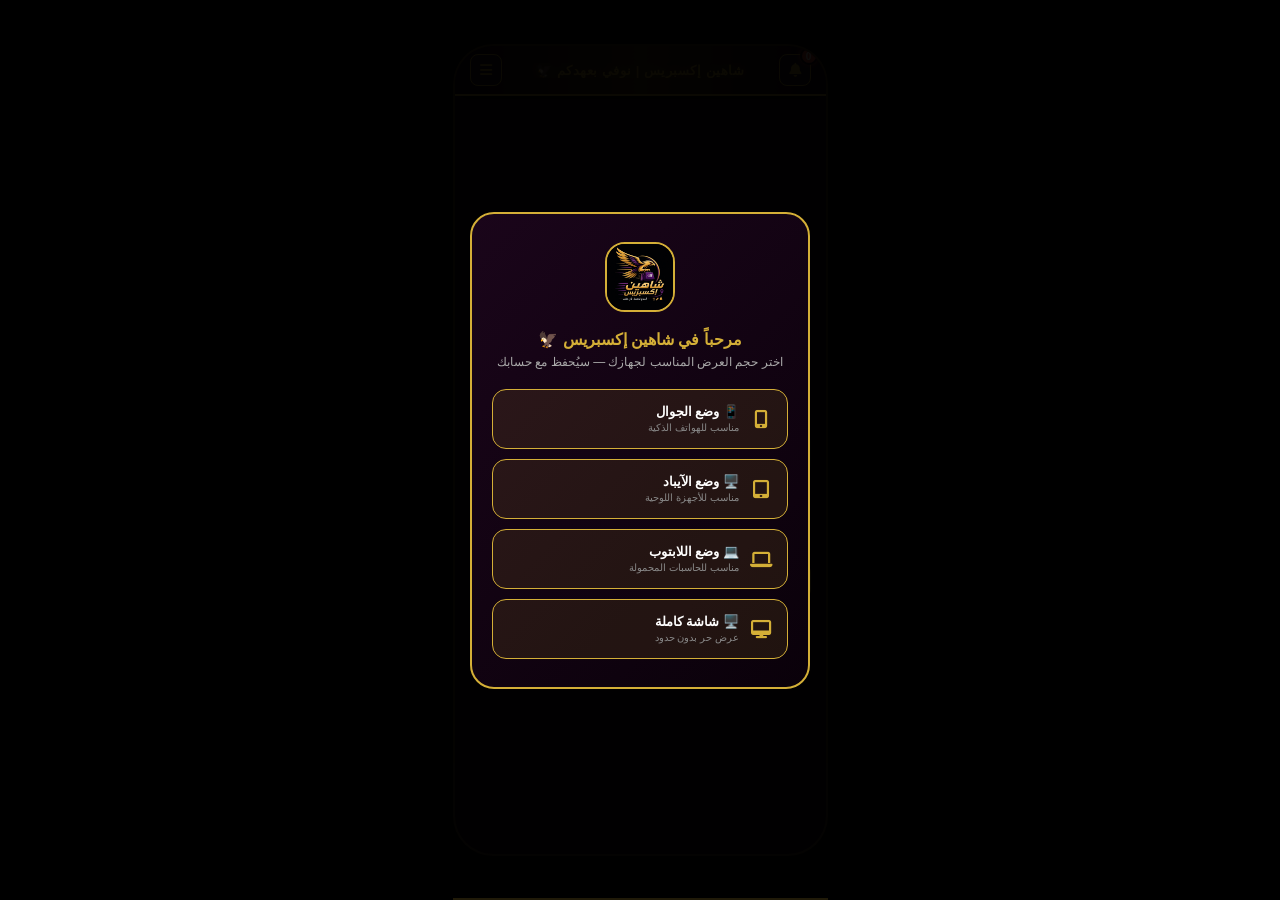
==== index.html @ c613455c "Update index.html" ====
<!DOCTYPE html>
<html lang="ar" dir="rtl">
<head>
    <meta charset="UTF-8">
    <meta name="viewport" content="width=device-width, initial-scale=1.0, maximum-scale=1.0, user-scalable=no">
    <!-- [SEC-PATCH-15] رؤوس أمان إضافية -->
    <meta http-equiv="X-Content-Type-Options" content="nosniff">
    <meta name="referrer" content="no-referrer">
    <title>شاهين إكسبريس | النسخة الكاملة 🦅</title>

    <!-- ===== [PWA-IPHONE] إعدادات PWA لآيفون وسفاري ===== -->
    <meta name="apple-mobile-web-app-capable" content="yes">
    <meta name="apple-mobile-web-app-status-bar-style" content="black-translucent">
    <meta name="apple-mobile-web-app-title" content="شاهين إكسبريس">
    <meta name="mobile-web-app-capable" content="yes">
    <meta name="theme-color" content="#1a051a">
    <meta name="application-name" content="شاهين إكسبريس">
    <!-- أيقونات Apple Touch بجميع الأحجام المطلوبة -->
    <link rel="apple-touch-icon" href="[data-uri]">
    <link rel="apple-touch-icon" sizes="120x120" href="[data-uri]">
    <link rel="apple-touch-icon" sizes="152x152" href="[data-uri]">
    <link rel="apple-touch-icon" sizes="167x167" href="[data-uri]">
    <link rel="apple-touch-icon" sizes="180x180" href="[data-uri]">
    <link rel="shortcut icon" href="[data-uri]">
    <!-- PWA Manifest مدمج -->
    <link rel="manifest" href="data:application/manifest+json,%7B%22name%22%3A%22%D8%B4%D8%A7%D9%87%D9%8A%D9%86%20%D8%A5%D9%83%D8%B3%D8%A8%D8%B1%D9%8A%D8%B3%22%2C%22short_name%22%3A%22%D8%B4%D8%A7%D9%87%D9%8A%D9%86%22%2C%22theme_color%22%3A%22%231a051a%22%2C%22background_color%22%3A%22%23000000%22%2C%22display%22%3A%22standalone%22%2C%22orientation%22%3A%22portrait%22%2C%22start_url%22%3A%22/%22%2C%22icons%22%3A%5B%7B%22src%22%3A%22data%3Aimage/png%3Bbase64%2CiVBORw0KGgoAAAANSUhEUgAAAQAAAAEACAIAAADTED8xAADkuElEQVR42uy9d5ykV3UmfM659w2VqzpU5%2BnJOUgTlLOQhFAAJIIB2xgnvE7frr273vXa3mCz3vWuvQ5rsMGYYEw2SYAEKCGhrBmNRpNT59xdObzh3nu%2BP6p71KMJ6p4gRixF/0ZNddUb7ntPfs5zEFHAub543u%2B42O8yAwAiLvD4sIBzNY7WOPL5vM7nvi7B14llOe19IeKpK8bMZ3k0C3kupz3s%2BdzCBTza/Jf88T6Vn75%2B%2BvrxvgQiXZgN/UYKz%2BnsyVkk6hyE7cRXflLF9Oz3RUSvuz6nriq%2BgQruQh2ffqoDFrjcPzVZi1I6b6InK348y7cAbXShPvOm3F7ztdQZPOCL5xm/KeTtgtz%2BTy3AT1//T78uigBccMv4Yze1r%2BsCXdQrPJOeu1Dq/03hyZx6ka%2B5/YWvxvynSZfgZvrp66evN%2Bz1ahboYmzKs2Vm5v2cxafHs3r2jeOf%2BrFTncU3nbM7f31%2BXNe/kFrNpWOZT/1lITvzpzHAT1//T9vtNygLdKIYiYCAZ3PXflKzOhc2d3EJWi14cxY332gLYFgZowjxzAX1n75%2Bah8ueQE40w2f6X1mBgYAk86mujpatFFEiAzICKDnCwMuwPV/s6QpzqIsT31zIWbhdT%2BzqI3401TEhbQAr7/0CMwQBfro//id7va01oySDGlk%2BZMLOPh/3cO%2B9FfpHAXgVI3F815ndO9RTkzme1uD73zuP3W1RLUKBcmfGF/o3Dz7%2BQ91IQr%2B7O8v0JKczwVfcJN4PrvuTRUDsCFEDXLvK89v7ip97RO/3ZNNaRUK60Toe3rH56fa8ac6/uK9zgsN%2Bhq8yuvUSgGFMMbo7as7Lm%2BbaU/T2%2B6%2B9dldx0YmilJajYPhyQLAc//y2Q67uOu81CRp/t0t/NmfGxCNz2MNz/Mez/28iNxInZ3rdZ5dqC4cHHohz4MEG5Nw5DtvXpYfOdLVRO9%2Bxx2H%2B2YOHB8FIkBm0LjIAHixi3IpmxK84At%2Baa/JApXXRYWmv4ECgMxAwJAve/fesKY1WgsKoy5V3/PetzFEfvT8QWbLkpYx5kIt4unzVJekg7tY0z//w%2Bd/JW%2BwACx2Q5%2BonODCjryoxXwjBQAAWBKVa/6O9e0bl7qh4cCv6fLI3XdtX792/Q%2Bf2V%2Bu1qSUsJhA5ydGAH6MV3IpC8D8uuHCBWARFgDmCcBiMfeLzNkTI4E0rNmW9u3XdnI9J%2B2MDqu5sf6rtyy5586b9h%2BbOD44SUIiIrNBFgiIMIf4Wcx5T/KtL3JtYbExBl8CGxEXDLU6f0nDU073us9u/nfptc//Qj6jBQnABXpISAwMjGBPTObvuWF1k1VhTWRJgSo/OdDSJH7uvbdbEH1y5yGtjS0cQM0nlgv5TeH344/puxfjXJcCpvBiYAHPVwAWe0HzkHfIwEJQxQ%2BaEk03XpYt56ct2yKUlhC13DRXJu%2B8e/N1V12%2Bd9/o8NQMAgjRsIBvhABckIU%2Bn0AWL6aXdZbrvCDNjTj3upTds1Ov8LwEYIHRxhxomRkJABAVAB0Zyt17w6o4loMwQAkgWBAYv16YGNy0LPOz777Njcee393nB0pKCQw8r1aA53HDF08AziGHvSgBuLA58gsubGfaFee7qhcn/DgpCH59X/AMmPsFluUQEYGRmbGhb5BIlmt1A9adV3ZUSzkiRCkMswASiOXJITTFt96547Zbrjp%2BbOLY0CQDSAuZDQIi03xrcCY/jy7gXnm9Q51PdHGe8cnickdnONcb4NtckOs8/5jn1H1y7lmgxVRtNCOBOJHeQWBGSfuOTu3YsHZVVtU93xgUJBqVbsei0KvnxoaWd4j3v%2BfmtraO3Xv6S1VPMEoiAMULWBx8AwXgx6jh3iw18kv2OhchAOdighEBoTmV0GGgtRFCzBkNRoJQwb6j02%2B9YbONVTBglBJSCEHILAXaYGrTM0F58OZrV73r3ht8be/ZdzwwBi2XFoljOXHlr3F2F9VDdGkKwEV5auef9nnDv7ioU/A5C8DiT0ZsdHdb6%2B/91i8%2B98LOehBKKZkNgEBGm3i0UJ0p6Duv7lD1kiCpKbCEABQGiYQgyRiGhfHhTNS77%2B5tt11/xehY5XD/CLOR0gYAAHOmxBou4C7%2BHxGAN/67P5kCcC4nYyQhpvP5X7nv%2Bt/88FufeOKVqUJZSBvBIAOzIUGv9E07TvLqHS2mWicBYagABBFpBiBEEkKIeqVUmuhf0Rl5/3vesm79ioOHxyem88xkS2JkYAAmAIHIZ/cdz9TDcMF15xvv457VBeXXhZG%2B6Zyl8xLseT8XWQAABIFhnhwe%2BL1fuvLtN60cGarv6xthMiQtzcTMguipPWOtTR3XbGvyZypghNKhARa2QCAGBkQiFKiq%2BbFyYXD75o6fe9dtne3N%2Bw4P50tVZpTSAtAI4bmp1DfR5rgYu%2BpSu803QAAWHQOc%2B8kaqR8S49PFK3pja9vz73zbppaW1hdfGql6nrAkMBErI/Hx54dSiezWLal6pQIotVFGayEEEs4CosCSwiIVlCcGhT9287Vr7n/7LfFY/FjfeLFSZSSybTAXDCTTyHFdjMT2G%2B%2BdXwqsSgv/wNll9cTrQjUGXFwBYAQAtIh9TeVyeNe1ywqjr9x27aq333Hd2KS3/9gwsxbkCICQ%2BOEXhpAS12/v1GENA0NsPOUzgxCSkAwog0xElrB04BfGj0Y4f9fNm957362xZPLI0fFSqcLMUlrMszCIedwi5/jMTsP/eskkl95EBupCCcDFuPcL5gKdnnse5nIvRAeHpresWnZ5rxgbOdqVEe%2B6Z8eaFUv7R/IjUznNxpKSkH60Z3RoAq7esqIpEtRDzxihFIRKAc32GzAbw4qAhLB04JUm%2ByNYuOu2Ne955y1CuIeOjVVqNWa0pQBstCEjnFw3mNUcp8BLTuU1%2BOmcgTc4N/Vj8dMuSgxwysUiETDz4eMzb795fZKK9VKpnhvcurnp/e%2B6ZcPyJX2Dk6NTJcMsHWvvsZmnd8/0LG/tzaa15wOHSBxoYxRLIRCJgQ0SgxYEEcfRtXJxeMSF0j1vWfvee29pbcocH5ycKZaZ2UKbkAHC09QNzoCveo0q%2BgnA3L%2BJbMKlLgAL4X7BM2wsZhBCTBQqgbZv2bFUB2XLcGV6QNemrrps2Xvv37Gyp2tgOD82VQCAiWL1oSfHVRjdsCEbdwx7gcVRDdr3A6O1EJJIIHGooVLDdEvcJhOWCuXJwbicuu36le9%2Bx00rViyZmCoNT0wbNiCFIPGqOp5Dl8Iphe2L6/BcSq7LpdBlemGQV68Xob3uWRZtAc5NAAAA2diW9eKh8U1rlq9fFq8GVUGWDiv5iWFZL1yzo%2Be977x%2B9dLukYni2FQxMPqZQxNP76u0dfSuWJoiqIaBYTahCkMVoNIkCaxY35B6fGct3pTq6JDS6HolKE30R7l4/faVH3jXDVds2ZCbqR0bHDfGMKOUssFMMW9T8tm180%2BwAPxkXMMFEICFg%2BFOVRsLwbXzq78QAGtjXnpl4tZrV7RGa5WqARlGREx5lemxQePNXLO57Wfecd01W9cCiNGJYv94/ptPHhuahJVL2ztbgf2AFTAIrU0QaqXC7o54qUr/8%2BOH9o7A8t5sc7PrCA6r%2Bdz48aA4unl1/F33XnnTtZsDLQeHZzzfYzYkpCACYAAzr2pwkuvDZ7jBhfRLwGLW5Bzcp/kNxGem13vVVvMZjnZqfHIWs/Cacy285wHPNRY6I7vUaWmi5/3ymrXiM5z3xEEWjQY9Z38XAdEwWpyveHsPzrzt1o2OykHFCmRFSGEJW9Ur%2BfHBoDK0aXXqXXfveNddW5f2ds3ka4%2B8cPyfv3d8uiJ6lnd3NFl2EBoTCmNzqGu16ZVduH1rz%2Be/e/yPP7NveCZMZ7NLu5sTFgSqXpoaCPMDa7vcd75t/XveeV1bW%2BfEVGFyumCMZmYpXQTRSFSddM1nJfT9scQAeN6plbMfDRfigs%2BnoT2PKz9/aPrrcS8s6P3XCgCetelm0SjfM7yJAMwspDM4Veob1m%2B5aSkGOaUdowGBpWCJjGFYmpwoTfVnY97N13R98L7rb7j6MpL0rcePfeU7RydmsK032dJuEysOFZCsVsIU4r23dxUL8PHvHv7aw30HBkN0U73tiUzaQRFUKrnqeH9KVm%2B5ZunPvfeGG6661hVieHiy4tWZtUQkQTDH1Nh4yPxmEIAF2uozcvidlKxb0EF//OtwhjiNz0NZIKCAE3WfM5/49IR%2B844%2B/wNnMPcMiGhsQJ8EaqXvuXrNn/76ipg3GCoyQCRASkImRDKstdZaWMlkormj127pmanKHzxx9MEf7J8Ynl7dHb1tW3z9UiYCXzOFGgU4mdavPjbzJ594OR8qAbB5dcu7bln19mtaV3aS0rVybtpoEUm1xVvbraZVRyftb//wwNcfePaZZ/c0CsgkLEJiNgBGm9NzcFxSLtBCN9kZRsfiKY7KQgRggc3pr3V7FvldOMO%2BOtPHzOvtPUQ8U6P5gtihz0cjnjLrqvGeEURK6zu29vzph9ek5IxXC4SQTGwJkMJCFGxAA6owADAoZLqtM9PRJTOduRn12JOHX9l5rCnir16qu5tdV/qIlq85EUs8d9T%2B/Y%2B/cGS8BEAApjsRfesNS%2B%2B9sfvqTelMxKtX6tVqjSkSz/bGO5bWVPqlgzNf/96eB37w4uHjg41rlBYRo9FGNwp52HCpmbgRxswLFU47t2uxm2ORn38jU6tvxl7nc7Aqb7AAzKoBZGCLTBhu7W37b796%2Beaugl8eDSkJhoUgKS0iMrOXSGy0Mb5GFJFoqqUl09weGntqWo%2BPFmQ4ExMe%2BkXLIk/rSAQGy12///EDTx0Ykg6pEMBYAOaGLT3vu2PZDdsSK9ujRk3XK7XAd8GGWKYzml1T1Ilndo5947vPff/JvQOjk42rlUIiomIAwwAAjIDmpwJwwa/zNB7EBRp4vpDjLCANeuGCwhOwREEC2DIQkIWjucpDL4w2tXRtXN5qqaofsGHQWhljSIhG9RcAbLAstDgIa7lCbmSinBuMRoJlqzrali2z0kltk6f8IPChbNJuePut3TMVa%2B%2BRacRIRBoDun88952n%2Bh54fHxwLJTxbFM2k0lGpOHazFhx4jh7E%2BuW0jvv3PLed9505bZ1wo7mi6ViqWqMATZSkiAxZ7vOd1MuKqNybgHfBdj6p45kPFcfHc61sf3sxbLTBgPndhbxuh85kwwtWiuwQWz0xGgAtITQzIRCG82s779%2BzW%2B%2BZ0VvJF8tllAYlABMiEAkiCSgQQQ0QEQGDWnURivBIhKNt/REUhmEsDxdLE%2BNqWopIqxIquOzjxc/8k/PVgN2yVaogEiFDKAFiK1rW99%2B08qbLmtZ3%2BPEnGrVrwYeGoFuvCXd2ovJ7HTZfWrn5LceevHhJ18YHJ2atWAkiYjZGDbzIiZ8Db37AnzWRmEEAPmkTvI5D5EBgJHhxC40s4oIEbhRveAG4zw3TsgwB/fAcw00TiMAi05fnjneOAf42mm/chJN0MkfODe7sSAX6IKA7xCYABRg75LuLavbH3zkhdAYALSkRWwUgzaqsyn2K3evvffqZFpM1%2BohGAuBAQ0AA5KURISAwESEBAwGGEgJDVobiDhWOmsRmCBUFV%2BV87Fs09NH3D/4vzsPT%2BQcywqVajQoGANsNABkXWv7lt773rL81h0tnU1M2vM8r%2BobNGwnOqJty%2BxMx1iOn3rh%2BHcf3vP4My/3DYzNOXPCIgRGbZgBGDVAoyfhLBvFzPG7EFIDJYXGMBsNoM95VYWYzeOxMXPPCBkkABMbAMPzVOaCRhCcX/YJLjTp9GkxWudZROMfiwAAADIBMQn%2Bo99%2Bx61b2z/1hWe%2B%2B6Mjo4Vy46%2BO4%2BogUGwuW9X6oTtW3LwuFnUn6tUQlERGxRrRCIlEAoQUghiAAEWIoaVjUdsKsOgVAs1uJI3CCoMAWbmJptGy/d8%2B%2BcpDLw4DxCXVDTMDCkEAoEwIBgBoeXvzLduyb7tx5VWb4i2J0Hiq4uX9QDMkIvF4IttjJXsLNfulQ5Pff3T3g4/s2n9kKNRqbgvaiGSMNmwADfIZXEqUiGCMBlbzgiJoSzjtrbHOlkRHW7q9ScajlErGYhHXQmlJJtKBr%2BshegpKdVWsBNMFf3gsP5X3JmdKhZlaUatXtysJQQQMxjAAz5oTXNymudQEYCHu2QUTgEUdevFSwQCMIInRguAzf3jHLVcm%2B8dKuwdjDzx1/PHn9herAQBJIAWAYK5e1/aua5Zcf4WdtnI6TzWthCRCZjYMhAhIJImELY6NRYbGw97uyJoltk1Kq7pWngeGNOnQSEHotH36%2B9N/8ZVXahqkRK01AAghbWHX/TqAnuNcgU29rddv7Xr79T1b1mYyjkfKL1U8xcpI1422uM0JN91Z0%2BnDA9Uf7Rp96AdPP/fcnulyfc4qEBKBQcPmNQ4Is2ksu03Q2pJes7x96/qezSual7TY2YxMJWzHNjqoG4MIhlATGkMkiaKOsG2DJEAIAAMGjGeqXhhoWfVgqBAcH64eOl56%2BeDYK0cmR6aKas4lk1IyAJtXH9EbYAEuqva8WMH9GygADT8ISYAG1ea4f/Nb23esKKXb2q1EZ9%2B0/OFL0488c%2BixnccLZe%2BEityyNHvPNe03bYn3xDyBuh7UQ20ICEAqbRiUsIQdiR8ckN9%2BsnBwYmpVT%2BaqDS0blye7myOWXQDwwhr7fikWb3r2sPuRT%2B/eMzwDKAiJEJa3renIdIxOjAzNDPpc4YaHDcYisWVF53VbOm65qvWqjR3JmMdhIaz6dS8MwLjJlkRLj9O6BOy2/sHg%2BT2DDz2669Ennh0YnpxbGSmEYDBsTMNPF0JsXLO0q72lKR3NJKMIoVevV4q5Yr5UKIWVuh%2BEYd1XyrAgEiikICSwSDQl3UzaiSfsbHN0SUeytz3Zm3U7W61UVLu2AFQAFmPMC8VUPjg4UN55uPT07oGnXzqem11DKQUBsGGDc9msU%2BOWiy0A852ZS1oA3hjhZmASaJTe0Jn5%2BH%2B4rsMZLxSnE6lsU%2BcyN9NyZMJ/fvfUsy9PPL%2B3/9DAVMPTiFrylss6bt/Wcs0apykeqCCo1wNtNKBGiDCDcBym5A9eDj/6tX19uVJSOptXNK/uTazuifW0x7pbIhHLNDdFhYx/5J%2BO/NODuzxFgtgwbV1y5TVrbvBq9UPDew9PH57yxowJGAm0BgACumJN263XLL9xa/qyVYmErYUJQxXWAqPZGJmMtS5NZrshviSX85587tAPHtv9xFN79h8e1HN%2BjrQlG7Yt2dPZXiqX84WiH%2BgzJ3VefzFbEvHlXZnlXbF1y5u2rs5uXN3e0YIO1YxSBKTI9il2cKj2zEvjP9w5/KMX%2B8ZzRQAAJEugNjjXLUTnECWf6XGf6J67AB0UF2fa5Fmu8McgAI2ynBAQKr2pu%2B1vfu/yFhyu5UskpBWLZVsS0UxWJrM17RydgFcOTj/70uDOvQP7j46GbJbE5C2bOy5bl9m4WnamdcSIUPmB1tpopcNEJF3SrV95Kveph/ZNzqpAlCBScaezKb6k2Vq/NL2sd/lzR/PffGJ3sVIXaCntZ2Odt6y/fV3ThlKpeiR36FBxz2R%2BvOpXFPmGDCgHwLdIrl6aveXy7C1X9O7YGO1oQvSwWs8FSmkVNbYVSaeSbcsg0eEH7r4jk488ufeRJ3Y99/zhQqX6ms2NiCTknCLieRrppPLziappg1as0V3KzMacJD8dLYkd69uv3967fX3ThqWZlqg2XlmDzU5MOcnRaf/RZ8ceeGz/o88cqAcaQFjCZhMyKAO0WBX/BgjARcr6n6MAXCiZPk3KFojYMo5nfLOmI/VHv7J9XdaXtXHp2FoRCCAHI7Foc6o9lm7iSKquxcR0sG8g2HVw9MD%2Bw8MjORmKNV2pLWvl6m5qSTsOGWAVBIEDxo61DhTin39k/CuPvlI2RkpXqXB%2BpiUacZg58EIQthGKQ2NxdH3n%2Bh091ydVpuYXp8z4ZHV8tDw6VZnwVFGD0cAnHIjVHZnbrl5%2B69VdW9c1dzejqZW8mu8p34AAdJymZLqtF1K9AKljg%2BNPPHXwX7713ONP7akGAQBKYSkdIL7%2B5jszm7GDyIwawKCBcM7UWOhsWZt967XLb7966ZaVkViUfa8mjOPEE6FJvHAg/7Xv7/n6o/uOj04DEFkWGm0MX/An%2B7rJyjdTJfjiCcCstmNbSF8p0xSP/KcPbrv7cgqrU0oTAwgCSwAgKhMgCicSjzRlWjLtTrIZHFmphxMThfExb2SkOjw6bZlqd8ZrivrpeBQlgDFR246ls48fgf/1%2BZdfOjoNICyLmA0CGWNp4wMYJMmohLEQSYkAQk66LVu7d6xJrKWAfA48Cop%2BYao6kqtN5urT1bCkUGsQoHUjMb%2B6K3vPDStuvbp1w4pIJgak6jowmkmjMWRZkUysudNuWQLUvGf/yGe/8OSXvvbw8FQeCQEI%2BFx9cWwQ7Blmprm5VEigNLNRABAX9rZN7W%2B/feNbr%2Bte3Z0K/ZJfLTlu3E60DufhGw8d%2BPRXn3vp6CgACGnNi5L5pwJwfsHEYotiwAACwBCh0doh%2BK13X/bzt7bI%2BlAtCIhiiL6FUlqWZq2M4TA0WqOQ0o44iUwiE41lYk40YRTXKqpSCmrlGnIp9OuqXkOtEcJoJpoLsl/6wfRnf3BwuuwhCEmi4UIwMiMwIjFhY3w9odKKWPRmll3eeUWz3RrWVMihDz4wB%2BDnvKnRUv90bapmSmih0ahDBQAEuHlN9u5rl991Xfem9UmXa7V8lQ0YScqwQbYTbemODZDqHh0q/fnfffevP/EvipFQMgfADqM%2B7eY742AIbBTFSJAgIGOM0pqBgQwRCLSMbuCYoDMdv/u2De%2B5Y9PVlzVHqFwu%2B0TReDw6Xba%2B/P2DH/380/uOjwIIy7KVCZk1MTCIhQjkeVajFysSi/r8Yq/zwk2IOZdvNEqaQMLSbD29d%2BjoYLh2%2BfLOZjZ%2BVRlCYBUGWoMgSwpLShsJWSldrpSnZnKjU9NDI4WxsaBSdF1MtcQTmWyiNetmmjgSjUjbVJRQxR2b7Ju2r4IgenQ475sAyEZSyEBsMyIAGwiZDBOjNEiQr%2Bb6Zo5VdSUei0WciBM4MrSksSIy2uy0NkWalTHFegmQkUAKQsOjM9UnXhr%2B3DcP7TtUT7otHV2xZNIH7SOHLqLxiqXckerMQEtL5M53vq2nJfvgw88ZIEAzj9nubEAAPLWuCiiEcGw35iZiTjwiIoJJKaOMYmCUQkhRqnk794380wMvvfjKTCresaK3LR7X1XxFGv/qba3vvmtTRyZ7%2BPhkrlQCNEQWs0Dmsz/I0/DEnEde6CJ9ftECcEEIxF%2B3v/bMCwoMISIQWcfGct97YdyOt6xd0pkQQaB8bRBBGGXCMCAibLBDWEiWQIFILJQyYVCtFItTE5Wp0erMRFAtEIfaUmhFVUhepdzi1K67IrPj8q5yAfvHKpoNSmIwwChIpmJpUKiUAmMYWQiphT9ZHh/LjzLqdLzZkQ4rY0JNSjg60pRoRoGFaq7hAWxZt%2Brea9Z0ZqQt9IEjY599cN/Dz036fnJJT0ssZrRfswFdIU1Q9PIjEHhX3HrjyFDuxZcPCWkx64VsodM272utg0AFQWAM25bTEmvrTHU1ua0OR0JdVypABJI2AB4dmvzi9156%2BPlBITOr13clEmEtV49A/fpr2u%2B986qYTB04MFALjBAOksd8GiKZs3SfvVma/[base64]%2B4LXvHjuabNnZ2pGXfcOmp56e9qtXeGROiyhqJpdCh5/mR5jZhpb7wL48DWWBOals5C5jstGuIIAyY0Hi1sJKvFWp%2Bzbbs1nTb8szqrNsljKz7pZBDlECShscK33ps7xMvjKUz2TXrOi0Lq/lcxlV33LTq%2BuvXDgxPHRucYJZC0lxnCJ6/ACykNeciefYLZDQTgDSfNOd1L3Gx4QwvQIrmRqMigxYIQO7wdP7bz43s6TepRMuStoR0mI0i9hGNb1grY7QyWhkdMgsGwcCApAEIIdQiV3V9jMXj8agrbIss23Jsi0Brb2ZZC96%2BrXdZa3ZyujpRqhoOS16xXKksb1u9fekVq5vWdkQ7o5GEg64KdQi6EuQHi8envWmSGHfjEilUgQrDlJ2O2m4lqFaD%2BqGhqe8/01eswooWd2mz35Eqbl0fX7ey2a/lvVouGYs4FhmykBC1H0m2TRb4U198jFkintECnIk/9ERo2cCWzHIfISIYX3sFb2a8NFar15ORpmXNK5fFlzkYqQd1X3mCSFpiYGT6Kw%2B9/NK%2B6eVLelau6DReoVbM92YT77prR1db9sXdfZW651gOGOR5dTNe2LWdep18csMun7lj60JB7ufzxi3kOk/uCT4fsr7zcOnwpBBPIDUy5WJoqvadF4afPVwtKac1nUkmUhYa0h6EITBrQ0qTNr5SYeDrMAQVCh2AViJfMI/vDD714Mj3dxcOjlD/pD4%2BxXnf9kw0UCwgWL80fds1q5YvXzlTDHOleiWsHJs6WK3WumO9q5s2Lmtevapp9YrM6o5Er2u7xkC%2Blhuq9M9Uhn2sgbRQ2qTDZmptjnUEqHxTqbN4uS//7KESOIlMpr06nXe5uKQrls04AhnRFg1OCmWsWGuA6c985TE/UGdpRMVFr2Hj6REgVFVpvDI2VRw3UvemVyyLr4xT3DeeH9RQsrDkoeMTX/nO7pkCbd60uiUr6%2BWSCINrtq%2B44%2BZ1g/2lg4NjRgginh1OdX7PeiExwwV0sXCRrZuzLZHnmsl5/QtdfAvfLFSTpLAIFNg60AhBUyK6dXX22tXx7cvc1hRbQqGpm9BTTEojG2AgRi2REQVaFovoi4P4z48MP3uggVAQhBQhdqN23CVHmKhjNafTZV/sPjYSsiICHWiLosvbVm/NXt2VarfR1ga19kr14pQ3MVwaGioNF6rTBDruxuKRtm7RkxKR0K4N1cYGC8N1LKkwJMYtvS33XtOxeanKRCCbEp3dLdKNGtYgkP3Qbl1DrVuvvPeP9hwcIUHG4Dmv55kyRUwGEVgxADgi1htd3ptY5jr2uDc2Ujg%2B7Y2HgpkRNG/oavrD3733nW/rxWIuKNcimeY6Nv35p3743z/6PV8LMYebOnu8d9ry06JaIk%2B0NZ69vRbO%2Bt1zEx6BJM7ifV7MLNDpv2tbtGPTch3WytVQa2atADSArAfh8bH843unHns5/9KAN5gXAUTcaDwVjUYcx7HRkoxEZACBjdGsw1Ut9buu7Lxuy3IAZ3Sq4CkVsvFDVagGM5VwvOj3TRRHpvMGNLJgI9Big%2BF0cfLAzL7R8rBvAmGJaMRtcpvbIp2dsa4l0e7WWDZmJyAQlVpprDY45U%2BV/RoKS7pQ82uIwggYy/nP7Z/Oe9El2ebOZifwi44TdRzbMEjA0GB8yZqde8ZfeuWYEPLcHt5ZNSuikQAGEQgszeGMPz5SHfaN7o32Lk9uaHF7QJuqX2BBk8XaV7%2B3e2jE23HZqtZmWS35ZLy3XLdix%2BbVT%2B48mi9WhJQMBoHOLgDnqZVPWICzegdnTpKex56crQMsPNW6wNz/uaIkCMC8587Lfvvnrxs%2Benz/wEz/SOn4SGV4vDKTr1V9T8FJc%2BRTwlnbGentjPe0OZ2tVlsCU1Er6bItNYM0YQAcRGM22pnDQ/zN53IP7hzO12oAQkohWCsgYAPMzGQQcA4gw6RBAYIVlfFsoqUt0dbktKScdMpJunYEgUJPTZUnx/KjE/74VDBZCYpKBCgItZCSbbJK9QoARIX1/hu6f%2Bne3u5OTMZdwcCg68wtG2751uOld/7in5KwjDHnvOYnvT8fho38KmMBEyM3mv3TdmZDevuqxDqJ%2Bmj5yL7CnulwjJC0Niu703/xe/fdc0NPtTTBqh5LdR4cww//0Zee3HmMLBsVm9mO0MaPOC9d%2BeMrjZ166ktLAACYCLU2d13e%2B5HfWN2R8ANFYCfrxi14MF0Ipgp6ulAfzVVK5dp0rlSpeEFA1YrfgD3HycrEqL3Z7miy2tOQiqlsRkZsBvYsGSG3pT%2BPDz5f/P5zfX35KgCBAAECjCA2ihSBjDnxiIwopWtBzdeegWDezcokNWUj7Z2xrp7Ukmy83Q/8Y5NHJrxRn2oz/lQ%2BnFEQJkjecdOGrow93Dd6LFcdG671pCPvv2fFW65Pd7UZ0qFXk3Zzh7v0juvv%2BS8v7usXwnoNvOdcBeDVzM18ai9mwlcpIBSC6Iqu3NK0vYs666q6v7L7lcrOgHwT2japP/yN23/3gzusoODVqk4qUcHUf/zIj/7%2B64%2BiJDRiDtTdwNL9ZAnAoo5xqj%2B3wFt63YYJBEBGlo5R1Q096T/6wOY1nb5fGSVhR5yYG3OduBtNJlw7gsJmsoAsJFJGhNoKFFeDYq1aU3WlfGWUT7pmo0dG%2BSw4rBnfkyTcaGKyEnv0Ze/hF0f29OVqHAIgSiAk0GShlYqk26OdrusaZD/wvKDm%2Bz4DIKFrR5rd1q54T1u83bVdY7joFQ707w88D1we8Qcn/TFNKk7O%2B29Y866rY1CvzAR%2BYGVGh1UmZrZfJpd220aDIatt691f/u7oe3/jL6S0tDbnqHTw1YwoAfNsWxg3gHNzNoAIkQgRBICtRc0oHePI6tSWtYkNNlvD9YH95Vcmw2EjgQO4/4Ytf/lfb%2BtMlqsFYbmOlcz%2B6Sce%2BaO/fhhQEMFcxMI/rv26qK8spEHn0hIAAGZiNCjJCnWQdOzfuG/t/VfHLZ2rVGqsCBGBWBISobSkFMIIiYKEJYmERAEkQVgspGFmzWyAAJmVNnXth7VS3RjfkmTHYgFEjgzTd56b%2BNHeicHp0vw9JUDGZSKbaG9NtKUj6YiMOOi60o07CYssmxwCClkrTxnWHtSPDRyZKU2HsWDcH84F05oAlL52RdMv3Nq5vMlLxHR22ZLJfNUFk0nZTkTokKKdq5Or7vj5X/ubf3rgSUs6Suuz7CqeDyadV0E/Sy%2BlJQURsTGB0qfRM5LIUEe0s8vtbpIZl2igPnS4dLzOFWP05Ss7PvU/f3bDKq7kqpI42tzxiS/t/80//pJGQiA2AlC/MTJwSQjABTRYCzoUATCCYRRgjAHmq1e2fehtSy7vZRvLyveUkgwEYADRMBMKAGA2zMCEjdZEYzQYRCIpZINaQrAmbIzdQDaKwQCh7ZBlxfJ%2B8tA47zpceOXI5NGJUskL2LBmYMMAxoZ4b2LZyuSqJc1L0rFmBGRgw4zErIFDRkAf/eOjRwen%2B8FWZSgN14dDKwDfdCTtD92y4sa1ZEzeitlNyUh7WxMQE1ghi9Z1Nxdw6e3v%2BPd7%2BsaFdI3y5qeked6KzWldRgQGRkACtKSVycSzLemO1nR3d1tbR3NvW7azozmWigrBthWVljTGDwNdq4e5Qn1yOn/0%2BMiRI8de2Xd8eHSGZ6Mp0exmOtz2tmiXEfpQfv9EfVxr09ua/OSfvvPWKzrKM2UNJt3a/Hdf2v8bf/w1liSN0K/alzfCRTl7a/z5n/ESE4D5FoYMoGSlHZBv2dL%2Brtuaty9Dx4dSOedro9gySIgBETVY515D80hEQghE0ECgoFanEF1wjQCLdQNRI1DXyAaMJkOdHClYj748/sAPXyzUPGYQbGfjLata1y9rWpWNdjkyIg0jolZaaRVqrZWRQgoUSilNaqY8NTYxrFV9iqb6awM%2Be75Sgv27t3bds6O9Pa0jdq4jG2lt7dQYGkAd6ezecusL%2B0t3vfcPp0qBkI30L54qAA3yCEJq/H8EMEZ3tLVu2LJ6y8Y1125bf/mmlT0dMYgK8HMQFAEjAA6QAGzkbwSABdIBdIxXGx8f7%2BsbfunlgQcfe%2B65XYdmciUAsGS0K9GzJNlWDotHpo9UgloqZn3iIx98961t9en%2BAOKplszHvnTkt/7kX4xAZLpIPvylKADn/Dp7d8/Z6RYbtl4yGlAs0DCC0Tba161ruv3Klu3L3Zht0FR0UA8UGUZjDCIyz2J0SZAAYmZo0ApxUPHtY1PungFzsL9YqNa1ENJBAtCBZq3KNTVTCwOjAQjJRtbxSKY309sd70yJuKOiDkalYyNJpXXg%2B17d055n2EgpbdfWlpSWjMUiWqvxycGBSt80zUyUJ5FrPkvWYXsq9u4blrxle6YlmutojicSESNQkSuibW2bbn/4kYH7f/m/lDwtpdB6tjbMgERIRMysjQATvMbhIcIGoN9F6OrMLFveefma7rde1XbZCgfACNsRdgTsGLlZYcdJRACEUUW/XlOqZlmQiGfBivaPlh55cv83vvbMd5981jC4IroqvT4SxcnSzGCx37XhH/7kZ953x9LSTEEajLYn//bzB/71f/%[base64]/7Z41N25zO1uEBm0YjJEi3tG86ervPz74s7/251OFmiVdpUMEMHzSdm9rTa1a0blpfe%2BKJdnurrb2tkw6lXAt27alsAgJwnpYKhSiotiZ9rk4ZIIKERG5KC3hJthOkZMEOyqtGBtTrRRqhQkIC4l4Kta2ht2O53b1/cPnvv%2BZLz%2BkFKTd5uVN6w1UD0wcYq5%2B/E8%2B8MG7Oku5vNBWrC35N58/9Nt/%2Bg0hpDEIYP6fEIDX1dZwVmbpM3339NZt/meQ5yb/[base64]/boXaq1kvLl14%2B0v7C584F/97yNDE9KyQJl4InblNZtX9rau6mnbvK5n9arO9ta4iEjAAEIGr668EnsVowPgQCsPlEITGFUL/Zo0KITR4NR1tOz59XpAKB3bsSKOjLmpppZoqgVsGRQm84NHuDLjNLVnOtZA67pHn9z3e3/wsRdfPi4gvrppaSKS2jt5MNAzf/9f3v2L9y6r5GYAIN6y/Pf/6ok//eT3hIyyrvEiWysvVNP9heoevugCcMavnzu3JjfY6oFZm5NmILhCJl2ZjttCEAFIbNA8oGYRs7ArbXe32k1Jtaab2xMm6kS15RZV5qX%2B4Ll9E6/0FQcnCsFJKq1BRsKABlCjAeYGcpaZDRiIy2RveunS9PJWN5u0WqJWPAz9qfz42NSojqgxf%2BhI9YAhtIx6%2B/Ub7r%2BqFfVMoepN5m32vDUr5bq1mZbWJAa%2BZuRItmvDlYMF58O/86mHHt8JhIlI7Pa3XPWvfuGWW29eD5BX00dquTz4NkpPadBgMwkR1NmvmbCKOjAQEKIEaZHlgVepVmcKwcH%2B6sAITOSC4Yl6/2i5GPiZeKynM71qddsV25dds31de0%2B8kuuvD/dJEOw2N/VuKorm3/2Dz37ysw8R0MrUxnSk%2BWhuf1lP/PNf/8r912WC6SGmhEi2fOiPvvP577wshdTG/OQLwEJuhuaC13Pgn1k0pOJE0QcbRR8pBQVBff5BUhal405TMpJtjq/ronVLM8vbrXREMYPRgSQgsowqM6AlIgDOuC/7RsNDA17fSHW06OWKlVItLNc8QNBWJDCEEAAaCJmAmtz0muaNq7PrumJLLLZ8XQkUKGX8eo0N17zqwHS/Z9f7/EMzQQ6EUaG6fXPHB%2B/obJXjDlEsHkukUyREIhZhKxTImsHYdsuKrTK54yN/842P/J8v%2BnPFgRu2rvqZO9bdeEXTsmxAXsXzVMiM0rHcJMZbHScihVShglpdBaUwLClVNWEgDRNKJmFCr%2BLBTAUGxioP78p95bHhyWK9sfzrelLvftuWD77nxp6sCacPoQrqJioy3ane6/7TR7763//6czER25DaYEl3f/EQ2/lvffSXr12L9WLRtu2Stexn/r/PPvz8ESlsbfQbIwCnciHyGRBEizrIpSwAJ%2BNEX/1VGJgtRyIwGF6/sutn7rqiO2m0DpJR6mhOpBPStUKpq8R1BmQApZQf%2BKFX8b1AB4qNRnIAFDKDEUr7JGxfkWaLmbxAGxkLOfrSsPrSw/v6JoqIzBqy8bZNXZtWNK9ottpdE9OBrgfVUjVf8At17aPBhJu0LXuiND6aHw7dcKg%2BWFQFKUQYeGs7mj581%2BotXSWuTqAbz3a2JtNSRhxLIxrFpH1jRVt7Mqu2P/lc9f/7g0%2B9dOCYZUfCoA4Ay9oy99y89q6blm5dHksllFFlv1Y3fhiAxTLhJJtlLG1ZDpE0gKGqcrWA3owJiw1wFIBBEwQq9l%2B/PP3Xn3/%2Btp7ueGvrA7v3Bcrf1JF4z71bP3j30vZ4OWRhDCthp9ff%2B6Hf%2BuRnvvKDFdHVy5xeFLS3cCCTLXztH391WaJc9cKYI8bqTXf84j8cHMwJIRbeX38xBOB8DjLbEnkmU3Jq4zOfKdSYBwFfEJKRCWcnNjbGNs7%2BEM%2Bf3DV7tEZOFICACQBniXLBzP4dRa5QGp%2BYXNEVf8tl8VWZGa711aYHy5NDleJUfnq6MJOfnpws5abDekWpQIfaKDQafRWGIQc%2BlmtBuabqlSD0cqx8V2jLVrm69ciLuW89cWAoVwakhJ3c2Llp05JNLW5rUFPTxdxEfmS0ODxUHBn1xwZrR8Yrw4l4U8xJhCbwtVfzasLYCSvpKa9myo4lJ4rhzv3jwkquXtLmCJgcH5meKge%2BESyJSFiWIPBKU4XRwQ2rOn72A3d5NfP0i/sBwHatmWL1ub3Dn/v23s998%2BCuA9V6QM3ZqBuJgHCMID8Mal5dhYElBLNhrdmExgQqDIxCZmFAKM3xaPy7T8%2B8cGDsg%2BnWP/z9f/vk4LHR8enxcvjYi30v7BxNJBPLOiI2hNqoVw5Nff2xo8f7x3zhaw7jkFzVvPLo%2BNQLr%2By%2B923bHfSV57dkYP2K1V/93ssAyEwMjAtTcAvsJThVSC5GP83rYIEWIgBnD2TPaDGAYI4I%2BdWvzasvIwCgxgYvPyA0gq0GygUNMAI0EkQBMyGQDhWAWdeTed9NS69ebqedulIqUL5WYagYiZAECQFgjAZjOAxDpYANa2MAGJEcskhwRSUO5fiZl6eeP1Kc9gMAgRaBwbh04lZcKwPMgKjYGA5DDkNQQeg3291Xrbo2AU5pplKulcPAJ5SGGSyoivJQpb%2Bsi8YGMIpCs7kr845buy7vlbIehn5FUGhHKZqJZ5vT6YSDBH4IdnNz88orv/ujmT/80y/vPtCPIDOJyNvvueGaa9dF0XQmceOqZDIhjQpBB0aF2qtpv2SCAuga6rnGYUImCUjAHLJJxO3PfHvmw//76T/rXXJdIv7%2Bw4f7A0BQKSkLShDo996y/GfuWLHzYOmvPvN03UBTS2Z8OgcASSu5NNrb1bJ6z7EfvvNdS/78D24Jc9MAKta05L989Ln/%2BvFHyJYYNpQgXwAX9wzw6YWo/MXyk75OU/y5zSo745wmRKRZLg9Eg8gwawJm/53jLTMAhkE38vpzL8Os2ZhZcnJj2Gg2irVgo9hoALIteyLvPbZn9Jl9pf6SNNGmTCoWd9FyosKSzIExISswirXShEIIdFw7Eo%2B58binqFTVk17scz%2BY/uQP%2B45M1mqayGEk2dhIoQqqQaVuqlWu1kw1CAPPhCEorYOeVO%2BNK2%2BXJWd8bGgmmK5T1QDb7KAAMEhaxK04kOfpsiEA4Y4Vqj96uXB4wLMTTkdHNBETGKpawcvNFPOFEmsTs11TU8XJI%2BtWxD7w7hvjiZadu/sK1crkdGHbqo533dW1blkBSyO14oSqTOjSqK6MGH8aw6pQRoIgSSAEo8XCnk03ABsgrWBpT8cDjw/np8s/29uWZXsyrL2zu/uytubdubwB%2BUrfxBcf7vvh7oEdly/95qd/9z/%2Bh1/MZpJ9/UNjuXzBz/me7ulY/b1nX2jPZnZsWxLWKsorXL1j7fO7x44PzwgpDZtTH/qim%2BgX%2BfnXzDY/EzHWBQuCeQHieLpB2eYs6JGGQaRGxVKAFCQtsiVFLXIcRwgiJNdxXFdKC4RAgezYCGhsSybtmG2xsN0fPnfs5aECAFjSDlUAgAJwWWtsRVdiaVu0NR1Nx8m1tGhYFAPacDXEekBT%2BerwWDHw5PXrE1s3UqEq%2BnNi59HS7mO5kclqVZ8%2BwhNCMgrSIhtrWZfZRFWuBOWCKFfCUi2spqxMm%2BhQRqNGZtCk0eZcmJ%2Boj/hQQhIGpNGBBFrVFb9uY8s1ayJdKXBNrRr6nq8kkBWjpmQskUxk2lqzy9e8PGr/ycee%2BJdvPwsAve3J33jfjvfc2bMkDaFfUoEHitigNorZaKO5QRuBApE0NFhBG4UrZcXcnQfcD//x9zcW4f7uDpA84ptPjw4dMso2wtNhNpX4vV%2B6%2Brc%2BdNsX/%2BVpN9H07l%2B5Y3qk9Mf/6xt/84/fRoBmt7k9uaRc7f/KZ%2B7b3IV%2BSVkR3t0X3Pur35rRARjdGGvw6rSCxTe4wMn5e1yMT3927roz7L1FdoQtPlImQBWNutlsSyriRiOReDISi7mONLGIaMm4yZgVExCLUMzhiIPRpONIilgYsUXEgqhrCWJBHCGSkhgNgoFQNUwEIoBwEBSIyERRfvmR8U9//aUDfeOMBoCM4flc5ALQImFJI0gYZi9UgQEA6HSc265c8pbLk9lYlYMZYVluJCbdaK4e2dtXG5j2csUgVwnLNaVDBKWjyXhVwZ6%2BQT/gmJ3KxlvDuqppzzd1P6xHhJ2Nd6W52QoIGQ2yBmYAAiKJRcyNeUMlVQJiQsFMRocApskVa7tSly1PrO1NdzeDwyWjQx2EFoJjOzLqti3tinWue2J34WNf3PXU7oMAsKo3e9%2Bta26/tnVli4zqCoKPONdcbQQAEzUGUUlEZOBG44EyoXQzfTPisw8cOPDiuOcHJtUyXPYHhsYA9DtuXP8ff%2BGyDcv01749/fcPHPj5t697z50ddjwZXXrLX37se7/zR58AgN7kMtC0YmX4lY/dJ70pzyslEq3/4x%2BO/9fPPC6kDUoxGTY2o5kH4Dv35MpiXeuFj2GdE7A3QADASAuj0agtJSKSQCJAZoFsEUuBiMYWwiKQgoAEMUgE2yKywLbQEigFCkZmRgLbEq5A2xa2JYUkmyxpsUYCYbvx9LFx/vzXfxhqBjQ8R7uCc/NUDAOABAgAoDkW2bo6e8XG1LYe0RNjLyiFqoqCQmN5PodezfONgWjEQdeyAWzNUsqIL%2BXOAfPtH43sGxk3CAwIRjMa0OCIRDbW2k2dpB0TGEQTyBA0CmMhIzBo0MoK6lQr6UopLNV0xUiFLBGQlWZQAMJCXtEUWd4eaUpFetqiPS26Oa5dlAQ1Qt3a1uPJ6EPPTnznhcmX%2B6YBYHk6dc9Vyz5wf6I3G0GQAMzGSGp0wDAiN0AiRAJRKBSkPRUG0nLS8eREGPvR0fBrPxj/1g9eanLNf/zFK955U4LUVNmjWr2ld2UqJkNVKIQaPbe5dcOt/%2Bb3v/aXn/qmBLkqu3pkcvAP/81V//Z9K/KT44JitUji7b/6jeePTJFwmOvA4mQE6yUvAGcZk3r2bOvrxyXcCHb1HAnUxUeQkARsWP4ThBzUsKkAnIxF3nHbtit75Yp4ybU1cF75FRVYoClgHRjWISqFDIzMkiUACBEIl3zh7B/jR18s/%2BhongFIOIYMgCHDUZFscVub7RapbREiChlAUA0LgdFNolkooUEZyYH2tdGCBaEJbb%2BEhRl/pm48RGAmQCGN1qaRUWwsFCaEbEk5zSnZ1hLNRIxlKinH2rS6qbu3oxhGosloZ1OYQpO0GCNkmI0xCCxQExKiAG40CaBWHIZKqUAg%2BdqaKIT7j/k/3D/5vWdHpqrBW7f2/vtfXbe6ucwlAQSQCFzHBZ%2B0ZWwRteyIrwI301mSW3bc%2Bfsj04W0lVnSvHKmevi7f3f/2g7lVWtWWj/6gvOuf/fFABwDITIzz8suLjZZefI8mLNs7sb2O5/Uqlxs7e3s75zuZhowXgEoEQ0AMBOeyJpio6zV8BobgTDOLQEDGQBAgwBASDhbDWBmQgYGAwiGkRvxdWNgFhtmwyzn55fmuYhYqwdPvnjANlnqxp5kaBvJyg10zQ8w0ACIwoBAgxZZkhxidJxyxX7pOD%2Byt/hsf4lBkXAkogFGJgut5kS62clKjbV6yTc6pND3dS2oGhMuj62SbIPQSvo5nfe0l7ASjoko1J4JasYLDQPbaBQwmAbYCYwQBonZCMNQZl3OVftyBvryALBjTe%2B7bl55xQ53STYUVpSVVqqslVQmNHUmlJZtWVJqI2p1r1at1cp%2BpVaulqtaoZCRamAdHIGnDld39U%2BPzVQYwJb2v//Fm379nh67PsO%2BTRkiZvBNtVqsqkgsEodYtZafibgpv5BrWlratmn5yGO7aroSNTCjOj/y8ac%2B%2B5G3mHquXrRuuzrzM7dt/vRDe8gSZq6Kt9jZwIvYVxc2DXphU0sLM0/zgnfWTI22DyRD3BAbfDWlho2mkFmUZEOEGkUCRiZ%2BVWNomK0YIJ/UKs3z5bFRuUxa1tYVrZtXNK3Mikw0tKzQEQjABolZaD%2BsBjhehON91aSDmdbYKwPll0f90elSOQznI1YJiIGYNQEQkAbFpAW7y1OrmzmjVL3Mpclg2tP1jmiXyxEPvbzJVbyKZsXEBAQIhg0AMyrUAhGQDBrJhJq1JO7tzl57edc7r%2B%2B4Zo0ds1S9VlGhBhZzuG8mCZawVcDlilfIFUv56nS5rkIlVBiJu9JyB3P2Ewfrzx7I90%2BVFDAigCBWZCOtW5UVvmcLSsRFti26sju9vie6fnnKsu0vfvNYthPeeUWrp4rkJLrXXPsrf/z0P371ESGp11q2tmX9CyNP/tVHbnzX1VaxYpKuu7tf3PwbX/BCjQxmAW2TF3wYxxsNhbhglT%2BmhgEAZMkGABmIEQEMzuZKQbDhObOhG1aFARg06lNmNL6uoKJlCxMqzQjAERQxRyZcTEQjQkgWEIbBTNHPVfys49yxvf3W7U0pa4rDoGYy42XrwGjQN1EbynnFSi0IjdJGs5Gu4yldq4UCSaNqTrQlKV2oT3tBLdSBAViSWGqjU/DyeTUTssJZCWYEzYxgJIF0kFzpOnak4lfLYR4AO1rS77h909uvzW7tMhEzVfV9DTYJi4iAGYWSwmEjKhVvZro0MTFVKdXD0AhybW2jzZCAqWLLgy9MPbJvougpaHBLKwNAEYBsxmqKSoc5lbIMkBdgrc4zNX%2BqFDal3LtvWbps2cr/8/dPvOPKpv/wS8v98lDXhtt//r899S/fex4Fdtjd2zPbJyqTbsfAV/7yFhumDYtYuuM3/2zXJ77xopCW0ebNIQBEciGQ0XM3TGdiOT45qciszgFbSwAOCCJotL6QREuCTWjbwpaWMWwMSCkaTJpEBABSyomZ4mTFA7BIMgOzQTDmNSFKdybxlstb77myqTvllUtF32elBWutlUEmx4mWfLtUD2sKkSgVjRzMWZ9/fP/wTBlRIoAU0gRGgQYgi2Q6krLRKdaKVS4boYAJAZkZDFooXHKTdibpZBI6XuHiVDihsN6ZoVSUlrU6N2zv2brO6k5qS8jQigGGyIwgpLSNUfl8eXhoanI8rxSQEIIEADGHdgwn6k3fe7H2yJ6xsh8CWpbgUCkbxJqOxGXrY9uXZFIxaUIVelRBqAZU9UWoJYdy1Ku/PDB68Oh4d2tLpNk%2BcnD0L35523tvdmqxTW/9zW8cG54gwriVuDJ9XZqaD%2Bdf%2Bs3f6vj5e9rK5ZlYNHJgOHXHr31uutYA0vIbBot4swsAx2KRplTCksK2MBpxUolIPO46gppT0eakK1kLEbQ0xVIx2xEcESLioGUZywIW3NjWiCgkORY5gi0CBFRKARsA0GoWMkGEhDxTkV99dOiL39/fP1ECRGBGZEACxuaYfNv1m25en1zRFDp6qlwthAH6CuqBCZU2Co3yBbEQQEYrtCsmkq%2B5uwbVY3tGZzwQhAxqtq0TDbI112IjAuObufiGAcCgBBm1Y82iNUrxCFoUatsptHR6K5bC0izGLWhtpw3r2rLJRF3V/UZxF5RhsKwIazk%2BPj3QN1ou19kQkd0Im4zRQrJ0M48eNF95emSy5AHYtjSBUgBwzYrsbVe1r%2BhwK4Xg5eHi4f7y8KSXq3olX83z6iAqRTQeKfm%2BXw8JiRGvWZH54p/d/NXHJv/NX/9QSBuNUmw2JbZtjG8J/Uql9aW//9/XN1POVxzPJH/7r/b%2B/VdfktLWWp19Y18KAiAXiC4695OdIbl0cjTQIJ0hZYCUCYKwWMZqPXAkl8vlCYssYinYGmBHkmOJeMyVQgiBUiKbQAp0I65j28JwNBKJR20EzYIFalcYS3IDR2TbUgiBYCzp/9L7r0E3898//m1BtmHNTMwEqIt1f%2Be%2BwZTVojopY4dIEaXroDQZ4wBL1yKwNVNINgo7rEYna%2BXvPF14fnQGAAGsOVxkw6v0AUIhJHPomZAa04FBGG0EQpPd1Gy3WxAlI716OXQmN64VW9fIjhYnIkquhO6lXW2dCYKgUi1raVuGjPHAklLAxGjh8MHRSrluSRLC0oRsiMGQ8dx4ZsqP/vODU08cmiFgIRwECJRqS7jvv3XZtmXNz%2B%2Bb%2Bp%2BP9h0dr/mzDTcNkZwjSEYAgKrGaqGGABKR0THGK/pm/6jzN59/EdBhUMwALPqrfauiq5tkdnqo5cEnBn7p7u76zITnj73v1tWf/eYrng5fd2/jeSjZMxa25iUtT93br0OLcg6FtAsUiIAx%2BmIc2QK0gJAEAAghhEBAIwBJyHIYeEE4rwd3jhrfGAArTrCiI5ZtiXUmrM5WNx0NHemDEoG2Cx4N5739o9VYje68NhON%2BJN5uX%2BodmC8mquGJmA2IQEmkrFiGOTKNUBhEAEZDVlaxqxo1m1NilahbaWCIJxeurR69TZrSYt2jad0PRJ1urq6JQVAYUtrUloiVCrQYSSSKebUkeNj0xM50mhZQtiIygHmUFUJkdLxFwbkFx8eHy77AJIgAAFG84YlmftvXjbYX3ho1%2Bh42QOQgERkZrEnfJLr%2BSoSi5mYDVlswmVtTU3JxM4j/UgRMiHPGk29IbZ5W/yqmu9B27N/8Web4zCtQymTrb/wn1/85tOHpXC00WeZgXCRgtrTCsAZ8/gLcYHegMt%2BNWd8cgURZyfMz5I7MQIAC56df84Aai7T3IiLeS5tytBI5fMcoHQ%2BS7EDoAEVoTjx9lz3GQEhCmNCNd9Cu0ASSSPXDQIoANjW1fy%2BW1p641O2kaGM1%2BsmVFhXoWELHCcUyWOj%2Bhs7j49PFwwioGBmx7hZJ5uW6ajJCIiCyieSU5dv4/VryDU54xkCEJYFyEFY6%2BzO9CxfDraNjiVFnJItD3xppywPWHYAYAiMbTmGlFColDE21TH14PPqgZ0jITIwt2fiVa0q5drGnvZNq9LPvDTcl6s0HjfO1gZwAa4IMxACM2sAQsFkGAAMCALUQjkqelPbrVlaMVh87kO/br379uZyrhxP4rdfsH72P3%2BXydHMxCEjXrKDBOSlcBEN3dvYi4JpjpSYGdggAygAFoa4QXgJYGYNN%2BCr%2BgsbZOEISCCwMVR69g1GQKQ5fYAAoBgYQOKrUS8CoABGAG0MGCKwgQwiMzIze8DAmpCyicj2lenrN8Q2d6GqTHseFSDQ3rgNkYi03SjVFL0yGP7w4NG9g3kFREKAYQROymSz2xIzGSuwNfosyqvXqMs32p1NJV0t%2BcyGbARtsWppji1buay5ZxnYGSfVJpyInck88ezYNx/p%2B6W32uxVUUYDcIenTMoJY5ESxdIHRmJfenrs8HhJyBio6tVrOteu6P7nh3cRWbla7cuPFhVrsiRowxyaOWTiAm0zAAJaSIY0IpBCQDRoEBl9CI97x5PJVsfqeeSRA3fetAydmaBiXbs1tXFZy%2B6%2BaRIW6gUl5t4w%2B/Aadb9Q9X%2BmiWgnDM35zQt71QgbJDgxNQNoTtGDJgWNeaGzRTJEg4DAqBrFMgYAoZnBsHr1Iszcb6/lumd4jeXnebChV7NMDfbmRsKdYzbdffOmWzfGMjxRqVRCHVcEKJjQTNXl0AweHqm80j8%2B1GgyFhHi0JACFq2yo93pIN9g40Ys3bPcSTQHxlQDzwcjwTABpDNu15JUZ2er4yQi8SaKdxhhkS9MGPmzv/z29nVuOhXt85y9Q8HRw96OlaK3TRa87EPP1779wlHPGJKWVvW3buu87/pN/%2B0fnwgCLdAama4AChKaVUMNCzwH4wwGDDDOwtCZQaEBQ4A8Vh7tjUyl3OzxI9bTuyZvvdKqT4nmjH//rat2/8O0haxQmNnHc9HS6AuOIk4D3SeSl4AAvPY2TkgDv9pmo%2BchR0%2BIBzGqRm8NgSAUDekhRElCoCAUEmVjLCkhISGiaFicRtzXAMkgkJjr9wVABPZMfaQ65EEd5%2BsIyRAaFyCbimaTEUsiISrFE6V6oRqUQ60BAbSQ1PiKIUYtO62eLtlN2jVC1bFSwUoZ82023LM9uX1V3fOUViGR39WZXbKsPZ2xDSujgW0303UluxE3lXj46el3/8KfvuemDf2jUzuPFvPV2q/fveT2dYknDlX%2B5amZvpm6sDSESIB3XZ16zxUr//aBo08dn0EpUTHQ68dv5/zsEBEMr0ttWh%2B/vFQcXbMt94f/oQuKM64T25uL3PGb36nWAVGbs3VJvaECcHoXaOF9BqfGxBc8eDhxQCJyHdeWNiAIElGMSWERSUvaFlmWkJawJVoRdgVKAUKglGQREAEQNv4VEiUxEUqcHTQNCMgGkJlmR3YTAyGiAW3YsGFmo1EpCCebRndP7Zypz8yRgyMqCcQeq8FibbBYe%2B0KkSBARtSGAQwCo5ZZqzNrtyGjL6slUy4Gk8WwEHfMW2/p2txdC2raGGVbumdJa09PSzRpM2hEkhYb9oxfJjdeU5E/%2BcuvFurhPzy42wBk4tZ/es%2BWRNT746%2BNvnSsrCAQrqM90xS1P3xT67YN0c89MvzU8RkSrjF%2BoxXm3DKJZ2Kkmv%2BMGlZ3pDbUHV2RcNuOHS4MjVgr2iNBNVjXk7xmQ9v3XhwRhGDwQnks5w%2BgeA227ZKIAc4k%2B6xBgWZgg6aEJUJBJIiEBEEgBDZ0PIqGCkeBKATOTtIzs0A/QUACRaMKhoiiYSVmW3EIABAEIgkWjRXRRisMyCBHjGM50CD%2BmDVyITAQAJCA%2BfFDA/rYAGDOZn0FM2SdbJubrQa1ER6thLkQlNY6bevfuW/tkmilniuHlkxHsaujpb09lYg7inXDHCEYZFKqlsikP/nPu374zH7LcrUJlzSlb9228pljA0/snAiAhWWhdrTnr%2B9I/sItrSs7re886z/w0hgKi7WZm311MQGIzIiyEhbzwXTGbvJL9s4X8yvvS%2BvaTBLVnTcs%2B96LQ0A2aAN4idJoyfmTOeZrizMzEiOfbv4H8iLny74eLQqzqasqqDls4KvdRue/lCdyfXhidxBY%2BKrL26BnYwUakF4DN%2BQGCglO5NoMIEh2GDlEnwwSATMnnVTUio7UhsthOSRlCSJEMPhbb9/UFgvzpbIrLEnYmo1FEzLdlNSoG5ynyBrBGLYi8aaj/YU/%2Bt9fQKRGUakSqC/84EVPaxTCAgrDMCasu6/uuWt7lNl86pHid3ZNGAI0pgERes1yvYZv9PTTZc6qUE99kxg1wKg/tNxZHqXsrgOj9wUpQF2rF7evdpoibs5XSOZENQgX4F3zgpX6OaBBX%2BO8XMIWAOaCz9n0qJhN/Jw8y3YRGPETN37i4c2zsAya54cesycmMKce6dSZcRzIOihKQlq6ougXhUCQMFYZAwRhgWAJIOtB8bfvuawS8K791Ss3Z%2Bulkd6ulmjUamvLoiCjFcJswtAYIaMxmUn/4a9/Y3SyIITU2iBirlhEBCLHaD8Effny1g9e39zTgk8f8b713PSRiQoIB1CBNq/Xd34B7TQgYKGeq8TLUSc1eOR435C/qtvxvFpvR9u6pZmnDoyhEBcpzb5wFpLXSYMuqv2MARqclbNb57whr2e/h5MokPBsuuHViZyvOT7NF5v5UwFfFYOGjaYGRwZjIz8AADyPjgUYXjPQZe4BgFR2xmlujraMVUYQETQElTDmJCxH1vyyMWE1LF69bZ1XE0/tPPBrP9MhcXBpT0vMtdPpWDIVq3tVZiMJ2CAIy1eqc8WOT31lzxcfelYIx5iwcWtE0iBI5MtWLLnzyt6VTf7B4cI/PTZ5YLBag9ASNoACrRTQa5I4J7MPzNKKnYMjjqcg9ZkNINZ0eVJNrLBaoNT2ygFv3YqkrlZSjtmytvWpA2OI4ixM7q8JLxfr07/WgJxDELxorcznyYyKJycmYd5sEzihfPnk9wlfPfssTyLP1slefbxzx2UANnNOHYPWPA/rdrYr1/C6BekTySJqaANjdMpt6pa9roiOegMlXRQgIhhrjmWliBRrOWQM2bQ3tQpDn3xk5797x4oWUXFdp7MtXQ/9ltZMtVouFouZphQbRMQgDJo6Oncd9H73T74pLClAI8oGLQAAC42RGMaS0R88d/QT45OTZQ1A0rUwpFAHc5k9QQhsDAqhDbNRgCSEAACtL3DFnZERmMFMehPLnTUutB0%2BeswLMgCAqn7lZe0f%2B/qeRbAGnZJR/LEVwvDM0rYoepZTA3lqjLGbt9XmV2nPxKqxeBZWEo3RkAKlkIJIIAgCxwLLEpZlOZaUFgpq/I/IgCXAstix0BZoScuyLUEYMgnQsbhjR2Jj0%2BrhZ/cVyr5EViCN8Ry0ejLrmkVTWDdlVSr4M0TUBC2tbocCKHgzwNoiK9Q%2BSfrRS/u297Su72HP9zu6WxnrLZlUpVgbG53IZpuQIUCUrEQ0Ohb2vvuX/zZfrsHJmpOkIIKap57ceRAAQEgSttGB8nzLEutWLUmnksf7xoYncwZYgFAqQLRSiVi1UlWqMXtTGsPIBmfnKvACNyWeol/n3mn8lyb94aqpRN1U/2EczwXtcdcLgs29ibZYbLxaIzoNo/qZZkjTYhOM5%2B8CnXOycpGfRABNZEgggJht2EUUIAWCRWyRAMciAIs47krXsSzLFoKIMB4XUVdGbcsitCRZNrgWSomRCLq2hcCWIAnataTrWBHXEhZIAimREFzJQgAxA%2BuIBEkgCCWhJFsIMevXsUHQhAbRoDSSiEgIx3UsZ7pq7zxW/8HzgwcOj/h%2BwGxCNgJMd2z5pvYtYcnL5XLagbwqhAwt2N5sZ4wK68pDMihIIxmjR2emLbTesj0F9Ypl247jqKBaUWVhO7FYNBaLaRWCUFrbYJof/sG%2BD73vttVreowxo%2BOT%2Bw6O7N47cOj4WDUIT1IEWhmAKzb23nP7FXffumV5dxJ1NZ8v9I2bv/3yc4/9aN%2B//qVbr96Q6mprm8rX9h2Z%2Bs5j%2Bx94bCcKwee3aU6jbEh4oVcISim7tTBDhw96nVdEqtV8JpFZ2pUaP1xdKF/gGw7JkRdv65/erDCkM8lsa1PatWOxqBBCSpGMk2sJ1xLpRDQRswXoqE0xV0rBDZwzEcYTMuZaEgyBJmJgBSawJDgSpEBJYIwyqASCJYUQJEgYrRucDKGvwOhGOtqIRrOwAWY0oTGGSBgwKDQhstGGkdgxOlQaRyYqT%2B%2Bf%2Bcajx360byKcu4Fsc7KjqSPL3UsTa2eG8%2BVCyXadnJ6qBdXWaLZJtPp%2BpRZWyRISUGnNgjUyaLOmLbm23Qsr9UhTW77ol/L5zo72RMxxo9JyhdKMDIRUKfXfdk330g2Xg/IBNHAMaE2xJvvHgsN9U0cH8/1906MjU0qr9Rs7b712zQ3buuMyKE2OTB76EQTFdFRe29Fx4/%2B6792/WV4er2xpnhgfenJFa9eVb1334V/817/5B1/4209/V1iWUeYcrPdZHqwBM6UmljhLKUz3HfFvuMIGw1EZLO2KPnsYEC9KNvb8YZpvbBaIGVHkc7X8TAXmqiPzvb7G/EF6dU3noxJmb/gEjIUABSERCIGORYIQEInQEkIKIhIITIhSUGiYEC1JjiWwgXYjlERAIRsmIikFAAtENECCDHIDUb3r4NRgoXriGpZ3t1532eZWaglnkrqSGDpytBiWvBiVg/KMn0tH01nZUvIrNVWxHHJsp1qrEZFhYxiBeeuqhBX4oaCy780U6kzRRCASRE7EAUI0AlkJgLQtjJ8be/FhRmMYDBuCUNjRnlh63fYW%2B9aVAFtCT6mwhlytV6Zyhw/llMBoOpJIhWU1OT5emM6tTMXWrmr77Bee29a1QSh5fO%2B%2Bwnihq1p6392Xf%2BzT3wXFF3g/MgBC3p8Io1UJ7tSkH2rBRhN7q5c3wWNwyQ7TkBc7VYanyICZbYEXOBvs8lz/Ls75%2Bnjygp1AQ/BcJzDPwSNOyIiaEx9z4S8f5XVbV91/29Zm19n9dCk37NYr1aGJIwg6kN5kfUaBTjiZpJ2qV%2BoCdHu8zXKtmeq0pwLbFlrXjdExx9rQbWujWAeo9WA%2Bc2TA/1fvT9qOksJGJiITaL9aqoPW0q1btkMkpbAYLDKWV62XZ2bG%2B48BYsQVRJLRNloDhLblJKJNmkJmaFvSM4pqcqDPK1cvX7fkb/7uey8c8q5dZfd0tw8NToXh/k07uu646bIHH99tSUudrmsRT/GtF7JDDBtgrIflCtWjMjo1OV0qc4JBe%2BHKjkTjA4JB40kPCM9bo5%2BP%2Bm8EtD%2BuOsD8LplTI9/Zv%2BIZn84JevT57zTMLJ3mG/y6NRJuwB4ZSQhAQ35oAFQ6Hb3nxi3vvXP1xu72px8dfezbk16QyVWqY7kBbUNJ5%2BperSXSDqBChWG5FpGyKdFjDJf8QrlekVIoUIoVsF6VTbckqoFXiCW6nj4u//57R37/vnWZOACAFBgGQaVWKVbKGHLUjSILXVesQ0BPBdoLIF8ZrXiaTZNShOx0ZaVrjQopdSCLujpjzSjlVev11s72latXjw/4hw4du/P6ezas7n34meGlTT1CYq6amcgNNHUdeN891z74%2BO4LrpIRydNeJSwlnVQ%2BryYm6skOo8J6WzoTE1Q1hkHApWcJ5Lne7YK9w7N%2BkhdZPz7r52YTp/MTwwj4aub%2BrAclsJEs1ipQHgCsW9bxc3de9tbrulqj4eTQzD9/9NixvhURuWG8NDBWHak45XytLBCymQ4ZusXilEVOMhqPxtxKuWbZVqVWZWQiUKBDNACwui1mQaVitz72sv7iU0c725quuSxqvJqy5fjomNLacdyWdNYmWa7URseK1UpNBT4xSiSLwEq11LT7xK78w/tzM7na3duyP3dz2gR5DtmgnKnxtOd2tMYKx6eXLFk%2BmE9PHtq3aevYjm1r/vYL3z8%2BpS3XGRia/s37VvYMDFPNBYCFpyYXviUUqGpYgGi3X7bGR/SaHlv5YVvKzqYifbkqoAAIX0cPnTfd%2BWL38KVdCT4fl3S%2Bcj89EIWxwQqNAoC19kH7KVfedO3l733r5ivWWLI2MDn64g8OBLt3d1fLW4J6fczbWzSF8bA/7xeaY9ml9lLt82B1MOkkU27KoBmcGYlEXMl2XflCWsYoTcaAQYCerC2d1u/%2BMP/tPTME%2BIvXt3Q2GeVhMVc0rDOZpEArP52rlwvVuqoEss4uhpbkMJG0daT5sd3eF3949PBkEcAAWZ9%2BcnAsbz5wU1smNuP54Ugh/Wf/cnzj8vQH3tI6PDI9UnIOHfLz44Xh4dGoJf1qfWAkP1bmv/vG8cvX3zw0NN4oFvCFrQkgMJi6rhpmrdzx0RqKCBiTdGUq5kKu%2Bsawoi1WHcuFbCG8YGnQ168FwiKHa%2BAp5yIi27IjFJEkiUhplavl5nEMzaFNkSRCoEGbAACW9rTdf/tl77mlt6spLI/0T%2B8dKtbk07utl/cmvJpl2XuTTTWrKTh2fLAcworkmiSlNPBofSQSsdvc1qIqjpRHQGLMjU3PTKEFYECAACRjOGVhb3fmG09PfHvPJKC1oT1542UO%2B36pWvP9wFdY9YoWlVEm6ipRDOxDA2pmonTVZsdNpl4cxK88c/ylY5MAkoiIhFKhJOt7e4df7pu8ZUv7ktY4utFIwn78wBiEesWKjude3N8RtV8eqP7o6QN3X9V99ep433jwnRcr%2BZL6/Y%2B/PFksIkg2C33Wp26d03/eADDUtMesCO3pQllzlLFoST8TtwAAUJ2JKOIccKkL2WCnAbGc8uGfQAvAzH7ghxCemK03X/cQNFhphdY6AOVIefPVG9739h03b85YtYncyCsTo0WtxbHR7Pefmujv99pbacXGnEiEh4%2BVXj4w4aj08tSqWOgoVH3%2B4cD1OxMrx4pjM7UZgzrjNucKMwEEyBBqZUsbAYBNqjnz1OHqN3YOkhUxYf3uaztTkWq5EoReIl/VwyX7%2BLgYHq/NlCdHK97wRKE7Hvl3P3e5jqpPPtz38M5CzQSC0AADW0qFW7qbb9nWVa7WH9o99fmnhwDIAY0I8UTLkaHwO8%2BUj4/52%2B6%2B/M8%2BuadGthfAQy/mjgzlmlq73aR44eCR5uZs1FU1v46vxfmdf7iJnvZCDglltWLYWMxaCJVOOY2/8hvbH3x%2BleCL0Ah/KtID5yt9PMUaLDLLNA%2BbxArVXAF5FvbcGEygNBqjANTynuy779py3%2B2bV7Vzdfr49OFduh4YbeWr4qV96vjgQGenfc1VaUZ%2BYu/MDx4fyFX0msTatki3NHYgveH6UM5MNjU3H50%2BVlM1khC1o4Hv100dJAcqAGJJEhGI5GSh%2BrUnDhohjeLVLe7NG21VN305e9d%2B7/mj3r7Riemad0JGt69o/%2BDtWw6MjX/r0f5jhRJYLMAxrAiNYf9tG9p/9sY29vPjmaanD%2BeJBJNUGgCMbWQm3fuxLz3f2d366W/v2ts/Q9L52rP9AHD5qt6OlPXAiwc0iBVL165a1v2pr3xOCLlwZMQC9gMjGt/UjTBSRryq5deBtZbou/ZstZhRn9Ybfd02rnNrdnnNt07libj4FuDkbmieD3RtpDPn5394MeHvacNgpLlWV6K5oyECERkDWocAEI86b71p6/1vXXvD9q6EmckN7B55flIrVqHIlcJiuVhT0NMmr7ysc7LGDzw1%2BZ1nh/MhtNnZTameFDRFMJajmf3VfSWVj6IcnxgOpbCtaGgUKA6Mr4UKdKhACaKQFaARSF6gEAWgBvbuv2VD2dC//CD8zp7x4XwVGt3JJCUZw5yORVrbO/78S0/358oAQJIotBgDBNuYYFlr9J3Xt1r%2B4Jhq%2BtvvHjs%2BVZIkQRtGySL062Un5UQirUeHxwCEJEsbn4QggP7xmQPHR7URgGL3rl1vu%2BbWW66/%2BdEnHxPCeg28b8Hseqd/2L72Ag4SFPfr6HvsOiTIRKP266bhLjkLcL75GQRg3WDvPPGWQIEN5k4EIklIBCTRsgQQSoAGd7psjEQSJCyQRGIOEt1geAZEbMyYaah7RBIWgeBqUB0uDPthDRCZiRCQbEZQyjPGAODm9Uve%2BdbL7rt13aoeqz51dPrAD6fLFSLytBgeKRQKVccOsy3prnimbyb82%2B8O/%2BD5cTtib9u0ojzsgpcAtGtYGwyGRiuDPtZRkG98wojRdWN5WrMywAQ%2B1zUbBDIAWutG2yUYQASjeHlHSxUTv/PRVwamqwCEwgLQjfEVSjMAFCr%2Bg0%2B91Nj6zGwa/L8AhkJX831XdbeIEttdX398%2BvhUyZYy1OrEVB0fvP7igBc0WtVYGR/mep/z5UqDeRVQV7X/yCOP3/LWK3703JPKsMATHbuzyWU2DWYNNrjIWA4oNEpzSKT90Hg%2BRyMAbMVcOftng3BOuvwsVD9nMlPzCNBPb0kuaj8ASuKObDYZjbiCANiybNuyIHAk2ZIcC20bHAlSkkRAwQ6hRCREYbNNSIiASALmU2yTMQ1EJBIiIQJDoMI85HP13GR5vFypGAWCJBMwgFIM2gOArrbMHdduuPfOdVdtSMRMsTCy6%2BhTo5LZkTEDYnq6WMx7hM7KNRmbYzuP8BefGdt1NNeRsN93x6alXXbf83gE4qNWbji/TwkvYG0IBBCw1gYEhldtXLu3r78WBopkqH2lAzsilAqMdhSEsw1ijGwkkJksVv/%2BSy/4oIUkNmA4ABZzmgUbo1yIGjT/jd5lbZCBBGh1xeruTUu7Hjt0/Mjg1PNHpkliACYqU0uau8GQICS0DRsVS4bcopXW2mijfa00K8NK6dBoHULIEDy170dHhvebAAycDhFhNeYeyMVXFZGBNRsUGCgOlUFq9KheGF/6/NH/FywInj%2BH/nT%2BGWvNU5O5PCHTPOItAwgCWCAIgwoBkRswZ41AJCShsBoguVnQAzZgx4g4b5YZUuOvREqrQr1QDkoaFEpAi0wwOwajJZW84coVd9%2B6%2BvorejsSYX3mWOHQi0UPgIQtosVyfbxSkEEYi9jNq3qKVfHIzsLXnh4YztXWdzv//t727RsyU1PW179TOp6TeX9cW5NXXdaRijU/vmt/vu4bC9iH9kj0XXcu27M3XynXyZLahEaHG5e2BVIePj4iGhUADbPMLOABcqVeB7IQhTbqVMao2d46QmZgHc6CrgGEQY00ret//bVd%2B0bKHmjCJMhAhOrnbn3v1q5t%2BXxFCkcIlwSSMJqNmZusppC1CRs9%2BggmpECz1obrgedr31NeGARKKaV0GAZa6%2BFc/yvDLyvUeHKP30K8cEMAhpXRhhCYNBOTUEaZ%2BZ2GC5jsi2ceuXuWaUivbStbmJxcJAvADNhgI54DKTSuUb9asKLGYACaex8baZvFaR0EtAAkggJWwGDaMrFrd6y%2B7ca1t%2Bxo72oWqjhSGHtu4FheKCHI8UzoFauh50nbyramScb2DYQPPjb93MtjwhbbVkd/e13zqnY3ZPjeM/nHnp8yIt3Szbf1RtatvXxXf/C5h/ZUAmNYgB/u6El8%2BO4Vz%2B/1njg8Ii2pjATt3bC2e%2Bv67s985yXiqEYPG%2BinRr2BCbXFaBhCMA2%2BHWK2ADXOTvwGZmatGwvQmnLcSGR4vAAkDLBkJ5hwLl9yY6j3HZjavyzSYUdjhyYPdDX1jh8t7Tt6VLhAWlrg2EIAESBhozNANAZkopTCtmzLEo4Tk1Y0I9ho1gYMMTsKHJBCCJLxjdFvvPSl7%2B9/AGkhrJanwasYYEJikEqzNoa1VuGFLDicZaTvBc0CLcQng1cZrU7D/Y9zyeG5C%2BeGuW9MhjTzM0IS4eTxgLO/ixOh81xDGMKrXR0aGDgAALFiSWbLxs47r9588zVLljSFqjKVm9o7PFLWoWHNhi3lVQyX0Xbi6QhwZqLkPPxs/qFn9x0dLK5bmv7AHZ2be6nJMYyif5offK7UNxHsuLx967LaqiXZ4WLqo9848PTxmc62TC1XanGce7a23HN1054B9U9PHpaWq4y2tXnb9vY7r17y8a8fzvs%2BSgsMIpNtCT8IAAQAIyiYHVxDs5zv0hgADlVj6wjAnvambes7Lt/UvXxZx798c9fQeAERjNarmpa8JfsWKe1c8bEENGegxwaH4ODIzOjK2CZFRlAEDGrQnjZgxInHxMyIxGx4FviFRAhADMCGmcEYYNTEZJGFBpvbW7atuO7JAw/XsY4sTmw4c3JH2Ol2W2Ncg2GjQTDCLEMHGFn3GtUDA0yABgAXyN7TMAKNKU/nudHP5Dtd1CzQq0WT15z%2B1L6f12aAZj8RwglWKiYAMGyIMJlwU1E3lXCW9jRdc/nSy9cvWd3rpCN1rFeK008f68%2BjJmIhiElolsZiV7ltBWUNTHkv7a8/tvPYrsNTYPDGy9s%2B8pubN3do9ENwAlY0OFIfGlTbl9N7rpTpjJMLWj/z8MRXn3zFjVq/fOdlypO5qePXb0hfthyHSvb//fr%2BuhQQekvisXdd1XLZ%2BsiTe4deGp4mYTMQmHDTiq6x6fyk7wEKnm0IabBUmNBoYG6Q6XY1RdcvzW5a1bZkSRooOjpRfGHX0Y997tHxmRDISlrxeDzSYjeXS57nlKqqhhDzA%2BPGZISi4zPja3q2kEapZSNDgHgSb49AwcxAAgAIgYiIiNkoZkAkIIGEKCUKAALDU9OT3e0dXenuo/kjjVbSxW44ImrwjLERwAgsy54/F12fo99/cbNACw8sziEEeV1v79UoYlbX04n9PweJa5iS2aZeIcX2q7e%2B/dYrtyyJLG0JWuIFVZsOygWV8zQbm8hOtWgj/MDzQlGu2%2BPT/qGR4suHp/cdKx0ezPmgI4T337zy3bd0r%2B00jh8yB0EKCpNmemoGCTZviLQkLEPNP3jZ/9tv7auF4YduW37L%2BthkrjI6XbvrumhTyqtC1//88r5J30dwr1uXvm9HqsudypVjDz6XM0AChVH1a9YtybY07z02iGRBg4ZBM0BoAAxQPGL3tqXXL2/buLy1rbNjbHqmb2D4sW/07z824RsAgEy8OR7TpVrQm1hKiqKckGgDhtqAhSAAhAHXjg9MDtAKiFGkkWE3wGY2w8GISEgATLN9pLNsk9poNo0RzMhoBJJkyWwYtAblhQHVxdqOdUfzR%2BCU1uGz12sBmQkRCQEYVYOGjMEue3pOqdFF2sevuzPPlC%2BSi92yF%2B8GCEWDChdPTNWeN2hNY6i0YjYqVI9%2B/8nHv/9kPGI1JZ3Opkg6JZMJKxpxSMtQge%2BrcrVeKKuZUm2mFBSrQTCnetqbkj9/35b7buxdkigFtSn2iRJQLofjffmyF8ZjdmcyHo8ndw7x33xz6MDR3D1Xdr7jirgj66X8aMzh7RuclgiWnOx//vjRQ1O1de3pe7c3X9arMZyIpTJfebgwXK1Jy1ZhfUtX%2Bp03rv2rzz%2BpkRAIOARtbCGaM%2BmezmxXaywaiQWBVyzl/%2Bl7o2MTT1SDWTLxTDS2qWdJWybbnul47PknqtUgrCKG4LbGJQtrdhMDA3u1ukAxVZwCCUk3WfHrJLDB7MVs5uJpslEaw0CNQZlGh43pkdQAlQtByA12MGDSSEgCVVmtbFtN%2B61zdTaAmYVkIjTKKMJKXb0Ky7rUKsFnGn13JnzIYmkP8ayY8hOUJAJtW7gWOQ1uQ5yf%2BWlQPoOpmVqNa4BAJJmxVDelerV/orKQ%2B1zanf3gvVvff%2BfS7oQ/PTFSmik6ltRG9Q1MVvNeyor2dsZTyVj/TOTPvzT6racGNy5J/9cPrNnQ5fuVwsBI1ZDubrXaM1Yoe/7H544cGMy/99qem9c4aa7XK7mVy7K7jsW%2BvWe/EJYK/c2d6Q%2B/bcUDT78yXKoLYRmjbcde1tmaTMaJMPC9Z3cfm5opqVdXVEhpG1bbVnW%2B/5pbjh6sjk56R4%2BOBVXWUPdNLWrFbHIt7UiqAoAGHWIAYGwpZyr5uqpHY5FCvYwkG7IxWyQh8HU10CEIAEksQTAYMA0vpdELwFIKITQRg1WvFIRyE26yViw2d/S2RNsmayNEs%2BMG8XX5FZmZQQBYRGDAkgaFIA6qXlgqhgBgWBKr08bViGhO6TZelLtxWhK7syOILiE0KAJpbWqqTuBxo1NsdrTvq5JDQIyMqBiYeXYQNIJgnGP%2BaCDcGFAwEGtvNsN95dalP3/X1rdc19MSmS6N7u4fqVvCsUgUc6WZUkWGdlc26TSJQiH5me/mP/vQnqa4%2B/v3r9zUa9KRer0WDuQqRpjWTDKVSpKT/d9f3v/EK5O/8861V7TVipWpMlhtXe0V0/wPDx6ua8sBde/m9tt32LmZ2hP7JpFEo85qjBkan6r3D5lXMwJEhEjImht7x2izfePywrB3fE%2BVXCuCTQ4lGcd8U41wVLIgI4jFXBsEgmLHiXgcTJemY7G0mlBCkjGGgRFACFHzy1ffvPmuX7zNjTrSlgbZAktpPzB1jWFomJmltIQgBAIQuhp8%2BWMPHX16hIxuYbu3ddnkwPAiIZwsQEqwjDGO4zg2Aeh8LZwp1GepapAvOSzQQiKMVxlwzyEeWkAUxQ3SeUTdIKyZR/7DJzI/rHmWFx3noSle5TxHQiKltAAdAkAyEbn7ps0/e%2BeGazYnpZqYHntuplSXlIzZXKv7hUqNDbWkmt0YDU87P3iw/smHn58q1D5w/bIP3dgcsavRqPADODaYj4DT3uZEkraOJv7gC8ce2Tn5p7%2BwZWu2PDZdsW2RTmFrMvHX3554Zbq0NBN/x5XLtnb6dsR84juDVU1Es%2BztYajCEAAl0jwGPgPQILgGns2kKV3KhzEnixSGhlwRQUANRpkwUIEyIQMDCkIhgIQhm10AHC9MrI1lFWtiA2wENrJs6LrO4YPHKh8PbMcGMEorT9esBGy9cdO9H3g7cABSgBCgNKgwV53OxFvvD%2B/%2B42f%2BmjTVSmpF68oXBp7EWf6ZhUgBArNNtkuuMdp2jGOFwrLGZsxMzUMgYNOYNrDADOaiJ1Kf4etnqh9fQsxwc%2B2/BhoDXPi1uX6YJYqmucCYT6RTG1GC1po1Gw0A5qqtvXfdtP7%2BW5Yv7TTe9MDMsX2alQO2bUXrYc0vhQaCeDrBwj02St95OPeNJw5MFMvrutJ/8sH116/BMKjZjlWYro8MTrWmY/FEhITIQ8%2Bf/9PBp14Z/sgv77ipp3h8Imcn7Y6Y7aQTj%2B2Drz47vKIj/e/vak6oiVg6/uCu6K7xqk2Wmos98AQmqlHcIQEMbIyBEBhwbk4HoVX2K4ociy0HyRUOsMUoFKqQAiNVlSsajQSy0CIGi20CMZobXZXYEOhAsJCIbFQYGgOCQedyhUOv9AOwEEgAStc3b9k4ak9%2B4uV/ZOKGafI93zjmnl9%2Bi9VN09PTXlCzrUgxV%2B7q6HbIDThEXqDvywBgo2OhrbSKxdiSPpE9NO6HACSQTSMIvrSawhZUBzjngNgYs8CYYTbLb14zsOcEhA5n2doQgEAwAoAxWs%2B5FJLk2jXdb7t%2B9e3X9V62UkZMpTp5fHTPlNEKWCpFoa4gaUvasjWZr%2BDj%2B70Hnx56au94rh4A4C/fteHDb1%2BRjVX90hQ57vjY5MxUtbU9G3FNNBobqDf/t0/u23ts/M9%2Bece2ZbWDh8ac5nh7s5u0w0PTqT//%2BsvSEh%2B6oSUWTBpbjHmZLzx1GIkUKGYJwLMzbxrpSNYn1jIiRG9PW8jQNzTNLGxUqIO6Z0tkRMnAjojYIJFBUzAaDA/p/uHJQV/7LaLTFo7SWjJHMTpSGQiNh8IYAwp1vMXq7k0TSGM4DDWYEIGNYSSwXSFYHt5/dLo4pQMCgEAHnue1LEnc/6u3xzD9zHe/YjylLZMrTa3s7uxMLu0rHiS05j%2BUM2piRACICAeFQKNakuhagYHokeFJmC19GARzphTLwjk9zy08OHHe11iGN08/AEsGwxzMxnEAFsKS9qY1q1t3bOq%2BaVvHut5oXHiF6eMTe2dUnW1pkdQkkBAsW9dNYrIS23%2Bw9MTe0Rf2FPqnKhoCALhybcfvfmjbddtSwcxorVRgoOHByboHbZ0Zy8JIpG3/dOQP//HF4bHS//m1qzb11vYf7Is6yc54IiHCUbXkf33p4GSx/uG39Kxqng7y0m7r/ug/Hy%2BGShCDETznQTMzsraAYol4KhXvbE5mmxLd7fHmTOzhZ471DU420ruSSIUgQDQmV1pkIaBirYXz8swrDJwUqXa5JIUZBETBxhhJolApBNq3pGRWXqAuX7v%2Bbb9xI2hEwMAzUDWsjdZGaaVVyGggZjZeswG10caEJgx16LrCZusrH3vgh99/Nh1rMqy9ej3w1PL2lX2FgwvW2gwGbOESSoJiS7MggXXlHB/Jz8%2BM/LiHcV20QthFTp4ygyclrluzbEln5/relvUrM1vXpbpbMcMV1tVqPVfND5S9ENnEYq6KQKCwGkZKFXdkPNwzMPXSwbF9fcWRYq0xLhVAZ6KRX/vglb/zvm3xcHhstN%2BENeZwfCIvhd2esWwHOdL5wLP5v/zqc36g/%2BdvX33N0tz%2BV0YTkUxTq6XJL%2BCyP//i4Rf6c7et67htox0Wg2Tv8o8%2BMLZntIqWBaFq9H80wNiRSCSbjrW2NiNR3avPVGqDY5OPPVUrBwEDCJSGVcQRjuWCloJsZgNAEmyBMuQgHWazssuSthtGSUlAMkI1xmxLKYtewTOeJUQl8NxI5IUndz/zw%2BcaHN5Kq0AHzKyUdl1n9YbeEMLu9R3Xv%2B1GFnVlQoPMaArVmcpU8O0vPyiUA1Iwa0BTyJe6kj0Igk%2Bm2zhbKQAgIhKk0JZee5sggmJN9I1XAAjOqdkXFkxSfQ5pojcDO/RJyyGBuVyo5ez8oPCDan7kOMYdRkvbtpRogYnPFPO5YlCtm5lidXzan8iXp/LeTNVvONiNSalBoID1W7Yt/8hv3bB1tRwZfG6ykHNkxPO4UPKjdtyNaIy4o4Xmv/tq/zef78tE5cd%2B99qbNwW79%2BdjrZkmJ6KoWrNX/tVXBx5%2BeXRFJv6%2BG9OqPJjubPvqM7Xv7csJgVorAEuLoAFJICJjeHymMDQ2E57UgEKCLAZjmACCpOtGLBtZSpIaAm1QghREPnuagqRKC59CEWrAEFiDaviBlrR936%2BHtWg0VvZrBpjQtkk24Au2MLPIzlBnWtLrt24OAl8L/Sf/9s9UPQAAlBBLRt/7G%2B/oWNp209tu/PpfPE6uVOwjQTFfas%2B0xO1UOSwIkAvqBwOKyBgriNjQ3CQIYXjSH52pAQpmc2nuK3kOcnlyG8vpXLSLUynThvtHJvpHJp5ZDFgOyBICBKIJOQjC7mz6P/7SNe%2B7JasqI8f3FwwDYKRc9ZQXxmyynWhI0Qd2Vv7%2B6y8O5cstcedjv3fL9av9Yy8fi8QSbXEXQi/Hy/7yC33fe7lfkv3%2Bm5dk5Hi8uetbu/gzjx4hso1RAKhRg5nNeCilw7AB7bQEWoC6kalsYL6VYSTFGuKOHSNXkA1EaKRgKRqK12hEZBCAWrAVojFGGxOiQUDLgQiAX/SLS%2BIrJ6dyRoICRSIURmqty0HZGJZIwvB4f%2BXTf72/uT0Vkq/ACARpOSGolRuXgkXIslbyhCQm1BoIsVot2bpzeXrly5PPAyEynYgETlcjQgYt0E3JSFAP020qnhDMcvfxgqe1EOK01By4AMTbxR7R%2BybqCW40vMsTmOE531rxPOTLSeJoiBv%2BTggBBPGo8%2BGfuf43fmZ9ayQ/0f%2BS0lK4lql5qhoIkNGE5VnyR4f5n7/d96MDUwbCZdnU3/%2BH69Y2F/bt3R%2BNpVI2RVychM6PfOLYYwdGAOBnr26/sqeGyey3X5L/8OBeQzZDyKfrqKLGgJpGOMzIbADmbAECgQCAWNQWYEu0JVkaUKExmoWQRteBiZDYKGzcN4NhJgQ2WrINQIVqYVVrjBk0hwYMhFKzCq1adlnadt2oG4nYdrVS6drY/Mu//vOKFAsUAFK6ZAsnKoUj8mPF557Y7dgxZRQzI4LWulqt97Yuf3ny%2Bddl1QYAMBwRbsSKhvVaOqNsl8uB/ey%2BsUsw8/P6AnBRRsaf%2BfgLn%2B/HJ8J4c2LSyXw98qqdJWAgCay0UgTw3ru3/Nuf3batVxenDs6Ml4ht0pYq%2B2R0PBavofvsseCrD49%2Bf%2Be4DwEA7ljV%2Bee/u7XHmX7lYF88molERFOy5ZUJ%2Bw//fs%2BuwRyAvGld5/03CHIjn/2%2B/6WnDgI68wntZikc567ZmIYH0KAvl/FotKMpsm5pU1dH8%2Bcfeqlc8QEgHnWILQGORRawZoGIgsgCNMyGmakxpNHMLgYTIGsboy4m85WS6JQgUJvQoBFClSr5DZev/rOP/zG47Lg2IujQhH5Y80tEaBgBjbQtYVsqDCsT/v/f3nuHx3Fd58PnnHun7C4WHSDYmygWkRJFieq9uMiy5BK32Jb9WU6x4xqXxE5ckriXn6scF9mxE1uSm2y5SqLVe6FYxCL2BoLowGLrzNx7zvfH7IILEgABFpVE8%2BCRlruzs1PuufeU97zvdz/7k4H2fL3fHJkIRFgQSfcPDLZNmepjIpBgfBhPHOyndNIlP%2BBsy5RQKbu7P71uxyDACP9ngrHiUfcBw4RFBl5oWaAx1wUcMehjflAEYyzYkq/oZZec9vZXLXzpGSk7tGvf9ry1Yg0aU3J0qNKJvqHUQ2vD3z2668E1XREYQAKBN1%2Bx%2BN%2BuW0i5HTv3Zppqa9Nusuimb7w3vPG3T3UUDYC%2B5OTkJ982tbfPfuWW9sc3d2mtmC0AIigLEuOMh2%2B8IpVMJVrqUzOnNdenXE9RIumhkmJQ2rS7vVQKYh7fRMJnCxo9Qq1IgUatXE0OCLPYqmsEEbDCFHf5i/Kc1EB2wHCEiAGHSBJGKuHVbVvf8bev/0g66WnHYRFrbFiKBCJBASEh1tpX5LBE/R39pV5JJ%2BpDmxfAWOOPSGUymea2mU3Jlv35vaPymx9iAfV%2BLYlDOpox3VFo1m7p7xgqklbAUlW%2BfJ5lgapPhyZQ8R1f82uUFp4JVJQnJHOE1QO9MknE1XXRgEAkyMoygA0BoLk%2B/fKLTn7jlbNPP0lBtnPv5n62oXY8x6/x0o3ZgrdxR%2BbedV2rHu3ecCADYLXjQYS1nnz2/a980%2BXN7Vsfyg/km%2BqnpFPehv3uN/9n211rO0i5YM05C5v%2B6R3LH9m8/7u/3rMvGwJgTL0fX4ijVTKRaGyobahLa6UTCZcIACwazubDnXs7BzPZYtFU6dCjUgQAjpeMAqWUQwqVaEXKc50UJHuAQgoSRGJJEBEVEFtETzQAGC55KtEb7M%2BabqWoaEIPPBEghWBUx5ZeLQoBAVFEDJhywl5ixoocIgqLdrSXcIu2iAgIioVj/E8URqbEM%2Brn78/vLcuXHTIwUASImFiHyE6T1wYlna6z05skG3h3rO6WMi1ZDJCWCT7rw98v%2B70TsZ84/xUzRJV7x8fzZV6QK8BhlyTAwmwBoMZ3zj111ssvOuUVF8%2Bb1lwq9O/NdQ6hBOjWFIJUTy/tPBBt2Nn96MaODbsGQgkBSLu%2BmNBEwanzpn7xAxefNS%2Bzf9s9jptsmrlg%2B17ziz93/%2Bbu3dkQ0CUOw1dcuODVV8654Zatf1izDwB9X9X4bm1NyvNd33UcrXztIoIRyOYL7X09pVJQLAZRNQ2tAuUoBz0RsBBApZinEYOiJVJKEYgmdHzjeeQLAEPcP8lxh1DsXJFSxhix4LpOjx3qK3Rp17UlI%2BggKBFBwkTCJyAoo41EoYaYE46ZKpo78RaaUEQo7iMbDmMIhjKFafUzcb8rzOMNOYYkpRu9qZwtzZzKybTs6OI1z3RUvFZ4TsKAiaw2%2BnihL8ZfOg4P6o%2BFXfQwjTxJeM5ZZ5xx/ukzLzlj9uLZjpah3v6%2BNRu6%2B/vz2SFvx37evm9w485duzoyg0Gp8k3lOJ4VMGHBIfrbV5z%2B9389PcUb%2B/b4jpq/qQN%2B%2BcD%2B2x/ePVgMAUUpTGrvqguXNNV7H/vCwz2FfE062dbckHKchPIKNsjl8/39A8ViWAyjyB6ydGmtXaZILIoFsMZaa6FQCeXLdO%2B%2BcoKSABIRgnYd0n6U9MkHEGaLBGIYaLgJT2LkOEZKizIQ9gbdzd4sMIJaAAgEmYUtI5iDilQxvDwekpXlekQDbhldJSKABNqhzEC%2BtaWtXjcMmG5ANVoNnwUQGFr9ljpsKOK%2Bk2exStKT64s9hQAVjcQ0TtqJn8hQrt6fT7hG2PMzP8R23759t3bu/fXv7o7CsBRZsRCEkC%2BZsCpNBISKiNARBitBFFkF9JrzF7z/bWeeOh/37Gh/urPhye3mz49s2rSzp2QNoFIOsUFX64Wzpzy1de%2B2fT0AoLWKCsV9e6KIq7WeCOIWK40owDaes0UkMiYCABegpT45c2rL3Gm1s6f4p582//4n9t/wq8fQIbDQWFvHvYqIEIEISSlPeS56CGjFIAoQCAIhiUDM%2BBBZy8zCLGB7892tqdlsLSLE/S7lwYwszOUsVFl/jUCYAREo/j9VBlAMXYkZCQAkYlvMFtpMa2vtlIH%2BrrGV9QQFWhLNKpLaWlo4PxlJ6a4n9goglT0ffN6OHT0O9np8Hd%2BjWIxGkJ4PdxWPvc4csufo%2BwgCQimyO/cdqA5nALgyIrUqN1VKPEFYMYDo%2BcnlS09%2B26vOOGtRzY5tO/7lT7ueXNe3tX1wMCrFnjkpR4TZMgCxwOpn9ogIKQ3CbMXE1U1EJF0eWBIf3cZsXOmkl0x4DbV%2BY23N1Nb07JkNUxpr0x67SnLZ/MBg7t4ndj6wuoNQM6NCqHE1WdcjFYt4a0TlYhJ9QrRsAVmIFCixZUBUPgoENGMASAp0ppjRDa4IBlHoKSrLeDILxLrGXGEmhLjZndmilLPJLISIwoAIDsYSoByEoREJoTA0NDS9buaW/vWIFZnayphhERIVd99P8dsgtFNnSttM8/DOwhPbepCUWEGYkP8zYp0/TJHyCDHDUdWg/nexQyNSReugIqutoez8xjwpBzGN8VqfSiQkMDfc%2BMcPt/fkIxk2GPIQDAmXFVEREECCMEBUFEN6q4s/ZQFvJGTtYE0q0ZKuSdfUJH034bsCYRhFQWh2t/ev37p3KFMq5IKC4apqsEuEbK2vES0SOko5iAwgpDCfywKKq1wBQSQSEK6kfTHmObGAgkwu%2BcVi0Sc3pVNBqVTSpVj7DwAEIyKScmaWKoJoQBgrhZWRiLFPhUhxz2QQBNYyaBJtB4YGm9qaHPCMGDx8hkJrWVq8Nl/Xh8X8qfOKjgd/eLAzYlZasZXn%2BcDRz8/k1KSqhofGIeXvjhnPxC/6%2Bvv7%2BvsqeRgHyMZxpgSKUUabLca%2BSSJISIjWcnc2d2AgE5aiUmQOW5EQUIHWSrQgI1jg2GU1rlYu%2BYKeIkcgArAWbOfAAXFQow5sAJpQEMUKCQOTIAtYNiSMViecmkJYUAgeqYKxRiIOWQSIyqqyFa%2BGKtMqqhipWimXx3cMh7uxEQnJhGHIwcBA39Tps5uTrZ3F/UKArOJiBAtj3FyJMtWfbiNOpboWL6K1e3N3ru1E1Gx5sj7CZP3%2BYyfJ%2Bl%2BqDzCBjSgeHigCyIYtSdxWfhQcBAiWgQMpBcXKqCJCjYhYaeJhUSCMAmBEsBi3vaGULSvhOg66oSilYtugTGmoP9ufbEwpVEYKgESoENmAjdUtyv4XoCIn7de2Z/Zkov6mqQ2cjalHKk3x4pRNFInLRTQBABVTSAAiIsfFhQo5MVHs7CALFzmr0E94SU%2B7Iozljp4yzzkCCpNW1Oy1loqDp5xSSE1pufXWbZkgUMqp0uCgCkfjsXvTLzQoBE7e9A/6f8cgF4VHnmDKGQMBtEDVvWZ4dNeFSKCGTzp2v2K6izIrRBkMAVJpb6j45eQRhRaZk6gjrRwA3r9vr0ZkYyzFIa3R1g2II7HDEzoShios4mChlBWS23f%2BqcZtYGuq7iGOWbcZEViVJcQRmHE4zSRAwGIJ1boNUXehnUiLFcZKlw%2BgIIlIq9Pk6jodda9YkdjUkfnjQ/sR9UjwG8ZssCjAJCIilg%2B2gVTOYHKwnwnrl42f0vy/uwJUVZGPl/s3OllUxVzkkLp1JY2IANZxVLEYqdCmkp61smfP7mKukPQSVoSQGKyh0AEPhZC0pchSsWgLJQmDsBhwUcAQqcFgIFPqJ7ACephaTEZxJHE4tqnighYALnPYgUUEITEcVtXrCA9vaEeLYqemF1Axmj0tN%2B/kqZ/76aa%2BQuBobY0clNLWEUeVQoKN10eXBRHM5JIoJ4Ag6HlqAM/PmORYZprx9gfwXEdEF20h05Pr6e0Lg1LC9YvGgrCDWsAGVESPLAQFDgs2WwqHQgkYUIHyyfN0bZLTClwEAYxQnHK6H8qEKDhchKtYJQnFZdr4fUFhFCEQDCyEBsKSLQIfFNThUSgrUdg0OE0tegbmO047I7m2PfP7J3chEVs7zIxPpGwUzWqse%2B01K%2BcvaFWs/nTnmt8/sIHIlZFirUcgHToxI%2Br/9ArwfLCX%2BH/pmrqB3tzeHRsAlNaedhCN9rVnHXEDFwAGw16RvqLNRRIj6kijm6KED34CfMc6LACiBEjAqZBJIoCA5VibFlAwbgSOvZdyQBzvGTEwgwlNVIJSwKVISoAWkPAItoyz0ouSxmuZaqYvaP30Tx4q2Mgh3wIzRihIRNZGV16w5Hufe8PcaQSBAbHvfP35b//IT372u0eUjpVeX8gxwHGBa08623O08cYh36VJZhKqaR4P/%2B7heYnxrwsRyxlagCjvDoSslSbtWGSjFDvhoB08kO/sK/YDqkw0GLdD%2B5R0yXfQccR1rE9AAFDuMMBY7LU8xBHL9MNYpiIGQUEpxwYEJMSGQiNBgMUCFy2HIJEFAERFAEiCIja2pmqFUwQhJMMIDdI8NzHXKQ1ceUnbPev2PbbtgFLaciQx7zexFVkwveknX3hLS31frjMH4FsJ0rV4/esvvOl3j8Z1N5nwAJvsOHkBu0AvgPjhODlpwgiIWzvbaUpNwvcLpjBYyhZMoWBzeVMwEAEBkiYhrbSnPJ%2BTShxiRKGIzDBODIcDCgBlAQBYQERYVVgdcJhwEgHFQDHkUmSDiMMIA4jrb1wuothqflFwAGy10A%2BSIQSx7uz6eakgcdLcXr8t%2BV83r0UikWGaV9bgh1y85qVnTG2lXE/oOg0WSzoAgCC0JQIQGEs174WzApxQZ/1EkzQe3ZGPV6dEObATFFQ5GzzVscEDZSSKIAIUBEVEWjxhsGJE2IopGFuA3DB8qJxXrVT3huNZrtASIwDaKiE2PMhBbCAuEjMQEtawyfkknu87PiUSXl1dTU0yNXP6jPseW9fd3a9wRASAwMJUQ7WzErN12HnWFTO%2B%2BYfbe/IhKRKWQ%2BZoz3HAcVnAslhgx0sZb8aPbv4hoyjCsgc0DsriBCsHv7gCjONMHbLknig7REFBEYpKYECAYsbiMpDBHswiiQCIoD2Y20Ec3ScY9cSx8rqMJqdybgdIbOFL//LWy86d7aJN%2BU7C9z3PbWybccPPHv/9qgeUVmgFoUpZWxQLTqufJkOls15W/3j79jvWtjvatdYe9BMJhSIQfcvvH7vutWcvXDQVigFAXWeW/%2B3ff/uL258GVMZapYhZ8LlLemA1xA8n6ZePr9c7CqZvAr77WOYrEx62cBjX5GRrFFJGn5d5epkJWADNsCLCMcYnMoFchwyXE2AEoaxMLOqpGvZyWNr34PtEZK2d0lSz8Y5PNKVztsggzABapKOQPu3qf%2B8bLJJy2GJZ3CRuGgFbo1vPSZw%2BeyosvqTp3350c9YQACATYAiiUClrQ6gQXkypcV//2vOmT6/taM/%2B5eFNG7d3AWC6xjNBVIwsgEtopaosMNb9ocmSw03gTr24Aoxy3xQzkmIhyzFps6MJhZFPcO1ytKeLR2VuY31QbQyMoAjBAl98zin1aSc7mHEoiSARW6eu5f77dvQNFrXWxo6oXgiCsJrrz65z9MzTmm749e%2BGIkQkEAMojESYsDa3eNb0d739JUsXN3qeu2lr37989ifd2SA%2BwhtecdbbX3fBjJaG0BZ//af1X/7Bn028pD0Xq8AJMYDxs7Z4iBLMyE6LiSO/RyUEhsPYvybvR5Iox9oiAJy2dFZtOrVh066BTAlVAjh6Pvd3Ty7xVs4RAQD81cuXKygo7RAQiCUF4KRvf2ALltnMR9LCMTd6U1pV3ZQldb977N6dPQOkPGaDIAxCpNnkX3HJsh988U1tDdYGObb6vLOXnTz/n1/51i/lo9KnPvCaj/3DJbq0F0zOCq/456szmeCGm1dp7dgjYYeO2K8SY2AnMoqGd3ihrQAj0gZjkVZOlMxy9OFPaG3xghXzPvmBa889dYpL0e4u89nv3Pnfv3mEyHkundWK6CzRQeWo0fapngWq3f%2BRCwMCIhkbzmqrvWDFLJsbIFBsGURcl/r6ivc8skEEK3BOHj44gZrpTEvV6nv2PLxpzx6ltOUQAQQICdiaBTMavvfltzU7XbmuUDkatA3b95x2yryGpHfBqQs%2B8Q%2BX5g5scwisTrHlBO66/PwFN9y8ip%2Bj%2B6pxsv7x8VocqpDfY%2B9MVdMyCgiDBQSqqskj0kEMKFcEUVAYqIo0vWoSgQrIWUaMIRKyyKTQmuiiFSf94oZ3NNbkTX5/yHZ%2BY%2BPX/u3aR9ft2brzgCJ1eHQxjs86%2BkolVOVR8ASsPiZDESFAQGujIwXlCGUxJBQxwjaukVUhgxCAEYlBLj57ydQWr9ArCq0AWxbfSdz3%2BM59B3qIHCtcqSoIK4aI5qVPbkk1re55ur3QjuRwGT0UY03Jij3n3KXTa22uN9B%2BEoisGD%2BJ29q7Oocy/3Tlcg4zICTKZQCIiioxZeuunfG9smNcyZhh4WH1Aa5wWR9hDFft87xeAeTgPUGEWGRbAUjM3YBYFs%2BLc2ixRFt5dUcR4QrUHapulABJLLdEoKuhYjHmXtimEu4XP/HGBn8omxnydEIRFQu9qebUkjkztu7sQEI4Dhj3gz1qZVTokRYWxgiIxLoA5vRlcxy0Sjtx5wpbkcpkQQSlYpjNFvsG8v25YuxdKsezHAFEwAcnBRQQsQhw7cvOkqggImWrJAN%2Bw10PPhR7FDGkuVxhMNjoNs1qmfVM58b2QjsqikVgD8li9PYMgSJSyDZEVo6X1IkpX/7%2BzYGRTH%2BR0o2S6UMoukJuU9tjm4rf/ulfiPTxoY6b/PqsjyJ1eoxx3uERwmHCOWVZAJaD2EqL4SiI2lHnCyBCTRXqNaWUAy4hIREBaXJc8kIpdRc6q6dRRiZy2ETz57SdNKvGFHd7ri%2BMbI2bTPUMqvUbdwBgFcR3OAk5UQpLIop5CmKaExlu1mETI/XHfgAsihBAY%2Bmbn37Dm193FpcGHEpBlQZzWYACiVmKRvdnzdbdnfc9uO62P67bfqAXlQcicrB7ExAUczR9St15p081%2BT5EFkEgdBy3f0itemAjAHJV644A%2BJCa3TZnR8%2BW9sJeUCiHIvuALRPpux/a8J83PfmO15zmAlvQnf3B5z//8//61QOO8r/94z%2BfumjqpefMR1MoFs0f/rL3A5/7ZXvXgCbXskUY7lCrTGpVDv1EhqiMnSkak5U6ZlObuAEcOwzhcKizyOGrHxIoBzytNAAQqoROutrTqB1yPFSaFGnlasdRCU1aK6WVdok0uUSOIuWhU8mVo2KvXCkSQVbgyhMHHlnb/QTiQS0CQUFwhMPZ02ofvPVj0/zBUhgoIi%2BhjW5717/89sZf3aeUE3eTiYBwjLCpGCWqcZv3ARCFRwE/KqLWKa19/YNRGMnoDj0rIqQER9lv/dub3/2W07M9XS7F5aiyiDgAsuXyJEpAIqQdJ5FAN9k9AF/8/l3fuPFPcbf88Ak6RMZGV7/kjNv%2B869LXbuA3JjHvaa%2B8c5HMy/7/76kSFkeHuSCCDPqZ9soPJDdD6jKdCfxcgs0nLNFZZgURnzWabPmTW8dGMyt39re0ZvVnp%2BwnLVMIstPmVWX8rq6Bzft7gRIajeyJq58cFkAbXieQz2cxh2P4OQYUqVH6Ag7wkOdgMd/uPYTHMIKIdKQamlrmJaCpIsJrZSv/YRK%2BOi5ktSkURBB%2BeQSxWq75DApKnf3RcLD7AYKscxJxcjWxoRq1loADSyxv43K6TT7t3Ztg5HlTRQEMERqT0fmk1/%2B/Sff//KmlBtY/cSG3s9/93t/uucZRR6IMQfBW%2Bg52nPdhIctba1bd%2BwLQxmrTICEzPaC5UtPPqWtvsZrSDsJ329N1ja0eXWtc77zX6tu/cO9OMKrjzE7BsFBQmsM2Oy73nzlu687K9u9T2tPYm5ocCFuihexwmQtIAlpQImiMApLwH01Ln3146%2Be31r/vs/fBKCYGUGV/S6Al1%2BwFCGyoBQAEYIJQft/vPchERCF1V4JAXVne0ObU45X7nAQ4YrcJAAhGUElrAGNKP3Yuj2Prdsz/HUTlLLxKkHOUxt3VYzfs1wyYflnFJKfcJMJlUq4TVNm7NyzN9NXBJLYsMfjm5pYFnFUkePnOAaIx27arW1KNrngueA74ChQPnhaNCJatgoUoRgblmugQGHci0EEgBITGSASKhZFikQAUVRFl1tpZQ1zHAqgqBR39bWXIAco1S7QMJIAUf/Xrx%2B%2B4961s6Y3ZQvRru3dBWBSLnOoFb3nndcsndfSkHZr63RDXcp3pLFp2g0/Xf3FZ36qiEYFd8U0DXWu84PPv2nRYgXFAFADCxRKUN/8T1/6yy2/vp3IE1Fw0EURRAOEwNzaUv%2Bx973pwQfu%2B9DfX2yzvZoo3k1YyDVeqhaQIK5XsEBYCotDIuxCjQUN2rCJBjs2vPv6Cx7csPvm2x5WSrEFQIosN9bXXHXxEs4NxMssCGjt9PZHf777cQAQy9VDSxgCjgDEcFB9dR7oVH2iGAbFYlwtVmg1gWloSCUTXspza5JebW2ysTYxZcaMvlzpl7feLejE9K7WRi%2B/bOnb33RJnSNKa09LXY2fSLjJltnfvPGBrdt3gWPA0gkdgXoiGZtJZdMP774dJxJHRCTaO7Br78COqmI9KiACjGlwFCqNGsFTRAiEiC4QACilNCmsqEoSkQKHUKFCTUqV3ydAYAYRUYgkqAN3Z/8OQQuMI5W5D/7DoURHX6GjL1/x3DWwiMiik1o%2B/0%2BXJ2wWbEGsBgOiox0dA9/57s8sM8W60nh4XpWMiZafvmDOTBra1%2BVTymLWsiQ8vW59/zdv/AORLrehVE9qogm15dLMev89bzrrvW%2BYF%2Bb72AiiitWVHMd/ZF3/bX%2B6rycXuslEUmFrU%2Br0ZVPPWt5S54dhbsjRjkFE1BojKRy47q8uvOV3D0usj03ENjx3%2BawZzRjmSwAqTpt66ZrVT3bv2NdL5AjbQ4K0pCOvfNl5s9oaWuq82tpkbW0yXetPmdb2xOaej3/6B0EJASwqlkguOXvBD776NjRByndcjb5nvURtf7bhqrd%2B1kRMRCyCCCL8nrdcfNWVM7m/X5RSXLJhQaWTX7rxj1/65q0AGshBscdrqh11QOpnbaYfJ0gnFQPZbezhAAADc0woI2jFBBAIDIGBY27hihPWgERoFYyegmQjBSIV8%2BdYQLFWKWCGS89a6kU9%2Bc4hSDgEBQ5db0r6zw9tHwyscnyOrALLh3Uhxm701Vec5jsBa8e6IQhAhKo2eccjG0sMWmtrI0AGoYrfL6SUjUrXXLbiy/9yTb5/k2PIdZyQrDVRnOUNo%2BC0RU2laOW/3/DHh556bPjnFs1t%2BdwHrrnqwhYbZEjVGYqAk1yU6VPSvucWSyFVksvXXHG6UkHBgkIgRLYRau/uh59gAU3aVhOSKrImOuu0k2751t9Abi/EGTYGUNQZpN761f%2BXGSzoCgeEAL/mFWfMnSrF7iEAlAhKhcBB%2BfEt9z22YbvSLltDSJajGS21p85rCtt3heIKkuYIVaJ3wP3eTx9AVKREjMgJrr7T%2BBmb6u3o6vnDVGYwRp6kzFImgEzIhIxoEZlQFLFCUACEQASaUBOo8ov4jxxCj9Al0kgqFlAk0gqd%2BE0iRaRIKVJKKUdrx3E8Ii2Wq1MihxmJEgFmZgEUReJZEQfx6otO4aiIjguEjFopa43/%2BzufwNhFQLYjMzkIrEGslYYa/%2BoLTw6yIWHIYsWiZsmHydvuXDOcA0Ap6wGAKCJtTfiuN1zyi2%2B%2BfXZLxNYyUWAMm9DGmkmMYo0DmZecV3P/rR/70N%2B%2BSiE6vuso/5ldPf/8pd/mSkCOh8A6nkswMKWAbbk4YWzYVJt6yblzbbGgSRAtCzpk%2Bofwj/esjycgIUEoRzXxILz87IWc2Zvp3pvt7x4a6iz09gnzr/7wxJZ9vcrRlg0gSMR16dRLzl4Q9WXYklgEUUrpEP1V9%2B%2BIExEIjKQA4Irzl81o04F4pIkIIgSvpmbNpp5dnb1IxDZG/o3JGYVjY7MquYERfv%2BoY5jgebBVn5yUiRqk8oIrf2UbqryIoy9mjBiNgAUso4AFbfyOMAlrEK1AiRVrI2PCKArYmGTCdx13YitJSGTFyvKTZ6w8vS2fyyAasFYk1K7esTv35NqdAlTtMFTP/UgKJLrw7EXzZ6WDoACggV2G0El665/pWbtxF6Iept0kYQAi8qwN3nTVWV/7j9dF%2BV0mG/msrc2Qj44/vbZ2lp/SjEMKRMQtDA0We7d84Z%2BuvfzcpVEpRGAiGgqCbClCpSF2q8Sg1nv2Z4IoJIr5P/mCM0%2BeNa22UCwONyy7qbqHn2rfvG2/Ii3MUNV0bq14Sl9y/hwTDSqdIO1ppcm1Abl/vmttmfhWkNARkPNXzJ0zoyYMgjJNrY1839mwreeRp7YgKsuWkdiSRnztK87gMB8XJJDFMqOb%2BsuDG0TirO%2BzQRtBk3BgDgq44yF2duwAoVFtG4f/sOpF%2BVer2KlEhBEsAZNYFDuMAiAkZAkiGyrEk%2BdMufLCU//xb668%2Bbvv/c5X3q%2BVTOwOS3yTrrjo5PpkiFYDWBIAa3VN%2Bs77tw4WS1o7Yzl3VggArrniNAcLALZMgwKoaupW3ftMYIxSSg5WPwRIsZTmT6//4sevwdwuLSWlyZjASTY9sjH/mnd9/58%2B/8c1O0Gnp4EIokUiMEM62vX3b78EAePw4KQ5U5ob0lEQAaKgCESoE3c9/EycdY1/7pIz5xEPWbZxPlesAbfujoe2MVREOCrOR1xOXrFoxpKF6aCQi1MPYkkl1PZ9hUfW7ERxwFqstA%2B/%2BoqlGvOGDYthsMYGOtlw7yP7MkFEqAEESbOEi%2Be2nLu8LcjmkSJkRhHtOD394R/vXhdndY/XlDr%2B2DvKGCDmmjyq2hkewo2Aw/ieSvt1BaMwWnPhoWgocjihUHva8ZSr0EECcDhTGCiERSQBiGbOqP/g9S9fsXjGojk19SlRHOqmKV/6xn2FUqC1V4EVjBUwIYIylrXSV12xRIKSxlqkAAUAHCPuPQ89HXu9Y9m8ZdPWVHfFhYuiXI/jOACi0BJ6oVH3P7YJyu26leCDhAjZhu%2B67oqZU2yhK3KcmhBDnfY27LJv%2BPvvdQ2Wfn//xv%2B8%2BZ4ff%2BlvXnV5azHbB9oDUhKV5s1MJD2vEBoAOGfZnBqf8wW2xMJWE2aL0cNPbIkvyjInPffis%2BfbUtZxHAJiMESYK/L9jz9TuXA%2BCJxABIBrrjo9nYBSxhfPIhJb5STTDz6xZyBbcLRnbYToWBu0tta%2B7MKlpjCoHUWAAkIOmchdde9GAEAwsdqNhfAll53aVAulLlZOpBiEMVlbe899257Z3UXksDxLvcJ6Qrj/w7I6Mi4ephoDMwK/WR7VXB7zUk54V2rthICEqEhr1ITkoKdRK1KaHAe0Aq2V9rSbUL7vJDzyHXQ97SulHXQ0aRAxHPVR14O77wcA0saE/PevveiD7zwz19khUVc0yCXLQeT88vdPVZxvHOt642VEERk2CxfOWD5/SpDvVEoDonDkKGfzzsL9T21FUFKN5BomWwZxUAKwl6xcOLMxyHb2KeURYWiN67tr1wQPrd%2BlQFWDYZWANdZ3nAtPbQ37uwUkjFjAUrL%2By//5u67BgufWMHC2VPjCN3//0gvfTSwcBCLGEIJNKBQBdojOO31KcWBvVHIhDASipJt6clv/hm0diDq%2B2eefOmNu89BgX047CYMUmqgmkXpsQ%2B/m7R2Imnm4eYwVoLEm5dGV5y/gQlEpw9YyRyDKlJpuu%2BupsmITECkEIxecNndKspTJ9BEzMDFnFdHmvfrhtdsQyTIispjQ085V583r3bW%2BODREEqGFKCr5rTN/c/sOACGS49UrPw449ARyg46xMgihJFWth0mttEalQGlyXO36mPSU67u%2BQsdRKVd7CpUCcoVQUIEiJCJGQRQiICyjnkiElLFkCOOAzULk6%2B5sfzbMk2ITOQlXXX7urPzuLYYRtSdEyRp//fahjdvbARULj9dTgggoohFCuPi0WYXuDfmBDtIOALKNahun/eXuvYP5UCttedTjoAUFYC46Y8bAng2Z3m5FDgBGpljb3PTr3/WXQqu1Y%2B2wEaKgRjFNtSkdDR7Y1s5AwoCE0GA3bNhDpAwXiEEpyhQLnTs2Q263AIKwk/T39jSXohBEVi6dvaC5tGv9OsdtVkiWC6mGWb//8/7QRlrHhBH23FOn5bp2DmWGlHJF0IahbZtz2x/3RdbqcmPX8EUoYLt8/rQWNdC%2B6RmfHEa0hkPOtec7HntylwAxMwCKIACdf1pL974nctkSCShUEWdrG1v/ePfaXBCR9sSKBraIi2Y3LWoIsl17QAjZooixZk978a5HNkPZAp%2BNyLNsAMcFCDRWnrUKyIE1Kr1o2ikJSGt0NFJMJa5R%2B%[base64]/F45fh0rNm%2BTKYLeU9pQJjU/Ut6zb2WUAEeeXFsxtVfz4CUDmFrgKwkLzroR1xl6VlW%2BPoC5bWRfkeV4QkEksuMSt39fp9GKOuhkM8IVCIAlesnF1ju3qLfSElARVYrq311q4fzBRKWjtsjSJkMdNqkxctqckP7lCSRE0aNCBot/bRtRuUIkXMTKI8joKLzpjjUrYUBVp7QCjMfrphw7poX%2B8QKXdECQKPXltpImJhz14lGBFynFu3b60qK0iX0Z0qhqkhKVQKFBLF/o8irbXWcWoTFQEikAJSpAVQAbhKaSJLiEIgQKAc8oZKAz2lTiABcAGCq648pcaxBSC2RlgIpBDYO%2B9dF9MrHznUQbLGLF7QunSuW%2BwNQDxhQQGwgELnXbD0V/dvKYXBOEdYuWT%2BzFYY2pNVKhXPM57r7zlg127br%2BLiApIAxAICvkOO6/oeBZaT2jeRoFKC2pYG/783X7hmT4eNgAEuXrHgb1%2B7tJjfqfwaZoOUDFXjr/90r7WcVnTJiqawsI90XYgBsE3V1G3an9%2ByZxDRBTQgsmLxjIUzvGJPUemkWGEriZrUzs6%2B1ZvaBZSxUqHyRACBKAKAs5Y3FHO9qBwLjiCCMo7fes8ja1gsGwEoo%2BbecNWSeQ3UeUCUY8QqQhJUuRJ2d2Wt5bjfBRkuXTH/%2BitnD/ZuJ60YANAxAF6q6ZF12wFAobUHI/ATHwNUWwkeHU9ONcJnfFeMIITSwa8O83MzjN7gMaFNVUfUAoIIJCTG1iUTrzh/rrVGuT6hNZa1n9i8q%2B%2Bx9TsAFNsYUzBuHyoCAFx49gzfFnKR1Q6Ijav4tH/f9ndec/HC%2Be%2B//aFtvf15EUGM9dAZEQiRlEZXversxkJvJ4iO/QQECCJO1SSbk96ugax2XGsNMF/9knPecu0FC%2BY1JD0nQWF9sqjN1NhtVEpb0dec1Ljy7E8VIu1pPb3RlUIHmUbQBESk0xGlvv71f7ztjmfyndumNjphj0UdkcUoisDB3z64u2gDrRwCsmAvWN7m8sCQgZgg3bLN57O16drTF7Q9uavHHU62ATiaBOmS09tmT8XsYEkrX%2BKSOEi%2BFLz8vHntfUE%2BHyBRa1Pq6gsWvuHy1v78Hu16EgEARGQBRAY7vvKxi7a0h0FERDClDpfN0Lq4K4yMJp%2BYkAJA50C/XvXYtphmWBAPwoAng0Mbxp6VnZrJSiSd8EWgwgg7jCOW6qZvrJD44ahDEYetpGyoZZzdCCKOyg8oy9Hpp8yeWsODB3axtQrEMnjphkcfHcoWDWlnInEWM2rUFyyfUip1A5DYsrIQAjq22LHpvvPmL3rZOWcI%2BsMnrWyMFWUrohN8YNuTg%2B09rk6LtUQgiFEpqE92/%2Bgrr//0f97/0FP7GmoS//kf73jtS%2BYAZCQMgQORKDIlAQZGARZjCNhku9pcH3zNSkrZAklIyBCIkIUoSzo8f3HN%2BcvOyfVO7970gEJiYABUBAMF9/5Hd0BZaEkIYenJ9VHUR6Qs27jSFQWFZLL7x/9%2B%2Bd6%2BQaUUoUJCYXYRQHFT0tJQZ9lcmAGAxA0HO195Zv1Lzjk7CDmMrO9InQoLfdtIGQEBVCJirVGkTJCd4WZPPq0JwGFTzNuhKJcF8AQStkBENpJCw7QF37n5mT39Q0ppZvtslqf0BILXUXA%2Bh3tXOInY4OA/yu/jyF%2BXURklpCqorxabGRb4gYr6QxlPccm5szG7P9vXaUWIOTRSB7hhU%2BfBHzyC/wPMZtGsxuUznEI%2BpykhDAIWgARQSQIjPrBpTZdaQ%2BXGKABCA1iuTTBocVFClzzmkIiYAVG00vmezlkNxZ9%2B/[base64]%2BUCsVAWNsbtZEVsXOlgOoINZXRGRhGvYGCQVCAGJABLbMRALgAKL2HTPQG/b3LmlsYWv3bR50lFY2liaISEAsCdlKG7BVHCopNx4iyTCvv2jWokCIBFBFfgylV2VIFbMh5a7d0htYJpckUgC2xtGuFDiyAhj3oBAhowFRiFgoIWAEsSANoRBqdpXCECMEIVBx1VGBZeuiIEDEBhGJESyp0LIidBgRbJxiVkqzCBEgiSAKOajQshjDABYIalvm3LPR/NM3HsgWiTTHyJfYk3226gBHxcF/BLpqjNteyz0TWCmmCnK5uTEWOwFBBME4E16OCsqEwSOQBQdRogiEoBWSVlqRUqg80lpppVyHvGyQ7Q06HFQRm6aGdKMTDhWLwDGeglgE2MxsqxURUgLGipDEU7boCl14Wd7CAREkALj0tJmZQjexEmDBiMVRKkgk/HwhErQIzEBl5uQYh81l1VYiEsCYeg0gSviJfJAmp8eLWMhl8hAwOzBIhK7jxbcAgQA9ywwEABopphsBER2r3mElbor7IaxEiISEVhiQI%2BFSIbIswhiUTGdX5/yTTl63MYPlG2gAdKYQ9OR1yrVGCgDlu89ghQ2RBmARRkCtkRnYCgOCRQECEsNh0lOeS0MFAsMsYJUQMAGBoDUGIBREQdfxPOXWitiwlAUTWosYU68rEAmVRpVySaf7g5r/%2BlPvDb94shDF7ZfCyIcMfZyAP3IsnKEnhhZFSMiWC7pURfnCUNWKPtz1g0qUQkeRo9HTpDUpR3laaRcdV7me6ynQHvqu42ntKtAueZ72FChEclliw9KO80TP/b2l/UIEYGqSOsrlBof6G%2BrSLAKICqmYH3rdFXN%2B8ZdntncNkuugpVhCDg8apwZAUSY0LkTB37xi2Vkn6Xxf6ELaQFE44Uo%2BhJp1vd4ps1qUFNCGChAJY1ZAFpa4UUGAxSoCAbRCQLinL/3F7z193eunXHoSDmbyhCDCjlLFQtTd1csMzEKKhNmyBQClNCGyCFuL6IgIM1tmJImVJJlFmJiFCAGQGYLABqUoxl8z48BAZsFcJ%2BWSAJD1BfMOUX8p%2BMMjmQ%2B9aikM7CYqT0WEjlgxRkgBOCqOgWNXHgQQFYiIlCjRuK9P9uzInbd0hsv9EpUAa5WLFcAEMtiicbLG391e/O1fdp%2B/Yub5p05POBn0HC7LtYEl6snL/n617pnML%2B/dsKVjANAlHbKVYWfhRFNiTqIfYPyTGJslE0RYgeNDSkAIySHPIUeTVqgUKU97Lniu8nztO%2BS6ynWV55BPoBUojUqRo1EpQGAgIGGwaARQBFFAs4GioJAIhGAssEWOwmJYKg0bGCJEIfQP5jTpmlSSmRmExM5pHPjBp1/xya/d%2B8DWAwBl3iuI4ZwgEEs2MDSm3Le%2B9sL3v7K52LXJgRoGyywiQ07Kf2JL3bu%2Buuqy8%2BYsnNuIEik4GJXE/elxUGJszK6PxlJPX/7e1e3tg/ldQ2H%2BugUntaCiuDkLc4WgqKeIIAIhobU2xsYprSudbhAr9sUdWKSwjNFAMIaZBQFIEaJAgj0RZlGKCJ1EG2RQnXb2zFtX7zCRAVDCjOT88Na1pWx44WkNrsOE1nVQAK2VKDIgaEVX/EtBUgDIVsKQA0nv7y3ddvemXV2Zl5wx86zTWsGWBIQUsUgYWmtgKGd3tmd2dw3t78kVrPnZfTsWTWuaUpdkAQBkZmutsdI1MHQgU4hvvVIeWCCjBA%2BLDI%2By3jpZB30MasRjq46hgG1JTl3QsAhROeR46DvkKHIUagJUSgOAAq1ZoyghQGGKuTdESCjmeGCyIIBAwAASE5SVu1gUIAqJiEVrwUTIFs2a/oe3D21W6Fi2U%2BoTN370HCe/13ehpanG8xxmk0r6SinxsRS2rFrX/5fHu3bu6ukdKhQioxFSvmqoS02f2nLWilkvO6dxfpvTuXFtGEaMLpFVkmBbgOaZ7/3C5rs37AbQMGGBk3iO9DwdBqECaKlLaF1p0yGCipJ1tZZSNVXAwQcRF6elos8lEqvsIVTEzTB2E2PQAQpH2tGdOTZBCZAYYtBxwkpRAbqkYo1LLuM2AQA5TnWNiK1GNGEociwfiZcFlSawAGOk2hARFToWLcSYH1EC40rlTiAdf3QuULkp/vhVuw6KjyOQAqXFiZ%[base64]/RIjDctVxZglZYCSEqSoVEbMmgRUkhHIsFwv6sQWJa5gQqwsCKQDRBIhoLJI1JvZ1UDBGSJdbAKrOWMqAdwAgwUoHkRyNmvxE5ujx9zyBBjA8OKqgnlRG8iOWH7yMnSgafS4Y1req1A5AVfJGSKIMlRisQm1tdM3Zi7/0vnmFfetApVgASAMqR1NNOqk1MIdkDCktFA8JimtYSmtUbj5bLGTyRCpATYDWZPxUw/rO%2Bvd9/p6eIALQw9EXApAAOyCRTUFi7vT62jq3vbtnb28BSJFijhBBnTq/cWqt3zNQWLt7wEKcZLEIyDg6KeakyIDH/67I6PuP9nVRCgXE2pgniKsOVtYex5jMGlTZORu5DCrtWEsojDRWExUBsBAjAjIBEAmCgEWeVKff88UARvWURlQJqtoOiQlHPCSsKm9VOP3wYJp/RHdhWXDxEOXxCtt3BbnLxDHFCZIoC1/54GVXL5e%2B9t3kuEaQGVCYFHie8nzHc33EmH%2BILcd2hUQqLOajUqSUCwIMITN69Q2b93nv%2B8aje/tCVBb4YEc9gjjKCQ1fctr0f3rHKbNbHC22wO73f7nju79fx0JnzG380N8uPWWmW2tLgXh/Xpf5xHeeKIQJwaJiZBxdJOI4GsDE3QMistYACBE4ynOIlEatyXWp1lcNjW3P7GzP5HIExKAAucajM06bM3VKXXNjfV1dbUNT609%2Bvmr9hu2kUHisjhZBiOu11ZwcSEgnLugdx58/4QYAo1N7V/zMSq9wnPaPG76Gfc6YAlGqOwiG3Z1DJDbj9CBaQAJBZEREq8JGN/GlfzjvwkUm09MThnkiDaRimn2llOOyVkqhQqKIjTEcR8IKSDuxwk/o6aRKzfjzmqHP/fDJ7lyoHLHGBQgPVgxIiY1etnLaNz96UQ0fyGYGKWInoUqpeS979x01vv7x586cLqWhbE6wKKBqpy541zc2/u7%2BneRCOYQerZ3g2TEAHEHWJMz2ynMWvf0tV0xt9ZKO8kg5rvISWpFtam359R%2B2vf9TNxZKloVJKxsGb3jFObd8/91hKaOAVNP0737nz%2B/51%2B8L%2BsCBjLbkIIiABcFGp2Vq/Yw6Xc9oMybT0d8%2BaPpiBoPjyD48PPePYwBHmQY96OcciRGtigtURsKHypXdMnfDsFfDVJWPr9wPHFY0ZEAQpGrUpQxnbwAgpvLTgFYRq/5C6R%2B%2BetffXH36NWfPakz2GS6CLYqIoEJEjsBYMWgJxQhZw0pivhELiDqRJrd1ayf85Kebf/PIDgBSSrFhLOeOyspEzLYu4b3/rcvc3N7BfBEQI0qVsjmBwZqU//arT2pxCwOdOXFdgXq2OQnD2pQPwAB6Us7fpEqPR36CCCSCghLzRkRAYD7xvmv%2B6R9emtJQKmUCW8DIoohI5HpO78DgJz93YzZfVMoFiDVQ8arLF5rSgYH%2BnI8qGoLv/vA2y0IaDspPlucJ1kIRICIocJdNXX5q04o01ItFQRZtC825p3qe2NjzNFNEomVsAsBJ5WYmUhh%2BlrBAw1ZYpWFBw/5plZtU5jmLY1whBkECkHiPOJCT8nCvXBwp1C6mNGqNnuu6rGxfsZfRCggRGKZv/27Nbx6sv2L59IuWNC6c01Bbg0pKCqNhzSBhUUAsnmEC5VitO/pg01b70Lq996zdOxAYVB5g3FQ%2Bkr8KEdjMnt42uz4lA3tI1YYsygSJZPKpPu4YyC2clQqH2o1uABU6BVC%2B3xHJ4%2Bt3I7hiTYUJ4jnZWEAzknIoCot1Ke%2BGz77nza89Zaivr98UUslUOtEKfsFawxa8pubv33Bre39ROR4bg%2BhwaKbUp849c16pUCSCRMp/6LFnNu7sJOUwR4gxnudgqMbAoAUNnjXj3MUNp/rFpCbXEjODhJLm%2BrOnXuxgYl33Y6IsjCHEcCIIPPWxLC7jf3Qolddh/4ypMllYuCISJVbQHlSXFoE4lYRakXaV6ylfKyehEg5pRynP8TysSVKi1ql1wGVGAlK%2B2t2386neJ0qYF2JE8hD29w/95O7Bm%2B7GeVNqT5rVOLUl2VSr6zz0XB2blUUpRnYwV%2Brqy7d3BVv29ndni/FZKOUIWxR1%2BHMRAUTs6OnrGISTan0pBFpUqpH7CrX/7web%2B7Ol7m6zck4jZ/JAyq%2BXIWj76o07t%2B7PKXIsAwI/O63fhy3XcWEZHY1RWFwyd9p3v/bmC89sGTpwgDyqbZ6%2BbtOBTZt2DA7m%2BgcypVIQRvzz3z%2BJqJgjBFDKYY4uOGvenLaa/FA/ARO5t9%2B9wQgoJJDo8IWNFYCFBfUnL6xdjFnFnu3C9gNDnSw8JdXWgA2YUUsbTu3Nde4tbq%2BmrDxeif/no1J8TK5HoBRoJToGBXjKd9H1dSLppjzlJJykrxKe8hzSDrgOOAq0IIot80haBhLShhSqEkcKtCqoxfVLfcdf3f34oO22gCJaIwNRJLClK7elKzOBs/NQ%2BQqsZbBsAXlUqXQRQVS9mejff/jUB98yf1YizIV8%2BxP6h79ZvXFfP2r96f9em7VnLJ3hsuVN7c5P71z95NZOUh5LQOIIECBXJbiq4Rhj4amkGhsCVfmDw3cedjVxRLNOnBklAYnC0muuXPGNz7x%2BWpM71N2fqKuxnPj0F%2B789v/ckcmXDgUHKiUQISgWAwCXX7LMQRZhV1N/f/iX%2B%2BIWZwOCAs5IWT0QARdqljSeokKHXNwdbL9/3115mwOQeqf5vFkXTtczHUMz6%2BfuLewFfPbEg4/cEzxBUtLhnXkkl9GourmIIGA9Sk5rnJ126nzl%2B9r3VcLXCR89RKQY5yMOlKknERgOIj1ZABUgiLCiuPgDguKiGyeyreW56XkpP7FpYH1Hrr3EEQsAMwEKIaIDw6iaQ9rsKwNFxEq5MRsRCGRMZz0OKO5ft2vNpj1TGlKlUtA%2BFAIAOZoZ9vVmPvCNuxsTGpj7AwYAh7RhU06BV%2BbHyl1RcFCh7BB4rAByWRpBlLAIMoJGZQABQQMACVjDjIIgJAlSYTkzBtZai%2BAARmXpsxjjAOG/fuBVn3jPS0yxP99X8FI167cV3vevNz68ZnvV9bmOyygYWRFmABIEtqal1j9/5bR8LmuMqXP9%2Bzft2rqnuywXgHjIZI2ogU1tMlGjG3TghslgTdeTeZvVygGAwah3W%2B/W1rZpqoB1mHbIjaB4EHc8yYJXtZbzRDhDn6sVABGUEds5tL8bDgAiCZEoAkUV7hNCclAPIx9jaqv4E1WuryDFZIkAJEhIMeYuBl8II5DUp5pJO3syO0ITJ4hGkHyNpi0jcOhkK4fUikaN%2BpV2cgay3UUAIOUAiBgBtKSQyBkIAEA5PrCNrLEjOhfEUUoErQAKWrYxea2qCgQFiZEdKwIQASiAEFChEKigQjgdwHBFDQFAWbHWRsMn6CccY8VGw8EX1yTV9z737je%2BcllmsNOw9b1kR1f2%2B9%2B9A6R01YULw4gBbCnEfQcyew70AuiDSsREYqJzlp80b0ZrcbDT2kCw9u77t1gRpchaPnyokYgFcHWCxEOkMApzYRbLrIeICotRXlsAA5rQqQBUjj3mPD4NMUcHFx1z2B8cdmjFFqIhGFkaGDspgpNM8Q3rQ%2BvhWPeQEyEoi1MMTzZIhOUhj8O94YhIikQkXlsORXIjMhtbTaWPjlhBACU%2BMxtbrgFHpRj9kpCDWmMijomig7UkVymLYtlUVUaRxdEgKYe8ZLI5nSiB2ru/F0mBqJkt6Rmt9Ym029yQStZP/f2qh3v7B0WgLsXvfOtV05tqazyaMWPq9o7iP3/uxmJE8WxibfSxf7j2ja86Jbt/M3i1BCrioKY%2B%2BOx/XFvjetZYYANkIgvZIbz7kT3/9PlfdQ8VykGZIAC89JJFnhSzxhJw92Bwz0PbYHSa%2B%2BElToIoMMRM7JGfdmtzQQZIiMlaafSaEugXKbIU50kFEI%2BDDZzoIHiyQUk1XUrML6/QwTI5SqWDrbq7pbrEhdVMRDyysgg0DJGpXD6VCRmZIUJRI20lJnKrYjonDSIsAFWzJsRpaUBmM8xd4joKQEfGDLu2IqYmSemaRLrGnzZt2p723j17DyAqFgKUupReumh2U1OyqS49Z%2B6sx57a9qe/rCZSFeIDAmPe8lcXrVgyNUHSMrNt47a%2Bz3z1ZkZXxAIwEbK1yxa03PD569I65/k19U1T3vfJX%2Bxt70YtYOwNX7rupRfNKuZKtfV1tz/cffOtq7STMEHxgjNO/sq/vhqyHZatSkx549//oFCIlPKFI7amoTZx7UXz%2B/bvECEKrHAIgETCNp8xAywRKkJEYk6CvO2vFgfmVX/3r/9DygW2bKOmBv%2BCs2fmM91sKen5a7Z0b9rZhUQyBsuGRQGUoWBgyPb71IoGF7YsybQPFkyWAZrdqYuaTokMs0NDxXzAESoCqXBPMZ9QV2TSBlDdqTlZoFJ8MWWkUNzOCBWutFjgabzFhMcIPvjgZwdTijFLBwgQjkiziiJkSzUeptN%2BMuFNbWrYP5Df3d4JAOmEf/7Zs9sa6uprEjPnzv/Zr1Y9tWmPkJy%2BaM71b7ownVCNjTV9kbz3Iz%2BODCMYQs9I%2BMrLl33pX1%2BDnK1vrO3PNb3kjZ8RifHR2tritZed98Nv/XUp05%2BqqeksOv/1sztFCIQALCIyy7Qp6f/3sVe0NJkwX3Qb2m79401RxMoBFqXECHlgzUsuWHThmfW5TqAU7ejovPve1UBgI3Py7OaVSxqKmY6wiCVlf3rLnaUgcn0HAK48b1mQ68509yRcvWNPePfDWwCQMUDtSmSmNKdbW%2BvTXkHAAnoosdSaCKOAb6FULBQ4jCIAEdV3YPeKU6cnE36hGGqtDduzl86d3VyXy%2B4TJuU33vPY7sAaVaZ4GXXmE1QYBVF7dk9DfTOEdo4zt352U1dpvyPu9JrZKagNrAm8YkffPo4L%2BTBagXXs%2BXgct/aErADHMXkqx1N4tKrBEipeoIws9bOZ01bzkxv%2BvrVW6nzPTc18%2Bdu/tGuPAMjLLlx4y/feGWU7vLqaNdvsZ7/WQZRkm/%2BHt55z/dtPK/QcSDZO%2B8w3H8zm8tpxxMbhAb/m5WecPN0b6Omuq6n/yc2r2vd3Oa5jo/J6dtml88Ls7lxfwYX6m36%2BZVd7r3J8NgYAiYg5uuz8pWkfO/Z2eG6ys739jrueAkDmKO4mssYmNL7ksiWDfd2lgqmvnXrfQ0/2F0uOl4iC4kUrF9V6amgocJ103wA%2B/tQ2AIjCoMZ3zjl9fjE7JGwcP/3wkzt6c0WtfCsBC5PSe/b3vfNjN82b0UjIRkgrBhHLDAIMuqkpde0VS6bXsQlCYSvKDgzljIlPCQHgghUngckHpZCEhgp4/yPDfHKjDz%2BymsUCyo6%2BbbNrTmqgOgqpwW1sTrRq0ByhGCCX%2B8Ku9tweUHFt5NnqCDvRxa/jVcWo/m4ZYigjczdwUGWLRdiKCGPFjamcgwKxF69ceO4pddnuPclE3d2r1z%2Bxfjs5NRzlzj93VjDQOdjT3RC5N910T/9QiMSt9d6ZZzQP7OkoRqYQ9f/xT08AoLAgoOGwrSlx5qL6ga69aMJiHu57eFsshwEIzMGcKbXnntYWDuUAdWC9u%2B/bihjXOsrCjwDwsgsWKxuKOIlk7cN/2dKXKSnyWAIAANTC0fmnzj1zSVuQ3w%2BEYUnd9cDWOK9OAJefM4%2BLgzYMXY8e2ti1q73fUW5kw9NOnjl7quQzgwq4ZPSqe5%2BRYa9YLCAUI/vbv2wY527v3tn39Y%2B/NDe4jzny3Zr1mzrCyCrtGmvqPH3W0sZMT7sxkvSTW/cMrn/mABBWDGDUBD4gIyBkTN/WwU1nNZ1NBc0RGIgiNKCASdgxmzs2BZJHUCIH2SZxkmNjstvzgh36kFXikIVixDsx4wJbaw1z5c8aa421kalsbG3SozmzZziOrr6NLIwgV1y4KMj3F0sgUHPvg88AAJpSa23qstNnRZl%2BpTFbLN336BYgEjaXnDl/TlNtlJVkIrFlZ3H9tk5QKIyotIBceO6S2dP8oFhU5G/[base64]/vCHiEQZCAhEhEhRe2F3fsLe8EBshqfrekfxtEJPl5DuRqPMaGGm%2BroosoSNCIAk0ZHO0nXUwqVVr7vuZ5OeVTrJ5sa3aa0bmhMNjbUNNcmTzlp5n/%2B/pn/%2BfkqQpc5xt%2BiWJ7bVnf2kvp8XxatyWbzj6/dCaCtmJXLTp5WB7nBjJ9WazfueXprN2oXwtLFZ8%2BDKFcqDPn1bavX7C1ERmkda/YiwMvPXmijUlAME07q7kd2DRYCpV0wisFogCvOXRTli2ExW5NuXrdpb1cmrxQJA4kQoQG54Ix5dYnCUP%2Bg5zu7dvU%2BtGY7ETIYAhfJWohqPf/806cNDrSbIPTS0%2B99ckdvLvT9ZCkoXHb%2Bwvo05g4Y0rZjILzniW2kNKNNu%2BrSM2cVh0IJspBwH127pzdb0J4WW6mvxh1GUgHhlp21crjEIsbYlafNDorFIAQX7YFB8%2BT6WO3LANBFy6ehyRejyImCAVWz6qEdAABWExtGkdH99eHMBpU4v6F3de2UVh0KEmlBUDyEufU9q0WMssQUgtCkhiUdQwvlC0ApXinlua7joOPoZDJRV1vTnPSTCVcrpbS2ZFBsQiVnTPHefs3JM1qdoDDgKn3/xu7//tntDB5SAEAgREQWoovPOrml3h3sHvCTzpb27o3b9yvXsaF56QULIMrmgizVtNz16K7QslLcmk6cuaQpl%2BmJxGby5s77NioiIhIHmc2M5tRZJzcVuwatCXIB3XnfBogJkAmsMafMbl6%2BqCU72BNEgQ7w93duEEAWLWIAmC0BwDXnzzGDvcXigE5Nf/DJvgP9BQAFbAEErAYIT186e3arLvX1Ws1DBXPb7WutSLFoAOSs5dNL2b4ghKRf/9Tazk17uwEUW3P2splzZ6YKmXYxNirJr3%2B/xrCFYAK11fIuZvn85nNWTBns7WdTUunU%2BjWZ3V39qF0ThbWeOmdZc5jvlyhQCnbuz27c2kGomC2hETiS7y5C6OzO7Zpau2WZe6pERtCXRLC1d%2B1A0KdJM8RCY0fvHj%2B/DOCIGmET%2BXrs1QBYQIDeMSsBPsCVK5IJdoNSsa5p2i1/WGMBHaWtBIIS9%2BIQwOUrZ5tcTxQG6brU7fdv7s0HANCU8M4/bUow1A9oBwZKt925gZmZw%2BWnL5xemywNlFTCXbd6552PbLYANizn9c8/fXFdujQw1JtKJLftza/evB9AM1siAZbzz5xX6%2BUz2SGtnX17Op9cvS3huhpJCDRSZOGkOVOXzG8tZLuBg6CQ3bp584zmtOu7qEEJaCZBfPVlS3RYCMIACA%2B0705h6aIz56aIZkyrXzanpjDYz0YbYyEsvv6lK3zHIbEvOWdWlO1kEyBCfih3xpKWqXOb0kqRtg6JJiSlXMf1SBOhQhJE0cQgBAiAnpc69eRaHbRHJWITmbrU7fdtFABHYWR46clt05uglMszq0Sd98Ca7kxolXKQ%2BZDRPzpOHoQADMEzfWvmzJydMilxuTPYv7V/MxAYYUIEUXFW7xhb4w85gecjFmiSdS43bhuIUaQIBKgREDEEh2wQvvKKZfNn1eb79/rJmn09uQdX7wZElhKwAgSFwNbMm1K/dH5tpm%2B/YT83NJCW7BuuWOa5auXC5oakLWYicaJCbvCa8%2BZfqRYolEuWtxXzHWyQw2xSwX/8/eWQwqT4DBJK8az5LVFvZ2CDlJ9%2B9Knd2VJE2gXLzExA5505vZDrsyYUazy23/zYxZJ0ffHFAVTkGuuntAP7S8ZoVqW%2B7rdcPfvt156CnkZyHEIgi5RA01/IdSGpKMQalf3CRy/zE7WOKkWkwkyfiUIFUMp2n7O04YLTp4Y2TxLZQljKZJSDQAhcePs1040GL1JARirqvjEIEQCYGRAsgIgoFVNiQZDtsUMFw046VbNlZ9%2BqhzahwjiFfeaKxaT9kOocXTMU2buf2FReO4QANIytaDSc8TNoUPyhYGBDZv2ZDeeXpHfDvscDCUABMIs8qwHARA0Aj5RnHa/jZpyqsFRqXVQlEgAWEIgRAG2cv4%2Bpz8nGDisP1wTYKNAMVgCA8aUrp5psJihKOiFPPtW1p6dIymG2QqhAJ9DmgM9fPqNG5wYHrVaFqH/o1S%2BZ8gavRikyYZQb2I8sKOQ49m2vakEUQgxK2ewgO64nVtqa9eumpwRFK41IzIliIZ%2BPImVtKYRVj%2B0soxYQDcusaXWLp6byvR3kYMSeVtHsZhYJSBUAgFDIBWYxxcgyCjsI4mFGQQ6LWM5qKxRUINYaY2ygkQxYG%2B0KMw4qFtIg2hNjKbAAQekAsAgbBoMihMSRBgAGW8oyixRiOjGuCs9GEJCUJTUBhCXS6CIpLyV5qP36D%2B8YDCLSmo0lpW7744bf/LFgoqhBqcBE%2B3IRoIrZ0QFstezm6I0iAK7WLjtFYzb1rq9L1A8W%2Bw%2BUDqBCKEPNWY6HYwNHAiM/j1YAKYukDAMhBCoUBxVDoThsQwAs1800IgBFDIaFxNgpjaklJ9UXi13Gci7yHly3DwAUoeG4HdwU0UPiy8%2BaaYsDaEpgkC0O5fsB%[base64]%2BY2JlVjncpK4sZfPRoWbeVZTaCzR9C1/rKZp/Vl%2BvYO7bp/712x2BVaEpTnZPjpozCm4xKFxNAapbTv%2BAlIOo6LABRTvqHWqBVSLP6rUGtQLicUaUcRIbHygKGE2Q37V2chI8CL5jc2JSXXGyBDLh9t3tVNhCCCCAikFQRRcNq8%2BuVz/dxAV0QhucpP1vrWAUGltOclIoGu/nxLQ4MPQSIBgZXIMCinb6ikEFqa0oRCBFEUWctE6CgUICvoputvufnxXGgccq2IiDhELzurzRT7KQAL4KbrDDIwCAvHVD4AAqTJ6erPP3p377Il05obRLgoQFKugJKwwwiW9c49mUfXtV9y/qKmejEcAqcByVoazAT3PrQpXeNceM5isRhJyIwgKpsL1%2B3cv23r/nPPXNTWkia2wmKZhZlZBISttSyRUFwwCUpBCGytlAmu2c2XSht39aze3M1gSbvMRaXYirpw2fSv/MNZ9Sl/Z18o2n9wbW8YCJGqVnk6ggEQ5GzGZf%2B8lotPrVuRVYPrO9ceKOyLO/gm7la8MAphE0GEgkhoQgZRXARCQtKRUqQJCAFj3VMSJFQQA0KJCFGj0uAWIV/ELCIDQ1N9kqLIRhGzcbzCvJlNa3Z2cpm%2BBi2zBnjXtUtd6c9HgfX8Xe3%2BE5v7BU1kLCISOns7h9Zt3n/m8pOm1rlhVCwEJl8ypchu3pZxHTll4TSFlhQYY6MwAgCHdMQQGC4F0ZpNXai15YJSicgUF85pOWmal8v1GrTkzvrSjzas3zWgFVsTGwgwMFskUv2Dhe5svsZ361IarYBC5lj9BpnRiIkYsgUDYG%2B6a4vnOVYIGQQsiwQV3MF3/7QOKzSUGPdeAQDgg1u6j%2BnxkNKg2IYoJOQwh2%2B7amlTOn/DrzZ87TfbyrtoR8bM2Qz3dg8TeSBzNDUxY4qaRgWdStfsHdrZV%2BgFiukh4Pm7ApywmFcYrLUmhFJ1kyOMQCDL%2BMGJQ64FW4okjCKJIhbIDQ38/atmpTx6fHNHvhQlXZo7s/m1l8w%2B%2ByTMZwcBIu1N/%2BGv1963ee/hB9x3z9OHvecChNu7hsbDqaJCBEQdmUABvPPqU7E4lA/ZdZ3d7cVb7t4ko5cgyyM1V9K5UnG0iEkgXsBQGbFRwBUXMVZ7d2P3rtJsXe5kINRl2vlytzSPjLtkuHI%2BYq7l8nglQBAUYRG2gDHfsGVz/oKp89uK/QPB7OmNH3j1Ul1b/5dH967buo9Q8dirfOxgAQhbINDTa2ef2XR2Amuyieya7oe3920BRBQ11q09oYvACdQIm/x5YFlrtszhJFUfiVTBHQ65IyJiMAJQO3b2DobzbBC4mNIQkt32wWvbcq%2BcUozQd6QpiVQq5DL5kgQ16Sl/Xp95%2BJm9nuvbmMqwMjBi7EbVT8TRSKjANVZmNyeWLmjdsX9gy74hAdNcm7xg2YzewdzDG7sALDMR8OJp9e/4q2WXLHNKA/uMoVSy5Zd/2SaAjqOt5YpCpmJL0%2BvVqy9fOmt67SNr9vzhgZ1WuSJxKn5k14eAiI0nWSrzrkNFetweEuYdrJXDWD75weuSQ/IRVTrNh%2BQvGMR18G/ffF5dIp8bsCsX1p%2B7uCFD9Xc8sEWkIm5/uLMjKuYNsmAAoNWburBl6fT0LMfSPrNz/f6n%2Bgo9hBrwWeIAPZoV4Ljb3%2BGZ3cPZfQ//tPrBHJLZRQQWIXS27%2B27d0320mVNmc7eWsfTkigM9hormpQo6suHrgEklW6sX9vufuOnD0SodGT5sJrLKM0cmDQcvHTljA%2B%2BfUWrnxssLrv%2B03clPf2ZD1xwcqOwS//2o2d%2Bfc%2BWJXOb3vOWlUvaSg2%2BDTJ7mNlPtT2%2BXf7wyC4kx5iYRkEQAdhMb/S%2B/s%2BXLWnVQdR1%2BdkrOvpyj23qII1xdWw8oJ%2BckGd0hCMIaO1955dPFPMFE0hoipZlqMiDBSTwhcPDH7KAWAyBUYPfVjN1Ye2ieXULary6TDGzqX/N0/2rAyihUsIH4/Ox1OWOfciNzWArL4xK8PiOKlmFGDKp//ffTzhvPffcU%2Bf50GWLoYlIiWGwAOR79V6tO2Dqfv9I/3d%2BeW9/AVCJFVsRwxovSmEJpzb6733Lsqm2e%2BBAf33L9LOWzbhgWcv0ZF9vx0BtW93ZS2b96p4tV5w%2B49wZwdDAvsGsoxFSdW17B2u%2B9NP7A6sdMAYrFNREbKJXX37qwinFbEdPEYoNU%2Bqa6%2BoAOpSoCWn6PBdLdLEYPrYx9hg9gKhCiOQBloDjmkxFjlTKHWEpp2Fa3cy5NSdNT83wPDcwwfq%2BNRv61vQVOhWhEsUc90OfwOn1WFeAsdRVq5bLCeT7q0FRY6kKTKDneIzLE8ByFruvEP7L9%2B656Iz5V549dd6UmhQZVE5gpBRwcUBv2p278/Et63f3ABCREj40wJCxahVs5s6YMb1elzpzdQ21g8VUe9fggqtPCvMdjkcWp923eqOv6MLlDdFQl7Wuk0gkUo1P7pTP/dcDe7qzqBzDsTNcbvwBAN/32bqog8aG2Rva6ZF1u4A85rCqVXLitIejEDQdC2HWiMZ5IYm1thQocONniKAEURBESjGLmbCNQwsH/bRX25xobkm1tTnTkn4KEHOl7Nbs3u0DW7sK7QCCpLjMBXqQZENGdeYOe/rVe%2BIYw1UO1jUAJ2APk2%2BIGZdn67kpJADGuW2D3l2rd9y1eleCvHQSUSnDEhmbLxoLEQCgo9CCyETJSEQESW3Y2nnfE/2nLGwaKjj//YuND2/q%2BN3DO649e1pfn731tvV/eHTbysXTUo11nZkwE2DHPrl79dZ7ntwTiRtLJ43gxhNBpFtvXzuj6ZzpjXO2b8l%2B/9aH%2B4sRKhCjYQye0OM1202qJg8AQrYSMscg72H0HAMTACkgB72Uk6p16uoTjQ2JlvpEY53T4LAumcyBwr6d2W0d%2Bf1haCxYJFWhOJj0vD45n2eS%2B6tjGnoHBe8mUC4Y9%2BHFdkVjrDDV%2B1QfAUckVhQSCLFlrkC7CJBAiUIEC8wAY5CwjjHriCgGo1zhlqZkLmsyYQlIA0tjnVsscDEKgCjpqYakZkO5IMyWIgAATSTCPOqMTiIEENR4bi4IAXxUJFBA60rVuU12Fp9g9X30Vf2Q15WgWCDuTSEEAIwAgFBrdNKqLuXUpP3aWq%2B%2BUTcnvaQmFy2g5QLmu8ID3bkD/aXebCkbgkFAUYysoKxkgrGMVaxsMMFrnLgmnYyIReT/lgFAXPwagaaOMb8oAIwWINZumuhNj2EJTJbYsRIBICoHOQSl2FhAJKXYIogBYAAXyCC5BEasFRhB8TdykKEgCAuRhlhYDAMpk6/ACTIAiR0DOTzXfAjtBcZFGEJyyXOVp5Xn6URapZIqUePUpJxUQie0ckg7zGBMlDVDfUHvQLEvYwbzQa5oCzGyFInKSVCxJA4AMFmQ%2BHYBoIMgk5mMniMDmCAv0KSs%2BZAD4nGa4eI48/CDDQtNjKO%2BNtbvUizrXWEMknLaT6raLfEgt34ZWh9jzqiaHOrQ7GZ5oi3n7gUYxiZCmOg9qTzyw58LIiqllBARARChInJI0EHSqJRyYmUGQnJAeeR5yveV7yqXQUKwgOBal5BAhIULJpcP81lbKESFnMkENrBghgsUAArLa0iF1xUABRCIgZTYKy5eEhRLDz2%2Bw2IM/kFAmqwe8Kh8U3AiBDJeSAYwWZdg7O%2BWaRvZjnXQyZ7nibiukYsfxnrtiDSqAWitNRKRjhv2tfgooDEWqFHD9stiCEiDS4AhBAZMyQaRNQYjy5aZWZiBq%2BprhEjVNPejPHFBQVAage07X/9Ka/o9RxWK9OPb7lHksBECsWM205xYAzgmXqBnU8xs8vlRAoCYqIwQeTLsGkTEZX4UQoy713nMPSfP23Es922UnA/GWknG8xJKqVKpdMin8f5hGEYosWwZAIynTHOQo5HKhDUEIBQXoJGQRANAzNBtkYchnIjx8gLMUoWuEwQD6NoobKutSzfSV254AAA%2B9HdXeEAlw6CRxRBohPJjOtzhgTFyX8deN1BlluajjQGOwvIOP/UTQv/NRoQBCcSWu%2BMnMfrttGnTr7n2Vfvb24vFgpQZzEbJ3sZquGM5LzgxKyWiidPMjHoQYTt//klf/OKXtm7d0tXVSaRGDbGwfKaxjBhhLNUV0%2BxhPJEToi6LlJTtAEmpCp%2BNE1NcoQiU9WAxDtzLIkrWirAwV/YcdiMdgWjFkmmvu2zuvFozc0ry8jOmnDZNXXn2SUZo%2B74eQkcYJlUFGctIjucKcMR0J05ysJYPOC5l11H4cIfkhhGJ2c6ePTuVSm3evLmhsXHevPlr1qyNV4Mx%2BxYqwTECIZrPf/7zAPCbW3/tus7y5cs3btxYKBSqOQQQIJFKrVix4qmnnioW8kc8cRwtlI/XGYnpKo72nsSftrS07t/fXigUY1ZtHCuiKcdCXO6yqARHUmGmF7HpZGJKcx2HJSB3KMj19oeXLZ%2B9vye3pSNHKCzDhL4xtZMiFQF7wKVXX3bKwlnN2/f1/PburYYEhEQIMbKiHMDP/t25FyyMMr29r72gCQmLubAYlgZyM/78yDYFPFk6uENYQo7aDXnesUIcS4Y4DvWICIA/8YlPfPSjHxWRa6655gc/%2BEHMsgZQ7nsaZSlUhAhEKMJE%2Bpe//OWqVauCoHT66affcsstjuNUL7tEJGKXLz/tlltucV1XhJVSw0eucJhi/M4hLyr/Ba3V9773g3e/%2Bz2f//wXRWJOWaBYN7CyOJRnKa3HSYfH0evWrVvz%2BUJPT88k1m%2BsZPbLQpUxBy/Pbqt/2QWLL105%2B9VXnDa7uWFuLX/zw%2Bedv2QKSECIOEKaRzQis1ZS%2BtzfXPymC%2Bep/sJVK5dc/9oLxQ6vuggSpRNOYxqDXD9LUMjnCrlcPp/r7uyuSQgAGH7OvGg6Ou//iENzdA6sIzCHlsXuqLKVaXIrcniHrHrMpswXXXmf2RgTxvD02bNnb9u2DQAWLFiwfftWa2MmFWtMWD22hk/Y2IAlshwCsLVRfX39%2B9//fmvtggULMpnM4OAgHorSg3nz5vf29g4O9CnlGBMaE8bna0wYn5sxYXye8UfMHH8URUGMzf/Vr3715z//edWqVeUUMJG1kbWRiMT/RUQRjqKAK9yjwxYyfD7x0U466aT3v//9SlWh8yv3c3gbTg6PHMbV6NAyZUtYLGlA14GuwdwlZ8yZVlfiMA9VUlXD6yaQJF316Xdd%2BDevaGtN7HrFS921jz89fy4117lsLVaS0TW%2BqvWZ2GitHcchcmxENX6ypZ4TypVja4McSwlmrHH4vFsBYiSmlJs2bEzyY21Upv0RI2Ljj4Zbh7XWc%2BfO9zyvMiwQQObNO%2Bl973t//E5ra%2Bu%2BffsAYPHixdu3bzvrrJV//vMfN2x4%2Bh//8cPMdni6je8Rs3nHO97x1FNP3XHHHbNnzwIAz/NmzZoVG1J3d/fwvD48%2BABg5syZvb29ACDCV1119fXXvzNGEb/yldeefPJCpegzn/nsunVrH3/8ycsvv5LZOo7%2BxCc%2B9dhjj//4x//d2tpqTLh169a3ve1td9/9F5GyQN2CBQtvvfW3jz76yM9%2BdnNNTY0I19c3/Nu//ceMGTMAOOa1jWmfmU08bf/zP3/81FOXa60HBvpzuVwFMirCVtgeZE86%2BGeZjcSBqvDIiFkApLlGL56amFdHMxpcseGM5qQHOmI97G3E/k88WRkbLZ3WcN0rTwoLW%2Ba36BkNzvyZfg0kHNJYsUEAbGmsrfFILKBoEIfAF/YcUg1pVZPwQeDZ7QSeTBboKJKk4yeOZAQiSADI0YmE4/naIUBAcpSjFDmkE5Jw0XXRd8nRvt5b3L/lwGatlTHheeed8%2B1vf/v8888PwyBeM5jtOeec9c53Xv/tb38rlarxPG/Xrl0A4DjOm9/81pNPXnTjjT9qamr65je/uWrVHU8//bRSephA/Morr/zwhz/8vve9r7W1NZfLIeLmzc90dXUh4vTpMzs7uwEAUTGEYIW0ilFcrS0te/fsibOlf/3Xb0yn0z/60Q8B4LOf/Y877rhj2bJl3T29H/zgB696xdU/uPHGk%2BbP/dCHPnTtta/8%2BMc//u1vf%2Bev/up13/3uDStXrrz%2B%2Bus/%2B9nPGGNF2HWdG2/8/mOPPfbFL36hrW1KFAUiPGVKywc/%2BP6f/vS/40Xu2muvnTdv/te//rV//Md/ZOavf/3rH/rQB5944rFkMinCYVhCQkAh1qdMX9rsN9nQhtaEwoZNCQvGRoEJBVisWI4CKRWjYhgF1QGFjfgVFzbJUHZv4A0Nlnr6ogiYY45rRgRmUEghomtN6eN/9/J6rf79U3f%2B8wcXJ9zujVuGGqZOX7OrcGCgQKRFrEJgkGktCRfDIIjYARSNQCxG2CqhupTqyR0UXT4WoM0h8/1EjvPcrwBx4GU4CqJSaAIT2TAIo5KJgqhowpwp5UwhE%2BZywVAU5AnEAQSAc889N5/PZ7NZEbY2iqJARKZPn7527VpmbmpqFJGtW7cCQPzma1/72l//%2Btff//73t2zZ0tzcDADM9rrrrvvoRz8KAEuWLGlqagKAm266qbe3V0Ty%2BTwzi8isWbP27NkDANaalpaWr33j642NjcZYRGxtbd26dWt8lxsaGuLXnucZY6655pqvfvWr1731LXfffde3vvUtEXZd9zWvefVNN9105513PvbYY9ZaZqmtrd22bVsUhXFjoed5LS0tv/nNbx577NHbbrvNGAMA9fX1O3fu3LNnj4gw8%2Bte97ozzzxDRK644op4hzAMN27cOGvWrEKxUA7irVKgo9Bk87mhwlC%2BlCsEuUKQD0thGIQmiKIgCkypZEqRNbYqjSvMpOmxZ/b/9A/bOqPWf/vuQ1kDDz69b%2B8BNmaYq1AcsQCONaVPvuPiRCk3OJg77eIVn/nG%2Brybnn5SzZa9pW/94m486GciADTUumyLoWVjImYTBEVrjZgopbmtMRFrH74gV4DJGusIojgst3gYG0SmVFkQeOxTtaAwAAGA1U%2Bufu973/vAAw8UCnmllIhYa5uamlzX%2B9WvfpVOp9Pp9E03/QyR5s%2Bf39XVddttt3meV1dXp5Ras2ZNPM28%2B93v/sUvfqGU%2BvnPf97Y2HjHHXdcd911q1c/9f3v/8Bam8lkbr31t7NmzfqXf/mXeIW54IILLr300o98%2BCNKKxNGruu%2B8Y1vPOuslel0zaJFixYuXHj22WcrpRYtWtTR0XH99dd/6MMftdYuWrRox44dpVLp9ttv/%2BQnP3nppZfOmjVn1qxZl1xyybnnnrtq1ao4BLdW0ul0Mpm89dZb29vbu7q63vKWt%2BRyuZqamqlTp/7mN7%2BJyxozZ840xtx2223z5s275pprrr766s2bN3d3d8%2BbNy8zmIm9QYNRKNHmnvVHmnnKlKrDzGoCjAih4YfWdrZNbXtw0wFAv30w35uJrKnqmCESG73nNaf9wzXT/rxq7SObo7q6xTPnLvvaD/fVT6n78k1PREphRXUhntdbGzywhcgCMxOYbLZoIlEWnERQW6OOS%2BT53BjAcQrFh9N2BEIxlKASP5U3BsGYltZapdRf7vrLZZddfvqK000URJGpqUmJwNq161pbp7S2tgwODvb398%2BYMcNaWywWE4mE67oiorXeuGnT4OAgkRKx6XQ6k8lYazs7Oz/1qU%2B98Y1vnDdv3m9/%2B5uvfOVLZ5yx8o1vfOMdd9zxgQ%2B8f%2B/evY7jMZeam1uKxaKJIgBoaZmyYsWKL3/5y7t372K2mzdvbm5uXrRoUTabzefzdXV1iUQijCwA%2BJ73%2BBOPE9EnP/nJ//mf/3nZy172j//44S984QsDAwM///nPV69eTaSNiaZOnfanP/3pl7/85c9%2B9rNEIlEoFAYHBwFg5cqV27dv/973vqe1NsZs2bJl6tSpzc3NmzZtamtrq62tffDBB0Xkxz/%2BsdYaEJlZiZKKRAJBNVgrzuFLpXQllXJWVUaRESCaN7epMZ0mQmajHDeRIj9RHipIaNieOrPlvW9YUuzd%2BNILa6bNc266ZfXH/vVV7/r0jrvvfEJpR1vDQBUmfQCABXNba2vZGLGobciMRnueg5iob6yrzwyf4AtvBZh4USyWDzvc1hEPgczgsPI1V1crBaXC48EMSHrr1i1bt25ZsGDh3/7t337kIx%2BK99q8efPwN1avXj361Eex4A//539%2B53Of%2B8yll14cBOHKlWdv2bL129%2B%2BIZ8v/u53v7vvvgfuvffee%2B65G0BIOZYtID54/4Of/Y/P3Hbb7zdu3PD617/hrrvu%2Bu53vwMAH/7wR6dNm3HyyQs%2B/vGPjeOevuc97124cOEZZ5x5880333zzz4Y/chwvioJXvOLqKIo%2B8pGPDL%2B/fPny66%2B//uUvf/m73vXuVavuHH5/y5Yt8YtNmzZVjq6efvrp%2BEWMramMPGGqloSiSlfCCNf34HNBRiKw0FSXUE4Yq3i4SpIkSAhACDEJCrfUJX23FHEQDOLC%2BuLXPn3xt3697pFN7Uo5wiJQBccQIuADQ/bh3YneTu4dkoHBUmYoMjYqlcIACmu39iCOksA5vsD75z8z3AhTkgqGZKSBYTVrktIuCDuOs2nTJq0dgBHhdXV69JCWy9i5R1Lf/vYNq1c/edFFFzHDLbf8ctWqOwBQKU1EmUzmnnvuIirPqXEQvHnzxiuuuPLtb397U1Pzpz71qZ/97H%2B0dmKr6%2Bvry2azvp8wxo56640x%2BXyBWb72ta/98pc/dxyv%2BmQAYO/evXPmzHnPe96zZcuWmTNnPvDAA0opY8x111338MMPe14ilp8YvkapFI7iI5By4tcwUnIB5SBd1QSkGMpN7LUekxkqJ9gAQohCa8vSwgJI%2BokdBx7dVbxswYxiIaPcaT%2B4bfdnfvRoeLCoXX3DGZT6zA33acAIxI7m4iI9Zx0mxwSHPuRIR1TpGBNxeSRszKhdDuX9K0pr45/b4ccnIhB75pkrly5d1tBQv27d%2Brvu%2BotS2lobG48isszV3yVEZlN1BF12c2VYTUyNG//YQ7440kj47/7u79761rfE1vKe97xnw4YNlcqaMyriaHx4%2BeHPQkZLmIzUcwSHdGSCz7/7iplT697yiV8jOg1J9V%2Bfe/3XfnTvvev2auVZYQArTK21zv931fIpzaknNuy79d4tAfkEdlSOIBQAJAYBZVGowm8ggkKMwAQSswDK%2BFD5/6MGUE7Vj5FsjdmzxhTnGdsAEBGE586d19bW5nnevn37du7cOcppjOw9iOtQ8T%2BHf7RcWUPkcU8jriTE8foY6QGGKoBdXNVmHhNudwIMQDSgFVk6b4pW7tqt%2BxWyJT2nMdU5UChCpK3LIIwhATITgKkczTlUjefQ8W9AAEQLCgpiBawhww0cgnCkXpHnhQFMFnI8fOoyEuuBI2f3UUbnYZjHURMFE4Ecj8NtWi1siIdNzDAx7vmxepcnOxFopcr%2BDBGPIec6ZrPIRMbHRIdRuWcFUQswIAEbRA0UB88oGOPhEIkABAXLbHdjGOdIMR%2Bu2nEYm3SopuOoOsGTjT8ngrp9nrJCPGseIVEZZlM94J6rLV4ZsEq59bm6/Ugay8ExggiSroohYmmNmPyEcXIqbzJqxxIIPleXOlF26IoC%2BCRsa5SJqnp2rFqC5aiqy%2BMvi9VnOL5MweHcROPj0UcFo0/QdEdp7RuDK2niF3vEmfJwpvwjnm18U4bPbfxLHucaj7rz4eAvTqytcWRddRIVZT25szm2Gfrwx4x4okz/hFLqPc94MZ5fq6uIjBV3HcVxTvTScPyC4AnY6PHqgZqgL37EWWQsf5omsHqM9V2cyCBDPMQ/nsj%2B4%2BvmjmWTk21aksPm1ENm1iOe5/D4HQZjjhXFjxXpHQt1yhFVYQ55Ux%2B7rZ%2B4WfxYz02GeUUnd0V8zOvbRLZ4WNDz8u49V%2BvMs/mtcmpusi2RI5HleHxH/wSPNtEfRYRJGsDR7T/Z78rk78uodxsnea/wWB7K5FfgE%2BpQjFJyO7osCLy4vbj9H97GiwFeEKHesVBiPPv3elIJimO/xok4wRNxqSfylWdtqEz8tyay54srwP%2B5bVI5zefwmM/ONnoM8Hy%2BmPHaw493TPI8vGR80YKPY5T4wtcHOG7ZgBe3/5vb5LJAxytLM6l5evxcE1b9TdyfHi5LwwnIZR2F716dWBv/Mo96Rjy0lHkMsdOzHHfhiXxSL8YAL27/51eAIxrWcTe7Q/PZh6FHTrQLeByv6PBrGfXg48cnh3xr1DnvxJUd8Tn67vNh0y/OAc9OHHIi4pPnMznxcx4BT/C2qJhIFV8g%2BZOjO89DsihH/P4x5d2PNj45hL9tstc%2BDib%2ByOxoE9jniNc1Towx2RXjqO8/ETGb009fMW3atI6OdqX08akDTOQmIr6YoDumdeN/zUT%2BnE%2BmK1asWLFixURtZhjzOE4tY/jTo8bBDxvo4bycJ/qWnYgi5Tg36hjXqInXaCe6MkzAtI6L%2BY3VxjBmXmsCU%2Bqk7qTW2tpo8eJT5syZM2vWrIULF1sbaa3HP/6INOiJDoXHutFH12xx4r5yxCX7KFyRZzN2P9HgP5zAkB0HVj1OoH90D46IEMGYqLW17a//%2Bq%2B11sw8f/787du3Dw1llNJjQUJggnWA52pFk8N8aySSCRhqNY/5UawAIxCvkx8cE/T7j26tGNPXn8DvVtdAhv1%2BPE7XdcgiVj5%2Bxa2YVB2jvHPV3Rn/RjEbEV68ePGb3vTGmpqUMZEIJxL%2B0qXL%2BvsHurs7x1FImVBDzHOFipPDTqBMIz4uovg45EYm0Nj%2BXOVwjlcBi453BmnUdO3xIrca5yBEePrpy1esWDFz5syYcWP4p5VyEGnPnt1r1qyJSWNHcZyO2r2b1Hkf9aAcVQXjCBwNx8mdPToI5NE9bzwSMQwc73TnUayKE7ztE%2ByenWDYM5F94t6nw89QRBClEnbK0a8Ax264Rz3bjV4GOtFdrdUPaQJU70dnABO/JyMa/I/TCoDH8DSPy9VNygCOZB4WAJYsWXLNNdfW1KSiKAIAx3FyucJtt922efNGGJuzTFUUZnGy09VEvNhxKr5H/OeoPu6xB5SjnvPhnVZ4vJ2fwzFIk72WilzOkeOTY4kTnj/bxEeXUppIdXd3bd267ZRTTnFdl4jy%2BfyPfvRfe/bsUsohUgCjiOUMxyovpvBf3F7AGzMzs%2BN43d1dv/nNb4hIKfXb3/62u7tTa5fH4dY7JAbAw3h7xlJpneAKfohfKKOxQ0/Qz5vs%2BjspSMKzEOLjMQfWh7tAY13sOI/medXlN5HzxNG4pGC0lLoxRilny5Yte/fuFZFnnnlGKWeYhXKsq34RC/Ti9r9sw6eeekpkoqpjcS0Mh8mMDuHSmVTweriO4rMw2YyDgZnUisETEFs%2Bxos6XovYEfecSLD7vOriPb5tvuNmLg59mnRY2ui4xQMv3D7RF7cX9DYpu1bVAbIcnnM4kXY/2dj/iEgYqgrzj4K3dFLV32O37bHyUUdMjk0qW4LPV5zi0SUe4Xgjx/SzFgW%2B8HzJF9H2/zeesjqWL088/3BEyx6/bD5ZHsmJKwwc8bvjQKkm/v74wVL1WU3wCHAkHswj5vTiEukhKcJjZHEd6xyOFyBirDFwOAP2BMNR/byyxWd5uh11BPyvXMdeXIHH/BUifXjwesQZ9Ijh7zjz0OG/cly%2BdUTYxTgg/kOsolrMeLKrx0Tm4Im8Hn9eGP%2BejHU/J/LUxj%2BfCa7Y45/M8Lwz2bMa/3oncjcOf//FOsCLMcAJTcg89/zh4z/B/x9uylniLD6xagAAAABJRU5ErkJggg%3D%3D%22%2C%22sizes%22%3A%22192x192%22%2C%22type%22%3A%22image/png%22%7D%2C%7B%22src%22%3A%22data%3Aimage/png%3Bbase64%2CiVBORw0KGgoAAAANSUhEUgAAAQAAAAEACAIAAADTED8xAADkuElEQVR42uy9d5ykV3UmfM659w2VqzpU5%2BnJOUgTlLOQhFAAJIIB2xgnvE7frr273vXa3mCz3vWuvQ5rsMGYYEw2SYAEKCGhrBmNRpNT59xdObzh3nu%2BP6p71KMJ6p4gRixF/0ZNddUb7ntPfs5zEFHAub543u%2B42O8yAwAiLvD4sIBzNY7WOPL5vM7nvi7B14llOe19IeKpK8bMZ3k0C3kupz3s%2BdzCBTza/Jf88T6Vn75%2B%2BvrxvgQiXZgN/UYKz%2BnsyVkk6hyE7cRXflLF9Oz3RUSvuz6nriq%2BgQruQh2ffqoDFrjcPzVZi1I6b6InK348y7cAbXShPvOm3F7ztdQZPOCL5xm/KeTtgtz%2BTy3AT1//T78uigBccMv4Yze1r%2BsCXdQrPJOeu1Dq/03hyZx6ka%2B5/YWvxvynSZfgZvrp66evN%2Bz1ahboYmzKs2Vm5v2cxafHs3r2jeOf%2BrFTncU3nbM7f31%2BXNe/kFrNpWOZT/1lITvzpzHAT1//T9vtNygLdKIYiYCAZ3PXflKzOhc2d3EJWi14cxY332gLYFgZowjxzAX1n75%2Bah8ueQE40w2f6X1mBgYAk86mujpatFFEiAzICKDnCwMuwPV/s6QpzqIsT31zIWbhdT%2BzqI3401TEhbQAr7/0CMwQBfro//id7va01oySDGlk%2BZMLOPh/3cO%2B9FfpHAXgVI3F815ndO9RTkzme1uD73zuP3W1RLUKBcmfGF/o3Dz7%2BQ91IQr%2B7O8v0JKczwVfcJN4PrvuTRUDsCFEDXLvK89v7ip97RO/3ZNNaRUK60Toe3rH56fa8ac6/uK9zgsN%2Bhq8yuvUSgGFMMbo7as7Lm%2BbaU/T2%2B6%2B9dldx0YmilJajYPhyQLAc//y2Q67uOu81CRp/t0t/NmfGxCNz2MNz/Mez/28iNxInZ3rdZ5dqC4cHHohz4MEG5Nw5DtvXpYfOdLVRO9%2Bxx2H%2B2YOHB8FIkBm0LjIAHixi3IpmxK84At%2Baa/JApXXRYWmv4ECgMxAwJAve/fesKY1WgsKoy5V3/PetzFEfvT8QWbLkpYx5kIt4unzVJekg7tY0z//w%2Bd/JW%2BwACx2Q5%2BonODCjryoxXwjBQAAWBKVa/6O9e0bl7qh4cCv6fLI3XdtX792/Q%2Bf2V%2Bu1qSUsJhA5ydGAH6MV3IpC8D8uuHCBWARFgDmCcBiMfeLzNkTI4E0rNmW9u3XdnI9J%2B2MDqu5sf6rtyy5586b9h%2BbOD44SUIiIrNBFgiIMIf4Wcx5T/KtL3JtYbExBl8CGxEXDLU6f0nDU073us9u/nfptc//Qj6jBQnABXpISAwMjGBPTObvuWF1k1VhTWRJgSo/OdDSJH7uvbdbEH1y5yGtjS0cQM0nlgv5TeH344/puxfjXJcCpvBiYAHPVwAWe0HzkHfIwEJQxQ%2BaEk03XpYt56ct2yKUlhC13DRXJu%2B8e/N1V12%2Bd9/o8NQMAgjRsIBvhABckIU%2Bn0AWL6aXdZbrvCDNjTj3upTds1Ov8LwEYIHRxhxomRkJABAVAB0Zyt17w6o4loMwQAkgWBAYv16YGNy0LPOz777Njcee393nB0pKCQw8r1aA53HDF08AziGHvSgBuLA58gsubGfaFee7qhcn/DgpCH59X/AMmPsFluUQEYGRmbGhb5BIlmt1A9adV3ZUSzkiRCkMswASiOXJITTFt96547Zbrjp%2BbOLY0CQDSAuZDQIi03xrcCY/jy7gXnm9Q51PdHGe8cnickdnONcb4NtckOs8/5jn1H1y7lmgxVRtNCOBOJHeQWBGSfuOTu3YsHZVVtU93xgUJBqVbsei0KvnxoaWd4j3v%2BfmtraO3Xv6S1VPMEoiAMULWBx8AwXgx6jh3iw18kv2OhchAOdighEBoTmV0GGgtRFCzBkNRoJQwb6j02%2B9YbONVTBglBJSCEHILAXaYGrTM0F58OZrV73r3ht8be/ZdzwwBi2XFoljOXHlr3F2F9VDdGkKwEV5auef9nnDv7ioU/A5C8DiT0ZsdHdb6%2B/91i8%2B98LOehBKKZkNgEBGm3i0UJ0p6Duv7lD1kiCpKbCEABQGiYQgyRiGhfHhTNS77%2B5tt11/xehY5XD/CLOR0gYAAHOmxBou4C7%2BHxGAN/67P5kCcC4nYyQhpvP5X7nv%2Bt/88FufeOKVqUJZSBvBIAOzIUGv9E07TvLqHS2mWicBYagABBFpBiBEEkKIeqVUmuhf0Rl5/3vesm79ioOHxyem88xkS2JkYAAmAIHIZ/cdz9TDcMF15xvv457VBeXXhZG%2B6Zyl8xLseT8XWQAABIFhnhwe%2BL1fuvLtN60cGarv6xthMiQtzcTMguipPWOtTR3XbGvyZypghNKhARa2QCAGBkQiFKiq%2BbFyYXD75o6fe9dtne3N%2Bw4P50tVZpTSAtAI4bmp1DfR5rgYu%2BpSu803QAAWHQOc%2B8kaqR8S49PFK3pja9vz73zbppaW1hdfGql6nrAkMBErI/Hx54dSiezWLal6pQIotVFGayEEEs4CosCSwiIVlCcGhT9287Vr7n/7LfFY/FjfeLFSZSSybTAXDCTTyHFdjMT2G%2B%2BdXwqsSgv/wNll9cTrQjUGXFwBYAQAtIh9TeVyeNe1ywqjr9x27aq333Hd2KS3/9gwsxbkCICQ%2BOEXhpAS12/v1GENA0NsPOUzgxCSkAwog0xElrB04BfGj0Y4f9fNm957362xZPLI0fFSqcLMUlrMszCIedwi5/jMTsP/eskkl95EBupCCcDFuPcL5gKdnnse5nIvRAeHpresWnZ5rxgbOdqVEe%2B6Z8eaFUv7R/IjUznNxpKSkH60Z3RoAq7esqIpEtRDzxihFIRKAc32GzAbw4qAhLB04JUm%2ByNYuOu2Ne955y1CuIeOjVVqNWa0pQBstCEjnFw3mNUcp8BLTuU1%2BOmcgTc4N/Vj8dMuSgxwysUiETDz4eMzb795fZKK9VKpnhvcurnp/e%2B6ZcPyJX2Dk6NTJcMsHWvvsZmnd8/0LG/tzaa15wOHSBxoYxRLIRCJgQ0SgxYEEcfRtXJxeMSF0j1vWfvee29pbcocH5ycKZaZ2UKbkAHC09QNzoCveo0q%2BgnA3L%2BJbMKlLgAL4X7BM2wsZhBCTBQqgbZv2bFUB2XLcGV6QNemrrps2Xvv37Gyp2tgOD82VQCAiWL1oSfHVRjdsCEbdwx7gcVRDdr3A6O1EJJIIHGooVLDdEvcJhOWCuXJwbicuu36le9%2Bx00rViyZmCoNT0wbNiCFIPGqOp5Dl8Iphe2L6/BcSq7LpdBlemGQV68Xob3uWRZtAc5NAAAA2diW9eKh8U1rlq9fFq8GVUGWDiv5iWFZL1yzo%2Be977x%2B9dLukYni2FQxMPqZQxNP76u0dfSuWJoiqIaBYTahCkMVoNIkCaxY35B6fGct3pTq6JDS6HolKE30R7l4/faVH3jXDVds2ZCbqR0bHDfGMKOUssFMMW9T8tm180%2BwAPxkXMMFEICFg%2BFOVRsLwbXzq78QAGtjXnpl4tZrV7RGa5WqARlGREx5lemxQePNXLO57Wfecd01W9cCiNGJYv94/ptPHhuahJVL2ztbgf2AFTAIrU0QaqXC7o54qUr/8%2BOH9o7A8t5sc7PrCA6r%2Bdz48aA4unl1/F33XnnTtZsDLQeHZzzfYzYkpCACYAAzr2pwkuvDZ7jBhfRLwGLW5Bzcp/kNxGem13vVVvMZjnZqfHIWs/Cacy285wHPNRY6I7vUaWmi5/3ymrXiM5z3xEEWjQY9Z38XAdEwWpyveHsPzrzt1o2OykHFCmRFSGEJW9Ur%2BfHBoDK0aXXqXXfveNddW5f2ds3ka4%2B8cPyfv3d8uiJ6lnd3NFl2EBoTCmNzqGu16ZVduH1rz%2Be/e/yPP7NveCZMZ7NLu5sTFgSqXpoaCPMDa7vcd75t/XveeV1bW%2BfEVGFyumCMZmYpXQTRSFSddM1nJfT9scQAeN6plbMfDRfigs%2BnoT2PKz9/aPrrcS8s6P3XCgCetelm0SjfM7yJAMwspDM4Veob1m%2B5aSkGOaUdowGBpWCJjGFYmpwoTfVnY97N13R98L7rb7j6MpL0rcePfeU7RydmsK032dJuEysOFZCsVsIU4r23dxUL8PHvHv7aw30HBkN0U73tiUzaQRFUKrnqeH9KVm%2B5ZunPvfeGG6661hVieHiy4tWZtUQkQTDH1Nh4yPxmEIAF2uozcvidlKxb0EF//OtwhjiNz0NZIKCAE3WfM5/49IR%2B844%2B/wNnMPcMiGhsQJ8EaqXvuXrNn/76ipg3GCoyQCRASkImRDKstdZaWMlkormj127pmanKHzxx9MEf7J8Ynl7dHb1tW3z9UiYCXzOFGgU4mdavPjbzJ594OR8qAbB5dcu7bln19mtaV3aS0rVybtpoEUm1xVvbraZVRyftb//wwNcfePaZZ/c0CsgkLEJiNgBGm9NzcFxSLtBCN9kZRsfiKY7KQgRggc3pr3V7FvldOMO%2BOtPHzOvtPUQ8U6P5gtihz0cjnjLrqvGeEURK6zu29vzph9ek5IxXC4SQTGwJkMJCFGxAA6owADAoZLqtM9PRJTOduRn12JOHX9l5rCnir16qu5tdV/qIlq85EUs8d9T%2B/Y%2B/cGS8BEAApjsRfesNS%2B%2B9sfvqTelMxKtX6tVqjSkSz/bGO5bWVPqlgzNf/96eB37w4uHjg41rlBYRo9FGNwp52HCpmbgRxswLFU47t2uxm2ORn38jU6tvxl7nc7Aqb7AAzKoBZGCLTBhu7W37b796%2Beaugl8eDSkJhoUgKS0iMrOXSGy0Mb5GFJFoqqUl09weGntqWo%2BPFmQ4ExMe%2BkXLIk/rSAQGy12///EDTx0Ykg6pEMBYAOaGLT3vu2PZDdsSK9ujRk3XK7XAd8GGWKYzml1T1Ilndo5947vPff/JvQOjk42rlUIiomIAwwAAjIDmpwJwwa/zNB7EBRp4vpDjLCANeuGCwhOwREEC2DIQkIWjucpDL4w2tXRtXN5qqaofsGHQWhljSIhG9RcAbLAstDgIa7lCbmSinBuMRoJlqzrali2z0kltk6f8IPChbNJuePut3TMVa%2B%2BRacRIRBoDun88952n%2Bh54fHxwLJTxbFM2k0lGpOHazFhx4jh7E%2BuW0jvv3PLed9505bZ1wo7mi6ViqWqMATZSkiAxZ7vOd1MuKqNybgHfBdj6p45kPFcfHc61sf3sxbLTBgPndhbxuh85kwwtWiuwQWz0xGgAtITQzIRCG82s779%2BzW%2B%2BZ0VvJF8tllAYlABMiEAkiCSgQQQ0QEQGDWnURivBIhKNt/REUhmEsDxdLE%2BNqWopIqxIquOzjxc/8k/PVgN2yVaogEiFDKAFiK1rW99%2B08qbLmtZ3%2BPEnGrVrwYeGoFuvCXd2ovJ7HTZfWrn5LceevHhJ18YHJ2atWAkiYjZGDbzIiZ8Db37AnzWRmEEAPmkTvI5D5EBgJHhxC40s4oIEbhRveAG4zw3TsgwB/fAcw00TiMAi05fnjneOAf42mm/chJN0MkfODe7sSAX6IKA7xCYABRg75LuLavbH3zkhdAYALSkRWwUgzaqsyn2K3evvffqZFpM1%2BohGAuBAQ0AA5KURISAwESEBAwGGEgJDVobiDhWOmsRmCBUFV%2BV87Fs09NH3D/4vzsPT%2BQcywqVajQoGANsNABkXWv7lt773rL81h0tnU1M2vM8r%2BobNGwnOqJty%2BxMx1iOn3rh%2BHcf3vP4My/3DYzNOXPCIgRGbZgBGDVAoyfhLBvFzPG7EFIDJYXGMBsNoM95VYWYzeOxMXPPCBkkABMbAMPzVOaCRhCcX/YJLjTp9GkxWudZROMfiwAAADIBMQn%2Bo99%2Bx61b2z/1hWe%2B%2B6Mjo4Vy46%2BO4%2BogUGwuW9X6oTtW3LwuFnUn6tUQlERGxRrRCIlEAoQUghiAAEWIoaVjUdsKsOgVAs1uJI3CCoMAWbmJptGy/d8%2B%2BcpDLw4DxCXVDTMDCkEAoEwIBgBoeXvzLduyb7tx5VWb4i2J0Hiq4uX9QDMkIvF4IttjJXsLNfulQ5Pff3T3g4/s2n9kKNRqbgvaiGSMNmwADfIZXEqUiGCMBlbzgiJoSzjtrbHOlkRHW7q9ScajlErGYhHXQmlJJtKBr%2BshegpKdVWsBNMFf3gsP5X3JmdKhZlaUatXtysJQQQMxjAAz5oTXNymudQEYCHu2QUTgEUdevFSwQCMIInRguAzf3jHLVcm%2B8dKuwdjDzx1/PHn9herAQBJIAWAYK5e1/aua5Zcf4WdtnI6TzWthCRCZjYMhAhIJImELY6NRYbGw97uyJoltk1Kq7pWngeGNOnQSEHotH36%2B9N/8ZVXahqkRK01AAghbWHX/TqAnuNcgU29rddv7Xr79T1b1mYyjkfKL1U8xcpI1422uM0JN91Z0%2BnDA9Uf7Rp96AdPP/fcnulyfc4qEBKBQcPmNQ4Is2ksu03Q2pJes7x96/qezSual7TY2YxMJWzHNjqoG4MIhlATGkMkiaKOsG2DJEAIAAMGjGeqXhhoWfVgqBAcH64eOl56%2BeDYK0cmR6aKas4lk1IyAJtXH9EbYAEuqva8WMH9GygADT8ISYAG1ea4f/Nb23esKKXb2q1EZ9%2B0/OFL0488c%2BixnccLZe%2BEityyNHvPNe03bYn3xDyBuh7UQ20ICEAqbRiUsIQdiR8ckN9%2BsnBwYmpVT%2BaqDS0blye7myOWXQDwwhr7fikWb3r2sPuRT%2B/eMzwDKAiJEJa3renIdIxOjAzNDPpc4YaHDcYisWVF53VbOm65qvWqjR3JmMdhIaz6dS8MwLjJlkRLj9O6BOy2/sHg%2BT2DDz2669Ennh0YnpxbGSmEYDBsTMNPF0JsXLO0q72lKR3NJKMIoVevV4q5Yr5UKIWVuh%2BEYd1XyrAgEiikICSwSDQl3UzaiSfsbHN0SUeytz3Zm3U7W61UVLu2AFQAFmPMC8VUPjg4UN55uPT07oGnXzqem11DKQUBsGGDc9msU%2BOWiy0A852ZS1oA3hjhZmASaJTe0Jn5%2BH%2B4rsMZLxSnE6lsU%2BcyN9NyZMJ/fvfUsy9PPL%2B3/9DAVMPTiFrylss6bt/Wcs0apykeqCCo1wNtNKBGiDCDcBym5A9eDj/6tX19uVJSOptXNK/uTazuifW0x7pbIhHLNDdFhYx/5J%2BO/NODuzxFgtgwbV1y5TVrbvBq9UPDew9PH57yxowJGAm0BgACumJN263XLL9xa/qyVYmErYUJQxXWAqPZGJmMtS5NZrshviSX85587tAPHtv9xFN79h8e1HN%2BjrQlG7Yt2dPZXiqX84WiH%2BgzJ3VefzFbEvHlXZnlXbF1y5u2rs5uXN3e0YIO1YxSBKTI9il2cKj2zEvjP9w5/KMX%2B8ZzRQAAJEugNjjXLUTnECWf6XGf6J67AB0UF2fa5Fmu8McgAI2ynBAQKr2pu%2B1vfu/yFhyu5UskpBWLZVsS0UxWJrM17RydgFcOTj/70uDOvQP7j46GbJbE5C2bOy5bl9m4WnamdcSIUPmB1tpopcNEJF3SrV95Kveph/ZNzqpAlCBScaezKb6k2Vq/NL2sd/lzR/PffGJ3sVIXaCntZ2Odt6y/fV3ThlKpeiR36FBxz2R%2BvOpXFPmGDCgHwLdIrl6aveXy7C1X9O7YGO1oQvSwWs8FSmkVNbYVSaeSbcsg0eEH7r4jk488ufeRJ3Y99/zhQqX6ms2NiCTknCLieRrppPLziappg1as0V3KzMacJD8dLYkd69uv3967fX3ThqWZlqg2XlmDzU5MOcnRaf/RZ8ceeGz/o88cqAcaQFjCZhMyKAO0WBX/BgjARcr6n6MAXCiZPk3KFojYMo5nfLOmI/VHv7J9XdaXtXHp2FoRCCAHI7Foc6o9lm7iSKquxcR0sG8g2HVw9MD%2Bw8MjORmKNV2pLWvl6m5qSTsOGWAVBIEDxo61DhTin39k/CuPvlI2RkpXqXB%2BpiUacZg58EIQthGKQ2NxdH3n%2Bh091ydVpuYXp8z4ZHV8tDw6VZnwVFGD0cAnHIjVHZnbrl5%2B69VdW9c1dzejqZW8mu8p34AAdJymZLqtF1K9AKljg%2BNPPHXwX7713ONP7akGAQBKYSkdIL7%2B5jszm7GDyIwawKCBcM7UWOhsWZt967XLb7966ZaVkViUfa8mjOPEE6FJvHAg/7Xv7/n6o/uOj04DEFkWGm0MX/An%2B7rJyjdTJfjiCcCstmNbSF8p0xSP/KcPbrv7cgqrU0oTAwgCSwAgKhMgCicSjzRlWjLtTrIZHFmphxMThfExb2SkOjw6bZlqd8ZrivrpeBQlgDFR246ls48fgf/1%2BZdfOjoNICyLmA0CGWNp4wMYJMmohLEQSYkAQk66LVu7d6xJrKWAfA48Cop%2BYao6kqtN5urT1bCkUGsQoHUjMb%2B6K3vPDStuvbp1w4pIJgak6jowmkmjMWRZkUysudNuWQLUvGf/yGe/8OSXvvbw8FQeCQEI%2BFx9cWwQ7Blmprm5VEigNLNRABAX9rZN7W%2B/feNbr%2Bte3Z0K/ZJfLTlu3E60DufhGw8d%2BPRXn3vp6CgACGnNi5L5pwJwfsHEYotiwAACwBCh0doh%2BK13X/bzt7bI%2BlAtCIhiiL6FUlqWZq2M4TA0WqOQ0o44iUwiE41lYk40YRTXKqpSCmrlGnIp9OuqXkOtEcJoJpoLsl/6wfRnf3BwuuwhCEmi4UIwMiMwIjFhY3w9odKKWPRmll3eeUWz3RrWVMihDz4wB%2BDnvKnRUv90bapmSmih0ahDBQAEuHlN9u5rl991Xfem9UmXa7V8lQ0YScqwQbYTbemODZDqHh0q/fnfffevP/EvipFQMgfADqM%2B7eY742AIbBTFSJAgIGOM0pqBgQwRCLSMbuCYoDMdv/u2De%2B5Y9PVlzVHqFwu%2B0TReDw6Xba%2B/P2DH/380/uOjwIIy7KVCZk1MTCIhQjkeVajFysSi/r8Yq/zwk2IOZdvNEqaQMLSbD29d%2BjoYLh2%2BfLOZjZ%2BVRlCYBUGWoMgSwpLShsJWSldrpSnZnKjU9NDI4WxsaBSdF1MtcQTmWyiNetmmjgSjUjbVJRQxR2b7Ju2r4IgenQ475sAyEZSyEBsMyIAGwiZDBOjNEiQr%2Bb6Zo5VdSUei0WciBM4MrSksSIy2uy0NkWalTHFegmQkUAKQsOjM9UnXhr%2B3DcP7TtUT7otHV2xZNIH7SOHLqLxiqXckerMQEtL5M53vq2nJfvgw88ZIEAzj9nubEAAPLWuCiiEcGw35iZiTjwiIoJJKaOMYmCUQkhRqnk794380wMvvfjKTCresaK3LR7X1XxFGv/qba3vvmtTRyZ7%2BPhkrlQCNEQWs0Dmsz/I0/DEnEde6CJ9ftECcEEIxF%2B3v/bMCwoMISIQWcfGct97YdyOt6xd0pkQQaB8bRBBGGXCMCAibLBDWEiWQIFILJQyYVCtFItTE5Wp0erMRFAtEIfaUmhFVUhepdzi1K67IrPj8q5yAfvHKpoNSmIwwChIpmJpUKiUAmMYWQiphT9ZHh/LjzLqdLzZkQ4rY0JNSjg60pRoRoGFaq7hAWxZt%2Brea9Z0ZqQt9IEjY599cN/Dz036fnJJT0ssZrRfswFdIU1Q9PIjEHhX3HrjyFDuxZcPCWkx64VsodM272utg0AFQWAM25bTEmvrTHU1ua0OR0JdVypABJI2AB4dmvzi9156%2BPlBITOr13clEmEtV49A/fpr2u%2B986qYTB04MFALjBAOksd8GiKZs3SfvVma/[base64]%2B4LXvHjuabNnZ2pGXfcOmp56e9qtXeGROiyhqJpdCh5/mR5jZhpb7wL48DWWBOals5C5jstGuIIAyY0Hi1sJKvFWp%2Bzbbs1nTb8szqrNsljKz7pZBDlECShscK33ps7xMvjKUz2TXrOi0Lq/lcxlV33LTq%2BuvXDgxPHRucYJZC0lxnCJ6/ACykNeciefYLZDQTgDSfNOd1L3Gx4QwvQIrmRqMigxYIQO7wdP7bz43s6TepRMuStoR0mI0i9hGNb1grY7QyWhkdMgsGwcCApAEIIdQiV3V9jMXj8agrbIss23Jsi0Brb2ZZC96%2BrXdZa3ZyujpRqhoOS16xXKksb1u9fekVq5vWdkQ7o5GEg64KdQi6EuQHi8envWmSGHfjEilUgQrDlJ2O2m4lqFaD%2BqGhqe8/01eswooWd2mz35Eqbl0fX7ey2a/lvVouGYs4FhmykBC1H0m2TRb4U198jFkintECnIk/9ERo2cCWzHIfISIYX3sFb2a8NFar15ORpmXNK5fFlzkYqQd1X3mCSFpiYGT6Kw%2B9/NK%2B6eVLelau6DReoVbM92YT77prR1db9sXdfZW651gOGOR5dTNe2LWdep18csMun7lj60JB7ufzxi3kOk/uCT4fsr7zcOnwpBBPIDUy5WJoqvadF4afPVwtKac1nUkmUhYa0h6EITBrQ0qTNr5SYeDrMAQVCh2AViJfMI/vDD714Mj3dxcOjlD/pD4%2BxXnf9kw0UCwgWL80fds1q5YvXzlTDHOleiWsHJs6WK3WumO9q5s2Lmtevapp9YrM6o5Er2u7xkC%2Blhuq9M9Uhn2sgbRQ2qTDZmptjnUEqHxTqbN4uS//7KESOIlMpr06nXe5uKQrls04AhnRFg1OCmWsWGuA6c985TE/UGdpRMVFr2Hj6REgVFVpvDI2VRw3UvemVyyLr4xT3DeeH9RQsrDkoeMTX/nO7pkCbd60uiUr6%2BWSCINrtq%2B44%2BZ1g/2lg4NjRgginh1OdX7PeiExwwV0sXCRrZuzLZHnmsl5/QtdfAvfLFSTpLAIFNg60AhBUyK6dXX22tXx7cvc1hRbQqGpm9BTTEojG2AgRi2REQVaFovoi4P4z48MP3uggVAQhBQhdqN23CVHmKhjNafTZV/sPjYSsiICHWiLosvbVm/NXt2VarfR1ga19kr14pQ3MVwaGioNF6rTBDruxuKRtm7RkxKR0K4N1cYGC8N1LKkwJMYtvS33XtOxeanKRCCbEp3dLdKNGtYgkP3Qbl1DrVuvvPeP9hwcIUHG4Dmv55kyRUwGEVgxADgi1htd3ptY5jr2uDc2Ujg%2B7Y2HgpkRNG/oavrD3733nW/rxWIuKNcimeY6Nv35p3743z/6PV8LMYebOnu8d9ry06JaIk%2B0NZ69vRbO%2Bt1zEx6BJM7ifV7MLNDpv2tbtGPTch3WytVQa2atADSArAfh8bH843unHns5/9KAN5gXAUTcaDwVjUYcx7HRkoxEZACBjdGsw1Ut9buu7Lxuy3IAZ3Sq4CkVsvFDVagGM5VwvOj3TRRHpvMGNLJgI9Big%2BF0cfLAzL7R8rBvAmGJaMRtcpvbIp2dsa4l0e7WWDZmJyAQlVpprDY45U%2BV/RoKS7pQ82uIwggYy/nP7Z/Oe9El2ebOZifwi44TdRzbMEjA0GB8yZqde8ZfeuWYEPLcHt5ZNSuikQAGEQgszeGMPz5SHfaN7o32Lk9uaHF7QJuqX2BBk8XaV7%2B3e2jE23HZqtZmWS35ZLy3XLdix%2BbVT%2B48mi9WhJQMBoHOLgDnqZVPWICzegdnTpKex56crQMsPNW6wNz/uaIkCMC8587Lfvvnrxs%2Benz/wEz/SOn4SGV4vDKTr1V9T8FJc%2BRTwlnbGentjPe0OZ2tVlsCU1Er6bItNYM0YQAcRGM22pnDQ/zN53IP7hzO12oAQkohWCsgYAPMzGQQcA4gw6RBAYIVlfFsoqUt0dbktKScdMpJunYEgUJPTZUnx/KjE/74VDBZCYpKBCgItZCSbbJK9QoARIX1/hu6f%2Bne3u5OTMZdwcCg68wtG2751uOld/7in5KwjDHnvOYnvT8fho38KmMBEyM3mv3TdmZDevuqxDqJ%2Bmj5yL7CnulwjJC0Niu703/xe/fdc0NPtTTBqh5LdR4cww//0Zee3HmMLBsVm9mO0MaPOC9d%2BeMrjZ166ktLAACYCLU2d13e%2B5HfWN2R8ANFYCfrxi14MF0Ipgp6ulAfzVVK5dp0rlSpeEFA1YrfgD3HycrEqL3Z7miy2tOQiqlsRkZsBvYsGSG3pT%2BPDz5f/P5zfX35KgCBAAECjCA2ihSBjDnxiIwopWtBzdeegWDezcokNWUj7Z2xrp7Ukmy83Q/8Y5NHJrxRn2oz/lQ%2BnFEQJkjecdOGrow93Dd6LFcdG671pCPvv2fFW65Pd7UZ0qFXk3Zzh7v0juvv%2BS8v7usXwnoNvOdcBeDVzM18ai9mwlcpIBSC6Iqu3NK0vYs666q6v7L7lcrOgHwT2japP/yN23/3gzusoODVqk4qUcHUf/zIj/7%2B64%2BiJDRiDtTdwNL9ZAnAoo5xqj%2B3wFt63YYJBEBGlo5R1Q096T/6wOY1nb5fGSVhR5yYG3OduBtNJlw7gsJmsoAsJFJGhNoKFFeDYq1aU3WlfGWUT7pmo0dG%2BSw4rBnfkyTcaGKyEnv0Ze/hF0f29OVqHAIgSiAk0GShlYqk26OdrusaZD/wvKDm%2Bz4DIKFrR5rd1q54T1u83bVdY7joFQ707w88D1we8Qcn/TFNKk7O%2B29Y866rY1CvzAR%2BYGVGh1UmZrZfJpd220aDIatt691f/u7oe3/jL6S0tDbnqHTw1YwoAfNsWxg3gHNzNoAIkQgRBICtRc0oHePI6tSWtYkNNlvD9YH95Vcmw2EjgQO4/4Ytf/lfb%2BtMlqsFYbmOlcz%2B6Sce%2BaO/fhhQEMFcxMI/rv26qK8spEHn0hIAAGZiNCjJCnWQdOzfuG/t/VfHLZ2rVGqsCBGBWBISobSkFMIIiYKEJYmERAEkQVgspGFmzWyAAJmVNnXth7VS3RjfkmTHYgFEjgzTd56b%2BNHeicHp0vw9JUDGZSKbaG9NtKUj6YiMOOi60o07CYssmxwCClkrTxnWHtSPDRyZKU2HsWDcH84F05oAlL52RdMv3Nq5vMlLxHR22ZLJfNUFk0nZTkTokKKdq5Or7vj5X/ubf3rgSUs6Suuz7CqeDyadV0E/Sy%2BlJQURsTGB0qfRM5LIUEe0s8vtbpIZl2igPnS4dLzOFWP05Ss7PvU/f3bDKq7kqpI42tzxiS/t/80//pJGQiA2AlC/MTJwSQjABTRYCzoUATCCYRRgjAHmq1e2fehtSy7vZRvLyveUkgwEYADRMBMKAGA2zMCEjdZEYzQYRCIpZINaQrAmbIzdQDaKwQCh7ZBlxfJ%2B8tA47zpceOXI5NGJUskL2LBmYMMAxoZ4b2LZyuSqJc1L0rFmBGRgw4zErIFDRkAf/eOjRwen%2B8FWZSgN14dDKwDfdCTtD92y4sa1ZEzeitlNyUh7WxMQE1ghi9Z1Nxdw6e3v%2BPd7%2BsaFdI3y5qeked6KzWldRgQGRkACtKSVycSzLemO1nR3d1tbR3NvW7azozmWigrBthWVljTGDwNdq4e5Qn1yOn/0%2BMiRI8de2Xd8eHSGZ6Mp0exmOtz2tmiXEfpQfv9EfVxr09ua/OSfvvPWKzrKM2UNJt3a/Hdf2v8bf/w1liSN0K/alzfCRTl7a/z5n/ESE4D5FoYMoGSlHZBv2dL%2Brtuaty9Dx4dSOedro9gySIgBETVY515D80hEQghE0ECgoFanEF1wjQCLdQNRI1DXyAaMJkOdHClYj748/sAPXyzUPGYQbGfjLata1y9rWpWNdjkyIg0jolZaaRVqrZWRQgoUSilNaqY8NTYxrFV9iqb6awM%2Be75Sgv27t3bds6O9Pa0jdq4jG2lt7dQYGkAd6ezecusL%2B0t3vfcPp0qBkI30L54qAA3yCEJq/H8EMEZ3tLVu2LJ6y8Y1125bf/mmlT0dMYgK8HMQFAEjAA6QAGzkbwSABdIBdIxXGx8f7%2BsbfunlgQcfe%2B65XYdmciUAsGS0K9GzJNlWDotHpo9UgloqZn3iIx98961t9en%2BAOKplszHvnTkt/7kX4xAZLpIPvylKADn/Dp7d8/Z6RYbtl4yGlAs0DCC0Tba161ruv3Klu3L3Zht0FR0UA8UGUZjDCIyz2J0SZAAYmZo0ApxUPHtY1PungFzsL9YqNa1ENJBAtCBZq3KNTVTCwOjAQjJRtbxSKY309sd70yJuKOiDkalYyNJpXXg%2B17d055n2EgpbdfWlpSWjMUiWqvxycGBSt80zUyUJ5FrPkvWYXsq9u4blrxle6YlmutojicSESNQkSuibW2bbn/4kYH7f/m/lDwtpdB6tjbMgERIRMysjQATvMbhIcIGoN9F6OrMLFveefma7rde1XbZCgfACNsRdgTsGLlZYcdJRACEUUW/XlOqZlmQiGfBivaPlh55cv83vvbMd5981jC4IroqvT4SxcnSzGCx37XhH/7kZ953x9LSTEEajLYn//bzB/71f/%[base64]/7Z41N25zO1uEBm0YjJEi3tG86ervPz74s7/251OFmiVdpUMEMHzSdm9rTa1a0blpfe%2BKJdnurrb2tkw6lXAt27alsAgJwnpYKhSiotiZ9rk4ZIIKERG5KC3hJthOkZMEOyqtGBtTrRRqhQkIC4l4Kta2ht2O53b1/cPnvv%2BZLz%2BkFKTd5uVN6w1UD0wcYq5%2B/E8%2B8MG7Oku5vNBWrC35N58/9Nt/%2Bg0hpDEIYP6fEIDX1dZwVmbpM3339NZt/meQ5yb/[base64]/boXaq1kvLl14%2B0v7C584F/97yNDE9KyQJl4InblNZtX9rau6mnbvK5n9arO9ta4iEjAAEIGr668EnsVowPgQCsPlEITGFUL/Zo0KITR4NR1tOz59XpAKB3bsSKOjLmpppZoqgVsGRQm84NHuDLjNLVnOtZA67pHn9z3e3/wsRdfPi4gvrppaSKS2jt5MNAzf/9f3v2L9y6r5GYAIN6y/Pf/6ok//eT3hIyyrvEiWysvVNP9heoevugCcMavnzu3JjfY6oFZm5NmILhCJl2ZjttCEAFIbNA8oGYRs7ArbXe32k1Jtaab2xMm6kS15RZV5qX%2B4Ll9E6/0FQcnCsFJKq1BRsKABlCjAeYGcpaZDRiIy2RveunS9PJWN5u0WqJWPAz9qfz42NSojqgxf%2BhI9YAhtIx6%2B/Ub7r%2BqFfVMoepN5m32vDUr5bq1mZbWJAa%2BZuRItmvDlYMF58O/86mHHt8JhIlI7Pa3XPWvfuGWW29eD5BX00dquTz4NkpPadBgMwkR1NmvmbCKOjAQEKIEaZHlgVepVmcKwcH%2B6sAITOSC4Yl6/2i5GPiZeKynM71qddsV25dds31de0%2B8kuuvD/dJEOw2N/VuKorm3/2Dz37ysw8R0MrUxnSk%2BWhuf1lP/PNf/8r912WC6SGmhEi2fOiPvvP577wshdTG/OQLwEJuhuaC13Pgn1k0pOJE0QcbRR8pBQVBff5BUhal405TMpJtjq/ronVLM8vbrXREMYPRgSQgsowqM6AlIgDOuC/7RsNDA17fSHW06OWKlVItLNc8QNBWJDCEEAAaCJmAmtz0muaNq7PrumJLLLZ8XQkUKGX8eo0N17zqwHS/Z9f7/EMzQQ6EUaG6fXPHB%2B/obJXjDlEsHkukUyREIhZhKxTImsHYdsuKrTK54yN/842P/J8v%2BnPFgRu2rvqZO9bdeEXTsmxAXsXzVMiM0rHcJMZbHScihVShglpdBaUwLClVNWEgDRNKJmFCr%2BLBTAUGxioP78p95bHhyWK9sfzrelLvftuWD77nxp6sCacPoQrqJioy3ane6/7TR7763//6czER25DaYEl3f/EQ2/lvffSXr12L9WLRtu2Stexn/r/PPvz8ESlsbfQbIwCnciHyGRBEizrIpSwAJ%2BNEX/1VGJgtRyIwGF6/sutn7rqiO2m0DpJR6mhOpBPStUKpq8R1BmQApZQf%2BKFX8b1AB4qNRnIAFDKDEUr7JGxfkWaLmbxAGxkLOfrSsPrSw/v6JoqIzBqy8bZNXZtWNK9ottpdE9OBrgfVUjVf8At17aPBhJu0LXuiND6aHw7dcKg%2BWFQFKUQYeGs7mj581%2BotXSWuTqAbz3a2JtNSRhxLIxrFpH1jRVt7Mqu2P/lc9f/7g0%2B9dOCYZUfCoA4Ay9oy99y89q6blm5dHksllFFlv1Y3fhiAxTLhJJtlLG1ZDpE0gKGqcrWA3owJiw1wFIBBEwQq9l%2B/PP3Xn3/%2Btp7ueGvrA7v3Bcrf1JF4z71bP3j30vZ4OWRhDCthp9ff%2B6Hf%2BuRnvvKDFdHVy5xeFLS3cCCTLXztH391WaJc9cKYI8bqTXf84j8cHMwJIRbeX38xBOB8DjLbEnkmU3Jq4zOfKdSYBwFfEJKRCWcnNjbGNs7%2BEM%2Bf3DV7tEZOFICACQBniXLBzP4dRa5QGp%2BYXNEVf8tl8VWZGa711aYHy5NDleJUfnq6MJOfnpws5abDekWpQIfaKDQafRWGIQc%2BlmtBuabqlSD0cqx8V2jLVrm69ciLuW89cWAoVwakhJ3c2Llp05JNLW5rUFPTxdxEfmS0ODxUHBn1xwZrR8Yrw4l4U8xJhCbwtVfzasLYCSvpKa9myo4lJ4rhzv3jwkquXtLmCJgcH5meKge%2BESyJSFiWIPBKU4XRwQ2rOn72A3d5NfP0i/sBwHatmWL1ub3Dn/v23s998%2BCuA9V6QM3ZqBuJgHCMID8Mal5dhYElBLNhrdmExgQqDIxCZmFAKM3xaPy7T8%2B8cGDsg%2BnWP/z9f/vk4LHR8enxcvjYi30v7BxNJBPLOiI2hNqoVw5Nff2xo8f7x3zhaw7jkFzVvPLo%2BNQLr%2By%2B923bHfSV57dkYP2K1V/93ssAyEwMjAtTcAvsJThVSC5GP83rYIEWIgBnD2TPaDGAYI4I%2BdWvzasvIwCgxgYvPyA0gq0GygUNMAI0EkQBMyGQDhWAWdeTed9NS69ebqedulIqUL5WYagYiZAECQFgjAZjOAxDpYANa2MAGJEcskhwRSUO5fiZl6eeP1Kc9gMAgRaBwbh04lZcKwPMgKjYGA5DDkNQQeg3291Xrbo2AU5pplKulcPAJ5SGGSyoivJQpb%2Bsi8YGMIpCs7kr845buy7vlbIehn5FUGhHKZqJZ5vT6YSDBH4IdnNz88orv/ujmT/80y/vPtCPIDOJyNvvueGaa9dF0XQmceOqZDIhjQpBB0aF2qtpv2SCAuga6rnGYUImCUjAHLJJxO3PfHvmw//76T/rXXJdIv7%2Bw4f7A0BQKSkLShDo996y/GfuWLHzYOmvPvN03UBTS2Z8OgcASSu5NNrb1bJ6z7EfvvNdS/78D24Jc9MAKta05L989Ln/%2BvFHyJYYNpQgXwAX9wzw6YWo/MXyk75OU/y5zSo745wmRKRZLg9Eg8gwawJm/53jLTMAhkE38vpzL8Os2ZhZcnJj2Gg2irVgo9hoALIteyLvPbZn9Jl9pf6SNNGmTCoWd9FyosKSzIExISswirXShEIIdFw7Eo%2B58binqFTVk17scz%2BY/uQP%2B45M1mqayGEk2dhIoQqqQaVuqlWu1kw1CAPPhCEorYOeVO%2BNK2%2BXJWd8bGgmmK5T1QDb7KAAMEhaxK04kOfpsiEA4Y4Vqj96uXB4wLMTTkdHNBETGKpawcvNFPOFEmsTs11TU8XJI%2BtWxD7w7hvjiZadu/sK1crkdGHbqo533dW1blkBSyO14oSqTOjSqK6MGH8aw6pQRoIgSSAEo8XCnk03ABsgrWBpT8cDjw/np8s/29uWZXsyrL2zu/uytubdubwB%2BUrfxBcf7vvh7oEdly/95qd/9z/%2Bh1/MZpJ9/UNjuXzBz/me7ulY/b1nX2jPZnZsWxLWKsorXL1j7fO7x44PzwgpDZtTH/qim%2BgX%2BfnXzDY/EzHWBQuCeQHieLpB2eYs6JGGQaRGxVKAFCQtsiVFLXIcRwgiJNdxXFdKC4RAgezYCGhsSybtmG2xsN0fPnfs5aECAFjSDlUAgAJwWWtsRVdiaVu0NR1Nx8m1tGhYFAPacDXEekBT%2BerwWDHw5PXrE1s3UqEq%2BnNi59HS7mO5kclqVZ8%2BwhNCMgrSIhtrWZfZRFWuBOWCKFfCUi2spqxMm%2BhQRqNGZtCk0eZcmJ%2Boj/hQQhIGpNGBBFrVFb9uY8s1ayJdKXBNrRr6nq8kkBWjpmQskUxk2lqzy9e8PGr/ycee%2BJdvPwsAve3J33jfjvfc2bMkDaFfUoEHitigNorZaKO5QRuBApE0NFhBG4UrZcXcnQfcD//x9zcW4f7uDpA84ptPjw4dMso2wtNhNpX4vV%2B6%2Brc%2BdNsX/%2BVpN9H07l%2B5Y3qk9Mf/6xt/84/fRoBmt7k9uaRc7f/KZ%2B7b3IV%2BSVkR3t0X3Pur35rRARjdGGvw6rSCxTe4wMn5e1yMT3927roz7L1FdoQtPlImQBWNutlsSyriRiOReDISi7mONLGIaMm4yZgVExCLUMzhiIPRpONIilgYsUXEgqhrCWJBHCGSkhgNgoFQNUwEIoBwEBSIyERRfvmR8U9//aUDfeOMBoCM4flc5ALQImFJI0gYZi9UgQEA6HSc265c8pbLk9lYlYMZYVluJCbdaK4e2dtXG5j2csUgVwnLNaVDBKWjyXhVwZ6%2BQT/gmJ3KxlvDuqppzzd1P6xHhJ2Nd6W52QoIGQ2yBmYAAiKJRcyNeUMlVQJiQsFMRocApskVa7tSly1PrO1NdzeDwyWjQx2EFoJjOzLqti3tinWue2J34WNf3PXU7oMAsKo3e9%2Bta26/tnVli4zqCoKPONdcbQQAEzUGUUlEZOBG44EyoXQzfTPisw8cOPDiuOcHJtUyXPYHhsYA9DtuXP8ff%2BGyDcv01749/fcPHPj5t697z50ddjwZXXrLX37se7/zR58AgN7kMtC0YmX4lY/dJ70pzyslEq3/4x%2BO/9fPPC6kDUoxGTY2o5kH4Dv35MpiXeuFj2GdE7A3QADASAuj0agtJSKSQCJAZoFsEUuBiMYWwiKQgoAEMUgE2yKywLbQEigFCkZmRgLbEq5A2xa2JYUkmyxpsUYCYbvx9LFx/vzXfxhqBjQ8R7uCc/NUDAOABAgAoDkW2bo6e8XG1LYe0RNjLyiFqoqCQmN5PodezfONgWjEQdeyAWzNUsqIL%2BXOAfPtH43sGxk3CAwIRjMa0OCIRDbW2k2dpB0TGEQTyBA0CmMhIzBo0MoK6lQr6UopLNV0xUiFLBGQlWZQAMJCXtEUWd4eaUpFetqiPS26Oa5dlAQ1Qt3a1uPJ6EPPTnznhcmX%2B6YBYHk6dc9Vyz5wf6I3G0GQAMzGSGp0wDAiN0AiRAJRKBSkPRUG0nLS8eREGPvR0fBrPxj/1g9eanLNf/zFK955U4LUVNmjWr2ld2UqJkNVKIQaPbe5dcOt/%2Bb3v/aXn/qmBLkqu3pkcvAP/81V//Z9K/KT44JitUji7b/6jeePTJFwmOvA4mQE6yUvAGcZk3r2bOvrxyXcCHb1HAnUxUeQkARsWP4ThBzUsKkAnIxF3nHbtit75Yp4ybU1cF75FRVYoClgHRjWISqFDIzMkiUACBEIl3zh7B/jR18s/%2BhongFIOIYMgCHDUZFscVub7RapbREiChlAUA0LgdFNolkooUEZyYH2tdGCBaEJbb%2BEhRl/pm48RGAmQCGN1qaRUWwsFCaEbEk5zSnZ1hLNRIxlKinH2rS6qbu3oxhGosloZ1OYQpO0GCNkmI0xCCxQExKiAG40CaBWHIZKqUAg%2BdqaKIT7j/k/3D/5vWdHpqrBW7f2/vtfXbe6ucwlAQSQCFzHBZ%2B0ZWwRteyIrwI301mSW3bc%2Bfsj04W0lVnSvHKmevi7f3f/2g7lVWtWWj/6gvOuf/fFABwDITIzz8suLjZZefI8mLNs7sb2O5/Uqlxs7e3s75zuZhowXgEoEQ0AMBOeyJpio6zV8BobgTDOLQEDGQBAgwBASDhbDWBmQgYGAwiGkRvxdWNgFhtmwyzn55fmuYhYqwdPvnjANlnqxp5kaBvJyg10zQ8w0ACIwoBAgxZZkhxidJxyxX7pOD%2Byt/hsf4lBkXAkogFGJgut5kS62clKjbV6yTc6pND3dS2oGhMuj62SbIPQSvo5nfe0l7ASjoko1J4JasYLDQPbaBQwmAbYCYwQBonZCMNQZl3OVftyBvryALBjTe%2B7bl55xQ53STYUVpSVVqqslVQmNHUmlJZtWVJqI2p1r1at1cp%2BpVaulqtaoZCRamAdHIGnDld39U%2BPzVQYwJb2v//Fm379nh67PsO%2BTRkiZvBNtVqsqkgsEodYtZafibgpv5BrWlratmn5yGO7aroSNTCjOj/y8ac%2B%2B5G3mHquXrRuuzrzM7dt/vRDe8gSZq6Kt9jZwIvYVxc2DXphU0sLM0/zgnfWTI22DyRD3BAbfDWlho2mkFmUZEOEGkUCRiZ%2BVWNomK0YIJ/UKs3z5bFRuUxa1tYVrZtXNK3Mikw0tKzQEQjABolZaD%2BsBjhehON91aSDmdbYKwPll0f90elSOQznI1YJiIGYNQEQkAbFpAW7y1OrmzmjVL3Mpclg2tP1jmiXyxEPvbzJVbyKZsXEBAQIhg0AMyrUAhGQDBrJhJq1JO7tzl57edc7r%2B%2B4Zo0ds1S9VlGhBhZzuG8mCZawVcDlilfIFUv56nS5rkIlVBiJu9JyB3P2Ewfrzx7I90%2BVFDAigCBWZCOtW5UVvmcLSsRFti26sju9vie6fnnKsu0vfvNYthPeeUWrp4rkJLrXXPsrf/z0P371ESGp11q2tmX9CyNP/tVHbnzX1VaxYpKuu7tf3PwbX/BCjQxmAW2TF3wYxxsNhbhglT%2BmhgEAZMkGABmIEQEMzuZKQbDhObOhG1aFARg06lNmNL6uoKJlCxMqzQjAERQxRyZcTEQjQkgWEIbBTNHPVfys49yxvf3W7U0pa4rDoGYy42XrwGjQN1EbynnFSi0IjdJGs5Gu4yldq4UCSaNqTrQlKV2oT3tBLdSBAViSWGqjU/DyeTUTssJZCWYEzYxgJIF0kFzpOnak4lfLYR4AO1rS77h909uvzW7tMhEzVfV9DTYJi4iAGYWSwmEjKhVvZro0MTFVKdXD0AhybW2jzZCAqWLLgy9MPbJvougpaHBLKwNAEYBsxmqKSoc5lbIMkBdgrc4zNX%2BqFDal3LtvWbps2cr/8/dPvOPKpv/wS8v98lDXhtt//r899S/fex4Fdtjd2zPbJyqTbsfAV/7yFhumDYtYuuM3/2zXJ77xopCW0ebNIQBEciGQ0XM3TGdiOT45qciszgFbSwAOCCJotL6QREuCTWjbwpaWMWwMSCkaTJpEBABSyomZ4mTFA7BIMgOzQTDmNSFKdybxlstb77myqTvllUtF32elBWutlUEmx4mWfLtUD2sKkSgVjRzMWZ9/fP/wTBlRIoAU0gRGgQYgi2Q6krLRKdaKVS4boYAJAZkZDFooXHKTdibpZBI6XuHiVDihsN6ZoVSUlrU6N2zv2brO6k5qS8jQigGGyIwgpLSNUfl8eXhoanI8rxSQEIIEADGHdgwn6k3fe7H2yJ6xsh8CWpbgUCkbxJqOxGXrY9uXZFIxaUIVelRBqAZU9UWoJYdy1Ku/PDB68Oh4d2tLpNk%2BcnD0L35523tvdmqxTW/9zW8cG54gwriVuDJ9XZqaD%2Bdf%2Bs3f6vj5e9rK5ZlYNHJgOHXHr31uutYA0vIbBot4swsAx2KRplTCksK2MBpxUolIPO46gppT0eakK1kLEbQ0xVIx2xEcESLioGUZywIW3NjWiCgkORY5gi0CBFRKARsA0GoWMkGEhDxTkV99dOiL39/fP1ECRGBGZEACxuaYfNv1m25en1zRFDp6qlwthAH6CuqBCZU2Co3yBbEQQEYrtCsmkq%2B5uwbVY3tGZzwQhAxqtq0TDbI112IjAuObufiGAcCgBBm1Y82iNUrxCFoUatsptHR6K5bC0izGLWhtpw3r2rLJRF3V/UZxF5RhsKwIazk%2BPj3QN1ou19kQkd0Im4zRQrJ0M48eNF95emSy5AHYtjSBUgBwzYrsbVe1r%2BhwK4Xg5eHi4f7y8KSXq3olX83z6iAqRTQeKfm%2BXw8JiRGvWZH54p/d/NXHJv/NX/9QSBuNUmw2JbZtjG8J/Uql9aW//9/XN1POVxzPJH/7r/b%2B/VdfktLWWp19Y18KAiAXiC4695OdIbl0cjTQIJ0hZYCUCYKwWMZqPXAkl8vlCYssYinYGmBHkmOJeMyVQgiBUiKbQAp0I65j28JwNBKJR20EzYIFalcYS3IDR2TbUgiBYCzp/9L7r0E3898//m1BtmHNTMwEqIt1f%2Be%2BwZTVojopY4dIEaXroDQZ4wBL1yKwNVNINgo7rEYna%2BXvPF14fnQGAAGsOVxkw6v0AUIhJHPomZAa04FBGG0EQpPd1Gy3WxAlI716OXQmN64VW9fIjhYnIkquhO6lXW2dCYKgUi1raVuGjPHAklLAxGjh8MHRSrluSRLC0oRsiMGQ8dx4ZsqP/vODU08cmiFgIRwECJRqS7jvv3XZtmXNz%2B%2Bb%2Bp%2BP9h0dr/mzDTcNkZwjSEYAgKrGaqGGABKR0THGK/pm/6jzN59/EdBhUMwALPqrfauiq5tkdnqo5cEnBn7p7u76zITnj73v1tWf/eYrng5fd2/jeSjZMxa25iUtT93br0OLcg6FtAsUiIAx%2BmIc2QK0gJAEAAghhEBAIwBJyHIYeEE4rwd3jhrfGAArTrCiI5ZtiXUmrM5WNx0NHemDEoG2Cx4N5739o9VYje68NhON%2BJN5uX%2BodmC8mquGJmA2IQEmkrFiGOTKNUBhEAEZDVlaxqxo1m1NilahbaWCIJxeurR69TZrSYt2jad0PRJ1urq6JQVAYUtrUloiVCrQYSSSKebUkeNj0xM50mhZQtiIygHmUFUJkdLxFwbkFx8eHy77AJIgAAFG84YlmftvXjbYX3ho1%2Bh42QOQgERkZrEnfJLr%2BSoSi5mYDVlswmVtTU3JxM4j/UgRMiHPGk29IbZ5W/yqmu9B27N/8Web4zCtQymTrb/wn1/85tOHpXC00WeZgXCRgtrTCsAZ8/gLcYHegMt%2BNWd8cgURZyfMz5I7MQIAC56df84Aai7T3IiLeS5tytBI5fMcoHQ%2BS7EDoAEVoTjx9lz3GQEhCmNCNd9Cu0ASSSPXDQIoANjW1fy%2BW1p641O2kaGM1%2BsmVFhXoWELHCcUyWOj%2Bhs7j49PFwwioGBmx7hZJ5uW6ajJCIiCyieSU5dv4/VryDU54xkCEJYFyEFY6%2BzO9CxfDraNjiVFnJItD3xppywPWHYAYAiMbTmGlFColDE21TH14PPqgZ0jITIwt2fiVa0q5drGnvZNq9LPvDTcl6s0HjfO1gZwAa4IMxACM2sAQsFkGAAMCALUQjkqelPbrVlaMVh87kO/br379uZyrhxP4rdfsH72P3%2BXydHMxCEjXrKDBOSlcBEN3dvYi4JpjpSYGdggAygAFoa4QXgJYGYNN%2BCr%2BgsbZOEISCCwMVR69g1GQKQ5fYAAoBgYQOKrUS8CoABGAG0MGCKwgQwiMzIze8DAmpCyicj2lenrN8Q2d6GqTHseFSDQ3rgNkYi03SjVFL0yGP7w4NG9g3kFREKAYQROymSz2xIzGSuwNfosyqvXqMs32p1NJV0t%2BcyGbARtsWppji1buay5ZxnYGSfVJpyInck88ezYNx/p%2B6W32uxVUUYDcIenTMoJY5ESxdIHRmJfenrs8HhJyBio6tVrOteu6P7nh3cRWbla7cuPFhVrsiRowxyaOWTiAm0zAAJaSIY0IpBCQDRoEBl9CI97x5PJVsfqeeSRA3fetAydmaBiXbs1tXFZy%2B6%2BaRIW6gUl5t4w%2B/Aadb9Q9X%2BmiWgnDM35zQt71QgbJDgxNQNoTtGDJgWNeaGzRTJEg4DAqBrFMgYAoZnBsHr1Iszcb6/lumd4jeXnebChV7NMDfbmRsKdYzbdffOmWzfGMjxRqVRCHVcEKJjQTNXl0AweHqm80j8%2B1GgyFhHi0JACFq2yo93pIN9g40Ys3bPcSTQHxlQDzwcjwTABpDNu15JUZ2er4yQi8SaKdxhhkS9MGPmzv/z29nVuOhXt85y9Q8HRw96OlaK3TRa87EPP1779wlHPGJKWVvW3buu87/pN/%2B0fnwgCLdAama4AChKaVUMNCzwH4wwGDDDOwtCZQaEBQ4A8Vh7tjUyl3OzxI9bTuyZvvdKqT4nmjH//rat2/8O0haxQmNnHc9HS6AuOIk4D3SeSl4AAvPY2TkgDv9pmo%2BchR0%2BIBzGqRm8NgSAUDekhRElCoCAUEmVjLCkhISGiaFicRtzXAMkgkJjr9wVABPZMfaQ65EEd5%2BsIyRAaFyCbimaTEUsiISrFE6V6oRqUQ60BAbSQ1PiKIUYtO62eLtlN2jVC1bFSwUoZ82023LM9uX1V3fOUViGR39WZXbKsPZ2xDSujgW0303UluxE3lXj46el3/8KfvuemDf2jUzuPFvPV2q/fveT2dYknDlX%2B5amZvpm6sDSESIB3XZ16zxUr//aBo08dn0EpUTHQ68dv5/zsEBEMr0ttWh%2B/vFQcXbMt94f/oQuKM64T25uL3PGb36nWAVGbs3VJvaECcHoXaOF9BqfGxBc8eDhxQCJyHdeWNiAIElGMSWERSUvaFlmWkJawJVoRdgVKAUKglGQREAEQNv4VEiUxEUqcHTQNCMgGkJlmR3YTAyGiAW3YsGFmo1EpCCebRndP7Zypz8yRgyMqCcQeq8FibbBYe%2B0KkSBARtSGAQwCo5ZZqzNrtyGjL6slUy4Gk8WwEHfMW2/p2txdC2raGGVbumdJa09PSzRpM2hEkhYb9oxfJjdeU5E/%2BcuvFurhPzy42wBk4tZ/es%2BWRNT746%2BNvnSsrCAQrqM90xS1P3xT67YN0c89MvzU8RkSrjF%2BoxXm3DKJZ2Kkmv%2BMGlZ3pDbUHV2RcNuOHS4MjVgr2iNBNVjXk7xmQ9v3XhwRhGDwQnks5w%2BgeA227ZKIAc4k%2B6xBgWZgg6aEJUJBJIiEBEEgBDZ0PIqGCkeBKATOTtIzs0A/QUACRaMKhoiiYSVmW3EIABAEIgkWjRXRRisMyCBHjGM50CD%2BmDVyITAQAJCA%2BfFDA/rYAGDOZn0FM2SdbJubrQa1ER6thLkQlNY6bevfuW/tkmilniuHlkxHsaujpb09lYg7inXDHCEYZFKqlsikP/nPu374zH7LcrUJlzSlb9228pljA0/snAiAhWWhdrTnr%2B9I/sItrSs7re886z/w0hgKi7WZm311MQGIzIiyEhbzwXTGbvJL9s4X8yvvS%2BvaTBLVnTcs%2B96LQ0A2aAN4idJoyfmTOeZrizMzEiOfbv4H8iLny74eLQqzqasqqDls4KvdRue/lCdyfXhidxBY%2BKrL26BnYwUakF4DN%2BQGCglO5NoMIEh2GDlEnwwSATMnnVTUio7UhsthOSRlCSJEMPhbb9/UFgvzpbIrLEnYmo1FEzLdlNSoG5ynyBrBGLYi8aaj/YU/%2Bt9fQKRGUakSqC/84EVPaxTCAgrDMCasu6/uuWt7lNl86pHid3ZNGAI0pgERes1yvYZv9PTTZc6qUE99kxg1wKg/tNxZHqXsrgOj9wUpQF2rF7evdpoibs5XSOZENQgX4F3zgpX6OaBBX%2BO8XMIWAOaCz9n0qJhN/Jw8y3YRGPETN37i4c2zsAya54cesycmMKce6dSZcRzIOihKQlq6ougXhUCQMFYZAwRhgWAJIOtB8bfvuawS8K791Ss3Z%2Bulkd6ulmjUamvLoiCjFcJswtAYIaMxmUn/4a9/Y3SyIITU2iBirlhEBCLHaD8Effny1g9e39zTgk8f8b713PSRiQoIB1CBNq/Xd34B7TQgYKGeq8TLUSc1eOR435C/qtvxvFpvR9u6pZmnDoyhEBcpzb5wFpLXSYMuqv2MARqclbNb57whr2e/h5MokPBsuuHViZyvOT7NF5v5UwFfFYOGjaYGRwZjIz8AADyPjgUYXjPQZe4BgFR2xmlujraMVUYQETQElTDmJCxH1vyyMWE1LF69bZ1XE0/tPPBrP9MhcXBpT0vMtdPpWDIVq3tVZiMJ2CAIy1eqc8WOT31lzxcfelYIx5iwcWtE0iBI5MtWLLnzyt6VTf7B4cI/PTZ5YLBag9ASNoACrRTQa5I4J7MPzNKKnYMjjqcg9ZkNINZ0eVJNrLBaoNT2ygFv3YqkrlZSjtmytvWpA2OI4ixM7q8JLxfr07/WgJxDELxorcznyYyKJycmYd5sEzihfPnk9wlfPfssTyLP1slefbxzx2UANnNOHYPWPA/rdrYr1/C6BekTySJqaANjdMpt6pa9roiOegMlXRQgIhhrjmWliBRrOWQM2bQ3tQpDn3xk5797x4oWUXFdp7MtXQ/9ltZMtVouFouZphQbRMQgDJo6Oncd9H73T74pLClAI8oGLQAAC42RGMaS0R88d/QT45OTZQ1A0rUwpFAHc5k9QQhsDAqhDbNRgCSEAACtL3DFnZERmMFMehPLnTUutB0%2BeswLMgCAqn7lZe0f%2B/qeRbAGnZJR/LEVwvDM0rYoepZTA3lqjLGbt9XmV2nPxKqxeBZWEo3RkAKlkIJIIAgCxwLLEpZlOZaUFgpq/I/IgCXAstix0BZoScuyLUEYMgnQsbhjR2Jj0%2BrhZ/cVyr5EViCN8Ry0ejLrmkVTWDdlVSr4M0TUBC2tbocCKHgzwNoiK9Q%2BSfrRS/u297Su72HP9zu6WxnrLZlUpVgbG53IZpuQIUCUrEQ0Ohb2vvuX/zZfrsHJmpOkIIKap57ceRAAQEgSttGB8nzLEutWLUmnksf7xoYncwZYgFAqQLRSiVi1UlWqMXtTGsPIBmfnKvACNyWeol/n3mn8lyb94aqpRN1U/2EczwXtcdcLgs29ibZYbLxaIzoNo/qZZkjTYhOM5%2B8CnXOycpGfRABNZEgggJht2EUUIAWCRWyRAMciAIs47krXsSzLFoKIMB4XUVdGbcsitCRZNrgWSomRCLq2hcCWIAnataTrWBHXEhZIAimREFzJQgAxA%2BuIBEkgCCWhJFsIMevXsUHQhAbRoDSSiEgIx3UsZ7pq7zxW/8HzgwcOj/h%2BwGxCNgJMd2z5pvYtYcnL5XLagbwqhAwt2N5sZ4wK68pDMihIIxmjR2emLbTesj0F9Ypl247jqKBaUWVhO7FYNBaLaRWCUFrbYJof/sG%2BD73vttVreowxo%2BOT%2Bw6O7N47cOj4WDUIT1IEWhmAKzb23nP7FXffumV5dxJ1NZ8v9I2bv/3yc4/9aN%2B//qVbr96Q6mprm8rX9h2Z%2Bs5j%2Bx94bCcKwee3aU6jbEh4oVcISim7tTBDhw96nVdEqtV8JpFZ2pUaP1xdKF/gGw7JkRdv65/erDCkM8lsa1PatWOxqBBCSpGMk2sJ1xLpRDQRswXoqE0xV0rBDZwzEcYTMuZaEgyBJmJgBSawJDgSpEBJYIwyqASCJYUQJEgYrRucDKGvwOhGOtqIRrOwAWY0oTGGSBgwKDQhstGGkdgxOlQaRyYqT%2B%2Bf%2Bcajx360byKcu4Fsc7KjqSPL3UsTa2eG8%2BVCyXadnJ6qBdXWaLZJtPp%2BpRZWyRISUGnNgjUyaLOmLbm23Qsr9UhTW77ol/L5zo72RMxxo9JyhdKMDIRUKfXfdk330g2Xg/IBNHAMaE2xJvvHgsN9U0cH8/1906MjU0qr9Rs7b712zQ3buuMyKE2OTB76EQTFdFRe29Fx4/%2B6792/WV4er2xpnhgfenJFa9eVb1334V/817/5B1/4209/V1iWUeYcrPdZHqwBM6UmljhLKUz3HfFvuMIGw1EZLO2KPnsYEC9KNvb8YZpvbBaIGVHkc7X8TAXmqiPzvb7G/EF6dU3noxJmb/gEjIUABSERCIGORYIQEInQEkIKIhIITIhSUGiYEC1JjiWwgXYjlERAIRsmIikFAAtENECCDHIDUb3r4NRgoXriGpZ3t1532eZWaglnkrqSGDpytBiWvBiVg/KMn0tH01nZUvIrNVWxHHJsp1qrEZFhYxiBeeuqhBX4oaCy780U6kzRRCASRE7EAUI0AlkJgLQtjJ8be/FhRmMYDBuCUNjRnlh63fYW%2B9aVAFtCT6mwhlytV6Zyhw/llMBoOpJIhWU1OT5emM6tTMXWrmr77Bee29a1QSh5fO%2B%2Bwnihq1p6392Xf%2BzT3wXFF3g/MgBC3p8Io1UJ7tSkH2rBRhN7q5c3wWNwyQ7TkBc7VYanyICZbYEXOBvs8lz/Ls75%2Bnjygp1AQ/BcJzDPwSNOyIiaEx9z4S8f5XVbV91/29Zm19n9dCk37NYr1aGJIwg6kN5kfUaBTjiZpJ2qV%2BoCdHu8zXKtmeq0pwLbFlrXjdExx9rQbWujWAeo9WA%2Bc2TA/1fvT9qOksJGJiITaL9aqoPW0q1btkMkpbAYLDKWV62XZ2bG%2B48BYsQVRJLRNloDhLblJKJNmkJmaFvSM4pqcqDPK1cvX7fkb/7uey8c8q5dZfd0tw8NToXh/k07uu646bIHH99tSUudrmsRT/GtF7JDDBtgrIflCtWjMjo1OV0qc4JBe%2BHKjkTjA4JB40kPCM9bo5%2BP%2Bm8EtD%2BuOsD8LplTI9/Zv%2BIZn84JevT57zTMLJ3mG/y6NRJuwB4ZSQhAQ35oAFQ6Hb3nxi3vvXP1xu72px8dfezbk16QyVWqY7kBbUNJ5%2BperSXSDqBChWG5FpGyKdFjDJf8QrlekVIoUIoVsF6VTbckqoFXiCW6nj4u//57R37/vnWZOACAFBgGQaVWKVbKGHLUjSILXVesQ0BPBdoLIF8ZrXiaTZNShOx0ZaVrjQopdSCLujpjzSjlVev11s72latXjw/4hw4du/P6ezas7n34meGlTT1CYq6amcgNNHUdeN891z74%2BO4LrpIRydNeJSwlnVQ%2BryYm6skOo8J6WzoTE1Q1hkHApWcJ5Lne7YK9w7N%2BkhdZPz7r52YTp/MTwwj4aub%2BrAclsJEs1ipQHgCsW9bxc3de9tbrulqj4eTQzD9/9NixvhURuWG8NDBWHak45XytLBCymQ4ZusXilEVOMhqPxtxKuWbZVqVWZWQiUKBDNACwui1mQaVitz72sv7iU0c725quuSxqvJqy5fjomNLacdyWdNYmWa7URseK1UpNBT4xSiSLwEq11LT7xK78w/tzM7na3duyP3dz2gR5DtmgnKnxtOd2tMYKx6eXLFk%2BmE9PHtq3aevYjm1r/vYL3z8%2BpS3XGRia/s37VvYMDFPNBYCFpyYXviUUqGpYgGi3X7bGR/SaHlv5YVvKzqYifbkqoAAIX0cPnTfd%2BWL38KVdCT4fl3S%2Bcj89EIWxwQqNAoC19kH7KVfedO3l733r5ivWWLI2MDn64g8OBLt3d1fLW4J6fczbWzSF8bA/7xeaY9ml9lLt82B1MOkkU27KoBmcGYlEXMl2XflCWsYoTcaAQYCerC2d1u/%2BMP/tPTME%2BIvXt3Q2GeVhMVc0rDOZpEArP52rlwvVuqoEss4uhpbkMJG0daT5sd3eF3949PBkEcAAWZ9%2BcnAsbz5wU1smNuP54Ugh/Wf/cnzj8vQH3tI6PDI9UnIOHfLz44Xh4dGoJf1qfWAkP1bmv/vG8cvX3zw0NN4oFvCFrQkgMJi6rhpmrdzx0RqKCBiTdGUq5kKu%2Bsawoi1WHcuFbCG8YGnQ168FwiKHa%2BAp5yIi27IjFJEkiUhplavl5nEMzaFNkSRCoEGbAACW9rTdf/tl77mlt6spLI/0T%2B8dKtbk07utl/cmvJpl2XuTTTWrKTh2fLAcworkmiSlNPBofSQSsdvc1qIqjpRHQGLMjU3PTKEFYECAACRjOGVhb3fmG09PfHvPJKC1oT1542UO%2B36pWvP9wFdY9YoWlVEm6ipRDOxDA2pmonTVZsdNpl4cxK88c/ylY5MAkoiIhFKhJOt7e4df7pu8ZUv7ktY4utFIwn78wBiEesWKjude3N8RtV8eqP7o6QN3X9V99ep433jwnRcr%2BZL6/Y%2B/PFksIkg2C33Wp26d03/eADDUtMesCO3pQllzlLFoST8TtwAAUJ2JKOIccKkL2WCnAbGc8uGfQAvAzH7ghxCemK03X/cQNFhphdY6AOVIefPVG9739h03b85YtYncyCsTo0WtxbHR7Pefmujv99pbacXGnEiEh4%2BVXj4w4aj08tSqWOgoVH3%2B4cD1OxMrx4pjM7UZgzrjNucKMwEEyBBqZUsbAYBNqjnz1OHqN3YOkhUxYf3uaztTkWq5EoReIl/VwyX7%2BLgYHq/NlCdHK97wRKE7Hvl3P3e5jqpPPtz38M5CzQSC0AADW0qFW7qbb9nWVa7WH9o99fmnhwDIAY0I8UTLkaHwO8%2BUj4/52%2B6%2B/M8%2BuadGthfAQy/mjgzlmlq73aR44eCR5uZs1FU1v46vxfmdf7iJnvZCDglltWLYWMxaCJVOOY2/8hvbH3x%2BleCL0Ah/KtID5yt9PMUaLDLLNA%2BbxArVXAF5FvbcGEygNBqjANTynuy779py3%2B2bV7Vzdfr49OFduh4YbeWr4qV96vjgQGenfc1VaUZ%2BYu/MDx4fyFX0msTatki3NHYgveH6UM5MNjU3H50%2BVlM1khC1o4Hv100dJAcqAGJJEhGI5GSh%2BrUnDhohjeLVLe7NG21VN305e9d%2B7/mj3r7Riemad0JGt69o/%2BDtWw6MjX/r0f5jhRJYLMAxrAiNYf9tG9p/9sY29vPjmaanD%2BeJBJNUGgCMbWQm3fuxLz3f2d366W/v2ts/Q9L52rP9AHD5qt6OlPXAiwc0iBVL165a1v2pr3xOCLlwZMQC9gMjGt/UjTBSRryq5deBtZbou/ZstZhRn9Ybfd02rnNrdnnNt07libj4FuDkbmieD3RtpDPn5394MeHvacNgpLlWV6K5oyECERkDWocAEI86b71p6/1vXXvD9q6EmckN7B55flIrVqHIlcJiuVhT0NMmr7ysc7LGDzw1%2BZ1nh/MhtNnZTameFDRFMJajmf3VfSWVj6IcnxgOpbCtaGgUKA6Mr4UKdKhACaKQFaARSF6gEAWgBvbuv2VD2dC//CD8zp7x4XwVGt3JJCUZw5yORVrbO/78S0/358oAQJIotBgDBNuYYFlr9J3Xt1r%2B4Jhq%2BtvvHjs%2BVZIkQRtGySL062Un5UQirUeHxwCEJEsbn4QggP7xmQPHR7URgGL3rl1vu%2BbWW66/%2BdEnHxPCeg28b8Hseqd/2L72Ag4SFPfr6HvsOiTIRKP266bhLjkLcL75GQRg3WDvPPGWQIEN5k4EIklIBCTRsgQQSoAGd7psjEQSJCyQRGIOEt1geAZEbMyYaah7RBIWgeBqUB0uDPthDRCZiRCQbEZQyjPGAODm9Uve%2BdbL7rt13aoeqz51dPrAD6fLFSLytBgeKRQKVccOsy3prnimbyb82%2B8O/%2BD5cTtib9u0ojzsgpcAtGtYGwyGRiuDPtZRkG98wojRdWN5WrMywAQ%2B1zUbBDIAWutG2yUYQASjeHlHSxUTv/PRVwamqwCEwgLQjfEVSjMAFCr%2Bg0%2B91Nj6zGwa/L8AhkJX831XdbeIEttdX398%2BvhUyZYy1OrEVB0fvP7igBc0WtVYGR/mep/z5UqDeRVQV7X/yCOP3/LWK3703JPKsMATHbuzyWU2DWYNNrjIWA4oNEpzSKT90Hg%2BRyMAbMVcOftng3BOuvwsVD9nMlPzCNBPb0kuaj8ASuKObDYZjbiCANiybNuyIHAk2ZIcC20bHAlSkkRAwQ6hRCREYbNNSIiASALmU2yTMQ1EJBIiIQJDoMI85HP13GR5vFypGAWCJBMwgFIM2gOArrbMHdduuPfOdVdtSMRMsTCy6%2BhTo5LZkTEDYnq6WMx7hM7KNRmbYzuP8BefGdt1NNeRsN93x6alXXbf83gE4qNWbji/TwkvYG0IBBCw1gYEhldtXLu3r78WBopkqH2lAzsilAqMdhSEsw1ijGwkkJksVv/%2BSy/4oIUkNmA4ABZzmgUbo1yIGjT/jd5lbZCBBGh1xeruTUu7Hjt0/Mjg1PNHpkliACYqU0uau8GQICS0DRsVS4bcopXW2mijfa00K8NK6dBoHULIEDy170dHhvebAAycDhFhNeYeyMVXFZGBNRsUGCgOlUFq9KheGF/6/NH/FywInj%2BH/nT%2BGWvNU5O5PCHTPOItAwgCWCAIgwoBkRswZ41AJCShsBoguVnQAzZgx4g4b5YZUuOvREqrQr1QDkoaFEpAi0wwOwajJZW84coVd9%2B6%2BvorejsSYX3mWOHQi0UPgIQtosVyfbxSkEEYi9jNq3qKVfHIzsLXnh4YztXWdzv//t727RsyU1PW179TOp6TeX9cW5NXXdaRijU/vmt/vu4bC9iH9kj0XXcu27M3XynXyZLahEaHG5e2BVIePj4iGhUADbPMLOABcqVeB7IQhTbqVMao2d46QmZgHc6CrgGEQY00ret//bVd%2B0bKHmjCJMhAhOrnbn3v1q5t%2BXxFCkcIlwSSMJqNmZusppC1CRs9%2BggmpECz1obrgedr31NeGARKKaV0GAZa6%2BFc/yvDLyvUeHKP30K8cEMAhpXRhhCYNBOTUEaZ%2BZ2GC5jsi2ceuXuWaUivbStbmJxcJAvADNhgI54DKTSuUb9asKLGYACaex8baZvFaR0EtAAkggJWwGDaMrFrd6y%2B7ca1t%2Bxo72oWqjhSGHtu4FheKCHI8UzoFauh50nbyramScb2DYQPPjb93MtjwhbbVkd/e13zqnY3ZPjeM/nHnp8yIt3Szbf1RtatvXxXf/C5h/ZUAmNYgB/u6El8%2BO4Vz%2B/1njg8Ii2pjATt3bC2e%2Bv67s985yXiqEYPG%2BinRr2BCbXFaBhCMA2%2BHWK2ADXOTvwGZmatGwvQmnLcSGR4vAAkDLBkJ5hwLl9yY6j3HZjavyzSYUdjhyYPdDX1jh8t7Tt6VLhAWlrg2EIAESBhozNANAZkopTCtmzLEo4Tk1Y0I9ho1gYMMTsKHJBCCJLxjdFvvPSl7%2B9/AGkhrJanwasYYEJikEqzNoa1VuGFLDicZaTvBc0CLcQng1cZrU7D/Y9zyeG5C%2BeGuW9MhjTzM0IS4eTxgLO/ixOh81xDGMKrXR0aGDgAALFiSWbLxs47r9588zVLljSFqjKVm9o7PFLWoWHNhi3lVQyX0Xbi6QhwZqLkPPxs/qFn9x0dLK5bmv7AHZ2be6nJMYyif5offK7UNxHsuLx967LaqiXZ4WLqo9848PTxmc62TC1XanGce7a23HN1054B9U9PHpaWq4y2tXnb9vY7r17y8a8fzvs%2BSgsMIpNtCT8IAAQAIyiYHVxDs5zv0hgADlVj6wjAnvambes7Lt/UvXxZx798c9fQeAERjNarmpa8JfsWKe1c8bEENGegxwaH4ODIzOjK2CZFRlAEDGrQnjZgxInHxMyIxGx4FviFRAhADMCGmcEYYNTEZJGFBpvbW7atuO7JAw/XsY4sTmw4c3JH2Ol2W2Ncg2GjQTDCLEMHGFn3GtUDA0yABgAXyN7TMAKNKU/nudHP5Dtd1CzQq0WT15z%2B1L6f12aAZj8RwglWKiYAMGyIMJlwU1E3lXCW9jRdc/nSy9cvWd3rpCN1rFeK008f68%2BjJmIhiElolsZiV7ltBWUNTHkv7a8/tvPYrsNTYPDGy9s%2B8pubN3do9ENwAlY0OFIfGlTbl9N7rpTpjJMLWj/z8MRXn3zFjVq/fOdlypO5qePXb0hfthyHSvb//fr%2BuhQQekvisXdd1XLZ%2BsiTe4deGp4mYTMQmHDTiq6x6fyk7wEKnm0IabBUmNBoYG6Q6XY1RdcvzW5a1bZkSRooOjpRfGHX0Y997tHxmRDISlrxeDzSYjeXS57nlKqqhhDzA%2BPGZISi4zPja3q2kEapZSNDgHgSb49AwcxAAgAIgYiIiNkoZkAkIIGEKCUKAALDU9OT3e0dXenuo/kjjVbSxW44ImrwjLERwAgsy54/F12fo99/cbNACw8sziEEeV1v79UoYlbX04n9PweJa5iS2aZeIcX2q7e%2B/dYrtyyJLG0JWuIFVZsOygWV8zQbm8hOtWgj/MDzQlGu2%2BPT/qGR4suHp/cdKx0ezPmgI4T337zy3bd0r%2B00jh8yB0EKCpNmemoGCTZviLQkLEPNP3jZ/9tv7auF4YduW37L%2BthkrjI6XbvrumhTyqtC1//88r5J30dwr1uXvm9HqsudypVjDz6XM0AChVH1a9YtybY07z02iGRBg4ZBM0BoAAxQPGL3tqXXL2/buLy1rbNjbHqmb2D4sW/07z824RsAgEy8OR7TpVrQm1hKiqKckGgDhtqAhSAAhAHXjg9MDtAKiFGkkWE3wGY2w8GISEgATLN9pLNsk9poNo0RzMhoBJJkyWwYtAblhQHVxdqOdUfzR%2BCU1uGz12sBmQkRCQEYVYOGjMEue3pOqdFF2sevuzPPlC%2BSi92yF%2B8GCEWDChdPTNWeN2hNY6i0YjYqVI9%2B/8nHv/9kPGI1JZ3Opkg6JZMJKxpxSMtQge%2BrcrVeKKuZUm2mFBSrQTCnetqbkj9/35b7buxdkigFtSn2iRJQLofjffmyF8ZjdmcyHo8ndw7x33xz6MDR3D1Xdr7jirgj66X8aMzh7RuclgiWnOx//vjRQ1O1de3pe7c3X9arMZyIpTJfebgwXK1Jy1ZhfUtX%2Bp03rv2rzz%2BpkRAIOARtbCGaM%2BmezmxXaywaiQWBVyzl/%2Bl7o2MTT1SDWTLxTDS2qWdJWybbnul47PknqtUgrCKG4LbGJQtrdhMDA3u1ukAxVZwCCUk3WfHrJLDB7MVs5uJpslEaw0CNQZlGh43pkdQAlQtByA12MGDSSEgCVVmtbFtN%2B61zdTaAmYVkIjTKKMJKXb0Ky7rUKsFnGn13JnzIYmkP8ayY8hOUJAJtW7gWOQ1uQ5yf%2BWlQPoOpmVqNa4BAJJmxVDelerV/orKQ%2B1zanf3gvVvff%2BfS7oQ/PTFSmik6ltRG9Q1MVvNeyor2dsZTyVj/TOTPvzT6racGNy5J/9cPrNnQ5fuVwsBI1ZDubrXaM1Yoe/7H544cGMy/99qem9c4aa7XK7mVy7K7jsW%2BvWe/EJYK/c2d6Q%2B/bcUDT78yXKoLYRmjbcde1tmaTMaJMPC9Z3cfm5opqVdXVEhpG1bbVnW%2B/5pbjh6sjk56R4%2BOBVXWUPdNLWrFbHIt7UiqAoAGHWIAYGwpZyr5uqpHY5FCvYwkG7IxWyQh8HU10CEIAEksQTAYMA0vpdELwFIKITQRg1WvFIRyE26yViw2d/S2RNsmayNEs%2BMG8XX5FZmZQQBYRGDAkgaFIA6qXlgqhgBgWBKr08bViGhO6TZelLtxWhK7syOILiE0KAJpbWqqTuBxo1NsdrTvq5JDQIyMqBiYeXYQNIJgnGP%2BaCDcGFAwEGtvNsN95dalP3/X1rdc19MSmS6N7u4fqVvCsUgUc6WZUkWGdlc26TSJQiH5me/mP/vQnqa4%2B/v3r9zUa9KRer0WDuQqRpjWTDKVSpKT/d9f3v/EK5O/8861V7TVipWpMlhtXe0V0/wPDx6ua8sBde/m9tt32LmZ2hP7JpFEo85qjBkan6r3D5lXMwJEhEjImht7x2izfePywrB3fE%2BVXCuCTQ4lGcd8U41wVLIgI4jFXBsEgmLHiXgcTJemY7G0mlBCkjGGgRFACFHzy1ffvPmuX7zNjTrSlgbZAktpPzB1jWFomJmltIQgBAIQuhp8%2BWMPHX16hIxuYbu3ddnkwPAiIZwsQEqwjDGO4zg2Aeh8LZwp1GepapAvOSzQQiKMVxlwzyEeWkAUxQ3SeUTdIKyZR/7DJzI/rHmWFx3noSle5TxHQiKltAAdAkAyEbn7ps0/e%2BeGazYnpZqYHntuplSXlIzZXKv7hUqNDbWkmt0YDU87P3iw/smHn58q1D5w/bIP3dgcsavRqPADODaYj4DT3uZEkraOJv7gC8ce2Tn5p7%2BwZWu2PDZdsW2RTmFrMvHX3554Zbq0NBN/x5XLtnb6dsR84juDVU1Es%2BztYajCEAAl0jwGPgPQILgGns2kKV3KhzEnixSGhlwRQUANRpkwUIEyIQMDCkIhgIQhm10AHC9MrI1lFWtiA2wENrJs6LrO4YPHKh8PbMcGMEorT9esBGy9cdO9H3g7cABSgBCgNKgwV53OxFvvD%2B/%2B42f%2BmjTVSmpF68oXBp7EWf6ZhUgBArNNtkuuMdp2jGOFwrLGZsxMzUMgYNOYNrDADOaiJ1Kf4etnqh9fQsxwc%2B2/BhoDXPi1uX6YJYqmucCYT6RTG1GC1po1Gw0A5qqtvXfdtP7%2BW5Yv7TTe9MDMsX2alQO2bUXrYc0vhQaCeDrBwj02St95OPeNJw5MFMvrutJ/8sH116/BMKjZjlWYro8MTrWmY/FEhITIQ8%2Bf/9PBp14Z/sgv77ipp3h8Imcn7Y6Y7aQTj%2B2Drz47vKIj/e/vak6oiVg6/uCu6K7xqk2Wmos98AQmqlHcIQEMbIyBEBhwbk4HoVX2K4ociy0HyRUOsMUoFKqQAiNVlSsajQSy0CIGi20CMZobXZXYEOhAsJCIbFQYGgOCQedyhUOv9AOwEEgAStc3b9k4ak9%2B4uV/ZOKGafI93zjmnl9%2Bi9VN09PTXlCzrUgxV%2B7q6HbIDThEXqDvywBgo2OhrbSKxdiSPpE9NO6HACSQTSMIvrSawhZUBzjngNgYs8CYYTbLb14zsOcEhA5n2doQgEAwAoAxWs%2B5FJLk2jXdb7t%2B9e3X9V62UkZMpTp5fHTPlNEKWCpFoa4gaUvasjWZr%2BDj%2B70Hnx56au94rh4A4C/fteHDb1%2BRjVX90hQ57vjY5MxUtbU9G3FNNBobqDf/t0/u23ts/M9%2Bece2ZbWDh8ac5nh7s5u0w0PTqT//%2BsvSEh%2B6oSUWTBpbjHmZLzx1GIkUKGYJwLMzbxrpSNYn1jIiRG9PW8jQNzTNLGxUqIO6Z0tkRMnAjojYIJFBUzAaDA/p/uHJQV/7LaLTFo7SWjJHMTpSGQiNh8IYAwp1vMXq7k0TSGM4DDWYEIGNYSSwXSFYHt5/dLo4pQMCgEAHnue1LEnc/6u3xzD9zHe/YjylLZMrTa3s7uxMLu0rHiS05j%2BUM2piRACICAeFQKNakuhagYHokeFJmC19GARzphTLwjk9zy08OHHe11iGN08/AEsGwxzMxnEAFsKS9qY1q1t3bOq%2BaVvHut5oXHiF6eMTe2dUnW1pkdQkkBAsW9dNYrIS23%2Bw9MTe0Rf2FPqnKhoCALhybcfvfmjbddtSwcxorVRgoOHByboHbZ0Zy8JIpG3/dOQP//HF4bHS//m1qzb11vYf7Is6yc54IiHCUbXkf33p4GSx/uG39Kxqng7y0m7r/ug/Hy%2BGShCDETznQTMzsraAYol4KhXvbE5mmxLd7fHmTOzhZ471DU420ruSSIUgQDQmV1pkIaBirYXz8swrDJwUqXa5JIUZBETBxhhJolApBNq3pGRWXqAuX7v%2Bbb9xI2hEwMAzUDWsjdZGaaVVyGggZjZeswG10caEJgx16LrCZusrH3vgh99/Nh1rMqy9ej3w1PL2lX2FgwvW2gwGbOESSoJiS7MggXXlHB/Jz8%2BM/LiHcV20QthFTp4ygyclrluzbEln5/relvUrM1vXpbpbMcMV1tVqPVfND5S9ENnEYq6KQKCwGkZKFXdkPNwzMPXSwbF9fcWRYq0xLhVAZ6KRX/vglb/zvm3xcHhstN%2BENeZwfCIvhd2esWwHOdL5wLP5v/zqc36g/%2BdvX33N0tz%2BV0YTkUxTq6XJL%2BCyP//i4Rf6c7et67htox0Wg2Tv8o8%2BMLZntIqWBaFq9H80wNiRSCSbjrW2NiNR3avPVGqDY5OPPVUrBwEDCJSGVcQRjuWCloJsZgNAEmyBMuQgHWazssuSthtGSUlAMkI1xmxLKYtewTOeJUQl8NxI5IUndz/zw%2BcaHN5Kq0AHzKyUdl1n9YbeEMLu9R3Xv%2B1GFnVlQoPMaArVmcpU8O0vPyiUA1Iwa0BTyJe6kj0Igk%2Bm2zhbKQAgIhKk0JZee5sggmJN9I1XAAjOqdkXFkxSfQ5pojcDO/RJyyGBuVyo5ez8oPCDan7kOMYdRkvbtpRogYnPFPO5YlCtm5lidXzan8iXp/LeTNVvONiNSalBoID1W7Yt/8hv3bB1tRwZfG6ykHNkxPO4UPKjdtyNaIy4o4Xmv/tq/zef78tE5cd%2B99qbNwW79%2BdjrZkmJ6KoWrNX/tVXBx5%2BeXRFJv6%2BG9OqPJjubPvqM7Xv7csJgVorAEuLoAFJICJjeHymMDQ2E57UgEKCLAZjmACCpOtGLBtZSpIaAm1QghREPnuagqRKC59CEWrAEFiDaviBlrR936%2BHtWg0VvZrBpjQtkk24Au2MLPIzlBnWtLrt24OAl8L/Sf/9s9UPQAAlBBLRt/7G%2B/oWNp209tu/PpfPE6uVOwjQTFfas%2B0xO1UOSwIkAvqBwOKyBgriNjQ3CQIYXjSH52pAQpmc2nuK3kOcnlyG8vpXLSLUynThvtHJvpHJp5ZDFgOyBICBKIJOQjC7mz6P/7SNe%2B7JasqI8f3FwwDYKRc9ZQXxmyynWhI0Qd2Vv7%2B6y8O5cstcedjv3fL9av9Yy8fi8QSbXEXQi/Hy/7yC33fe7lfkv3%2Bm5dk5Hi8uetbu/gzjx4hso1RAKhRg5nNeCilw7AB7bQEWoC6kalsYL6VYSTFGuKOHSNXkA1EaKRgKRqK12hEZBCAWrAVojFGGxOiQUDLgQiAX/SLS%2BIrJ6dyRoICRSIURmqty0HZGJZIwvB4f%2BXTf72/uT0Vkq/ACARpOSGolRuXgkXIslbyhCQm1BoIsVot2bpzeXrly5PPAyEynYgETlcjQgYt0E3JSFAP020qnhDMcvfxgqe1EOK01By4AMTbxR7R%2BybqCW40vMsTmOE531rxPOTLSeJoiBv%2BTggBBPGo8%2BGfuf43fmZ9ayQ/0f%2BS0lK4lql5qhoIkNGE5VnyR4f5n7/d96MDUwbCZdnU3/%2BH69Y2F/bt3R%2BNpVI2RVychM6PfOLYYwdGAOBnr26/sqeGyey3X5L/8OBeQzZDyKfrqKLGgJpGOMzIbADmbAECgQCAWNQWYEu0JVkaUKExmoWQRteBiZDYKGzcN4NhJgQ2WrINQIVqYVVrjBk0hwYMhFKzCq1adlnadt2oG4nYdrVS6drY/Mu//vOKFAsUAFK6ZAsnKoUj8mPF557Y7dgxZRQzI4LWulqt97Yuf3ny%2Bddl1QYAMBwRbsSKhvVaOqNsl8uB/ey%2BsUsw8/P6AnBRRsaf%2BfgLn%2B/HJ8J4c2LSyXw98qqdJWAgCay0UgTw3ru3/Nuf3batVxenDs6Ml4ht0pYq%2B2R0PBavofvsseCrD49%2Bf%2Be4DwEA7ljV%2Bee/u7XHmX7lYF88molERFOy5ZUJ%2Bw//fs%2BuwRyAvGld5/03CHIjn/2%2B/6WnDgI68wntZikc567ZmIYH0KAvl/FotKMpsm5pU1dH8%2Bcfeqlc8QEgHnWILQGORRawZoGIgsgCNMyGmakxpNHMLgYTIGsboy4m85WS6JQgUJvQoBFClSr5DZev/rOP/zG47Lg2IujQhH5Y80tEaBgBjbQtYVsqDCsT/v/f3nuHx3Fd58PnnHun7C4WHSDYmygWkRJFieq9uMiy5BK32Jb9WU6x4xqXxE5ckriXn6scF9mxE1uSm2y5SqLVe6FYxCL2BoLowGLrzNx7zvfH7IILEgABFpVE8%2BCRlruzs1PuufeU97zvdz/7k4H2fL3fHJkIRFgQSfcPDLZNmepjIpBgfBhPHOyndNIlP%2BBsy5RQKbu7P71uxyDACP9ngrHiUfcBw4RFBl5oWaAx1wUcMehjflAEYyzYkq/oZZec9vZXLXzpGSk7tGvf9ry1Yg0aU3J0qNKJvqHUQ2vD3z2668E1XREYQAKBN1%2Bx%2BN%2BuW0i5HTv3Zppqa9Nusuimb7w3vPG3T3UUDYC%2B5OTkJ982tbfPfuWW9sc3d2mtmC0AIigLEuOMh2%2B8IpVMJVrqUzOnNdenXE9RIumhkmJQ2rS7vVQKYh7fRMJnCxo9Qq1IgUatXE0OCLPYqmsEEbDCFHf5i/Kc1EB2wHCEiAGHSBJGKuHVbVvf8bev/0g66WnHYRFrbFiKBCJBASEh1tpX5LBE/R39pV5JJ%2BpDmxfAWOOPSGUymea2mU3Jlv35vaPymx9iAfV%2BLYlDOpox3VFo1m7p7xgqklbAUlW%2BfJ5lgapPhyZQ8R1f82uUFp4JVJQnJHOE1QO9MknE1XXRgEAkyMoygA0BoLk%2B/fKLTn7jlbNPP0lBtnPv5n62oXY8x6/x0o3ZgrdxR%2BbedV2rHu3ecCADYLXjQYS1nnz2/a980%2BXN7Vsfyg/km%2BqnpFPehv3uN/9n211rO0i5YM05C5v%2B6R3LH9m8/7u/3rMvGwJgTL0fX4ijVTKRaGyobahLa6UTCZcIACwazubDnXs7BzPZYtFU6dCjUgQAjpeMAqWUQwqVaEXKc50UJHuAQgoSRGJJEBEVEFtETzQAGC55KtEb7M%2BabqWoaEIPPBEghWBUx5ZeLQoBAVFEDJhywl5ixoocIgqLdrSXcIu2iAgIioVj/E8URqbEM%2Brn78/vLcuXHTIwUASImFiHyE6T1wYlna6z05skG3h3rO6WMi1ZDJCWCT7rw98v%2B70TsZ84/xUzRJV7x8fzZV6QK8BhlyTAwmwBoMZ3zj111ssvOuUVF8%2Bb1lwq9O/NdQ6hBOjWFIJUTy/tPBBt2Nn96MaODbsGQgkBSLu%2BmNBEwanzpn7xAxefNS%2Bzf9s9jptsmrlg%2B17ziz93/%2Bbu3dkQ0CUOw1dcuODVV8654Zatf1izDwB9X9X4bm1NyvNd33UcrXztIoIRyOYL7X09pVJQLAZRNQ2tAuUoBz0RsBBApZinEYOiJVJKEYgmdHzjeeQLAEPcP8lxh1DsXJFSxhix4LpOjx3qK3Rp17UlI%2BggKBFBwkTCJyAoo41EoYaYE46ZKpo78RaaUEQo7iMbDmMIhjKFafUzcb8rzOMNOYYkpRu9qZwtzZzKybTs6OI1z3RUvFZ4TsKAiaw2%2BnihL8ZfOg4P6o%2BFXfQwjTxJeM5ZZ5xx/ukzLzlj9uLZjpah3v6%2BNRu6%2B/vz2SFvx37evm9w485duzoyg0Gp8k3lOJ4VMGHBIfrbV5z%2B9389PcUb%2B/b4jpq/qQN%2B%2BcD%2B2x/ePVgMAUUpTGrvqguXNNV7H/vCwz2FfE062dbckHKchPIKNsjl8/39A8ViWAyjyB6ydGmtXaZILIoFsMZaa6FQCeXLdO%2B%2BcoKSABIRgnYd0n6U9MkHEGaLBGIYaLgJT2LkOEZKizIQ9gbdzd4sMIJaAAgEmYUtI5iDilQxvDwekpXlekQDbhldJSKABNqhzEC%2BtaWtXjcMmG5ANVoNnwUQGFr9ljpsKOK%2Bk2exStKT64s9hQAVjcQ0TtqJn8hQrt6fT7hG2PMzP8R23759t3bu/fXv7o7CsBRZsRCEkC%2BZsCpNBISKiNARBitBFFkF9JrzF7z/bWeeOh/37Gh/urPhye3mz49s2rSzp2QNoFIOsUFX64Wzpzy1de%2B2fT0AoLWKCsV9e6KIq7WeCOIWK40owDaes0UkMiYCABegpT45c2rL3Gm1s6f4p582//4n9t/wq8fQIbDQWFvHvYqIEIEISSlPeS56CGjFIAoQCAIhiUDM%2BBBZy8zCLGB7892tqdlsLSLE/S7lwYwszOUsVFl/jUCYAREo/j9VBlAMXYkZCQAkYlvMFtpMa2vtlIH%2BrrGV9QQFWhLNKpLaWlo4PxlJ6a4n9goglT0ffN6OHT0O9np8Hd%2BjWIxGkJ4PdxWPvc4csufo%2BwgCQimyO/cdqA5nALgyIrUqN1VKPEFYMYDo%2BcnlS09%2B26vOOGtRzY5tO/7lT7ueXNe3tX1wMCrFnjkpR4TZMgCxwOpn9ogIKQ3CbMXE1U1EJF0eWBIf3cZsXOmkl0x4DbV%2BY23N1Nb07JkNUxpr0x67SnLZ/MBg7t4ndj6wuoNQM6NCqHE1WdcjFYt4a0TlYhJ9QrRsAVmIFCixZUBUPgoENGMASAp0ppjRDa4IBlHoKSrLeDILxLrGXGEmhLjZndmilLPJLISIwoAIDsYSoByEoREJoTA0NDS9buaW/vWIFZnayphhERIVd99P8dsgtFNnSttM8/DOwhPbepCUWEGYkP8zYp0/TJHyCDHDUdWg/nexQyNSReugIqutoez8xjwpBzGN8VqfSiQkMDfc%2BMcPt/fkIxk2GPIQDAmXFVEREECCMEBUFEN6q4s/ZQFvJGTtYE0q0ZKuSdfUJH034bsCYRhFQWh2t/ev37p3KFMq5IKC4apqsEuEbK2vES0SOko5iAwgpDCfywKKq1wBQSQSEK6kfTHmObGAgkwu%2BcVi0Sc3pVNBqVTSpVj7DwAEIyKScmaWKoJoQBgrhZWRiLFPhUhxz2QQBNYyaBJtB4YGm9qaHPCMGDx8hkJrWVq8Nl/Xh8X8qfOKjgd/eLAzYlZasZXn%2BcDRz8/k1KSqhofGIeXvjhnPxC/6%2Bvv7%2BvsqeRgHyMZxpgSKUUabLca%2BSSJISIjWcnc2d2AgE5aiUmQOW5EQUIHWSrQgI1jg2GU1rlYu%2BYKeIkcgArAWbOfAAXFQow5sAJpQEMUKCQOTIAtYNiSMViecmkJYUAgeqYKxRiIOWQSIyqqyFa%2BGKtMqqhipWimXx3cMh7uxEQnJhGHIwcBA39Tps5uTrZ3F/UKArOJiBAtj3FyJMtWfbiNOpboWL6K1e3N3ru1E1Gx5sj7CZP3%2BYyfJ%2Bl%2BqDzCBjSgeHigCyIYtSdxWfhQcBAiWgQMpBcXKqCJCjYhYaeJhUSCMAmBEsBi3vaGULSvhOg66oSilYtugTGmoP9ufbEwpVEYKgESoENmAjdUtyv4XoCIn7de2Z/Zkov6mqQ2cjalHKk3x4pRNFInLRTQBABVTSAAiIsfFhQo5MVHs7CALFzmr0E94SU%2B7Iozljp4yzzkCCpNW1Oy1loqDp5xSSE1pufXWbZkgUMqp0uCgCkfjsXvTLzQoBE7e9A/6f8cgF4VHnmDKGQMBtEDVvWZ4dNeFSKCGTzp2v2K6izIrRBkMAVJpb6j45eQRhRaZk6gjrRwA3r9vr0ZkYyzFIa3R1g2II7HDEzoShios4mChlBWS23f%2BqcZtYGuq7iGOWbcZEViVJcQRmHE4zSRAwGIJ1boNUXehnUiLFcZKlw%2BgIIlIq9Pk6jodda9YkdjUkfnjQ/sR9UjwG8ZssCjAJCIilg%2B2gVTOYHKwnwnrl42f0vy/uwJUVZGPl/s3OllUxVzkkLp1JY2IANZxVLEYqdCmkp61smfP7mKukPQSVoSQGKyh0AEPhZC0pchSsWgLJQmDsBhwUcAQqcFgIFPqJ7ACephaTEZxJHE4tqnighYALnPYgUUEITEcVtXrCA9vaEeLYqemF1Axmj0tN%2B/kqZ/76aa%2BQuBobY0clNLWEUeVQoKN10eXBRHM5JIoJ4Ag6HlqAM/PmORYZprx9gfwXEdEF20h05Pr6e0Lg1LC9YvGgrCDWsAGVESPLAQFDgs2WwqHQgkYUIHyyfN0bZLTClwEAYxQnHK6H8qEKDhchKtYJQnFZdr4fUFhFCEQDCyEBsKSLQIfFNThUSgrUdg0OE0tegbmO047I7m2PfP7J3chEVs7zIxPpGwUzWqse%2B01K%2BcvaFWs/nTnmt8/sIHIlZFirUcgHToxI%2Br/9ArwfLCX%2BH/pmrqB3tzeHRsAlNaedhCN9rVnHXEDFwAGw16RvqLNRRIj6kijm6KED34CfMc6LACiBEjAqZBJIoCA5VibFlAwbgSOvZdyQBzvGTEwgwlNVIJSwKVISoAWkPAItoyz0ouSxmuZaqYvaP30Tx4q2Mgh3wIzRihIRNZGV16w5Hufe8PcaQSBAbHvfP35b//IT372u0eUjpVeX8gxwHGBa08623O08cYh36VJZhKqaR4P/%2B7heYnxrwsRyxlagCjvDoSslSbtWGSjFDvhoB08kO/sK/YDqkw0GLdD%2B5R0yXfQccR1rE9AAFDuMMBY7LU8xBHL9MNYpiIGQUEpxwYEJMSGQiNBgMUCFy2HIJEFAERFAEiCIja2pmqFUwQhJMMIDdI8NzHXKQ1ceUnbPev2PbbtgFLaciQx7zexFVkwveknX3hLS31frjMH4FsJ0rV4/esvvOl3j8Z1N5nwAJvsOHkBu0AvgPjhODlpwgiIWzvbaUpNwvcLpjBYyhZMoWBzeVMwEAEBkiYhrbSnPJ%2BTShxiRKGIzDBODIcDCgBlAQBYQERYVVgdcJhwEgHFQDHkUmSDiMMIA4jrb1wuothqflFwAGy10A%2BSIQSx7uz6eakgcdLcXr8t%2BV83r0UikWGaV9bgh1y85qVnTG2lXE/oOg0WSzoAgCC0JQIQGEs174WzApxQZ/1EkzQe3ZGPV6dEObATFFQ5GzzVscEDZSSKIAIUBEVEWjxhsGJE2IopGFuA3DB8qJxXrVT3huNZrtASIwDaKiE2PMhBbCAuEjMQEtawyfkknu87PiUSXl1dTU0yNXP6jPseW9fd3a9wRASAwMJUQ7WzErN12HnWFTO%2B%2BYfbe/IhKRKWQ%2BZoz3HAcVnAslhgx0sZb8aPbv4hoyjCsgc0DsriBCsHv7gCjONMHbLknig7REFBEYpKYECAYsbiMpDBHswiiQCIoD2Y20Ec3ScY9cSx8rqMJqdybgdIbOFL//LWy86d7aJN%2BU7C9z3PbWybccPPHv/9qgeUVmgFoUpZWxQLTqufJkOls15W/3j79jvWtjvatdYe9BMJhSIQfcvvH7vutWcvXDQVigFAXWeW/%2B3ff/uL258GVMZapYhZ8LlLemA1xA8n6ZePr9c7CqZvAr77WOYrEx62cBjX5GRrFFJGn5d5epkJWADNsCLCMcYnMoFchwyXE2AEoaxMLOqpGvZyWNr34PtEZK2d0lSz8Y5PNKVztsggzABapKOQPu3qf%2B8bLJJy2GJZ3CRuGgFbo1vPSZw%2BeyosvqTp3350c9YQACATYAiiUClrQ6gQXkypcV//2vOmT6/taM/%2B5eFNG7d3AWC6xjNBVIwsgEtopaosMNb9ocmSw03gTr24Aoxy3xQzkmIhyzFps6MJhZFPcO1ytKeLR2VuY31QbQyMoAjBAl98zin1aSc7mHEoiSARW6eu5f77dvQNFrXWxo6oXgiCsJrrz65z9MzTmm749e%2BGIkQkEAMojESYsDa3eNb0d739JUsXN3qeu2lr37989ifd2SA%2BwhtecdbbX3fBjJaG0BZ//af1X/7Bn028pD0Xq8AJMYDxs7Z4iBLMyE6LiSO/RyUEhsPYvybvR5Iox9oiAJy2dFZtOrVh066BTAlVAjh6Pvd3Ty7xVs4RAQD81cuXKygo7RAQiCUF4KRvf2ALltnMR9LCMTd6U1pV3ZQldb977N6dPQOkPGaDIAxCpNnkX3HJsh988U1tDdYGObb6vLOXnTz/n1/51i/lo9KnPvCaj/3DJbq0F0zOCq/456szmeCGm1dp7dgjYYeO2K8SY2AnMoqGd3ihrQAj0gZjkVZOlMxy9OFPaG3xghXzPvmBa889dYpL0e4u89nv3Pnfv3mEyHkundWK6CzRQeWo0fapngWq3f%2BRCwMCIhkbzmqrvWDFLJsbIFBsGURcl/r6ivc8skEEK3BOHj44gZrpTEvV6nv2PLxpzx6ltOUQAQQICdiaBTMavvfltzU7XbmuUDkatA3b95x2yryGpHfBqQs%2B8Q%2BX5g5scwisTrHlBO66/PwFN9y8ip%2Bj%2B6pxsv7x8VocqpDfY%2B9MVdMyCgiDBQSqqskj0kEMKFcEUVAYqIo0vWoSgQrIWUaMIRKyyKTQmuiiFSf94oZ3NNbkTX5/yHZ%2BY%2BPX/u3aR9ft2brzgCJ1eHQxjs86%2BkolVOVR8ASsPiZDESFAQGujIwXlCGUxJBQxwjaukVUhgxCAEYlBLj57ydQWr9ArCq0AWxbfSdz3%2BM59B3qIHCtcqSoIK4aI5qVPbkk1re55ur3QjuRwGT0UY03Jij3n3KXTa22uN9B%2BEoisGD%2BJ29q7Oocy/3Tlcg4zICTKZQCIiioxZeuunfG9smNcyZhh4WH1Aa5wWR9hDFft87xeAeTgPUGEWGRbAUjM3YBYFs%2BLc2ixRFt5dUcR4QrUHapulABJLLdEoKuhYjHmXtimEu4XP/HGBn8omxnydEIRFQu9qebUkjkztu7sQEI4Dhj3gz1qZVTokRYWxgiIxLoA5vRlcxy0Sjtx5wpbkcpkQQSlYpjNFvsG8v25YuxdKsezHAFEwAcnBRQQsQhw7cvOkqggImWrJAN%2Bw10PPhR7FDGkuVxhMNjoNs1qmfVM58b2QjsqikVgD8li9PYMgSJSyDZEVo6X1IkpX/7%2BzYGRTH%2BR0o2S6UMoukJuU9tjm4rf/ulfiPTxoY6b/PqsjyJ1eoxx3uERwmHCOWVZAJaD2EqL4SiI2lHnCyBCTRXqNaWUAy4hIREBaXJc8kIpdRc6q6dRRiZy2ETz57SdNKvGFHd7ri%2BMbI2bTPUMqvUbdwBgFcR3OAk5UQpLIop5CmKaExlu1mETI/XHfgAsihBAY%2Bmbn37Dm193FpcGHEpBlQZzWYACiVmKRvdnzdbdnfc9uO62P67bfqAXlQcicrB7ExAUczR9St15p081%2BT5EFkEgdBy3f0itemAjAHJV644A%2BJCa3TZnR8%2BW9sJeUCiHIvuALRPpux/a8J83PfmO15zmAlvQnf3B5z//8//61QOO8r/94z%2BfumjqpefMR1MoFs0f/rL3A5/7ZXvXgCbXskUY7lCrTGpVDv1EhqiMnSkak5U6ZlObuAEcOwzhcKizyOGrHxIoBzytNAAQqoROutrTqB1yPFSaFGnlasdRCU1aK6WVdok0uUSOIuWhU8mVo2KvXCkSQVbgyhMHHlnb/QTiQS0CQUFwhMPZ02ofvPVj0/zBUhgoIi%2BhjW5717/89sZf3aeUE3eTiYBwjLCpGCWqcZv3ARCFRwE/KqLWKa19/YNRGMnoDj0rIqQER9lv/dub3/2W07M9XS7F5aiyiDgAsuXyJEpAIqQdJ5FAN9k9AF/8/l3fuPFPcbf88Ak6RMZGV7/kjNv%2B869LXbuA3JjHvaa%2B8c5HMy/7/76kSFkeHuSCCDPqZ9soPJDdD6jKdCfxcgs0nLNFZZgURnzWabPmTW8dGMyt39re0ZvVnp%2BwnLVMIstPmVWX8rq6Bzft7gRIajeyJq58cFkAbXieQz2cxh2P4OQYUqVH6Ag7wkOdgMd/uPYTHMIKIdKQamlrmJaCpIsJrZSv/YRK%2BOi5ktSkURBB%2BeQSxWq75DApKnf3RcLD7AYKscxJxcjWxoRq1loADSyxv43K6TT7t3Ztg5HlTRQEMERqT0fmk1/%2B/Sff//KmlBtY/cSG3s9/93t/uucZRR6IMQfBW%2Bg52nPdhIctba1bd%2BwLQxmrTICEzPaC5UtPPqWtvsZrSDsJ329N1ja0eXWtc77zX6tu/cO9OMKrjzE7BsFBQmsM2Oy73nzlu687K9u9T2tPYm5ocCFuihexwmQtIAlpQImiMApLwH01Ln3146%2Be31r/vs/fBKCYGUGV/S6Al1%2BwFCGyoBQAEYIJQft/vPchERCF1V4JAXVne0ObU45X7nAQ4YrcJAAhGUElrAGNKP3Yuj2Prdsz/HUTlLLxKkHOUxt3VYzfs1wyYflnFJKfcJMJlUq4TVNm7NyzN9NXBJLYsMfjm5pYFnFUkePnOAaIx27arW1KNrngueA74ChQPnhaNCJatgoUoRgblmugQGHci0EEgBITGSASKhZFikQAUVRFl1tpZQ1zHAqgqBR39bWXIAco1S7QMJIAUf/Xrx%2B%2B4961s6Y3ZQvRru3dBWBSLnOoFb3nndcsndfSkHZr63RDXcp3pLFp2g0/Xf3FZ36qiEYFd8U0DXWu84PPv2nRYgXFAFADCxRKUN/8T1/6yy2/vp3IE1Fw0EURRAOEwNzaUv%2Bx973pwQfu%2B9DfX2yzvZoo3k1YyDVeqhaQIK5XsEBYCotDIuxCjQUN2rCJBjs2vPv6Cx7csPvm2x5WSrEFQIosN9bXXHXxEs4NxMssCGjt9PZHf777cQAQy9VDSxgCjgDEcFB9dR7oVH2iGAbFYlwtVmg1gWloSCUTXspza5JebW2ysTYxZcaMvlzpl7feLejE9K7WRi%2B/bOnb33RJnSNKa09LXY2fSLjJltnfvPGBrdt3gWPA0gkdgXoiGZtJZdMP774dJxJHRCTaO7Br78COqmI9KiACjGlwFCqNGsFTRAiEiC4QACilNCmsqEoSkQKHUKFCTUqV3ydAYAYRUYgkqAN3Z/8OQQuMI5W5D/7DoURHX6GjL1/x3DWwiMiik1o%2B/0%2BXJ2wWbEGsBgOiox0dA9/57s8sM8W60nh4XpWMiZafvmDOTBra1%2BVTymLWsiQ8vW59/zdv/AORLrehVE9qogm15dLMev89bzrrvW%2BYF%2Bb72AiiitWVHMd/ZF3/bX%2B6rycXuslEUmFrU%2Br0ZVPPWt5S54dhbsjRjkFE1BojKRy47q8uvOV3D0usj03ENjx3%2BawZzRjmSwAqTpt66ZrVT3bv2NdL5AjbQ4K0pCOvfNl5s9oaWuq82tpkbW0yXetPmdb2xOaej3/6B0EJASwqlkguOXvBD776NjRByndcjb5nvURtf7bhqrd%2B1kRMRCyCCCL8nrdcfNWVM7m/X5RSXLJhQaWTX7rxj1/65q0AGshBscdrqh11QOpnbaYfJ0gnFQPZbezhAAADc0woI2jFBBAIDIGBY27hihPWgERoFYyegmQjBSIV8%2BdYQLFWKWCGS89a6kU9%2Bc4hSDgEBQ5db0r6zw9tHwyscnyOrALLh3Uhxm701Vec5jsBa8e6IQhAhKo2eccjG0sMWmtrI0AGoYrfL6SUjUrXXLbiy/9yTb5/k2PIdZyQrDVRnOUNo%2BC0RU2laOW/3/DHh556bPjnFs1t%2BdwHrrnqwhYbZEjVGYqAk1yU6VPSvucWSyFVksvXXHG6UkHBgkIgRLYRau/uh59gAU3aVhOSKrImOuu0k2751t9Abi/EGTYGUNQZpN761f%2BXGSzoCgeEAL/mFWfMnSrF7iEAlAhKhcBB%2BfEt9z22YbvSLltDSJajGS21p85rCtt3heIKkuYIVaJ3wP3eTx9AVKREjMgJrr7T%2BBmb6u3o6vnDVGYwRp6kzFImgEzIhIxoEZlQFLFCUACEQASaUBOo8ov4jxxCj9Al0kgqFlAk0gqd%2BE0iRaRIKVJKKUdrx3E8Ii2Wq1MihxmJEgFmZgEUReJZEQfx6otO4aiIjguEjFopa43/%2BzufwNhFQLYjMzkIrEGslYYa/%2BoLTw6yIWHIYsWiZsmHydvuXDOcA0Ap6wGAKCJtTfiuN1zyi2%2B%2BfXZLxNYyUWAMm9DGmkmMYo0DmZecV3P/rR/70N%2B%2BSiE6vuso/5ldPf/8pd/mSkCOh8A6nkswMKWAbbk4YWzYVJt6yblzbbGgSRAtCzpk%2Bofwj/esjycgIUEoRzXxILz87IWc2Zvp3pvt7x4a6iz09gnzr/7wxJZ9vcrRlg0gSMR16dRLzl4Q9WXYklgEUUrpEP1V9%2B%2BIExEIjKQA4Irzl81o04F4pIkIIgSvpmbNpp5dnb1IxDZG/o3JGYVjY7MquYERfv%2BoY5jgebBVn5yUiRqk8oIrf2UbqryIoy9mjBiNgAUso4AFbfyOMAlrEK1AiRVrI2PCKArYmGTCdx13YitJSGTFyvKTZ6w8vS2fyyAasFYk1K7esTv35NqdAlTtMFTP/UgKJLrw7EXzZ6WDoACggV2G0El665/pWbtxF6Iept0kYQAi8qwN3nTVWV/7j9dF%2BV0mG/msrc2Qj44/vbZ2lp/SjEMKRMQtDA0We7d84Z%2BuvfzcpVEpRGAiGgqCbClCpSF2q8Sg1nv2Z4IoJIr5P/mCM0%2BeNa22UCwONyy7qbqHn2rfvG2/Ii3MUNV0bq14Sl9y/hwTDSqdIO1ppcm1Abl/vmttmfhWkNARkPNXzJ0zoyYMgjJNrY1839mwreeRp7YgKsuWkdiSRnztK87gMB8XJJDFMqOb%2BsuDG0TirO%2BzQRtBk3BgDgq44yF2duwAoVFtG4f/sOpF%2BVer2KlEhBEsAZNYFDuMAiAkZAkiGyrEk%2BdMufLCU//xb668%2Bbvv/c5X3q%2BVTOwOS3yTrrjo5PpkiFYDWBIAa3VN%2Bs77tw4WS1o7Yzl3VggArrniNAcLALZMgwKoaupW3ftMYIxSSg5WPwRIsZTmT6//4sevwdwuLSWlyZjASTY9sjH/mnd9/58%2B/8c1O0Gnp4EIokUiMEM62vX3b78EAePw4KQ5U5ob0lEQAaKgCESoE3c9/EycdY1/7pIz5xEPWbZxPlesAbfujoe2MVREOCrOR1xOXrFoxpKF6aCQi1MPYkkl1PZ9hUfW7ERxwFqstA%2B/%2BoqlGvOGDYthsMYGOtlw7yP7MkFEqAEESbOEi%2Be2nLu8LcjmkSJkRhHtOD394R/vXhdndY/XlDr%2B2DvKGCDmmjyq2hkewo2Aw/ieSvt1BaMwWnPhoWgocjihUHva8ZSr0EECcDhTGCiERSQBiGbOqP/g9S9fsXjGojk19SlRHOqmKV/6xn2FUqC1V4EVjBUwIYIylrXSV12xRIKSxlqkAAUAHCPuPQ89HXu9Y9m8ZdPWVHfFhYuiXI/jOACi0BJ6oVH3P7YJyu26leCDhAjZhu%2B67oqZU2yhK3KcmhBDnfY27LJv%2BPvvdQ2Wfn//xv%2B8%2BZ4ff%2BlvXnV5azHbB9oDUhKV5s1MJD2vEBoAOGfZnBqf8wW2xMJWE2aL0cNPbIkvyjInPffis%2BfbUtZxHAJiMESYK/L9jz9TuXA%2BCJxABIBrrjo9nYBSxhfPIhJb5STTDz6xZyBbcLRnbYToWBu0tta%2B7MKlpjCoHUWAAkIOmchdde9GAEAwsdqNhfAll53aVAulLlZOpBiEMVlbe899257Z3UXksDxLvcJ6Qrj/w7I6Mi4ephoDMwK/WR7VXB7zUk54V2rthICEqEhr1ITkoKdRK1KaHAe0Aq2V9rSbUL7vJDzyHXQ97SulHXQ0aRAxHPVR14O77wcA0saE/PevveiD7zwz19khUVc0yCXLQeT88vdPVZxvHOt642VEERk2CxfOWD5/SpDvVEoDonDkKGfzzsL9T21FUFKN5BomWwZxUAKwl6xcOLMxyHb2KeURYWiN67tr1wQPrd%2BlQFWDYZWANdZ3nAtPbQ37uwUkjFjAUrL%2By//5u67BgufWMHC2VPjCN3//0gvfTSwcBCLGEIJNKBQBdojOO31KcWBvVHIhDASipJt6clv/hm0diDq%2B2eefOmNu89BgX047CYMUmqgmkXpsQ%2B/m7R2Imnm4eYwVoLEm5dGV5y/gQlEpw9YyRyDKlJpuu%2BupsmITECkEIxecNndKspTJ9BEzMDFnFdHmvfrhtdsQyTIispjQ085V583r3bW%2BODREEqGFKCr5rTN/c/sOACGS49UrPw449ARyg46xMgihJFWth0mttEalQGlyXO36mPSU67u%2BQsdRKVd7CpUCcoVQUIEiJCJGQRQiICyjnkiElLFkCOOAzULk6%2B5sfzbMk2ITOQlXXX7urPzuLYYRtSdEyRp//fahjdvbARULj9dTgggoohFCuPi0WYXuDfmBDtIOALKNahun/eXuvYP5UCttedTjoAUFYC46Y8bAng2Z3m5FDgBGpljb3PTr3/WXQqu1Y%2B2wEaKgRjFNtSkdDR7Y1s5AwoCE0GA3bNhDpAwXiEEpyhQLnTs2Q263AIKwk/T39jSXohBEVi6dvaC5tGv9OsdtVkiWC6mGWb//8/7QRlrHhBH23FOn5bp2DmWGlHJF0IahbZtz2x/3RdbqcmPX8EUoYLt8/rQWNdC%2B6RmfHEa0hkPOtec7HntylwAxMwCKIACdf1pL974nctkSCShUEWdrG1v/ePfaXBCR9sSKBraIi2Y3LWoIsl17QAjZooixZk978a5HNkPZAp%2BNyLNsAMcFCDRWnrUKyIE1Kr1o2ikJSGt0NFJMJa5R%2B%[base64]/F45fh0rNm%2BTKYLeU9pQJjU/Ut6zb2WUAEeeXFsxtVfz4CUDmFrgKwkLzroR1xl6VlW%2BPoC5bWRfkeV4QkEksuMSt39fp9GKOuhkM8IVCIAlesnF1ju3qLfSElARVYrq311q4fzBRKWjtsjSJkMdNqkxctqckP7lCSRE0aNCBot/bRtRuUIkXMTKI8joKLzpjjUrYUBVp7QCjMfrphw7poX%2B8QKXdECQKPXltpImJhz14lGBFynFu3b60qK0iX0Z0qhqkhKVQKFBLF/o8irbXWcWoTFQEikAJSpAVQAbhKaSJLiEIgQKAc8oZKAz2lTiABcAGCq648pcaxBSC2RlgIpBDYO%2B9dF9MrHznUQbLGLF7QunSuW%2BwNQDxhQQGwgELnXbD0V/dvKYXBOEdYuWT%2BzFYY2pNVKhXPM57r7zlg127br%2BLiApIAxAICvkOO6/oeBZaT2jeRoFKC2pYG/783X7hmT4eNgAEuXrHgb1%2B7tJjfqfwaZoOUDFXjr/90r7WcVnTJiqawsI90XYgBsE3V1G3an9%2ByZxDRBTQgsmLxjIUzvGJPUemkWGEriZrUzs6%2B1ZvaBZSxUqHyRACBKAKAs5Y3FHO9qBwLjiCCMo7fes8ja1gsGwEoo%2BbecNWSeQ3UeUCUY8QqQhJUuRJ2d2Wt5bjfBRkuXTH/%2BitnD/ZuJ60YANAxAF6q6ZF12wFAobUHI/ATHwNUWwkeHU9ONcJnfFeMIITSwa8O83MzjN7gMaFNVUfUAoIIJCTG1iUTrzh/rrVGuT6hNZa1n9i8q%2B%2Bx9TsAFNsYUzBuHyoCAFx49gzfFnKR1Q6Ijav4tH/f9ndec/HC%2Be%2B//aFtvf15EUGM9dAZEQiRlEZXversxkJvJ4iO/QQECCJO1SSbk96ugax2XGsNMF/9knPecu0FC%2BY1JD0nQWF9sqjN1NhtVEpb0dec1Ljy7E8VIu1pPb3RlUIHmUbQBESk0xGlvv71f7ztjmfyndumNjphj0UdkcUoisDB3z64u2gDrRwCsmAvWN7m8sCQgZgg3bLN57O16drTF7Q9uavHHU62ATiaBOmS09tmT8XsYEkrX%2BKSOEi%2BFLz8vHntfUE%2BHyBRa1Pq6gsWvuHy1v78Hu16EgEARGQBRAY7vvKxi7a0h0FERDClDpfN0Lq4K4yMJp%2BYkAJA50C/XvXYtphmWBAPwoAng0Mbxp6VnZrJSiSd8EWgwgg7jCOW6qZvrJD44ahDEYetpGyoZZzdCCKOyg8oy9Hpp8yeWsODB3axtQrEMnjphkcfHcoWDWlnInEWM2rUFyyfUip1A5DYsrIQAjq22LHpvvPmL3rZOWcI%2BsMnrWyMFWUrohN8YNuTg%2B09rk6LtUQgiFEpqE92/%2Bgrr//0f97/0FP7GmoS//kf73jtS%2BYAZCQMgQORKDIlAQZGARZjCNhku9pcH3zNSkrZAklIyBCIkIUoSzo8f3HN%2BcvOyfVO7970gEJiYABUBAMF9/5Hd0BZaEkIYenJ9VHUR6Qs27jSFQWFZLL7x/9%2B%2Bd6%2BQaUUoUJCYXYRQHFT0tJQZ9lcmAGAxA0HO195Zv1Lzjk7CDmMrO9InQoLfdtIGQEBVCJirVGkTJCd4WZPPq0JwGFTzNuhKJcF8AQStkBENpJCw7QF37n5mT39Q0ppZvtslqf0BILXUXA%2Bh3tXOInY4OA/yu/jyF%2BXURklpCqorxabGRb4gYr6QxlPccm5szG7P9vXaUWIOTRSB7hhU%2BfBHzyC/wPMZtGsxuUznEI%2BpykhDAIWgARQSQIjPrBpTZdaQ%2BXGKABCA1iuTTBocVFClzzmkIiYAVG00vmezlkNxZ9%2B/[base64]%2BUCsVAWNsbtZEVsXOlgOoINZXRGRhGvYGCQVCAGJABLbMRALgAKL2HTPQG/b3LmlsYWv3bR50lFY2liaISEAsCdlKG7BVHCopNx4iyTCvv2jWokCIBFBFfgylV2VIFbMh5a7d0htYJpckUgC2xtGuFDiyAhj3oBAhowFRiFgoIWAEsSANoRBqdpXCECMEIVBx1VGBZeuiIEDEBhGJESyp0LIidBgRbJxiVkqzCBEgiSAKOajQshjDABYIalvm3LPR/NM3HsgWiTTHyJfYk3226gBHxcF/BLpqjNteyz0TWCmmCnK5uTEWOwFBBME4E16OCsqEwSOQBQdRogiEoBWSVlqRUqg80lpppVyHvGyQ7Q06HFQRm6aGdKMTDhWLwDGeglgE2MxsqxURUgLGipDEU7boCl14Wd7CAREkALj0tJmZQjexEmDBiMVRKkgk/HwhErQIzEBl5uQYh81l1VYiEsCYeg0gSviJfJAmp8eLWMhl8hAwOzBIhK7jxbcAgQA9ywwEABopphsBER2r3mElbor7IaxEiISEVhiQI%2BFSIbIswhiUTGdX5/yTTl63MYPlG2gAdKYQ9OR1yrVGCgDlu89ghQ2RBmARRkCtkRnYCgOCRQECEsNh0lOeS0MFAsMsYJUQMAGBoDUGIBREQdfxPOXWitiwlAUTWosYU68rEAmVRpVySaf7g5r/%2BlPvDb94shDF7ZfCyIcMfZyAP3IsnKEnhhZFSMiWC7pURfnCUNWKPtz1g0qUQkeRo9HTpDUpR3laaRcdV7me6ynQHvqu42ntKtAueZ72FChEclliw9KO80TP/b2l/UIEYGqSOsrlBof6G%2BrSLAKICqmYH3rdFXN%2B8ZdntncNkuugpVhCDg8apwZAUSY0LkTB37xi2Vkn6Xxf6ELaQFE44Uo%2BhJp1vd4ps1qUFNCGChAJY1ZAFpa4UUGAxSoCAbRCQLinL/3F7z193eunXHoSDmbyhCDCjlLFQtTd1csMzEKKhNmyBQClNCGyCFuL6IgIM1tmJImVJJlFmJiFCAGQGYLABqUoxl8z48BAZsFcJ%2BWSAJD1BfMOUX8p%2BMMjmQ%2B9aikM7CYqT0WEjlgxRkgBOCqOgWNXHgQQFYiIlCjRuK9P9uzInbd0hsv9EpUAa5WLFcAEMtiicbLG391e/O1fdp%2B/Yub5p05POBn0HC7LtYEl6snL/n617pnML%2B/dsKVjANAlHbKVYWfhRFNiTqIfYPyTGJslE0RYgeNDSkAIySHPIUeTVqgUKU97Lniu8nztO%2BS6ynWV55BPoBUojUqRo1EpQGAgIGGwaARQBFFAs4GioJAIhGAssEWOwmJYKg0bGCJEIfQP5jTpmlSSmRmExM5pHPjBp1/xya/d%2B8DWAwBl3iuI4ZwgEEs2MDSm3Le%2B9sL3v7K52LXJgRoGyywiQ07Kf2JL3bu%2Buuqy8%2BYsnNuIEik4GJXE/elxUGJszK6PxlJPX/7e1e3tg/ldQ2H%2BugUntaCiuDkLc4WgqKeIIAIhobU2xsYprSudbhAr9sUdWKSwjNFAMIaZBQFIEaJAgj0RZlGKCJ1EG2RQnXb2zFtX7zCRAVDCjOT88Na1pWx44WkNrsOE1nVQAK2VKDIgaEVX/EtBUgDIVsKQA0nv7y3ddvemXV2Zl5wx86zTWsGWBIQUsUgYWmtgKGd3tmd2dw3t78kVrPnZfTsWTWuaUpdkAQBkZmutsdI1MHQgU4hvvVIeWCCjBA%2BLDI%2By3jpZB30MasRjq46hgG1JTl3QsAhROeR46DvkKHIUagJUSgOAAq1ZoyghQGGKuTdESCjmeGCyIIBAwAASE5SVu1gUIAqJiEVrwUTIFs2a/oe3D21W6Fi2U%2BoTN370HCe/13ehpanG8xxmk0r6SinxsRS2rFrX/5fHu3bu6ukdKhQioxFSvmqoS02f2nLWilkvO6dxfpvTuXFtGEaMLpFVkmBbgOaZ7/3C5rs37AbQMGGBk3iO9DwdBqECaKlLaF1p0yGCipJ1tZZSNVXAwQcRF6elos8lEqvsIVTEzTB2E2PQAQpH2tGdOTZBCZAYYtBxwkpRAbqkYo1LLuM2AQA5TnWNiK1GNGEociwfiZcFlSawAGOk2hARFToWLcSYH1EC40rlTiAdf3QuULkp/vhVuw6KjyOQAqXFiZ%[base64]/RIjDctVxZglZYCSEqSoVEbMmgRUkhHIsFwv6sQWJa5gQqwsCKQDRBIhoLJI1JvZ1UDBGSJdbAKrOWMqAdwAgwUoHkRyNmvxE5ujx9zyBBjA8OKqgnlRG8iOWH7yMnSgafS4Y1req1A5AVfJGSKIMlRisQm1tdM3Zi7/0vnmFfetApVgASAMqR1NNOqk1MIdkDCktFA8JimtYSmtUbj5bLGTyRCpATYDWZPxUw/rO%2Bvd9/p6eIALQw9EXApAAOyCRTUFi7vT62jq3vbtnb28BSJFijhBBnTq/cWqt3zNQWLt7wEKcZLEIyDg6KeakyIDH/67I6PuP9nVRCgXE2pgniKsOVtYex5jMGlTZORu5DCrtWEsojDRWExUBsBAjAjIBEAmCgEWeVKff88UARvWURlQJqtoOiQlHPCSsKm9VOP3wYJp/RHdhWXDxEOXxCtt3BbnLxDHFCZIoC1/54GVXL5e%2B9t3kuEaQGVCYFHie8nzHc33EmH%2BILcd2hUQqLOajUqSUCwIMITN69Q2b93nv%2B8aje/tCVBb4YEc9gjjKCQ1fctr0f3rHKbNbHC22wO73f7nju79fx0JnzG380N8uPWWmW2tLgXh/Xpf5xHeeKIQJwaJiZBxdJOI4GsDE3QMistYACBE4ynOIlEatyXWp1lcNjW3P7GzP5HIExKAAucajM06bM3VKXXNjfV1dbUNT609%2Bvmr9hu2kUHisjhZBiOu11ZwcSEgnLugdx58/4QYAo1N7V/zMSq9wnPaPG76Gfc6YAlGqOwiG3Z1DJDbj9CBaQAJBZEREq8JGN/GlfzjvwkUm09MThnkiDaRimn2llOOyVkqhQqKIjTEcR8IKSDuxwk/o6aRKzfjzmqHP/fDJ7lyoHLHGBQgPVgxIiY1etnLaNz96UQ0fyGYGKWInoUqpeS979x01vv7x586cLqWhbE6wKKBqpy541zc2/u7%2BneRCOYQerZ3g2TEAHEHWJMz2ynMWvf0tV0xt9ZKO8kg5rvISWpFtam359R%2B2vf9TNxZKloVJKxsGb3jFObd8/91hKaOAVNP0737nz%2B/51%2B8L%2BsCBjLbkIIiABcFGp2Vq/Yw6Xc9oMybT0d8%2BaPpiBoPjyD48PPePYwBHmQY96OcciRGtigtURsKHypXdMnfDsFfDVJWPr9wPHFY0ZEAQpGrUpQxnbwAgpvLTgFYRq/5C6R%2B%2BetffXH36NWfPakz2GS6CLYqIoEJEjsBYMWgJxQhZw0pivhELiDqRJrd1ayf85Kebf/PIDgBSSrFhLOeOyspEzLYu4b3/rcvc3N7BfBEQI0qVsjmBwZqU//arT2pxCwOdOXFdgXq2OQnD2pQPwAB6Us7fpEqPR36CCCSCghLzRkRAYD7xvmv%2B6R9emtJQKmUCW8DIoohI5HpO78DgJz93YzZfVMoFiDVQ8arLF5rSgYH%2BnI8qGoLv/vA2y0IaDspPlucJ1kIRICIocJdNXX5q04o01ItFQRZtC825p3qe2NjzNFNEomVsAsBJ5WYmUhh%2BlrBAw1ZYpWFBw/5plZtU5jmLY1whBkECkHiPOJCT8nCvXBwp1C6mNGqNnuu6rGxfsZfRCggRGKZv/27Nbx6sv2L59IuWNC6c01Bbg0pKCqNhzSBhUUAsnmEC5VitO/pg01b70Lq996zdOxAYVB5g3FQ%2Bkr8KEdjMnt42uz4lA3tI1YYsygSJZPKpPu4YyC2clQqH2o1uABU6BVC%2B3xHJ4%2Bt3I7hiTYUJ4jnZWEAzknIoCot1Ke%2BGz77nza89Zaivr98UUslUOtEKfsFawxa8pubv33Bre39ROR4bg%2BhwaKbUp849c16pUCSCRMp/6LFnNu7sJOUwR4gxnudgqMbAoAUNnjXj3MUNp/rFpCbXEjODhJLm%2BrOnXuxgYl33Y6IsjCHEcCIIPPWxLC7jf3Qolddh/4ypMllYuCISJVbQHlSXFoE4lYRakXaV6ylfKyehEg5pRynP8TysSVKi1ql1wGVGAlK%2B2t2386neJ0qYF2JE8hD29w/95O7Bm%2B7GeVNqT5rVOLUl2VSr6zz0XB2blUUpRnYwV%2Brqy7d3BVv29ndni/FZKOUIWxR1%2BHMRAUTs6OnrGISTan0pBFpUqpH7CrX/7web%2B7Ol7m6zck4jZ/JAyq%2BXIWj76o07t%2B7PKXIsAwI/O63fhy3XcWEZHY1RWFwyd9p3v/bmC89sGTpwgDyqbZ6%2BbtOBTZt2DA7m%2BgcypVIQRvzz3z%2BJqJgjBFDKYY4uOGvenLaa/FA/ARO5t9%2B9wQgoJJDo8IWNFYCFBfUnL6xdjFnFnu3C9gNDnSw8JdXWgA2YUUsbTu3Nde4tbq%2BmrDxeif/no1J8TK5HoBRoJToGBXjKd9H1dSLppjzlJJykrxKe8hzSDrgOOAq0IIot80haBhLShhSqEkcKtCqoxfVLfcdf3f34oO22gCJaIwNRJLClK7elKzOBs/NQ%2BQqsZbBsAXlUqXQRQVS9mejff/jUB98yf1YizIV8%2BxP6h79ZvXFfP2r96f9em7VnLJ3hsuVN7c5P71z95NZOUh5LQOIIECBXJbiq4Rhj4amkGhsCVfmDw3cedjVxRLNOnBklAYnC0muuXPGNz7x%2BWpM71N2fqKuxnPj0F%2B789v/ckcmXDgUHKiUQISgWAwCXX7LMQRZhV1N/f/iX%2B%2BIWZwOCAs5IWT0QARdqljSeokKHXNwdbL9/3115mwOQeqf5vFkXTtczHUMz6%2BfuLewFfPbEg4/cEzxBUtLhnXkkl9GourmIIGA9Sk5rnJ126nzl%2B9r3VcLXCR89RKQY5yMOlKknERgOIj1ZABUgiLCiuPgDguKiGyeyreW56XkpP7FpYH1Hrr3EEQsAMwEKIaIDw6iaQ9rsKwNFxEq5MRsRCGRMZz0OKO5ft2vNpj1TGlKlUtA%2BFAIAOZoZ9vVmPvCNuxsTGpj7AwYAh7RhU06BV%2BbHyl1RcFCh7BB4rAByWRpBlLAIMoJGZQABQQMACVjDjIIgJAlSYTkzBtZai%2BAARmXpsxjjAOG/fuBVn3jPS0yxP99X8FI167cV3vevNz68ZnvV9bmOyygYWRFmABIEtqal1j9/5bR8LmuMqXP9%2Bzft2rqnuywXgHjIZI2ogU1tMlGjG3TghslgTdeTeZvVygGAwah3W%2B/W1rZpqoB1mHbIjaB4EHc8yYJXtZbzRDhDn6sVABGUEds5tL8bDgAiCZEoAkUV7hNCclAPIx9jaqv4E1WuryDFZIkAJEhIMeYuBl8II5DUp5pJO3syO0ITJ4hGkHyNpi0jcOhkK4fUikaN%2BpV2cgay3UUAIOUAiBgBtKSQyBkIAEA5PrCNrLEjOhfEUUoErQAKWrYxea2qCgQFiZEdKwIQASiAEFChEKigQjgdwHBFDQFAWbHWRsMn6CccY8VGw8EX1yTV9z737je%2BcllmsNOw9b1kR1f2%2B9%2B9A6R01YULw4gBbCnEfQcyew70AuiDSsREYqJzlp80b0ZrcbDT2kCw9u77t1gRpchaPnyokYgFcHWCxEOkMApzYRbLrIeICotRXlsAA5rQqQBUjj3mPD4NMUcHFx1z2B8cdmjFFqIhGFkaGDspgpNM8Q3rQ%2BvhWPeQEyEoi1MMTzZIhOUhj8O94YhIikQkXlsORXIjMhtbTaWPjlhBACU%2BMxtbrgFHpRj9kpCDWmMijomig7UkVymLYtlUVUaRxdEgKYe8ZLI5nSiB2ru/F0mBqJkt6Rmt9Ym029yQStZP/f2qh3v7B0WgLsXvfOtV05tqazyaMWPq9o7iP3/uxmJE8WxibfSxf7j2ja86Jbt/M3i1BCrioKY%2B%2BOx/XFvjetZYYANkIgvZIbz7kT3/9PlfdQ8VykGZIAC89JJFnhSzxhJw92Bwz0PbYHSa%2B%2BElToIoMMRM7JGfdmtzQQZIiMlaafSaEugXKbIU50kFEI%2BDDZzoIHiyQUk1XUrML6/QwTI5SqWDrbq7pbrEhdVMRDyysgg0DJGpXD6VCRmZIUJRI20lJnKrYjonDSIsAFWzJsRpaUBmM8xd4joKQEfGDLu2IqYmSemaRLrGnzZt2p723j17DyAqFgKUupReumh2U1OyqS49Z%2B6sx57a9qe/rCZSFeIDAmPe8lcXrVgyNUHSMrNt47a%2Bz3z1ZkZXxAIwEbK1yxa03PD569I65/k19U1T3vfJX%2Bxt70YtYOwNX7rupRfNKuZKtfV1tz/cffOtq7STMEHxgjNO/sq/vhqyHZatSkx549//oFCIlPKFI7amoTZx7UXz%2B/bvECEKrHAIgETCNp8xAywRKkJEYk6CvO2vFgfmVX/3r/9DygW2bKOmBv%2BCs2fmM91sKen5a7Z0b9rZhUQyBsuGRQGUoWBgyPb71IoGF7YsybQPFkyWAZrdqYuaTokMs0NDxXzAESoCqXBPMZ9QV2TSBlDdqTlZoFJ8MWWkUNzOCBWutFjgabzFhMcIPvjgZwdTijFLBwgQjkiziiJkSzUeptN%2BMuFNbWrYP5Df3d4JAOmEf/7Zs9sa6uprEjPnzv/Zr1Y9tWmPkJy%2BaM71b7ownVCNjTV9kbz3Iz%2BODCMYQs9I%2BMrLl33pX1%2BDnK1vrO3PNb3kjZ8RifHR2tritZed98Nv/XUp05%2BqqeksOv/1sztFCIQALCIyy7Qp6f/3sVe0NJkwX3Qb2m79401RxMoBFqXECHlgzUsuWHThmfW5TqAU7ejovPve1UBgI3Py7OaVSxqKmY6wiCVlf3rLnaUgcn0HAK48b1mQ68509yRcvWNPePfDWwCQMUDtSmSmNKdbW%2BvTXkHAAnoosdSaCKOAb6FULBQ4jCIAEdV3YPeKU6cnE36hGGqtDduzl86d3VyXy%2B4TJuU33vPY7sAaVaZ4GXXmE1QYBVF7dk9DfTOEdo4zt352U1dpvyPu9JrZKagNrAm8YkffPo4L%2BTBagXXs%2BXgct/aErADHMXkqx1N4tKrBEipeoIws9bOZ01bzkxv%2BvrVW6nzPTc18%2Bdu/tGuPAMjLLlx4y/feGWU7vLqaNdvsZ7/WQZRkm/%2BHt55z/dtPK/QcSDZO%2B8w3H8zm8tpxxMbhAb/m5WecPN0b6Omuq6n/yc2r2vd3Oa5jo/J6dtml88Ls7lxfwYX6m36%2BZVd7r3J8NgYAiYg5uuz8pWkfO/Z2eG6ys739jrueAkDmKO4mssYmNL7ksiWDfd2lgqmvnXrfQ0/2F0uOl4iC4kUrF9V6amgocJ103wA%2B/tQ2AIjCoMZ3zjl9fjE7JGwcP/3wkzt6c0WtfCsBC5PSe/b3vfNjN82b0UjIRkgrBhHLDAIMuqkpde0VS6bXsQlCYSvKDgzljIlPCQHgghUngckHpZCEhgp4/yPDfHKjDz%2BymsUCyo6%2BbbNrTmqgOgqpwW1sTrRq0ByhGCCX%2B8Ku9tweUHFt5NnqCDvRxa/jVcWo/m4ZYigjczdwUGWLRdiKCGPFjamcgwKxF69ceO4pddnuPclE3d2r1z%2Bxfjs5NRzlzj93VjDQOdjT3RC5N910T/9QiMSt9d6ZZzQP7OkoRqYQ9f/xT08AoLAgoOGwrSlx5qL6ga69aMJiHu57eFsshwEIzMGcKbXnntYWDuUAdWC9u%2B/bihjXOsrCjwDwsgsWKxuKOIlk7cN/2dKXKSnyWAIAANTC0fmnzj1zSVuQ3w%2BEYUnd9cDWOK9OAJefM4%2BLgzYMXY8e2ti1q73fUW5kw9NOnjl7quQzgwq4ZPSqe5%2BRYa9YLCAUI/vbv2wY527v3tn39Y%2B/NDe4jzny3Zr1mzrCyCrtGmvqPH3W0sZMT7sxkvSTW/cMrn/mABBWDGDUBD4gIyBkTN/WwU1nNZ1NBc0RGIgiNKCASdgxmzs2BZJHUCIH2SZxkmNjstvzgh36kFXikIVixDsx4wJbaw1z5c8aa421kalsbG3SozmzZziOrr6NLIwgV1y4KMj3F0sgUHPvg88AAJpSa23qstNnRZl%2BpTFbLN336BYgEjaXnDl/TlNtlJVkIrFlZ3H9tk5QKIyotIBceO6S2dP8oFhU5G/[base64]/vCHiEQZCAhEhEhRe2F3fsLe8EBshqfrekfxtEJPl5DuRqPMaGGm%2BroosoSNCIAk0ZHO0nXUwqVVr7vuZ5OeVTrJ5sa3aa0bmhMNjbUNNcmTzlp5n/%2B/pn/%2BfkqQpc5xt%2BiWJ7bVnf2kvp8XxatyWbzj6/dCaCtmJXLTp5WB7nBjJ9WazfueXprN2oXwtLFZ8%2BDKFcqDPn1bavX7C1ERmkda/YiwMvPXmijUlAME07q7kd2DRYCpV0wisFogCvOXRTli2ExW5NuXrdpb1cmrxQJA4kQoQG54Ix5dYnCUP%2Bg5zu7dvU%2BtGY7ETIYAhfJWohqPf/806cNDrSbIPTS0%2B99ckdvLvT9ZCkoXHb%2Bwvo05g4Y0rZjILzniW2kNKNNu%2BrSM2cVh0IJspBwH127pzdb0J4WW6mvxh1GUgHhlp21crjEIsbYlafNDorFIAQX7YFB8%2BT6WO3LANBFy6ehyRejyImCAVWz6qEdAABWExtGkdH99eHMBpU4v6F3de2UVh0KEmlBUDyEufU9q0WMssQUgtCkhiUdQwvlC0ApXinlua7joOPoZDJRV1vTnPSTCVcrpbS2ZFBsQiVnTPHefs3JM1qdoDDgKn3/xu7//tntDB5SAEAgREQWoovPOrml3h3sHvCTzpb27o3b9yvXsaF56QULIMrmgizVtNz16K7QslLcmk6cuaQpl%2BmJxGby5s77NioiIhIHmc2M5tRZJzcVuwatCXIB3XnfBogJkAmsMafMbl6%2BqCU72BNEgQ7w93duEEAWLWIAmC0BwDXnzzGDvcXigE5Nf/DJvgP9BQAFbAEErAYIT186e3arLvX1Ws1DBXPb7WutSLFoAOSs5dNL2b4ghKRf/9Tazk17uwEUW3P2splzZ6YKmXYxNirJr3%2B/xrCFYAK11fIuZvn85nNWTBns7WdTUunU%2BjWZ3V39qF0ThbWeOmdZc5jvlyhQCnbuz27c2kGomC2hETiS7y5C6OzO7Zpau2WZe6pERtCXRLC1d%2B1A0KdJM8RCY0fvHj%2B/DOCIGmET%2BXrs1QBYQIDeMSsBPsCVK5IJdoNSsa5p2i1/WGMBHaWtBIIS9%2BIQwOUrZ5tcTxQG6brU7fdv7s0HANCU8M4/bUow1A9oBwZKt925gZmZw%2BWnL5xemywNlFTCXbd6552PbLYANizn9c8/fXFdujQw1JtKJLftza/evB9AM1siAZbzz5xX6%2BUz2SGtnX17Op9cvS3huhpJCDRSZOGkOVOXzG8tZLuBg6CQ3bp584zmtOu7qEEJaCZBfPVlS3RYCMIACA%2B0705h6aIz56aIZkyrXzanpjDYz0YbYyEsvv6lK3zHIbEvOWdWlO1kEyBCfih3xpKWqXOb0kqRtg6JJiSlXMf1SBOhQhJE0cQgBAiAnpc69eRaHbRHJWITmbrU7fdtFABHYWR46clt05uglMszq0Sd98Ca7kxolXKQ%2BZDRPzpOHoQADMEzfWvmzJydMilxuTPYv7V/MxAYYUIEUXFW7xhb4w85gecjFmiSdS43bhuIUaQIBKgREDEEh2wQvvKKZfNn1eb79/rJmn09uQdX7wZElhKwAgSFwNbMm1K/dH5tpm%2B/YT83NJCW7BuuWOa5auXC5oakLWYicaJCbvCa8%2BZfqRYolEuWtxXzHWyQw2xSwX/8/eWQwqT4DBJK8az5LVFvZ2CDlJ9%2B9Knd2VJE2gXLzExA5505vZDrsyYUazy23/zYxZJ0ffHFAVTkGuuntAP7S8ZoVqW%2B7rdcPfvt156CnkZyHEIgi5RA01/IdSGpKMQalf3CRy/zE7WOKkWkwkyfiUIFUMp2n7O04YLTp4Y2TxLZQljKZJSDQAhcePs1040GL1JARirqvjEIEQCYGRAsgIgoFVNiQZDtsUMFw046VbNlZ9%2BqhzahwjiFfeaKxaT9kOocXTMU2buf2FReO4QANIytaDSc8TNoUPyhYGBDZv2ZDeeXpHfDvscDCUABMIs8qwHARA0Aj5RnHa/jZpyqsFRqXVQlEgAWEIgRAG2cv4%2Bpz8nGDisP1wTYKNAMVgCA8aUrp5psJihKOiFPPtW1p6dIymG2QqhAJ9DmgM9fPqNG5wYHrVaFqH/o1S%2BZ8gavRikyYZQb2I8sKOQ49m2vakEUQgxK2ewgO64nVtqa9eumpwRFK41IzIliIZ%2BPImVtKYRVj%2B0soxYQDcusaXWLp6byvR3kYMSeVtHsZhYJSBUAgFDIBWYxxcgyCjsI4mFGQQ6LWM5qKxRUINYaY2ygkQxYG%2B0KMw4qFtIg2hNjKbAAQekAsAgbBoMihMSRBgAGW8oyixRiOjGuCs9GEJCUJTUBhCXS6CIpLyV5qP36D%2B8YDCLSmo0lpW7744bf/LFgoqhBqcBE%2B3IRoIrZ0QFstezm6I0iAK7WLjtFYzb1rq9L1A8W%2Bw%2BUDqBCKEPNWY6HYwNHAiM/j1YAKYukDAMhBCoUBxVDoThsQwAs1800IgBFDIaFxNgpjaklJ9UXi13Gci7yHly3DwAUoeG4HdwU0UPiy8%2BaaYsDaEpgkC0O5fsB%[base64]%2BY2JlVjncpK4sZfPRoWbeVZTaCzR9C1/rKZp/Vl%2BvYO7bp/712x2BVaEpTnZPjpozCm4xKFxNAapbTv%2BAlIOo6LABRTvqHWqBVSLP6rUGtQLicUaUcRIbHygKGE2Q37V2chI8CL5jc2JSXXGyBDLh9t3tVNhCCCCAikFQRRcNq8%2BuVz/dxAV0QhucpP1vrWAUGltOclIoGu/nxLQ4MPQSIBgZXIMCinb6ikEFqa0oRCBFEUWctE6CgUICvoputvufnxXGgccq2IiDhELzurzRT7KQAL4KbrDDIwCAvHVD4AAqTJ6erPP3p377Il05obRLgoQFKugJKwwwiW9c49mUfXtV9y/qKmejEcAqcByVoazAT3PrQpXeNceM5isRhJyIwgKpsL1%2B3cv23r/nPPXNTWkia2wmKZhZlZBISttSyRUFwwCUpBCGytlAmu2c2XSht39aze3M1gSbvMRaXYirpw2fSv/MNZ9Sl/Z18o2n9wbW8YCJGqVnk6ggEQ5GzGZf%2B8lotPrVuRVYPrO9ceKOyLO/gm7la8MAphE0GEgkhoQgZRXARCQtKRUqQJCAFj3VMSJFQQA0KJCFGj0uAWIV/ELCIDQ1N9kqLIRhGzcbzCvJlNa3Z2cpm%2BBi2zBnjXtUtd6c9HgfX8Xe3%2BE5v7BU1kLCISOns7h9Zt3n/m8pOm1rlhVCwEJl8ypchu3pZxHTll4TSFlhQYY6MwAgCHdMQQGC4F0ZpNXai15YJSicgUF85pOWmal8v1GrTkzvrSjzas3zWgFVsTGwgwMFskUv2Dhe5svsZ361IarYBC5lj9BpnRiIkYsgUDYG%2B6a4vnOVYIGQQsiwQV3MF3/7QOKzSUGPdeAQDgg1u6j%2BnxkNKg2IYoJOQwh2%2B7amlTOn/DrzZ87TfbyrtoR8bM2Qz3dg8TeSBzNDUxY4qaRgWdStfsHdrZV%2BgFiukh4Pm7ApywmFcYrLUmhFJ1kyOMQCDL%2BMGJQ64FW4okjCKJIhbIDQ38/atmpTx6fHNHvhQlXZo7s/m1l8w%2B%2ByTMZwcBIu1N/%2BGv1963ee/hB9x3z9OHvecChNu7hsbDqaJCBEQdmUABvPPqU7E4lA/ZdZ3d7cVb7t4ko5cgyyM1V9K5UnG0iEkgXsBQGbFRwBUXMVZ7d2P3rtJsXe5kINRl2vlytzSPjLtkuHI%2BYq7l8nglQBAUYRG2gDHfsGVz/oKp89uK/QPB7OmNH3j1Ul1b/5dH967buo9Q8dirfOxgAQhbINDTa2ef2XR2Amuyieya7oe3920BRBQ11q09oYvACdQIm/x5YFlrtszhJFUfiVTBHQ65IyJiMAJQO3b2DobzbBC4mNIQkt32wWvbcq%2BcUozQd6QpiVQq5DL5kgQ16Sl/Xp95%2BJm9nuvbmMqwMjBi7EbVT8TRSKjANVZmNyeWLmjdsX9gy74hAdNcm7xg2YzewdzDG7sALDMR8OJp9e/4q2WXLHNKA/uMoVSy5Zd/2SaAjqOt5YpCpmJL0%2BvVqy9fOmt67SNr9vzhgZ1WuSJxKn5k14eAiI0nWSrzrkNFetweEuYdrJXDWD75weuSQ/IRVTrNh%2BQvGMR18G/ffF5dIp8bsCsX1p%2B7uCFD9Xc8sEWkIm5/uLMjKuYNsmAAoNWburBl6fT0LMfSPrNz/f6n%2Bgo9hBrwWeIAPZoV4Ljb3%2BGZ3cPZfQ//tPrBHJLZRQQWIXS27%2B27d0320mVNmc7eWsfTkigM9hormpQo6suHrgEklW6sX9vufuOnD0SodGT5sJrLKM0cmDQcvHTljA%2B%2BfUWrnxssLrv%2B03clPf2ZD1xwcqOwS//2o2d%2Bfc%2BWJXOb3vOWlUvaSg2%2BDTJ7mNlPtT2%2BXf7wyC4kx5iYRkEQAdhMb/S%2B/s%2BXLWnVQdR1%2BdkrOvpyj23qII1xdWw8oJ%2BckGd0hCMIaO1955dPFPMFE0hoipZlqMiDBSTwhcPDH7KAWAyBUYPfVjN1Ye2ieXULary6TDGzqX/N0/2rAyihUsIH4/Ox1OWOfciNzWArL4xK8PiOKlmFGDKp//ffTzhvPffcU%2Bf50GWLoYlIiWGwAOR79V6tO2Dqfv9I/3d%2BeW9/AVCJFVsRwxovSmEJpzb6733Lsqm2e%2BBAf33L9LOWzbhgWcv0ZF9vx0BtW93ZS2b96p4tV5w%2B49wZwdDAvsGsoxFSdW17B2u%2B9NP7A6sdMAYrFNREbKJXX37qwinFbEdPEYoNU%2Bqa6%2BoAOpSoCWn6PBdLdLEYPrYx9hg9gKhCiOQBloDjmkxFjlTKHWEpp2Fa3cy5NSdNT83wPDcwwfq%2BNRv61vQVOhWhEsUc90OfwOn1WFeAsdRVq5bLCeT7q0FRY6kKTKDneIzLE8ByFruvEP7L9%2B656Iz5V549dd6UmhQZVE5gpBRwcUBv2p278/Et63f3ABCREj40wJCxahVs5s6YMb1elzpzdQ21g8VUe9fggqtPCvMdjkcWp923eqOv6MLlDdFQl7Wuk0gkUo1P7pTP/dcDe7qzqBzDsTNcbvwBAN/32bqog8aG2Rva6ZF1u4A85rCqVXLitIejEDQdC2HWiMZ5IYm1thQocONniKAEURBESjGLmbCNQwsH/bRX25xobkm1tTnTkn4KEHOl7Nbs3u0DW7sK7QCCpLjMBXqQZENGdeYOe/rVe%2BIYw1UO1jUAJ2APk2%2BIGZdn67kpJADGuW2D3l2rd9y1eleCvHQSUSnDEhmbLxoLEQCgo9CCyETJSEQESW3Y2nnfE/2nLGwaKjj//YuND2/q%2BN3DO649e1pfn731tvV/eHTbysXTUo11nZkwE2DHPrl79dZ7ntwTiRtLJ43gxhNBpFtvXzuj6ZzpjXO2b8l%2B/9aH%2B4sRKhCjYQye0OM1202qJg8AQrYSMscg72H0HAMTACkgB72Uk6p16uoTjQ2JlvpEY53T4LAumcyBwr6d2W0d%2Bf1haCxYJFWhOJj0vD45n2eS%2B6tjGnoHBe8mUC4Y9%2BHFdkVjrDDV%2B1QfAUckVhQSCLFlrkC7CJBAiUIEC8wAY5CwjjHriCgGo1zhlqZkLmsyYQlIA0tjnVsscDEKgCjpqYakZkO5IMyWIgAATSTCPOqMTiIEENR4bi4IAXxUJFBA60rVuU12Fp9g9X30Vf2Q15WgWCDuTSEEAIwAgFBrdNKqLuXUpP3aWq%2B%2BUTcnvaQmFy2g5QLmu8ID3bkD/aXebCkbgkFAUYysoKxkgrGMVaxsMMFrnLgmnYyIReT/lgFAXPwagaaOMb8oAIwWINZumuhNj2EJTJbYsRIBICoHOQSl2FhAJKXYIogBYAAXyCC5BEasFRhB8TdykKEgCAuRhlhYDAMpk6/ACTIAiR0DOTzXfAjtBcZFGEJyyXOVp5Xn6URapZIqUePUpJxUQie0ckg7zGBMlDVDfUHvQLEvYwbzQa5oCzGyFInKSVCxJA4AMFmQ%2BHYBoIMgk5mMniMDmCAv0KSs%2BZAD4nGa4eI48/CDDQtNjKO%2BNtbvUizrXWEMknLaT6raLfEgt34ZWh9jzqiaHOrQ7GZ5oi3n7gUYxiZCmOg9qTzyw58LIiqllBARARChInJI0EHSqJRyYmUGQnJAeeR5yveV7yqXQUKwgOBal5BAhIULJpcP81lbKESFnMkENrBghgsUAArLa0iF1xUABRCIgZTYKy5eEhRLDz2%2Bw2IM/kFAmqwe8Kh8U3AiBDJeSAYwWZdg7O%2BWaRvZjnXQyZ7nibiukYsfxnrtiDSqAWitNRKRjhv2tfgooDEWqFHD9stiCEiDS4AhBAZMyQaRNQYjy5aZWZiBq%2BprhEjVNPejPHFBQVAage07X/9Ka/o9RxWK9OPb7lHksBECsWM205xYAzgmXqBnU8xs8vlRAoCYqIwQeTLsGkTEZX4UQoy713nMPSfP23Es922UnA/GWknG8xJKqVKpdMin8f5hGEYosWwZAIynTHOQo5HKhDUEIBQXoJGQRANAzNBtkYchnIjx8gLMUoWuEwQD6NoobKutSzfSV254AAA%2B9HdXeEAlw6CRxRBohPJjOtzhgTFyX8deN1BlluajjQGOwvIOP/UTQv/NRoQBCcSWu%2BMnMfrttGnTr7n2Vfvb24vFgpQZzEbJ3sZquGM5LzgxKyWiidPMjHoQYTt//klf/OKXtm7d0tXVSaRGDbGwfKaxjBhhLNUV0%2BxhPJEToi6LlJTtAEmpCp%2BNE1NcoQiU9WAxDtzLIkrWirAwV/YcdiMdgWjFkmmvu2zuvFozc0ry8jOmnDZNXXn2SUZo%2B74eQkcYJlUFGctIjucKcMR0J05ysJYPOC5l11H4cIfkhhGJ2c6ePTuVSm3evLmhsXHevPlr1qyNV4Mx%2BxYqwTECIZrPf/7zAPCbW3/tus7y5cs3btxYKBSqOQQQIJFKrVix4qmnnioW8kc8cRwtlI/XGYnpKo72nsSftrS07t/fXigUY1ZtHCuiKcdCXO6yqARHUmGmF7HpZGJKcx2HJSB3KMj19oeXLZ%2B9vye3pSNHKCzDhL4xtZMiFQF7wKVXX3bKwlnN2/f1/PburYYEhEQIMbKiHMDP/t25FyyMMr29r72gCQmLubAYlgZyM/78yDYFPFk6uENYQo7aDXnesUIcS4Y4DvWICIA/8YlPfPSjHxWRa6655gc/%2BEHMsgZQ7nsaZSlUhAhEKMJE%2Bpe//OWqVauCoHT66affcsstjuNUL7tEJGKXLz/tlltucV1XhJVSw0eucJhi/M4hLyr/Ba3V9773g3e/%2Bz2f//wXRWJOWaBYN7CyOJRnKa3HSYfH0evWrVvz%2BUJPT88k1m%2BsZPbLQpUxBy/Pbqt/2QWLL105%2B9VXnDa7uWFuLX/zw%2Bedv2QKSECIOEKaRzQis1ZS%2BtzfXPymC%2Bep/sJVK5dc/9oLxQ6vuggSpRNOYxqDXD9LUMjnCrlcPp/r7uyuSQgAGH7OvGg6Ou//iENzdA6sIzCHlsXuqLKVaXIrcniHrHrMpswXXXmf2RgTxvD02bNnb9u2DQAWLFiwfftWa2MmFWtMWD22hk/Y2IAlshwCsLVRfX39%2B9//fmvtggULMpnM4OAgHorSg3nz5vf29g4O9CnlGBMaE8bna0wYn5sxYXye8UfMHH8URUGMzf/Vr3715z//edWqVeUUMJG1kbWRiMT/RUQRjqKAK9yjwxYyfD7x0U466aT3v//9SlWh8yv3c3gbTg6PHMbV6NAyZUtYLGlA14GuwdwlZ8yZVlfiMA9VUlXD6yaQJF316Xdd%2BDevaGtN7HrFS921jz89fy4117lsLVaS0TW%2BqvWZ2GitHcchcmxENX6ypZ4TypVja4McSwlmrHH4vFsBYiSmlJs2bEzyY21Upv0RI2Ljj4Zbh7XWc%2BfO9zyvMiwQQObNO%2Bl973t//E5ra%2Bu%2BffsAYPHixdu3bzvrrJV//vMfN2x4%2Bh//8cPMdni6je8Rs3nHO97x1FNP3XHHHbNnzwIAz/NmzZoVG1J3d/fwvD48%2BABg5syZvb29ACDCV1119fXXvzNGEb/yldeefPJCpegzn/nsunVrH3/8ycsvv5LZOo7%2BxCc%2B9dhjj//4x//d2tpqTLh169a3ve1td9/9F5GyQN2CBQtvvfW3jz76yM9%2BdnNNTY0I19c3/Nu//ceMGTMAOOa1jWmfmU08bf/zP3/81FOXa60HBvpzuVwFMirCVtgeZE86%2BGeZjcSBqvDIiFkApLlGL56amFdHMxpcseGM5qQHOmI97G3E/k88WRkbLZ3WcN0rTwoLW%2Ba36BkNzvyZfg0kHNJYsUEAbGmsrfFILKBoEIfAF/YcUg1pVZPwQeDZ7QSeTBboKJKk4yeOZAQiSADI0YmE4/naIUBAcpSjFDmkE5Jw0XXRd8nRvt5b3L/lwGatlTHheeed8%2B1vf/v8888PwyBeM5jtOeec9c53Xv/tb38rlarxPG/Xrl0A4DjOm9/81pNPXnTjjT9qamr65je/uWrVHU8//bRSephA/Morr/zwhz/8vve9r7W1NZfLIeLmzc90dXUh4vTpMzs7uwEAUTGEYIW0ilFcrS0te/fsibOlf/3Xb0yn0z/60Q8B4LOf/Y877rhj2bJl3T29H/zgB696xdU/uPHGk%2BbP/dCHPnTtta/8%2BMc//u1vf%2Bev/up13/3uDStXrrz%2B%2Bus/%2B9nPGGNF2HWdG2/8/mOPPfbFL36hrW1KFAUiPGVKywc/%2BP6f/vS/40Xu2muvnTdv/te//rV//Md/ZOavf/3rH/rQB5944rFkMinCYVhCQkAh1qdMX9rsN9nQhtaEwoZNCQvGRoEJBVisWI4CKRWjYhgF1QGFjfgVFzbJUHZv4A0Nlnr6ogiYY45rRgRmUEghomtN6eN/9/J6rf79U3f%2B8wcXJ9zujVuGGqZOX7OrcGCgQKRFrEJgkGktCRfDIIjYARSNQCxG2CqhupTqyR0UXT4WoM0h8/1EjvPcrwBx4GU4CqJSaAIT2TAIo5KJgqhowpwp5UwhE%2BZywVAU5AnEAQSAc889N5/PZ7NZEbY2iqJARKZPn7527VpmbmpqFJGtW7cCQPzma1/72l//%2Btff//73t2zZ0tzcDADM9rrrrvvoRz8KAEuWLGlqagKAm266qbe3V0Ty%2BTwzi8isWbP27NkDANaalpaWr33j642NjcZYRGxtbd26dWt8lxsaGuLXnucZY6655pqvfvWr1731LXfffde3vvUtEXZd9zWvefVNN9105513PvbYY9ZaZqmtrd22bVsUhXFjoed5LS0tv/nNbx577NHbbrvNGAMA9fX1O3fu3LNnj4gw8%2Bte97ozzzxDRK644op4hzAMN27cOGvWrEKxUA7irVKgo9Bk87mhwlC%2BlCsEuUKQD0thGIQmiKIgCkypZEqRNbYqjSvMpOmxZ/b/9A/bOqPWf/vuQ1kDDz69b%2B8BNmaYq1AcsQCONaVPvuPiRCk3OJg77eIVn/nG%2Brybnn5SzZa9pW/94m486GciADTUumyLoWVjImYTBEVrjZgopbmtMRFrH74gV4DJGusIojgst3gYG0SmVFkQeOxTtaAwAAGA1U%2Bufu973/vAAw8UCnmllIhYa5uamlzX%2B9WvfpVOp9Pp9E03/QyR5s%2Bf39XVddttt3meV1dXp5Ras2ZNPM28%2B93v/sUvfqGU%2BvnPf97Y2HjHHXdcd911q1c/9f3v/8Bam8lkbr31t7NmzfqXf/mXeIW54IILLr300o98%2BCNKKxNGruu%2B8Y1vPOuslel0zaJFixYuXHj22WcrpRYtWtTR0XH99dd/6MMftdYuWrRox44dpVLp9ttv/%2BQnP3nppZfOmjVn1qxZl1xyybnnnrtq1ao4BLdW0ul0Mpm89dZb29vbu7q63vKWt%2BRyuZqamqlTp/7mN7%2BJyxozZ840xtx2223z5s275pprrr766s2bN3d3d8%2BbNy8zmIm9QYNRKNHmnvVHmnnKlKrDzGoCjAih4YfWdrZNbXtw0wFAv30w35uJrKnqmCESG73nNaf9wzXT/rxq7SObo7q6xTPnLvvaD/fVT6n78k1PREphRXUhntdbGzywhcgCMxOYbLZoIlEWnERQW6OOS%2BT53BjAcQrFh9N2BEIxlKASP5U3BsGYltZapdRf7vrLZZddfvqK000URJGpqUmJwNq161pbp7S2tgwODvb398%2BYMcNaWywWE4mE67oiorXeuGnT4OAgkRKx6XQ6k8lYazs7Oz/1qU%2B98Y1vnDdv3m9/%2B5uvfOVLZ5yx8o1vfOMdd9zxgQ%2B8f%2B/evY7jMZeam1uKxaKJIgBoaZmyYsWKL3/5y7t372K2mzdvbm5uXrRoUTabzefzdXV1iUQijCwA%2BJ73%2BBOPE9EnP/nJ//mf/3nZy172j//44S984QsDAwM///nPV69eTaSNiaZOnfanP/3pl7/85c9%2B9rNEIlEoFAYHBwFg5cqV27dv/973vqe1NsZs2bJl6tSpzc3NmzZtamtrq62tffDBB0Xkxz/%2BsdYaEJlZiZKKRAJBNVgrzuFLpXQllXJWVUaRESCaN7epMZ0mQmajHDeRIj9RHipIaNieOrPlvW9YUuzd%2BNILa6bNc266ZfXH/vVV7/r0jrvvfEJpR1vDQBUmfQCABXNba2vZGLGobciMRnueg5iob6yrzwyf4AtvBZh4USyWDzvc1hEPgczgsPI1V1crBaXC48EMSHrr1i1bt25ZsGDh3/7t337kIx%2BK99q8efPwN1avXj361Eex4A//539%2B53Of%2B8yll14cBOHKlWdv2bL129%2B%2BIZ8v/u53v7vvvgfuvffee%2B65G0BIOZYtID54/4Of/Y/P3Hbb7zdu3PD617/hrrvu%2Bu53vwMAH/7wR6dNm3HyyQs%2B/vGPjeOevuc97124cOEZZ5x5880333zzz4Y/chwvioJXvOLqKIo%2B8pGPDL%2B/fPny66%2B//uUvf/m73vXuVavuHH5/y5Yt8YtNmzZVjq6efvrp%2BEWMramMPGGqloSiSlfCCNf34HNBRiKw0FSXUE4Yq3i4SpIkSAhACDEJCrfUJX23FHEQDOLC%2BuLXPn3xt3697pFN7Uo5wiJQBccQIuADQ/bh3YneTu4dkoHBUmYoMjYqlcIACmu39iCOksA5vsD75z8z3AhTkgqGZKSBYTVrktIuCDuOs2nTJq0dgBHhdXV69JCWy9i5R1Lf/vYNq1c/edFFFzHDLbf8ctWqOwBQKU1EmUzmnnvuIirPqXEQvHnzxiuuuPLtb397U1Pzpz71qZ/97H%2B0dmKr6%2Bvry2azvp8wxo56640x%2BXyBWb72ta/98pc/dxyv%2BmQAYO/evXPmzHnPe96zZcuWmTNnPvDAA0opY8x111338MMPe14ilp8YvkapFI7iI5By4tcwUnIB5SBd1QSkGMpN7LUekxkqJ9gAQohCa8vSwgJI%2BokdBx7dVbxswYxiIaPcaT%2B4bfdnfvRoeLCoXX3DGZT6zA33acAIxI7m4iI9Zx0mxwSHPuRIR1TpGBNxeSRszKhdDuX9K0pr45/b4ccnIhB75pkrly5d1tBQv27d%2Brvu%2BotS2lobG48isszV3yVEZlN1BF12c2VYTUyNG//YQ7440kj47/7u79761rfE1vKe97xnw4YNlcqaMyriaHx4%2BeHPQkZLmIzUcwSHdGSCz7/7iplT697yiV8jOg1J9V%2Bfe/3XfnTvvev2auVZYQArTK21zv931fIpzaknNuy79d4tAfkEdlSOIBQAJAYBZVGowm8ggkKMwAQSswDK%2BFD5/6MGUE7Vj5FsjdmzxhTnGdsAEBGE586d19bW5nnevn37du7cOcppjOw9iOtQ8T%2BHf7RcWUPkcU8jriTE8foY6QGGKoBdXNVmHhNudwIMQDSgFVk6b4pW7tqt%2BxWyJT2nMdU5UChCpK3LIIwhATITgKkczTlUjefQ8W9AAEQLCgpiBawhww0cgnCkXpHnhQFMFnI8fOoyEuuBI2f3UUbnYZjHURMFE4Ecj8NtWi1siIdNzDAx7vmxepcnOxFopcr%2BDBGPIec6ZrPIRMbHRIdRuWcFUQswIAEbRA0UB88oGOPhEIkABAXLbHdjGOdIMR%2Bu2nEYm3SopuOoOsGTjT8ngrp9nrJCPGseIVEZZlM94J6rLV4ZsEq59bm6/Ugay8ExggiSroohYmmNmPyEcXIqbzJqxxIIPleXOlF26IoC%2BCRsa5SJqnp2rFqC5aiqy%2BMvi9VnOL5MweHcROPj0UcFo0/QdEdp7RuDK2niF3vEmfJwpvwjnm18U4bPbfxLHucaj7rz4eAvTqytcWRddRIVZT25szm2Gfrwx4x4okz/hFLqPc94MZ5fq6uIjBV3HcVxTvTScPyC4AnY6PHqgZqgL37EWWQsf5omsHqM9V2cyCBDPMQ/nsj%2B4%2BvmjmWTk21aksPm1ENm1iOe5/D4HQZjjhXFjxXpHQt1yhFVYQ55Ux%2B7rZ%2B4WfxYz02GeUUnd0V8zOvbRLZ4WNDz8u49V%2BvMs/mtcmpusi2RI5HleHxH/wSPNtEfRYRJGsDR7T/Z78rk78uodxsnea/wWB7K5FfgE%2BpQjFJyO7osCLy4vbj9H97GiwFeEKHesVBiPPv3elIJimO/xok4wRNxqSfylWdtqEz8tyay54srwP%2B5bVI5zefwmM/ONnoM8Hy%2BmPHaw493TPI8vGR80YKPY5T4wtcHOG7ZgBe3/5vb5LJAxytLM6l5evxcE1b9TdyfHi5LwwnIZR2F716dWBv/Mo96Rjy0lHkMsdOzHHfhiXxSL8YAL27/51eAIxrWcTe7Q/PZh6FHTrQLeByv6PBrGfXg48cnh3xr1DnvxJUd8Tn67vNh0y/OAc9OHHIi4pPnMznxcx4BT/C2qJhIFV8g%2BZOjO89DsihH/P4x5d2PNj45hL9tstc%2BDib%2ByOxoE9jniNc1Towx2RXjqO8/ETGb009fMW3atI6OdqX08akDTOQmIr6YoDumdeN/zUT%2BnE%2BmK1asWLFixURtZhjzOE4tY/jTo8bBDxvo4bycJ/qWnYgi5Tg36hjXqInXaCe6MkzAtI6L%2BY3VxjBmXmsCU%2Bqk7qTW2tpo8eJT5syZM2vWrIULF1sbaa3HP/6INOiJDoXHutFH12xx4r5yxCX7KFyRZzN2P9HgP5zAkB0HVj1OoH90D46IEMGYqLW17a//%2Bq%2B11sw8f/787du3Dw1llNJjQUJggnWA52pFk8N8aySSCRhqNY/5UawAIxCvkx8cE/T7j26tGNPXn8DvVtdAhv1%2BPE7XdcgiVj5%2Bxa2YVB2jvHPV3Rn/RjEbEV68ePGb3vTGmpqUMZEIJxL%2B0qXL%2BvsHurs7x1FImVBDzHOFipPDTqBMIz4uovg45EYm0Nj%2BXOVwjlcBi453BmnUdO3xIrca5yBEePrpy1esWDFz5syYcWP4p5VyEGnPnt1r1qyJSWNHcZyO2r2b1Hkf9aAcVQXjCBwNx8mdPToI5NE9bzwSMQwc73TnUayKE7ztE%2ByenWDYM5F94t6nw89QRBClEnbK0a8Ax264Rz3bjV4GOtFdrdUPaQJU70dnABO/JyMa/I/TCoDH8DSPy9VNygCOZB4WAJYsWXLNNdfW1KSiKAIAx3FyucJtt922efNGGJuzTFUUZnGy09VEvNhxKr5H/OeoPu6xB5SjnvPhnVZ4vJ2fwzFIk72WilzOkeOTY4kTnj/bxEeXUppIdXd3bd267ZRTTnFdl4jy%2BfyPfvRfe/bsUsohUgCjiOUMxyovpvBf3F7AGzMzs%2BN43d1dv/nNb4hIKfXb3/62u7tTa5fH4dY7JAbAw3h7xlJpneAKfohfKKOxQ0/Qz5vs%2BjspSMKzEOLjMQfWh7tAY13sOI/medXlN5HzxNG4pGC0lLoxRilny5Yte/fuFZFnnnlGKWeYhXKsq34RC/Ti9r9sw6eeekpkoqpjcS0Mh8mMDuHSmVTweriO4rMw2YyDgZnUisETEFs%2Bxos6XovYEfecSLD7vOriPb5tvuNmLg59mnRY2ui4xQMv3D7RF7cX9DYpu1bVAbIcnnM4kXY/2dj/iEgYqgrzj4K3dFLV32O37bHyUUdMjk0qW4LPV5zi0SUe4Xgjx/SzFgW%2B8HzJF9H2/zeesjqWL088/3BEyx6/bD5ZHsmJKwwc8bvjQKkm/v74wVL1WU3wCHAkHswj5vTiEukhKcJjZHEd6xyOFyBirDFwOAP2BMNR/byyxWd5uh11BPyvXMdeXIHH/BUifXjwesQZ9Ijh7zjz0OG/cly%2BdUTYxTgg/kOsolrMeLKrx0Tm4Im8Hn9eGP%2BejHU/J/LUxj%2BfCa7Y45/M8Lwz2bMa/3oncjcOf//FOsCLMcAJTcg89/zh4z/B/x9uylniLD6xagAAAABJRU5ErkJggg%3D%3D%22%2C%22sizes%22%3A%22512x512%22%2C%22type%22%3A%22image/png%22%7D%5D%7D">
    <!-- منع التخزين المؤقت -->
    <meta http-equiv="Cache-Control" content="no-cache, no-store, must-revalidate">
    <!-- ===== نهاية PWA-IPHONE ===== -->
    <style>
/*!
 * Font Awesome Free 6.4.0 by @fontawesome - https://fontawesome.com
 * License - https://fontawesome.com/license/free (Icons: CC BY 4.0, Fonts: SIL OFL 1.1, Code: MIT License)
 * Copyright 2023 Fonticons, Inc.
 */
.fa{font-family:var(--fa-style-family,"Font Awesome 6 Free");font-weight:var(--fa-style,900)}.fa,.fa-brands,.fa-classic,.fa-regular,.fa-sharp,.fa-solid,.fab,.far,.fas{-moz-osx-font-smoothing:grayscale;-webkit-font-smoothing:antialiased;display:var(--fa-display,inline-block);font-style:normal;font-variant:normal;line-height:1;text-rendering:auto}.fa-classic,.fa-regular,.fa-solid,.far,.fas{font-family:"Font Awesome 6 Free"}.fa-brands,.fab{font-family:"Font Awesome 6 Brands"}.fa-1x{font-size:1em}.fa-2x{font-size:2em}.fa-3x{font-size:3em}.fa-4x{font-size:4em}.fa-5x{font-size:5em}.fa-6x{font-size:6em}.fa-7x{font-size:7em}.fa-8x{font-size:8em}.fa-9x{font-size:9em}.fa-10x{font-size:10em}.fa-2xs{font-size:.625em;line-height:.1em;vertical-align:.225em}.fa-xs{font-size:.75em;line-height:.08333em;vertical-align:.125em}.fa-sm{font-size:.875em;line-height:.07143em;vertical-align:.05357em}.fa-lg{font-size:1.25em;line-height:.05em;vertical-align:-.075em}.fa-xl{font-size:1.5em;line-height:.04167em;vertical-align:-.125em}.fa-2xl{font-size:2em;line-height:.03125em;vertical-align:-.1875em}.fa-fw{text-align:center;width:1.25em}.fa-ul{list-style-type:none;margin-left:var(--fa-li-margin,2.5em);padding-left:0}.fa-ul>li{position:relative}.fa-li{left:calc(var(--fa-li-width, 2em)*-1);position:absolute;text-align:center;width:var(--fa-li-width,2em);line-height:inherit}.fa-border{border-radius:var(--fa-border-radius,.1em);border:var(--fa-border-width,.08em) var(--fa-border-style,solid) var(--fa-border-color,#eee);padding:var(--fa-border-padding,.2em .25em .15em)}.fa-pull-left{float:left;margin-right:var(--fa-pull-margin,.3em)}.fa-pull-right{float:right;margin-left:var(--fa-pull-margin,.3em)}.fa-beat{-webkit-animation-name:fa-beat;animation-name:fa-beat;-webkit-animation-delay:var(--fa-animation-delay,0s);animation-delay:var(--fa-animation-delay,0s);-webkit-animation-direction:var(--fa-animation-direction,normal);animation-direction:var(--fa-animation-direction,normal);-webkit-animation-duration:var(--fa-animation-duration,1s);animation-duration:var(--fa-animation-duration,1s);-webkit-animation-iteration-count:var(--fa-animation-iteration-count,infinite);animation-iteration-count:var(--fa-animation-iteration-count,infinite);-webkit-animation-timing-function:var(--fa-animation-timing,ease-in-out);animation-timing-function:var(--fa-animation-timing,ease-in-out)}.fa-bounce{-webkit-animation-name:fa-bounce;animation-name:fa-bounce;-webkit-animation-delay:var(--fa-animation-delay,0s);animation-delay:var(--fa-animation-delay,0s);-webkit-animation-direction:var(--fa-animation-direction,normal);animation-direction:var(--fa-animation-direction,normal);-webkit-animation-duration:var(--fa-animation-duration,1s);animation-duration:var(--fa-animation-duration,1s);-webkit-animation-iteration-count:var(--fa-animation-iteration-count,infinite);animation-iteration-count:var(--fa-animation-iteration-count,infinite);-webkit-animation-timing-function:var(--fa-animation-timing,cubic-bezier(.28,.84,.42,1));animation-timing-function:var(--fa-animation-timing,cubic-bezier(.28,.84,.42,1))}.fa-fade{-webkit-animation-name:fa-fade;animation-name:fa-fade;-webkit-animation-iteration-count:var(--fa-animation-iteration-count,infinite);animation-iteration-count:var(--fa-animation-iteration-count,infinite);-webkit-animation-timing-function:var(--fa-animation-timing,cubic-bezier(.4,0,.6,1));animation-timing-function:var(--fa-animation-timing,cubic-bezier(.4,0,.6,1))}.fa-beat-fade,.fa-fade{-webkit-animation-delay:var(--fa-animation-delay,0s);animation-delay:var(--fa-animation-delay,0s);-webkit-animation-direction:var(--fa-animation-direction,normal);animation-direction:var(--fa-animation-direction,normal);-webkit-animation-duration:var(--fa-animation-duration,1s);animation-duration:var(--fa-animation-duration,1s)}.fa-beat-fade{-webkit-animation-name:fa-beat-fade;animation-name:fa-beat-fade;-webkit-animation-iteration-count:var(--fa-animation-iteration-count,infinite);animation-iteration-count:var(--fa-animation-iteration-count,infinite);-webkit-animation-timing-function:var(--fa-animation-timing,cubic-bezier(.4,0,.6,1));animation-timing-function:var(--fa-animation-timing,cubic-bezier(.4,0,.6,1))}.fa-flip{-webkit-animation-name:fa-flip;animation-name:fa-flip;-webkit-animation-delay:var(--fa-animation-delay,0s);animation-delay:var(--fa-animation-delay,0s);-webkit-animation-direction:var(--fa-animation-direction,normal);animation-direction:var(--fa-animation-direction,normal);-webkit-animation-duration:var(--fa-animation-duration,1s);animation-duration:var(--fa-animation-duration,1s);-webkit-animation-iteration-count:var(--fa-animation-iteration-count,infinite);animation-iteration-count:var(--fa-animation-iteration-count,infinite);-webkit-animation-timing-function:var(--fa-animation-timing,ease-in-out);animation-timing-function:var(--fa-animation-timing,ease-in-out)}.fa-shake{-webkit-animation-name:fa-shake;animation-name:fa-shake;-webkit-animation-duration:var(--fa-animation-duration,1s);animation-duration:var(--fa-animation-duration,1s);-webkit-animation-iteration-count:var(--fa-animation-iteration-count,infinite);animation-iteration-count:var(--fa-animation-iteration-count,infinite);-webkit-animation-timing-function:var(--fa-animation-timing,linear);animation-timing-function:var(--fa-animation-timing,linear)}.fa-shake,.fa-spin{-webkit-animation-delay:var(--fa-animation-delay,0s);animation-delay:var(--fa-animation-delay,0s);-webkit-animation-direction:var(--fa-animation-direction,normal);animation-direction:var(--fa-animation-direction,normal)}.fa-spin{-webkit-animation-name:fa-spin;animation-name:fa-spin;-webkit-animation-duration:var(--fa-animation-duration,2s);animation-duration:var(--fa-animation-duration,2s);-webkit-animation-iteration-count:var(--fa-animation-iteration-count,infinite);animation-iteration-count:var(--fa-animation-iteration-count,infinite);-webkit-animation-timing-function:var(--fa-animation-timing,linear);animation-timing-function:var(--fa-animation-timing,linear)}.fa-spin-reverse{--fa-animation-direction:reverse}.fa-pulse,.fa-spin-pulse{-webkit-animation-name:fa-spin;animation-name:fa-spin;-webkit-animation-direction:var(--fa-animation-direction,normal);animation-direction:var(--fa-animation-direction,normal);-webkit-animation-duration:var(--fa-animation-duration,1s);animation-duration:var(--fa-animation-duration,1s);-webkit-animation-iteration-count:var(--fa-animation-iteration-count,infinite);animation-iteration-count:var(--fa-animation-iteration-count,infinite);-webkit-animation-timing-function:var(--fa-animation-timing,steps(8));animation-timing-function:var(--fa-animation-timing,steps(8))}@media (prefers-reduced-motion:reduce){.fa-beat,.fa-beat-fade,.fa-bounce,.fa-fade,.fa-flip,.fa-pulse,.fa-shake,.fa-spin,.fa-spin-pulse{-webkit-animation-delay:-1ms;animation-delay:-1ms;-webkit-animation-duration:1ms;animation-duration:1ms;-webkit-animation-iteration-count:1;animation-iteration-count:1;-webkit-transition-delay:0s;transition-delay:0s;-webkit-transition-duration:0s;transition-duration:0s}}@-webkit-keyframes fa-beat{0%,90%{-webkit-transform:scale(1);transform:scale(1)}45%{-webkit-transform:scale(var(--fa-beat-scale,1.25));transform:scale(var(--fa-beat-scale,1.25))}}@keyframes fa-beat{0%,90%{-webkit-transform:scale(1);transform:scale(1)}45%{-webkit-transform:scale(var(--fa-beat-scale,1.25));transform:scale(var(--fa-beat-scale,1.25))}}@-webkit-keyframes fa-bounce{0%{-webkit-transform:scale(1) translateY(0);transform:scale(1) translateY(0)}10%{-webkit-transform:scale(var(--fa-bounce-start-scale-x,1.1),var(--fa-bounce-start-scale-y,.9)) translateY(0);transform:scale(var(--fa-bounce-start-scale-x,1.1),var(--fa-bounce-start-scale-y,.9)) translateY(0)}30%{-webkit-transform:scale(var(--fa-bounce-jump-scale-x,.9),var(--fa-bounce-jump-scale-y,1.1)) translateY(var(--fa-bounce-height,-.5em));transform:scale(var(--fa-bounce-jump-scale-x,.9),var(--fa-bounce-jump-scale-y,1.1)) translateY(var(--fa-bounce-height,-.5em))}50%{-webkit-transform:scale(var(--fa-bounce-land-scale-x,1.05),var(--fa-bounce-land-scale-y,.95)) translateY(0);transform:scale(var(--fa-bounce-land-scale-x,1.05),var(--fa-bounce-land-scale-y,.95)) translateY(0)}57%{-webkit-transform:scale(1) translateY(var(--fa-bounce-rebound,-.125em));transform:scale(1) translateY(var(--fa-bounce-rebound,-.125em))}64%{-webkit-transform:scale(1) translateY(0);transform:scale(1) translateY(0)}to{-webkit-transform:scale(1) translateY(0);transform:scale(1) translateY(0)}}@keyframes fa-bounce{0%{-webkit-transform:scale(1) translateY(0);transform:scale(1) translateY(0)}10%{-webkit-transform:scale(var(--fa-bounce-start-scale-x,1.1),var(--fa-bounce-start-scale-y,.9)) translateY(0);transform:scale(var(--fa-bounce-start-scale-x,1.1),var(--fa-bounce-start-scale-y,.9)) translateY(0)}30%{-webkit-transform:scale(var(--fa-bounce-jump-scale-x,.9),var(--fa-bounce-jump-scale-y,1.1)) translateY(var(--fa-bounce-height,-.5em));transform:scale(var(--fa-bounce-jump-scale-x,.9),var(--fa-bounce-jump-scale-y,1.1)) translateY(var(--fa-bounce-height,-.5em))}50%{-webkit-transform:scale(var(--fa-bounce-land-scale-x,1.05),var(--fa-bounce-land-scale-y,.95)) translateY(0);transform:scale(var(--fa-bounce-land-scale-x,1.05),var(--fa-bounce-land-scale-y,.95)) translateY(0)}57%{-webkit-transform:scale(1) translateY(var(--fa-bounce-rebound,-.125em));transform:scale(1) translateY(var(--fa-bounce-rebound,-.125em))}64%{-webkit-transform:scale(1) translateY(0);transform:scale(1) translateY(0)}to{-webkit-transform:scale(1) translateY(0);transform:scale(1) translateY(0)}}@-webkit-keyframes fa-fade{50%{opacity:var(--fa-fade-opacity,.4)}}@keyframes fa-fade{50%{opacity:var(--fa-fade-opacity,.4)}}@-webkit-keyframes fa-beat-fade{0%,to{opacity:var(--fa-beat-fade-opacity,.4);-webkit-transform:scale(1);transform:scale(1)}50%{opacity:1;-webkit-transform:scale(var(--fa-beat-fade-scale,1.125));transform:scale(var(--fa-beat-fade-scale,1.125))}}@keyframes fa-beat-fade{0%,to{opacity:var(--fa-beat-fade-opacity,.4);-webkit-transform:scale(1);transform:scale(1)}50%{opacity:1;-webkit-transform:scale(var(--fa-beat-fade-scale,1.125));transform:scale(var(--fa-beat-fade-scale,1.125))}}@-webkit-keyframes fa-flip{50%{-webkit-transform:rotate3d(var(--fa-flip-x,0),var(--fa-flip-y,1),var(--fa-flip-z,0),var(--fa-flip-angle,-180deg));transform:rotate3d(var(--fa-flip-x,0),var(--fa-flip-y,1),var(--fa-flip-z,0),var(--fa-flip-angle,-180deg))}}@keyframes fa-flip{50%{-webkit-transform:rotate3d(var(--fa-flip-x,0),var(--fa-flip-y,1),var(--fa-flip-z,0),var(--fa-flip-angle,-180deg));transform:rotate3d(var(--fa-flip-x,0),var(--fa-flip-y,1),var(--fa-flip-z,0),var(--fa-flip-angle,-180deg))}}@-webkit-keyframes fa-shake{0%{-webkit-transform:rotate(-15deg);transform:rotate(-15deg)}4%{-webkit-transform:rotate(15deg);transform:rotate(15deg)}8%,24%{-webkit-transform:rotate(-18deg);transform:rotate(-18deg)}12%,28%{-webkit-transform:rotate(18deg);transform:rotate(18deg)}16%{-webkit-transform:rotate(-22deg);transform:rotate(-22deg)}20%{-webkit-transform:rotate(22deg);transform:rotate(22deg)}32%{-webkit-transform:rotate(-12deg);transform:rotate(-12deg)}36%{-webkit-transform:rotate(12deg);transform:rotate(12deg)}40%,to{-webkit-transform:rotate(0deg);transform:rotate(0deg)}}@keyframes fa-shake{0%{-webkit-transform:rotate(-15deg);transform:rotate(-15deg)}4%{-webkit-transform:rotate(15deg);transform:rotate(15deg)}8%,24%{-webkit-transform:rotate(-18deg);transform:rotate(-18deg)}12%,28%{-webkit-transform:rotate(18deg);transform:rotate(18deg)}16%{-webkit-transform:rotate(-22deg);transform:rotate(-22deg)}20%{-webkit-transform:rotate(22deg);transform:rotate(22deg)}32%{-webkit-transform:rotate(-12deg);transform:rotate(-12deg)}36%{-webkit-transform:rotate(12deg);transform:rotate(12deg)}40%,to{-webkit-transform:rotate(0deg);transform:rotate(0deg)}}@-webkit-keyframes fa-spin{0%{-webkit-transform:rotate(0deg);transform:rotate(0deg)}to{-webkit-transform:rotate(1turn);transform:rotate(1turn)}}@keyframes fa-spin{0%{-webkit-transform:rotate(0deg);transform:rotate(0deg)}to{-webkit-transform:rotate(1turn);transform:rotate(1turn)}}.fa-rotate-90{-webkit-transform:rotate(90deg);transform:rotate(90deg)}.fa-rotate-180{-webkit-transform:rotate(180deg);transform:rotate(180deg)}.fa-rotate-270{-webkit-transform:rotate(270deg);transform:rotate(270deg)}.fa-flip-horizontal{-webkit-transform:scaleX(-1);transform:scaleX(-1)}.fa-flip-vertical{-webkit-transform:scaleY(-1);transform:scaleY(-1)}.fa-flip-both,.fa-flip-horizontal.fa-flip-vertical{-webkit-transform:scale(-1);transform:scale(-1)}.fa-rotate-by{-webkit-transform:rotate(var(--fa-rotate-angle,none));transform:rotate(var(--fa-rotate-angle,none))}.fa-stack{display:inline-block;height:2em;line-height:2em;position:relative;vertical-align:middle;width:2.5em}.fa-stack-1x,.fa-stack-2x{left:0;position:absolute;text-align:center;width:100%;z-index:var(--fa-stack-z-index,auto)}.fa-stack-1x{line-height:inherit}.fa-stack-2x{font-size:2em}.fa-inverse{color:var(--fa-inverse,#fff)}

.fa-0:before{content:"\30"}.fa-1:before{content:"\31"}.fa-2:before{content:"\32"}.fa-3:before{content:"\33"}.fa-4:before{content:"\34"}.fa-5:before{content:"\35"}.fa-6:before{content:"\36"}.fa-7:before{content:"\37"}.fa-8:before{content:"\38"}.fa-9:before{content:"\39"}.fa-fill-drip:before{content:"\f576"}.fa-arrows-to-circle:before{content:"\e4bd"}.fa-chevron-circle-right:before,.fa-circle-chevron-right:before{content:"\f138"}.fa-at:before{content:"\40"}.fa-trash-alt:before,.fa-trash-can:before{content:"\f2ed"}.fa-text-height:before{content:"\f034"}.fa-user-times:before,.fa-user-xmark:before{content:"\f235"}.fa-stethoscope:before{content:"\f0f1"}.fa-comment-alt:before,.fa-message:before{content:"\f27a"}.fa-info:before{content:"\f129"}.fa-compress-alt:before,.fa-down-left-and-up-right-to-center:before{content:"\f422"}.fa-explosion:before{content:"\e4e9"}.fa-file-alt:before,.fa-file-lines:before,.fa-file-text:before{content:"\f15c"}.fa-wave-square:before{content:"\f83e"}.fa-ring:before{content:"\f70b"}.fa-building-un:before{content:"\e4d9"}.fa-dice-three:before{content:"\f527"}.fa-calendar-alt:before,.fa-calendar-days:before{content:"\f073"}.fa-anchor-circle-check:before{content:"\e4aa"}.fa-building-circle-arrow-right:before{content:"\e4d1"}.fa-volleyball-ball:before,.fa-volleyball:before{content:"\f45f"}.fa-arrows-up-to-line:before{content:"\e4c2"}.fa-sort-desc:before,.fa-sort-down:before{content:"\f0dd"}.fa-circle-minus:before,.fa-minus-circle:before{content:"\f056"}.fa-door-open:before{content:"\f52b"}.fa-right-from-bracket:before,.fa-sign-out-alt:before{content:"\f2f5"}.fa-atom:before{content:"\f5d2"}.fa-soap:before{content:"\e06e"}.fa-heart-music-camera-bolt:before,.fa-icons:before{content:"\f86d"}.fa-microphone-alt-slash:before,.fa-microphone-lines-slash:before{content:"\f539"}.fa-bridge-circle-check:before{content:"\e4c9"}.fa-pump-medical:before{content:"\e06a"}.fa-fingerprint:before{content:"\f577"}.fa-hand-point-right:before{content:"\f0a4"}.fa-magnifying-glass-location:before,.fa-search-location:before{content:"\f689"}.fa-forward-step:before,.fa-step-forward:before{content:"\f051"}.fa-face-smile-beam:before,.fa-smile-beam:before{content:"\f5b8"}.fa-flag-checkered:before{content:"\f11e"}.fa-football-ball:before,.fa-football:before{content:"\f44e"}.fa-school-circle-exclamation:before{content:"\e56c"}.fa-crop:before{content:"\f125"}.fa-angle-double-down:before,.fa-angles-down:before{content:"\f103"}.fa-users-rectangle:before{content:"\e594"}.fa-people-roof:before{content:"\e537"}.fa-people-line:before{content:"\e534"}.fa-beer-mug-empty:before,.fa-beer:before{content:"\f0fc"}.fa-diagram-predecessor:before{content:"\e477"}.fa-arrow-up-long:before,.fa-long-arrow-up:before{content:"\f176"}.fa-burn:before,.fa-fire-flame-simple:before{content:"\f46a"}.fa-male:before,.fa-person:before{content:"\f183"}.fa-laptop:before{content:"\f109"}.fa-file-csv:before{content:"\f6dd"}.fa-menorah:before{content:"\f676"}.fa-truck-plane:before{content:"\e58f"}.fa-record-vinyl:before{content:"\f8d9"}.fa-face-grin-stars:before,.fa-grin-stars:before{content:"\f587"}.fa-bong:before{content:"\f55c"}.fa-pastafarianism:before,.fa-spaghetti-monster-flying:before{content:"\f67b"}.fa-arrow-down-up-across-line:before{content:"\e4af"}.fa-spoon:before,.fa-utensil-spoon:before{content:"\f2e5"}.fa-jar-wheat:before{content:"\e517"}.fa-envelopes-bulk:before,.fa-mail-bulk:before{content:"\f674"}.fa-file-circle-exclamation:before{content:"\e4eb"}.fa-circle-h:before,.fa-hospital-symbol:before{content:"\f47e"}.fa-pager:before{content:"\f815"}.fa-address-book:before,.fa-contact-book:before{content:"\f2b9"}.fa-strikethrough:before{content:"\f0cc"}.fa-k:before{content:"\4b"}.fa-landmark-flag:before{content:"\e51c"}.fa-pencil-alt:before,.fa-pencil:before{content:"\f303"}.fa-backward:before{content:"\f04a"}.fa-caret-right:before{content:"\f0da"}.fa-comments:before{content:"\f086"}.fa-file-clipboard:before,.fa-paste:before{content:"\f0ea"}.fa-code-pull-request:before{content:"\e13c"}.fa-clipboard-list:before{content:"\f46d"}.fa-truck-loading:before,.fa-truck-ramp-box:before{content:"\f4de"}.fa-user-check:before{content:"\f4fc"}.fa-vial-virus:before{content:"\e597"}.fa-sheet-plastic:before{content:"\e571"}.fa-blog:before{content:"\f781"}.fa-user-ninja:before{content:"\f504"}.fa-person-arrow-up-from-line:before{content:"\e539"}.fa-scroll-torah:before,.fa-torah:before{content:"\f6a0"}.fa-broom-ball:before,.fa-quidditch-broom-ball:before,.fa-quidditch:before{content:"\f458"}.fa-toggle-off:before{content:"\f204"}.fa-archive:before,.fa-box-archive:before{content:"\f187"}.fa-person-drowning:before{content:"\e545"}.fa-arrow-down-9-1:before,.fa-sort-numeric-desc:before,.fa-sort-numeric-down-alt:before{content:"\f886"}.fa-face-grin-tongue-squint:before,.fa-grin-tongue-squint:before{content:"\f58a"}.fa-spray-can:before{content:"\f5bd"}.fa-truck-monster:before{content:"\f63b"}.fa-w:before{content:"\57"}.fa-earth-africa:before,.fa-globe-africa:before{content:"\f57c"}.fa-rainbow:before{content:"\f75b"}.fa-circle-notch:before{content:"\f1ce"}.fa-tablet-alt:before,.fa-tablet-screen-button:before{content:"\f3fa"}.fa-paw:before{content:"\f1b0"}.fa-cloud:before{content:"\f0c2"}.fa-trowel-bricks:before{content:"\e58a"}.fa-face-flushed:before,.fa-flushed:before{content:"\f579"}.fa-hospital-user:before{content:"\f80d"}.fa-tent-arrow-left-right:before{content:"\e57f"}.fa-gavel:before,.fa-legal:before{content:"\f0e3"}.fa-binoculars:before{content:"\f1e5"}.fa-microphone-slash:before{content:"\f131"}.fa-box-tissue:before{content:"\e05b"}.fa-motorcycle:before{content:"\f21c"}.fa-bell-concierge:before,.fa-concierge-bell:before{content:"\f562"}.fa-pen-ruler:before,.fa-pencil-ruler:before{content:"\f5ae"}.fa-people-arrows-left-right:before,.fa-people-arrows:before{content:"\e068"}.fa-mars-and-venus-burst:before{content:"\e523"}.fa-caret-square-right:before,.fa-square-caret-right:before{content:"\f152"}.fa-cut:before,.fa-scissors:before{content:"\f0c4"}.fa-sun-plant-wilt:before{content:"\e57a"}.fa-toilets-portable:before{content:"\e584"}.fa-hockey-puck:before{content:"\f453"}.fa-table:before{content:"\f0ce"}.fa-magnifying-glass-arrow-right:before{content:"\e521"}.fa-digital-tachograph:before,.fa-tachograph-digital:before{content:"\f566"}.fa-users-slash:before{content:"\e073"}.fa-clover:before{content:"\e139"}.fa-mail-reply:before,.fa-reply:before{content:"\f3e5"}.fa-star-and-crescent:before{content:"\f699"}.fa-house-fire:before{content:"\e50c"}.fa-minus-square:before,.fa-square-minus:before{content:"\f146"}.fa-helicopter:before{content:"\f533"}.fa-compass:before{content:"\f14e"}.fa-caret-square-down:before,.fa-square-caret-down:before{content:"\f150"}.fa-file-circle-question:before{content:"\e4ef"}.fa-laptop-code:before{content:"\f5fc"}.fa-swatchbook:before{content:"\f5c3"}.fa-prescription-bottle:before{content:"\f485"}.fa-bars:before,.fa-navicon:before{content:"\f0c9"}.fa-people-group:before{content:"\e533"}.fa-hourglass-3:before,.fa-hourglass-end:before{content:"\f253"}.fa-heart-broken:before,.fa-heart-crack:before{content:"\f7a9"}.fa-external-link-square-alt:before,.fa-square-up-right:before{content:"\f360"}.fa-face-kiss-beam:before,.fa-kiss-beam:before{content:"\f597"}.fa-film:before{content:"\f008"}.fa-ruler-horizontal:before{content:"\f547"}.fa-people-robbery:before{content:"\e536"}.fa-lightbulb:before{content:"\f0eb"}.fa-caret-left:before{content:"\f0d9"}.fa-circle-exclamation:before,.fa-exclamation-circle:before{content:"\f06a"}.fa-school-circle-xmark:before{content:"\e56d"}.fa-arrow-right-from-bracket:before,.fa-sign-out:before{content:"\f08b"}.fa-chevron-circle-down:before,.fa-circle-chevron-down:before{content:"\f13a"}.fa-unlock-alt:before,.fa-unlock-keyhole:before{content:"\f13e"}.fa-cloud-showers-heavy:before{content:"\f740"}.fa-headphones-alt:before,.fa-headphones-simple:before{content:"\f58f"}.fa-sitemap:before{content:"\f0e8"}.fa-circle-dollar-to-slot:before,.fa-donate:before{content:"\f4b9"}.fa-memory:before{content:"\f538"}.fa-road-spikes:before{content:"\e568"}.fa-fire-burner:before{content:"\e4f1"}.fa-flag:before{content:"\f024"}.fa-hanukiah:before{content:"\f6e6"}.fa-feather:before{content:"\f52d"}.fa-volume-down:before,.fa-volume-low:before{content:"\f027"}.fa-comment-slash:before{content:"\f4b3"}.fa-cloud-sun-rain:before{content:"\f743"}.fa-compress:before{content:"\f066"}.fa-wheat-alt:before,.fa-wheat-awn:before{content:"\e2cd"}.fa-ankh:before{content:"\f644"}.fa-hands-holding-child:before{content:"\e4fa"}.fa-asterisk:before{content:"\2a"}.fa-check-square:before,.fa-square-check:before{content:"\f14a"}.fa-peseta-sign:before{content:"\e221"}.fa-header:before,.fa-heading:before{content:"\f1dc"}.fa-ghost:before{content:"\f6e2"}.fa-list-squares:before,.fa-list:before{content:"\f03a"}.fa-phone-square-alt:before,.fa-square-phone-flip:before{content:"\f87b"}.fa-cart-plus:before{content:"\f217"}.fa-gamepad:before{content:"\f11b"}.fa-circle-dot:before,.fa-dot-circle:before{content:"\f192"}.fa-dizzy:before,.fa-face-dizzy:before{content:"\f567"}.fa-egg:before{content:"\f7fb"}.fa-house-medical-circle-xmark:before{content:"\e513"}.fa-campground:before{content:"\f6bb"}.fa-folder-plus:before{content:"\f65e"}.fa-futbol-ball:before,.fa-futbol:before,.fa-soccer-ball:before{content:"\f1e3"}.fa-paint-brush:before,.fa-paintbrush:before{content:"\f1fc"}.fa-lock:before{content:"\f023"}.fa-gas-pump:before{content:"\f52f"}.fa-hot-tub-person:before,.fa-hot-tub:before{content:"\f593"}.fa-map-location:before,.fa-map-marked:before{content:"\f59f"}.fa-house-flood-water:before{content:"\e50e"}.fa-tree:before{content:"\f1bb"}.fa-bridge-lock:before{content:"\e4cc"}.fa-sack-dollar:before{content:"\f81d"}.fa-edit:before,.fa-pen-to-square:before{content:"\f044"}.fa-car-side:before{content:"\f5e4"}.fa-share-alt:before,.fa-share-nodes:before{content:"\f1e0"}.fa-heart-circle-minus:before{content:"\e4ff"}.fa-hourglass-2:before,.fa-hourglass-half:before{content:"\f252"}.fa-microscope:before{content:"\f610"}.fa-sink:before{content:"\e06d"}.fa-bag-shopping:before,.fa-shopping-bag:before{content:"\f290"}.fa-arrow-down-z-a:before,.fa-sort-alpha-desc:before,.fa-sort-alpha-down-alt:before{content:"\f881"}.fa-mitten:before{content:"\f7b5"}.fa-person-rays:before{content:"\e54d"}.fa-users:before{content:"\f0c0"}.fa-eye-slash:before{content:"\f070"}.fa-flask-vial:before{content:"\e4f3"}.fa-hand-paper:before,.fa-hand:before{content:"\f256"}.fa-om:before{content:"\f679"}.fa-worm:before{content:"\e599"}.fa-house-circle-xmark:before{content:"\e50b"}.fa-plug:before{content:"\f1e6"}.fa-chevron-up:before{content:"\f077"}.fa-hand-spock:before{content:"\f259"}.fa-stopwatch:before{content:"\f2f2"}.fa-face-kiss:before,.fa-kiss:before{content:"\f596"}.fa-bridge-circle-xmark:before{content:"\e4cb"}.fa-face-grin-tongue:before,.fa-grin-tongue:before{content:"\f589"}.fa-chess-bishop:before{content:"\f43a"}.fa-face-grin-wink:before,.fa-grin-wink:before{content:"\f58c"}.fa-deaf:before,.fa-deafness:before,.fa-ear-deaf:before,.fa-hard-of-hearing:before{content:"\f2a4"}.fa-road-circle-check:before{content:"\e564"}.fa-dice-five:before{content:"\f523"}.fa-rss-square:before,.fa-square-rss:before{content:"\f143"}.fa-land-mine-on:before{content:"\e51b"}.fa-i-cursor:before{content:"\f246"}.fa-stamp:before{content:"\f5bf"}.fa-stairs:before{content:"\e289"}.fa-i:before{content:"\49"}.fa-hryvnia-sign:before,.fa-hryvnia:before{content:"\f6f2"}.fa-pills:before{content:"\f484"}.fa-face-grin-wide:before,.fa-grin-alt:before{content:"\f581"}.fa-tooth:before{content:"\f5c9"}.fa-v:before{content:"\56"}.fa-bangladeshi-taka-sign:before{content:"\e2e6"}.fa-bicycle:before{content:"\f206"}.fa-rod-asclepius:before,.fa-rod-snake:before,.fa-staff-aesculapius:before,.fa-staff-snake:before{content:"\e579"}.fa-head-side-cough-slash:before{content:"\e062"}.fa-ambulance:before,.fa-truck-medical:before{content:"\f0f9"}.fa-wheat-awn-circle-exclamation:before{content:"\e598"}.fa-snowman:before{content:"\f7d0"}.fa-mortar-pestle:before{content:"\f5a7"}.fa-road-barrier:before{content:"\e562"}.fa-school:before{content:"\f549"}.fa-igloo:before{content:"\f7ae"}.fa-joint:before{content:"\f595"}.fa-angle-right:before{content:"\f105"}.fa-horse:before{content:"\f6f0"}.fa-q:before{content:"\51"}.fa-g:before{content:"\47"}.fa-notes-medical:before{content:"\f481"}.fa-temperature-2:before,.fa-temperature-half:before,.fa-thermometer-2:before,.fa-thermometer-half:before{content:"\f2c9"}.fa-dong-sign:before{content:"\e169"}.fa-capsules:before{content:"\f46b"}.fa-poo-bolt:before,.fa-poo-storm:before{content:"\f75a"}.fa-face-frown-open:before,.fa-frown-open:before{content:"\f57a"}.fa-hand-point-up:before{content:"\f0a6"}.fa-money-bill:before{content:"\f0d6"}.fa-bookmark:before{content:"\f02e"}.fa-align-justify:before{content:"\f039"}.fa-umbrella-beach:before{content:"\f5ca"}.fa-helmet-un:before{content:"\e503"}.fa-bullseye:before{content:"\f140"}.fa-bacon:before{content:"\f7e5"}.fa-hand-point-down:before{content:"\f0a7"}.fa-arrow-up-from-bracket:before{content:"\e09a"}.fa-folder-blank:before,.fa-folder:before{content:"\f07b"}.fa-file-medical-alt:before,.fa-file-waveform:before{content:"\f478"}.fa-radiation:before{content:"\f7b9"}.fa-chart-simple:before{content:"\e473"}.fa-mars-stroke:before{content:"\f229"}.fa-vial:before{content:"\f492"}.fa-dashboard:before,.fa-gauge-med:before,.fa-gauge:before,.fa-tachometer-alt-average:before{content:"\f624"}.fa-magic-wand-sparkles:before,.fa-wand-magic-sparkles:before{content:"\e2ca"}.fa-e:before{content:"\45"}.fa-pen-alt:before,.fa-pen-clip:before{content:"\f305"}.fa-bridge-circle-exclamation:before{content:"\e4ca"}.fa-user:before{content:"\f007"}.fa-school-circle-check:before{content:"\e56b"}.fa-dumpster:before{content:"\f793"}.fa-shuttle-van:before,.fa-van-shuttle:before{content:"\f5b6"}.fa-building-user:before{content:"\e4da"}.fa-caret-square-left:before,.fa-square-caret-left:before{content:"\f191"}.fa-highlighter:before{content:"\f591"}.fa-key:before{content:"\f084"}.fa-bullhorn:before{content:"\f0a1"}.fa-globe:before{content:"\f0ac"}.fa-synagogue:before{content:"\f69b"}.fa-person-half-dress:before{content:"\e548"}.fa-road-bridge:before{content:"\e563"}.fa-location-arrow:before{content:"\f124"}.fa-c:before{content:"\43"}.fa-tablet-button:before{content:"\f10a"}.fa-building-lock:before{content:"\e4d6"}.fa-pizza-slice:before{content:"\f818"}.fa-money-bill-wave:before{content:"\f53a"}.fa-area-chart:before,.fa-chart-area:before{content:"\f1fe"}.fa-house-flag:before{content:"\e50d"}.fa-person-circle-minus:before{content:"\e540"}.fa-ban:before,.fa-cancel:before{content:"\f05e"}.fa-camera-rotate:before{content:"\e0d8"}.fa-air-freshener:before,.fa-spray-can-sparkles:before{content:"\f5d0"}.fa-star:before{content:"\f005"}.fa-repeat:before{content:"\f363"}.fa-cross:before{content:"\f654"}.fa-box:before{content:"\f466"}.fa-venus-mars:before{content:"\f228"}.fa-arrow-pointer:before,.fa-mouse-pointer:before{content:"\f245"}.fa-expand-arrows-alt:before,.fa-maximize:before{content:"\f31e"}.fa-charging-station:before{content:"\f5e7"}.fa-shapes:before,.fa-triangle-circle-square:before{content:"\f61f"}.fa-random:before,.fa-shuffle:before{content:"\f074"}.fa-person-running:before,.fa-running:before{content:"\f70c"}.fa-mobile-retro:before{content:"\e527"}.fa-grip-lines-vertical:before{content:"\f7a5"}.fa-spider:before{content:"\f717"}.fa-hands-bound:before{content:"\e4f9"}.fa-file-invoice-dollar:before{content:"\f571"}.fa-plane-circle-exclamation:before{content:"\e556"}.fa-x-ray:before{content:"\f497"}.fa-spell-check:before{content:"\f891"}.fa-slash:before{content:"\f715"}.fa-computer-mouse:before,.fa-mouse:before{content:"\f8cc"}.fa-arrow-right-to-bracket:before,.fa-sign-in:before{content:"\f090"}.fa-shop-slash:before,.fa-store-alt-slash:before{content:"\e070"}.fa-server:before{content:"\f233"}.fa-virus-covid-slash:before{content:"\e4a9"}.fa-shop-lock:before{content:"\e4a5"}.fa-hourglass-1:before,.fa-hourglass-start:before{content:"\f251"}.fa-blender-phone:before{content:"\f6b6"}.fa-building-wheat:before{content:"\e4db"}.fa-person-breastfeeding:before{content:"\e53a"}.fa-right-to-bracket:before,.fa-sign-in-alt:before{content:"\f2f6"}.fa-venus:before{content:"\f221"}.fa-passport:before{content:"\f5ab"}.fa-heart-pulse:before,.fa-heartbeat:before{content:"\f21e"}.fa-people-carry-box:before,.fa-people-carry:before{content:"\f4ce"}.fa-temperature-high:before{content:"\f769"}.fa-microchip:before{content:"\f2db"}.fa-crown:before{content:"\f521"}.fa-weight-hanging:before{content:"\f5cd"}.fa-xmarks-lines:before{content:"\e59a"}.fa-file-prescription:before{content:"\f572"}.fa-weight-scale:before,.fa-weight:before{content:"\f496"}.fa-user-friends:before,.fa-user-group:before{content:"\f500"}.fa-arrow-up-a-z:before,.fa-sort-alpha-up:before{content:"\f15e"}.fa-chess-knight:before{content:"\f441"}.fa-face-laugh-squint:before,.fa-laugh-squint:before{content:"\f59b"}.fa-wheelchair:before{content:"\f193"}.fa-arrow-circle-up:before,.fa-circle-arrow-up:before{content:"\f0aa"}.fa-toggle-on:before{content:"\f205"}.fa-person-walking:before,.fa-walking:before{content:"\f554"}.fa-l:before{content:"\4c"}.fa-fire:before{content:"\f06d"}.fa-bed-pulse:before,.fa-procedures:before{content:"\f487"}.fa-shuttle-space:before,.fa-space-shuttle:before{content:"\f197"}.fa-face-laugh:before,.fa-laugh:before{content:"\f599"}.fa-folder-open:before{content:"\f07c"}.fa-heart-circle-plus:before{content:"\e500"}.fa-code-fork:before{content:"\e13b"}.fa-city:before{content:"\f64f"}.fa-microphone-alt:before,.fa-microphone-lines:before{content:"\f3c9"}.fa-pepper-hot:before{content:"\f816"}.fa-unlock:before{content:"\f09c"}.fa-colon-sign:before{content:"\e140"}.fa-headset:before{content:"\f590"}.fa-store-slash:before{content:"\e071"}.fa-road-circle-xmark:before{content:"\e566"}.fa-user-minus:before{content:"\f503"}.fa-mars-stroke-up:before,.fa-mars-stroke-v:before{content:"\f22a"}.fa-champagne-glasses:before,.fa-glass-cheers:before{content:"\f79f"}.fa-clipboard:before{content:"\f328"}.fa-house-circle-exclamation:before{content:"\e50a"}.fa-file-arrow-up:before,.fa-file-upload:before{content:"\f574"}.fa-wifi-3:before,.fa-wifi-strong:before,.fa-wifi:before{content:"\f1eb"}.fa-bath:before,.fa-bathtub:before{content:"\f2cd"}.fa-underline:before{content:"\f0cd"}.fa-user-edit:before,.fa-user-pen:before{content:"\f4ff"}.fa-signature:before{content:"\f5b7"}.fa-stroopwafel:before{content:"\f551"}.fa-bold:before{content:"\f032"}.fa-anchor-lock:before{content:"\e4ad"}.fa-building-ngo:before{content:"\e4d7"}.fa-manat-sign:before{content:"\e1d5"}.fa-not-equal:before{content:"\f53e"}.fa-border-style:before,.fa-border-top-left:before{content:"\f853"}.fa-map-location-dot:before,.fa-map-marked-alt:before{content:"\f5a0"}.fa-jedi:before{content:"\f669"}.fa-poll:before,.fa-square-poll-vertical:before{content:"\f681"}.fa-mug-hot:before{content:"\f7b6"}.fa-battery-car:before,.fa-car-battery:before{content:"\f5df"}.fa-gift:before{content:"\f06b"}.fa-dice-two:before{content:"\f528"}.fa-chess-queen:before{content:"\f445"}.fa-glasses:before{content:"\f530"}.fa-chess-board:before{content:"\f43c"}.fa-building-circle-check:before{content:"\e4d2"}.fa-person-chalkboard:before{content:"\e53d"}.fa-mars-stroke-h:before,.fa-mars-stroke-right:before{content:"\f22b"}.fa-hand-back-fist:before,.fa-hand-rock:before{content:"\f255"}.fa-caret-square-up:before,.fa-square-caret-up:before{content:"\f151"}.fa-cloud-showers-water:before{content:"\e4e4"}.fa-bar-chart:before,.fa-chart-bar:before{content:"\f080"}.fa-hands-bubbles:before,.fa-hands-wash:before{content:"\e05e"}.fa-less-than-equal:before{content:"\f537"}.fa-train:before{content:"\f238"}.fa-eye-low-vision:before,.fa-low-vision:before{content:"\f2a8"}.fa-crow:before{content:"\f520"}.fa-sailboat:before{content:"\e445"}.fa-window-restore:before{content:"\f2d2"}.fa-plus-square:before,.fa-square-plus:before{content:"\f0fe"}.fa-torii-gate:before{content:"\f6a1"}.fa-frog:before{content:"\f52e"}.fa-bucket:before{content:"\e4cf"}.fa-image:before{content:"\f03e"}.fa-microphone:before{content:"\f130"}.fa-cow:before{content:"\f6c8"}.fa-caret-up:before{content:"\f0d8"}.fa-screwdriver:before{content:"\f54a"}.fa-folder-closed:before{content:"\e185"}.fa-house-tsunami:before{content:"\e515"}.fa-square-nfi:before{content:"\e576"}.fa-arrow-up-from-ground-water:before{content:"\e4b5"}.fa-glass-martini-alt:before,.fa-martini-glass:before{content:"\f57b"}.fa-rotate-back:before,.fa-rotate-backward:before,.fa-rotate-left:before,.fa-undo-alt:before{content:"\f2ea"}.fa-columns:before,.fa-table-columns:before{content:"\f0db"}.fa-lemon:before{content:"\f094"}.fa-head-side-mask:before{content:"\e063"}.fa-handshake:before{content:"\f2b5"}.fa-gem:before{content:"\f3a5"}.fa-dolly-box:before,.fa-dolly:before{content:"\f472"}.fa-smoking:before{content:"\f48d"}.fa-compress-arrows-alt:before,.fa-minimize:before{content:"\f78c"}.fa-monument:before{content:"\f5a6"}.fa-snowplow:before{content:"\f7d2"}.fa-angle-double-right:before,.fa-angles-right:before{content:"\f101"}.fa-cannabis:before{content:"\f55f"}.fa-circle-play:before,.fa-play-circle:before{content:"\f144"}.fa-tablets:before{content:"\f490"}.fa-ethernet:before{content:"\f796"}.fa-eur:before,.fa-euro-sign:before,.fa-euro:before{content:"\f153"}.fa-chair:before{content:"\f6c0"}.fa-check-circle:before,.fa-circle-check:before{content:"\f058"}.fa-circle-stop:before,.fa-stop-circle:before{content:"\f28d"}.fa-compass-drafting:before,.fa-drafting-compass:before{content:"\f568"}.fa-plate-wheat:before{content:"\e55a"}.fa-icicles:before{content:"\f7ad"}.fa-person-shelter:before{content:"\e54f"}.fa-neuter:before{content:"\f22c"}.fa-id-badge:before{content:"\f2c1"}.fa-marker:before{content:"\f5a1"}.fa-face-laugh-beam:before,.fa-laugh-beam:before{content:"\f59a"}.fa-helicopter-symbol:before{content:"\e502"}.fa-universal-access:before{content:"\f29a"}.fa-chevron-circle-up:before,.fa-circle-chevron-up:before{content:"\f139"}.fa-lari-sign:before{content:"\e1c8"}.fa-volcano:before{content:"\f770"}.fa-person-walking-dashed-line-arrow-right:before{content:"\e553"}.fa-gbp:before,.fa-pound-sign:before,.fa-sterling-sign:before{content:"\f154"}.fa-viruses:before{content:"\e076"}.fa-square-person-confined:before{content:"\e577"}.fa-user-tie:before{content:"\f508"}.fa-arrow-down-long:before,.fa-long-arrow-down:before{content:"\f175"}.fa-tent-arrow-down-to-line:before{content:"\e57e"}.fa-certificate:before{content:"\f0a3"}.fa-mail-reply-all:before,.fa-reply-all:before{content:"\f122"}.fa-suitcase:before{content:"\f0f2"}.fa-person-skating:before,.fa-skating:before{content:"\f7c5"}.fa-filter-circle-dollar:before,.fa-funnel-dollar:before{content:"\f662"}.fa-camera-retro:before{content:"\f083"}.fa-arrow-circle-down:before,.fa-circle-arrow-down:before{content:"\f0ab"}.fa-arrow-right-to-file:before,.fa-file-import:before{content:"\f56f"}.fa-external-link-square:before,.fa-square-arrow-up-right:before{content:"\f14c"}.fa-box-open:before{content:"\f49e"}.fa-scroll:before{content:"\f70e"}.fa-spa:before{content:"\f5bb"}.fa-location-pin-lock:before{content:"\e51f"}.fa-pause:before{content:"\f04c"}.fa-hill-avalanche:before{content:"\e507"}.fa-temperature-0:before,.fa-temperature-empty:before,.fa-thermometer-0:before,.fa-thermometer-empty:before{content:"\f2cb"}.fa-bomb:before{content:"\f1e2"}.fa-registered:before{content:"\f25d"}.fa-address-card:before,.fa-contact-card:before,.fa-vcard:before{content:"\f2bb"}.fa-balance-scale-right:before,.fa-scale-unbalanced-flip:before{content:"\f516"}.fa-subscript:before{content:"\f12c"}.fa-diamond-turn-right:before,.fa-directions:before{content:"\f5eb"}.fa-burst:before{content:"\e4dc"}.fa-house-laptop:before,.fa-laptop-house:before{content:"\e066"}.fa-face-tired:before,.fa-tired:before{content:"\f5c8"}.fa-money-bills:before{content:"\e1f3"}.fa-smog:before{content:"\f75f"}.fa-crutch:before{content:"\f7f7"}.fa-cloud-arrow-up:before,.fa-cloud-upload-alt:before,.fa-cloud-upload:before{content:"\f0ee"}.fa-palette:before{content:"\f53f"}.fa-arrows-turn-right:before{content:"\e4c0"}.fa-vest:before{content:"\e085"}.fa-ferry:before{content:"\e4ea"}.fa-arrows-down-to-people:before{content:"\e4b9"}.fa-seedling:before,.fa-sprout:before{content:"\f4d8"}.fa-arrows-alt-h:before,.fa-left-right:before{content:"\f337"}.fa-boxes-packing:before{content:"\e4c7"}.fa-arrow-circle-left:before,.fa-circle-arrow-left:before{content:"\f0a8"}.fa-group-arrows-rotate:before{content:"\e4f6"}.fa-bowl-food:before{content:"\e4c6"}.fa-candy-cane:before{content:"\f786"}.fa-arrow-down-wide-short:before,.fa-sort-amount-asc:before,.fa-sort-amount-down:before{content:"\f160"}.fa-cloud-bolt:before,.fa-thunderstorm:before{content:"\f76c"}.fa-remove-format:before,.fa-text-slash:before{content:"\f87d"}.fa-face-smile-wink:before,.fa-smile-wink:before{content:"\f4da"}.fa-file-word:before{content:"\f1c2"}.fa-file-powerpoint:before{content:"\f1c4"}.fa-arrows-h:before,.fa-arrows-left-right:before{content:"\f07e"}.fa-house-lock:before{content:"\e510"}.fa-cloud-arrow-down:before,.fa-cloud-download-alt:before,.fa-cloud-download:before{content:"\f0ed"}.fa-children:before{content:"\e4e1"}.fa-blackboard:before,.fa-chalkboard:before{content:"\f51b"}.fa-user-alt-slash:before,.fa-user-large-slash:before{content:"\f4fa"}.fa-envelope-open:before{content:"\f2b6"}.fa-handshake-alt-slash:before,.fa-handshake-simple-slash:before{content:"\e05f"}.fa-mattress-pillow:before{content:"\e525"}.fa-guarani-sign:before{content:"\e19a"}.fa-arrows-rotate:before,.fa-refresh:before,.fa-sync:before{content:"\f021"}.fa-fire-extinguisher:before{content:"\f134"}.fa-cruzeiro-sign:before{content:"\e152"}.fa-greater-than-equal:before{content:"\f532"}.fa-shield-alt:before,.fa-shield-halved:before{content:"\f3ed"}.fa-atlas:before,.fa-book-atlas:before{content:"\f558"}.fa-virus:before{content:"\e074"}.fa-envelope-circle-check:before{content:"\e4e8"}.fa-layer-group:before{content:"\f5fd"}.fa-arrows-to-dot:before{content:"\e4be"}.fa-archway:before{content:"\f557"}.fa-heart-circle-check:before{content:"\e4fd"}.fa-house-chimney-crack:before,.fa-house-damage:before{content:"\f6f1"}.fa-file-archive:before,.fa-file-zipper:before{content:"\f1c6"}.fa-square:before{content:"\f0c8"}.fa-glass-martini:before,.fa-martini-glass-empty:before{content:"\f000"}.fa-couch:before{content:"\f4b8"}.fa-cedi-sign:before{content:"\e0df"}.fa-italic:before{content:"\f033"}.fa-church:before{content:"\f51d"}.fa-comments-dollar:before{content:"\f653"}.fa-democrat:before{content:"\f747"}.fa-z:before{content:"\5a"}.fa-person-skiing:before,.fa-skiing:before{content:"\f7c9"}.fa-road-lock:before{content:"\e567"}.fa-a:before{content:"\41"}.fa-temperature-arrow-down:before,.fa-temperature-down:before{content:"\e03f"}.fa-feather-alt:before,.fa-feather-pointed:before{content:"\f56b"}.fa-p:before{content:"\50"}.fa-snowflake:before{content:"\f2dc"}.fa-newspaper:before{content:"\f1ea"}.fa-ad:before,.fa-rectangle-ad:before{content:"\f641"}.fa-arrow-circle-right:before,.fa-circle-arrow-right:before{content:"\f0a9"}.fa-filter-circle-xmark:before{content:"\e17b"}.fa-locust:before{content:"\e520"}.fa-sort:before,.fa-unsorted:before{content:"\f0dc"}.fa-list-1-2:before,.fa-list-numeric:before,.fa-list-ol:before{content:"\f0cb"}.fa-person-dress-burst:before{content:"\e544"}.fa-money-check-alt:before,.fa-money-check-dollar:before{content:"\f53d"}.fa-vector-square:before{content:"\f5cb"}.fa-bread-slice:before{content:"\f7ec"}.fa-language:before{content:"\f1ab"}.fa-face-kiss-wink-heart:before,.fa-kiss-wink-heart:before{content:"\f598"}.fa-filter:before{content:"\f0b0"}.fa-question:before{content:"\3f"}.fa-file-signature:before{content:"\f573"}.fa-arrows-alt:before,.fa-up-down-left-right:before{content:"\f0b2"}.fa-house-chimney-user:before{content:"\e065"}.fa-hand-holding-heart:before{content:"\f4be"}.fa-puzzle-piece:before{content:"\f12e"}.fa-money-check:before{content:"\f53c"}.fa-star-half-alt:before,.fa-star-half-stroke:before{content:"\f5c0"}.fa-code:before{content:"\f121"}.fa-glass-whiskey:before,.fa-whiskey-glass:before{content:"\f7a0"}.fa-building-circle-exclamation:before{content:"\e4d3"}.fa-magnifying-glass-chart:before{content:"\e522"}.fa-arrow-up-right-from-square:before,.fa-external-link:before{content:"\f08e"}.fa-cubes-stacked:before{content:"\e4e6"}.fa-krw:before,.fa-won-sign:before,.fa-won:before{content:"\f159"}.fa-virus-covid:before{content:"\e4a8"}.fa-austral-sign:before{content:"\e0a9"}.fa-f:before{content:"\46"}.fa-leaf:before{content:"\f06c"}.fa-road:before{content:"\f018"}.fa-cab:before,.fa-taxi:before{content:"\f1ba"}.fa-person-circle-plus:before{content:"\e541"}.fa-chart-pie:before,.fa-pie-chart:before{content:"\f200"}.fa-bolt-lightning:before{content:"\e0b7"}.fa-sack-xmark:before{content:"\e56a"}.fa-file-excel:before{content:"\f1c3"}.fa-file-contract:before{content:"\f56c"}.fa-fish-fins:before{content:"\e4f2"}.fa-building-flag:before{content:"\e4d5"}.fa-face-grin-beam:before,.fa-grin-beam:before{content:"\f582"}.fa-object-ungroup:before{content:"\f248"}.fa-poop:before{content:"\f619"}.fa-location-pin:before,.fa-map-marker:before{content:"\f041"}.fa-kaaba:before{content:"\f66b"}.fa-toilet-paper:before{content:"\f71e"}.fa-hard-hat:before,.fa-hat-hard:before,.fa-helmet-safety:before{content:"\f807"}.fa-eject:before{content:"\f052"}.fa-arrow-alt-circle-right:before,.fa-circle-right:before{content:"\f35a"}.fa-plane-circle-check:before{content:"\e555"}.fa-face-rolling-eyes:before,.fa-meh-rolling-eyes:before{content:"\f5a5"}.fa-object-group:before{content:"\f247"}.fa-chart-line:before,.fa-line-chart:before{content:"\f201"}.fa-mask-ventilator:before{content:"\e524"}.fa-arrow-right:before{content:"\f061"}.fa-map-signs:before,.fa-signs-post:before{content:"\f277"}.fa-cash-register:before{content:"\f788"}.fa-person-circle-question:before{content:"\e542"}.fa-h:before{content:"\48"}.fa-tarp:before{content:"\e57b"}.fa-screwdriver-wrench:before,.fa-tools:before{content:"\f7d9"}.fa-arrows-to-eye:before{content:"\e4bf"}.fa-plug-circle-bolt:before{content:"\e55b"}.fa-heart:before{content:"\f004"}.fa-mars-and-venus:before{content:"\f224"}.fa-home-user:before,.fa-house-user:before{content:"\e1b0"}.fa-dumpster-fire:before{content:"\f794"}.fa-house-crack:before{content:"\e3b1"}.fa-cocktail:before,.fa-martini-glass-citrus:before{content:"\f561"}.fa-face-surprise:before,.fa-surprise:before{content:"\f5c2"}.fa-bottle-water:before{content:"\e4c5"}.fa-circle-pause:before,.fa-pause-circle:before{content:"\f28b"}.fa-toilet-paper-slash:before{content:"\e072"}.fa-apple-alt:before,.fa-apple-whole:before{content:"\f5d1"}.fa-kitchen-set:before{content:"\e51a"}.fa-r:before{content:"\52"}.fa-temperature-1:before,.fa-temperature-quarter:before,.fa-thermometer-1:before,.fa-thermometer-quarter:before{content:"\f2ca"}.fa-cube:before{content:"\f1b2"}.fa-bitcoin-sign:before{content:"\e0b4"}.fa-shield-dog:before{content:"\e573"}.fa-solar-panel:before{content:"\f5ba"}.fa-lock-open:before{content:"\f3c1"}.fa-elevator:before{content:"\e16d"}.fa-money-bill-transfer:before{content:"\e528"}.fa-money-bill-trend-up:before{content:"\e529"}.fa-house-flood-water-circle-arrow-right:before{content:"\e50f"}.fa-poll-h:before,.fa-square-poll-horizontal:before{content:"\f682"}.fa-circle:before{content:"\f111"}.fa-backward-fast:before,.fa-fast-backward:before{content:"\f049"}.fa-recycle:before{content:"\f1b8"}.fa-user-astronaut:before{content:"\f4fb"}.fa-plane-slash:before{content:"\e069"}.fa-trademark:before{content:"\f25c"}.fa-basketball-ball:before,.fa-basketball:before{content:"\f434"}.fa-satellite-dish:before{content:"\f7c0"}.fa-arrow-alt-circle-up:before,.fa-circle-up:before{content:"\f35b"}.fa-mobile-alt:before,.fa-mobile-screen-button:before{content:"\f3cd"}.fa-volume-high:before,.fa-volume-up:before{content:"\f028"}.fa-users-rays:before{content:"\e593"}.fa-wallet:before{content:"\f555"}.fa-clipboard-check:before{content:"\f46c"}.fa-file-audio:before{content:"\f1c7"}.fa-burger:before,.fa-hamburger:before{content:"\f805"}.fa-wrench:before{content:"\f0ad"}.fa-bugs:before{content:"\e4d0"}.fa-rupee-sign:before,.fa-rupee:before{content:"\f156"}.fa-file-image:before{content:"\f1c5"}.fa-circle-question:before,.fa-question-circle:before{content:"\f059"}.fa-plane-departure:before{content:"\f5b0"}.fa-handshake-slash:before{content:"\e060"}.fa-book-bookmark:before{content:"\e0bb"}.fa-code-branch:before{content:"\f126"}.fa-hat-cowboy:before{content:"\f8c0"}.fa-bridge:before{content:"\e4c8"}.fa-phone-alt:before,.fa-phone-flip:before{content:"\f879"}.fa-truck-front:before{content:"\e2b7"}.fa-cat:before{content:"\f6be"}.fa-anchor-circle-exclamation:before{content:"\e4ab"}.fa-truck-field:before{content:"\e58d"}.fa-route:before{content:"\f4d7"}.fa-clipboard-question:before{content:"\e4e3"}.fa-panorama:before{content:"\e209"}.fa-comment-medical:before{content:"\f7f5"}.fa-teeth-open:before{content:"\f62f"}.fa-file-circle-minus:before{content:"\e4ed"}.fa-tags:before{content:"\f02c"}.fa-wine-glass:before{content:"\f4e3"}.fa-fast-forward:before,.fa-forward-fast:before{content:"\f050"}.fa-face-meh-blank:before,.fa-meh-blank:before{content:"\f5a4"}.fa-parking:before,.fa-square-parking:before{content:"\f540"}.fa-house-signal:before{content:"\e012"}.fa-bars-progress:before,.fa-tasks-alt:before{content:"\f828"}.fa-faucet-drip:before{content:"\e006"}.fa-cart-flatbed:before,.fa-dolly-flatbed:before{content:"\f474"}.fa-ban-smoking:before,.fa-smoking-ban:before{content:"\f54d"}.fa-terminal:before{content:"\f120"}.fa-mobile-button:before{content:"\f10b"}.fa-house-medical-flag:before{content:"\e514"}.fa-basket-shopping:before,.fa-shopping-basket:before{content:"\f291"}.fa-tape:before{content:"\f4db"}.fa-bus-alt:before,.fa-bus-simple:before{content:"\f55e"}.fa-eye:before{content:"\f06e"}.fa-face-sad-cry:before,.fa-sad-cry:before{content:"\f5b3"}.fa-audio-description:before{content:"\f29e"}.fa-person-military-to-person:before{content:"\e54c"}.fa-file-shield:before{content:"\e4f0"}.fa-user-slash:before{content:"\f506"}.fa-pen:before{content:"\f304"}.fa-tower-observation:before{content:"\e586"}.fa-file-code:before{content:"\f1c9"}.fa-signal-5:before,.fa-signal-perfect:before,.fa-signal:before{content:"\f012"}.fa-bus:before{content:"\f207"}.fa-heart-circle-xmark:before{content:"\e501"}.fa-home-lg:before,.fa-house-chimney:before{content:"\e3af"}.fa-window-maximize:before{content:"\f2d0"}.fa-face-frown:before,.fa-frown:before{content:"\f119"}.fa-prescription:before{content:"\f5b1"}.fa-shop:before,.fa-store-alt:before{content:"\f54f"}.fa-floppy-disk:before,.fa-save:before{content:"\f0c7"}.fa-vihara:before{content:"\f6a7"}.fa-balance-scale-left:before,.fa-scale-unbalanced:before{content:"\f515"}.fa-sort-asc:before,.fa-sort-up:before{content:"\f0de"}.fa-comment-dots:before,.fa-commenting:before{content:"\f4ad"}.fa-plant-wilt:before{content:"\e5aa"}.fa-diamond:before{content:"\f219"}.fa-face-grin-squint:before,.fa-grin-squint:before{content:"\f585"}.fa-hand-holding-dollar:before,.fa-hand-holding-usd:before{content:"\f4c0"}.fa-bacterium:before{content:"\e05a"}.fa-hand-pointer:before{content:"\f25a"}.fa-drum-steelpan:before{content:"\f56a"}.fa-hand-scissors:before{content:"\f257"}.fa-hands-praying:before,.fa-praying-hands:before{content:"\f684"}.fa-arrow-right-rotate:before,.fa-arrow-rotate-forward:before,.fa-arrow-rotate-right:before,.fa-redo:before{content:"\f01e"}.fa-biohazard:before{content:"\f780"}.fa-location-crosshairs:before,.fa-location:before{content:"\f601"}.fa-mars-double:before{content:"\f227"}.fa-child-dress:before{content:"\e59c"}.fa-users-between-lines:before{content:"\e591"}.fa-lungs-virus:before{content:"\e067"}.fa-face-grin-tears:before,.fa-grin-tears:before{content:"\f588"}.fa-phone:before{content:"\f095"}.fa-calendar-times:before,.fa-calendar-xmark:before{content:"\f273"}.fa-child-reaching:before{content:"\e59d"}.fa-head-side-virus:before{content:"\e064"}.fa-user-cog:before,.fa-user-gear:before{content:"\f4fe"}.fa-arrow-up-1-9:before,.fa-sort-numeric-up:before{content:"\f163"}.fa-door-closed:before{content:"\f52a"}.fa-shield-virus:before{content:"\e06c"}.fa-dice-six:before{content:"\f526"}.fa-mosquito-net:before{content:"\e52c"}.fa-bridge-water:before{content:"\e4ce"}.fa-person-booth:before{content:"\f756"}.fa-text-width:before{content:"\f035"}.fa-hat-wizard:before{content:"\f6e8"}.fa-pen-fancy:before{content:"\f5ac"}.fa-digging:before,.fa-person-digging:before{content:"\f85e"}.fa-trash:before{content:"\f1f8"}.fa-gauge-simple-med:before,.fa-gauge-simple:before,.fa-tachometer-average:before{content:"\f629"}.fa-book-medical:before{content:"\f7e6"}.fa-poo:before{content:"\f2fe"}.fa-quote-right-alt:before,.fa-quote-right:before{content:"\f10e"}.fa-shirt:before,.fa-t-shirt:before,.fa-tshirt:before{content:"\f553"}.fa-cubes:before{content:"\f1b3"}.fa-divide:before{content:"\f529"}.fa-tenge-sign:before,.fa-tenge:before{content:"\f7d7"}.fa-headphones:before{content:"\f025"}.fa-hands-holding:before{content:"\f4c2"}.fa-hands-clapping:before{content:"\e1a8"}.fa-republican:before{content:"\f75e"}.fa-arrow-left:before{content:"\f060"}.fa-person-circle-xmark:before{content:"\e543"}.fa-ruler:before{content:"\f545"}.fa-align-left:before{content:"\f036"}.fa-dice-d6:before{content:"\f6d1"}.fa-restroom:before{content:"\f7bd"}.fa-j:before{content:"\4a"}.fa-users-viewfinder:before{content:"\e595"}.fa-file-video:before{content:"\f1c8"}.fa-external-link-alt:before,.fa-up-right-from-square:before{content:"\f35d"}.fa-table-cells:before,.fa-th:before{content:"\f00a"}.fa-file-pdf:before{content:"\f1c1"}.fa-bible:before,.fa-book-bible:before{content:"\f647"}.fa-o:before{content:"\4f"}.fa-medkit:before,.fa-suitcase-medical:before{content:"\f0fa"}.fa-user-secret:before{content:"\f21b"}.fa-otter:before{content:"\f700"}.fa-female:before,.fa-person-dress:before{content:"\f182"}.fa-comment-dollar:before{content:"\f651"}.fa-briefcase-clock:before,.fa-business-time:before{content:"\f64a"}.fa-table-cells-large:before,.fa-th-large:before{content:"\f009"}.fa-book-tanakh:before,.fa-tanakh:before{content:"\f827"}.fa-phone-volume:before,.fa-volume-control-phone:before{content:"\f2a0"}.fa-hat-cowboy-side:before{content:"\f8c1"}.fa-clipboard-user:before{content:"\f7f3"}.fa-child:before{content:"\f1ae"}.fa-lira-sign:before{content:"\f195"}.fa-satellite:before{content:"\f7bf"}.fa-plane-lock:before{content:"\e558"}.fa-tag:before{content:"\f02b"}.fa-comment:before{content:"\f075"}.fa-birthday-cake:before,.fa-cake-candles:before,.fa-cake:before{content:"\f1fd"}.fa-envelope:before{content:"\f0e0"}.fa-angle-double-up:before,.fa-angles-up:before{content:"\f102"}.fa-paperclip:before{content:"\f0c6"}.fa-arrow-right-to-city:before{content:"\e4b3"}.fa-ribbon:before{content:"\f4d6"}.fa-lungs:before{content:"\f604"}.fa-arrow-up-9-1:before,.fa-sort-numeric-up-alt:before{content:"\f887"}.fa-litecoin-sign:before{content:"\e1d3"}.fa-border-none:before{content:"\f850"}.fa-circle-nodes:before{content:"\e4e2"}.fa-parachute-box:before{content:"\f4cd"}.fa-indent:before{content:"\f03c"}.fa-truck-field-un:before{content:"\e58e"}.fa-hourglass-empty:before,.fa-hourglass:before{content:"\f254"}.fa-mountain:before{content:"\f6fc"}.fa-user-doctor:before,.fa-user-md:before{content:"\f0f0"}.fa-circle-info:before,.fa-info-circle:before{content:"\f05a"}.fa-cloud-meatball:before{content:"\f73b"}.fa-camera-alt:before,.fa-camera:before{content:"\f030"}.fa-square-virus:before{content:"\e578"}.fa-meteor:before{content:"\f753"}.fa-car-on:before{content:"\e4dd"}.fa-sleigh:before{content:"\f7cc"}.fa-arrow-down-1-9:before,.fa-sort-numeric-asc:before,.fa-sort-numeric-down:before{content:"\f162"}.fa-hand-holding-droplet:before,.fa-hand-holding-water:before{content:"\f4c1"}.fa-water:before{content:"\f773"}.fa-calendar-check:before{content:"\f274"}.fa-braille:before{content:"\f2a1"}.fa-prescription-bottle-alt:before,.fa-prescription-bottle-medical:before{content:"\f486"}.fa-landmark:before{content:"\f66f"}.fa-truck:before{content:"\f0d1"}.fa-crosshairs:before{content:"\f05b"}.fa-person-cane:before{content:"\e53c"}.fa-tent:before{content:"\e57d"}.fa-vest-patches:before{content:"\e086"}.fa-check-double:before{content:"\f560"}.fa-arrow-down-a-z:before,.fa-sort-alpha-asc:before,.fa-sort-alpha-down:before{content:"\f15d"}.fa-money-bill-wheat:before{content:"\e52a"}.fa-cookie:before{content:"\f563"}.fa-arrow-left-rotate:before,.fa-arrow-rotate-back:before,.fa-arrow-rotate-backward:before,.fa-arrow-rotate-left:before,.fa-undo:before{content:"\f0e2"}.fa-hard-drive:before,.fa-hdd:before{content:"\f0a0"}.fa-face-grin-squint-tears:before,.fa-grin-squint-tears:before{content:"\f586"}.fa-dumbbell:before{content:"\f44b"}.fa-list-alt:before,.fa-rectangle-list:before{content:"\f022"}.fa-tarp-droplet:before{content:"\e57c"}.fa-house-medical-circle-check:before{content:"\e511"}.fa-person-skiing-nordic:before,.fa-skiing-nordic:before{content:"\f7ca"}.fa-calendar-plus:before{content:"\f271"}.fa-plane-arrival:before{content:"\f5af"}.fa-arrow-alt-circle-left:before,.fa-circle-left:before{content:"\f359"}.fa-subway:before,.fa-train-subway:before{content:"\f239"}.fa-chart-gantt:before{content:"\e0e4"}.fa-indian-rupee-sign:before,.fa-indian-rupee:before,.fa-inr:before{content:"\e1bc"}.fa-crop-alt:before,.fa-crop-simple:before{content:"\f565"}.fa-money-bill-1:before,.fa-money-bill-alt:before{content:"\f3d1"}.fa-left-long:before,.fa-long-arrow-alt-left:before{content:"\f30a"}.fa-dna:before{content:"\f471"}.fa-virus-slash:before{content:"\e075"}.fa-minus:before,.fa-subtract:before{content:"\f068"}.fa-chess:before{content:"\f439"}.fa-arrow-left-long:before,.fa-long-arrow-left:before{content:"\f177"}.fa-plug-circle-check:before{content:"\e55c"}.fa-street-view:before{content:"\f21d"}.fa-franc-sign:before{content:"\e18f"}.fa-volume-off:before{content:"\f026"}.fa-american-sign-language-interpreting:before,.fa-asl-interpreting:before,.fa-hands-american-sign-language-interpreting:before,.fa-hands-asl-interpreting:before{content:"\f2a3"}.fa-cog:before,.fa-gear:before{content:"\f013"}.fa-droplet-slash:before,.fa-tint-slash:before{content:"\f5c7"}.fa-mosque:before{content:"\f678"}.fa-mosquito:before{content:"\e52b"}.fa-star-of-david:before{content:"\f69a"}.fa-person-military-rifle:before{content:"\e54b"}.fa-cart-shopping:before,.fa-shopping-cart:before{content:"\f07a"}.fa-vials:before{content:"\f493"}.fa-plug-circle-plus:before{content:"\e55f"}.fa-place-of-worship:before{content:"\f67f"}.fa-grip-vertical:before{content:"\f58e"}.fa-arrow-turn-up:before,.fa-level-up:before{content:"\f148"}.fa-u:before{content:"\55"}.fa-square-root-alt:before,.fa-square-root-variable:before{content:"\f698"}.fa-clock-four:before,.fa-clock:before{content:"\f017"}.fa-backward-step:before,.fa-step-backward:before{content:"\f048"}.fa-pallet:before{content:"\f482"}.fa-faucet:before{content:"\e005"}.fa-baseball-bat-ball:before{content:"\f432"}.fa-s:before{content:"\53"}.fa-timeline:before{content:"\e29c"}.fa-keyboard:before{content:"\f11c"}.fa-caret-down:before{content:"\f0d7"}.fa-clinic-medical:before,.fa-house-chimney-medical:before{content:"\f7f2"}.fa-temperature-3:before,.fa-temperature-three-quarters:before,.fa-thermometer-3:before,.fa-thermometer-three-quarters:before{content:"\f2c8"}.fa-mobile-android-alt:before,.fa-mobile-screen:before{content:"\f3cf"}.fa-plane-up:before{content:"\e22d"}.fa-piggy-bank:before{content:"\f4d3"}.fa-battery-3:before,.fa-battery-half:before{content:"\f242"}.fa-mountain-city:before{content:"\e52e"}.fa-coins:before{content:"\f51e"}.fa-khanda:before{content:"\f66d"}.fa-sliders-h:before,.fa-sliders:before{content:"\f1de"}.fa-folder-tree:before{content:"\f802"}.fa-network-wired:before{content:"\f6ff"}.fa-map-pin:before{content:"\f276"}.fa-hamsa:before{content:"\f665"}.fa-cent-sign:before{content:"\e3f5"}.fa-flask:before{content:"\f0c3"}.fa-person-pregnant:before{content:"\e31e"}.fa-wand-sparkles:before{content:"\f72b"}.fa-ellipsis-v:before,.fa-ellipsis-vertical:before{content:"\f142"}.fa-ticket:before{content:"\f145"}.fa-power-off:before{content:"\f011"}.fa-long-arrow-alt-right:before,.fa-right-long:before{content:"\f30b"}.fa-flag-usa:before{content:"\f74d"}.fa-laptop-file:before{content:"\e51d"}.fa-teletype:before,.fa-tty:before{content:"\f1e4"}.fa-diagram-next:before{content:"\e476"}.fa-person-rifle:before{content:"\e54e"}.fa-house-medical-circle-exclamation:before{content:"\e512"}.fa-closed-captioning:before{content:"\f20a"}.fa-hiking:before,.fa-person-hiking:before{content:"\f6ec"}.fa-venus-double:before{content:"\f226"}.fa-images:before{content:"\f302"}.fa-calculator:before{content:"\f1ec"}.fa-people-pulling:before{content:"\e535"}.fa-n:before{content:"\4e"}.fa-cable-car:before,.fa-tram:before{content:"\f7da"}.fa-cloud-rain:before{content:"\f73d"}.fa-building-circle-xmark:before{content:"\e4d4"}.fa-ship:before{content:"\f21a"}.fa-arrows-down-to-line:before{content:"\e4b8"}.fa-download:before{content:"\f019"}.fa-face-grin:before,.fa-grin:before{content:"\f580"}.fa-backspace:before,.fa-delete-left:before{content:"\f55a"}.fa-eye-dropper-empty:before,.fa-eye-dropper:before,.fa-eyedropper:before{content:"\f1fb"}.fa-file-circle-check:before{content:"\e5a0"}.fa-forward:before{content:"\f04e"}.fa-mobile-android:before,.fa-mobile-phone:before,.fa-mobile:before{content:"\f3ce"}.fa-face-meh:before,.fa-meh:before{content:"\f11a"}.fa-align-center:before{content:"\f037"}.fa-book-dead:before,.fa-book-skull:before{content:"\f6b7"}.fa-drivers-license:before,.fa-id-card:before{content:"\f2c2"}.fa-dedent:before,.fa-outdent:before{content:"\f03b"}.fa-heart-circle-exclamation:before{content:"\e4fe"}.fa-home-alt:before,.fa-home-lg-alt:before,.fa-home:before,.fa-house:before{content:"\f015"}.fa-calendar-week:before{content:"\f784"}.fa-laptop-medical:before{content:"\f812"}.fa-b:before{content:"\42"}.fa-file-medical:before{content:"\f477"}.fa-dice-one:before{content:"\f525"}.fa-kiwi-bird:before{content:"\f535"}.fa-arrow-right-arrow-left:before,.fa-exchange:before{content:"\f0ec"}.fa-redo-alt:before,.fa-rotate-forward:before,.fa-rotate-right:before{content:"\f2f9"}.fa-cutlery:before,.fa-utensils:before{content:"\f2e7"}.fa-arrow-up-wide-short:before,.fa-sort-amount-up:before{content:"\f161"}.fa-mill-sign:before{content:"\e1ed"}.fa-bowl-rice:before{content:"\e2eb"}.fa-skull:before{content:"\f54c"}.fa-broadcast-tower:before,.fa-tower-broadcast:before{content:"\f519"}.fa-truck-pickup:before{content:"\f63c"}.fa-long-arrow-alt-up:before,.fa-up-long:before{content:"\f30c"}.fa-stop:before{content:"\f04d"}.fa-code-merge:before{content:"\f387"}.fa-upload:before{content:"\f093"}.fa-hurricane:before{content:"\f751"}.fa-mound:before{content:"\e52d"}.fa-toilet-portable:before{content:"\e583"}.fa-compact-disc:before{content:"\f51f"}.fa-file-arrow-down:before,.fa-file-download:before{content:"\f56d"}.fa-caravan:before{content:"\f8ff"}.fa-shield-cat:before{content:"\e572"}.fa-bolt:before,.fa-zap:before{content:"\f0e7"}.fa-glass-water:before{content:"\e4f4"}.fa-oil-well:before{content:"\e532"}.fa-vault:before{content:"\e2c5"}.fa-mars:before{content:"\f222"}.fa-toilet:before{content:"\f7d8"}.fa-plane-circle-xmark:before{content:"\e557"}.fa-cny:before,.fa-jpy:before,.fa-rmb:before,.fa-yen-sign:before,.fa-yen:before{content:"\f157"}.fa-rouble:before,.fa-rub:before,.fa-ruble-sign:before,.fa-ruble:before{content:"\f158"}.fa-sun:before{content:"\f185"}.fa-guitar:before{content:"\f7a6"}.fa-face-laugh-wink:before,.fa-laugh-wink:before{content:"\f59c"}.fa-horse-head:before{content:"\f7ab"}.fa-bore-hole:before{content:"\e4c3"}.fa-industry:before{content:"\f275"}.fa-arrow-alt-circle-down:before,.fa-circle-down:before{content:"\f358"}.fa-arrows-turn-to-dots:before{content:"\e4c1"}.fa-florin-sign:before{content:"\e184"}.fa-arrow-down-short-wide:before,.fa-sort-amount-desc:before,.fa-sort-amount-down-alt:before{content:"\f884"}.fa-less-than:before{content:"\3c"}.fa-angle-down:before{content:"\f107"}.fa-car-tunnel:before{content:"\e4de"}.fa-head-side-cough:before{content:"\e061"}.fa-grip-lines:before{content:"\f7a4"}.fa-thumbs-down:before{content:"\f165"}.fa-user-lock:before{content:"\f502"}.fa-arrow-right-long:before,.fa-long-arrow-right:before{content:"\f178"}.fa-anchor-circle-xmark:before{content:"\e4ac"}.fa-ellipsis-h:before,.fa-ellipsis:before{content:"\f141"}.fa-chess-pawn:before{content:"\f443"}.fa-first-aid:before,.fa-kit-medical:before{content:"\f479"}.fa-person-through-window:before{content:"\e5a9"}.fa-toolbox:before{content:"\f552"}.fa-hands-holding-circle:before{content:"\e4fb"}.fa-bug:before{content:"\f188"}.fa-credit-card-alt:before,.fa-credit-card:before{content:"\f09d"}.fa-automobile:before,.fa-car:before{content:"\f1b9"}.fa-hand-holding-hand:before{content:"\e4f7"}.fa-book-open-reader:before,.fa-book-reader:before{content:"\f5da"}.fa-mountain-sun:before{content:"\e52f"}.fa-arrows-left-right-to-line:before{content:"\e4ba"}.fa-dice-d20:before{content:"\f6cf"}.fa-truck-droplet:before{content:"\e58c"}.fa-file-circle-xmark:before{content:"\e5a1"}.fa-temperature-arrow-up:before,.fa-temperature-up:before{content:"\e040"}.fa-medal:before{content:"\f5a2"}.fa-bed:before{content:"\f236"}.fa-h-square:before,.fa-square-h:before{content:"\f0fd"}.fa-podcast:before{content:"\f2ce"}.fa-temperature-4:before,.fa-temperature-full:before,.fa-thermometer-4:before,.fa-thermometer-full:before{content:"\f2c7"}.fa-bell:before{content:"\f0f3"}.fa-superscript:before{content:"\f12b"}.fa-plug-circle-xmark:before{content:"\e560"}.fa-star-of-life:before{content:"\f621"}.fa-phone-slash:before{content:"\f3dd"}.fa-paint-roller:before{content:"\f5aa"}.fa-hands-helping:before,.fa-handshake-angle:before{content:"\f4c4"}.fa-location-dot:before,.fa-map-marker-alt:before{content:"\f3c5"}.fa-file:before{content:"\f15b"}.fa-greater-than:before{content:"\3e"}.fa-person-swimming:before,.fa-swimmer:before{content:"\f5c4"}.fa-arrow-down:before{content:"\f063"}.fa-droplet:before,.fa-tint:before{content:"\f043"}.fa-eraser:before{content:"\f12d"}.fa-earth-america:before,.fa-earth-americas:before,.fa-earth:before,.fa-globe-americas:before{content:"\f57d"}.fa-person-burst:before{content:"\e53b"}.fa-dove:before{content:"\f4ba"}.fa-battery-0:before,.fa-battery-empty:before{content:"\f244"}.fa-socks:before{content:"\f696"}.fa-inbox:before{content:"\f01c"}.fa-section:before{content:"\e447"}.fa-gauge-high:before,.fa-tachometer-alt-fast:before,.fa-tachometer-alt:before{content:"\f625"}.fa-envelope-open-text:before{content:"\f658"}.fa-hospital-alt:before,.fa-hospital-wide:before,.fa-hospital:before{content:"\f0f8"}.fa-wine-bottle:before{content:"\f72f"}.fa-chess-rook:before{content:"\f447"}.fa-bars-staggered:before,.fa-reorder:before,.fa-stream:before{content:"\f550"}.fa-dharmachakra:before{content:"\f655"}.fa-hotdog:before{content:"\f80f"}.fa-blind:before,.fa-person-walking-with-cane:before{content:"\f29d"}.fa-drum:before{content:"\f569"}.fa-ice-cream:before{content:"\f810"}.fa-heart-circle-bolt:before{content:"\e4fc"}.fa-fax:before{content:"\f1ac"}.fa-paragraph:before{content:"\f1dd"}.fa-check-to-slot:before,.fa-vote-yea:before{content:"\f772"}.fa-star-half:before{content:"\f089"}.fa-boxes-alt:before,.fa-boxes-stacked:before,.fa-boxes:before{content:"\f468"}.fa-chain:before,.fa-link:before{content:"\f0c1"}.fa-assistive-listening-systems:before,.fa-ear-listen:before{content:"\f2a2"}.fa-tree-city:before{content:"\e587"}.fa-play:before{content:"\f04b"}.fa-font:before{content:"\f031"}.fa-rupiah-sign:before{content:"\e23d"}.fa-magnifying-glass:before,.fa-search:before{content:"\f002"}.fa-ping-pong-paddle-ball:before,.fa-table-tennis-paddle-ball:before,.fa-table-tennis:before{content:"\f45d"}.fa-diagnoses:before,.fa-person-dots-from-line:before{content:"\f470"}.fa-trash-can-arrow-up:before,.fa-trash-restore-alt:before{content:"\f82a"}.fa-naira-sign:before{content:"\e1f6"}.fa-cart-arrow-down:before{content:"\f218"}.fa-walkie-talkie:before{content:"\f8ef"}.fa-file-edit:before,.fa-file-pen:before{content:"\f31c"}.fa-receipt:before{content:"\f543"}.fa-pen-square:before,.fa-pencil-square:before,.fa-square-pen:before{content:"\f14b"}.fa-suitcase-rolling:before{content:"\f5c1"}.fa-person-circle-exclamation:before{content:"\e53f"}.fa-chevron-down:before{content:"\f078"}.fa-battery-5:before,.fa-battery-full:before,.fa-battery:before{content:"\f240"}.fa-skull-crossbones:before{content:"\f714"}.fa-code-compare:before{content:"\e13a"}.fa-list-dots:before,.fa-list-ul:before{content:"\f0ca"}.fa-school-lock:before{content:"\e56f"}.fa-tower-cell:before{content:"\e585"}.fa-down-long:before,.fa-long-arrow-alt-down:before{content:"\f309"}.fa-ranking-star:before{content:"\e561"}.fa-chess-king:before{content:"\f43f"}.fa-person-harassing:before{content:"\e549"}.fa-brazilian-real-sign:before{content:"\e46c"}.fa-landmark-alt:before,.fa-landmark-dome:before{content:"\f752"}.fa-arrow-up:before{content:"\f062"}.fa-television:before,.fa-tv-alt:before,.fa-tv:before{content:"\f26c"}.fa-shrimp:before{content:"\e448"}.fa-list-check:before,.fa-tasks:before{content:"\f0ae"}.fa-jug-detergent:before{content:"\e519"}.fa-circle-user:before,.fa-user-circle:before{content:"\f2bd"}.fa-user-shield:before{content:"\f505"}.fa-wind:before{content:"\f72e"}.fa-car-burst:before,.fa-car-crash:before{content:"\f5e1"}.fa-y:before{content:"\59"}.fa-person-snowboarding:before,.fa-snowboarding:before{content:"\f7ce"}.fa-shipping-fast:before,.fa-truck-fast:before{content:"\f48b"}.fa-fish:before{content:"\f578"}.fa-user-graduate:before{content:"\f501"}.fa-adjust:before,.fa-circle-half-stroke:before{content:"\f042"}.fa-clapperboard:before{content:"\e131"}.fa-circle-radiation:before,.fa-radiation-alt:before{content:"\f7ba"}.fa-baseball-ball:before,.fa-baseball:before{content:"\f433"}.fa-jet-fighter-up:before{content:"\e518"}.fa-diagram-project:before,.fa-project-diagram:before{content:"\f542"}.fa-copy:before{content:"\f0c5"}.fa-volume-mute:before,.fa-volume-times:before,.fa-volume-xmark:before{content:"\f6a9"}.fa-hand-sparkles:before{content:"\e05d"}.fa-grip-horizontal:before,.fa-grip:before{content:"\f58d"}.fa-share-from-square:before,.fa-share-square:before{content:"\f14d"}.fa-child-combatant:before,.fa-child-rifle:before{content:"\e4e0"}.fa-gun:before{content:"\e19b"}.fa-phone-square:before,.fa-square-phone:before{content:"\f098"}.fa-add:before,.fa-plus:before{content:"\2b"}.fa-expand:before{content:"\f065"}.fa-computer:before{content:"\e4e5"}.fa-close:before,.fa-multiply:before,.fa-remove:before,.fa-times:before,.fa-xmark:before{content:"\f00d"}.fa-arrows-up-down-left-right:before,.fa-arrows:before{content:"\f047"}.fa-chalkboard-teacher:before,.fa-chalkboard-user:before{content:"\f51c"}.fa-peso-sign:before{content:"\e222"}.fa-building-shield:before{content:"\e4d8"}.fa-baby:before{content:"\f77c"}.fa-users-line:before{content:"\e592"}.fa-quote-left-alt:before,.fa-quote-left:before{content:"\f10d"}.fa-tractor:before{content:"\f722"}.fa-trash-arrow-up:before,.fa-trash-restore:before{content:"\f829"}.fa-arrow-down-up-lock:before{content:"\e4b0"}.fa-lines-leaning:before{content:"\e51e"}.fa-ruler-combined:before{content:"\f546"}.fa-copyright:before{content:"\f1f9"}.fa-equals:before{content:"\3d"}.fa-blender:before{content:"\f517"}.fa-teeth:before{content:"\f62e"}.fa-ils:before,.fa-shekel-sign:before,.fa-shekel:before,.fa-sheqel-sign:before,.fa-sheqel:before{content:"\f20b"}.fa-map:before{content:"\f279"}.fa-rocket:before{content:"\f135"}.fa-photo-film:before,.fa-photo-video:before{content:"\f87c"}.fa-folder-minus:before{content:"\f65d"}.fa-store:before{content:"\f54e"}.fa-arrow-trend-up:before{content:"\e098"}.fa-plug-circle-minus:before{content:"\e55e"}.fa-sign-hanging:before,.fa-sign:before{content:"\f4d9"}.fa-bezier-curve:before{content:"\f55b"}.fa-bell-slash:before{content:"\f1f6"}.fa-tablet-android:before,.fa-tablet:before{content:"\f3fb"}.fa-school-flag:before{content:"\e56e"}.fa-fill:before{content:"\f575"}.fa-angle-up:before{content:"\f106"}.fa-drumstick-bite:before{content:"\f6d7"}.fa-holly-berry:before{content:"\f7aa"}.fa-chevron-left:before{content:"\f053"}.fa-bacteria:before{content:"\e059"}.fa-hand-lizard:before{content:"\f258"}.fa-notdef:before{content:"\e1fe"}.fa-disease:before{content:"\f7fa"}.fa-briefcase-medical:before{content:"\f469"}.fa-genderless:before{content:"\f22d"}.fa-chevron-right:before{content:"\f054"}.fa-retweet:before{content:"\f079"}.fa-car-alt:before,.fa-car-rear:before{content:"\f5de"}.fa-pump-soap:before{content:"\e06b"}.fa-video-slash:before{content:"\f4e2"}.fa-battery-2:before,.fa-battery-quarter:before{content:"\f243"}.fa-radio:before{content:"\f8d7"}.fa-baby-carriage:before,.fa-carriage-baby:before{content:"\f77d"}.fa-traffic-light:before{content:"\f637"}.fa-thermometer:before{content:"\f491"}.fa-vr-cardboard:before{content:"\f729"}.fa-hand-middle-finger:before{content:"\f806"}.fa-percent:before,.fa-percentage:before{content:"\25"}.fa-truck-moving:before{content:"\f4df"}.fa-glass-water-droplet:before{content:"\e4f5"}.fa-display:before{content:"\e163"}.fa-face-smile:before,.fa-smile:before{content:"\f118"}.fa-thumb-tack:before,.fa-thumbtack:before{content:"\f08d"}.fa-trophy:before{content:"\f091"}.fa-person-praying:before,.fa-pray:before{content:"\f683"}.fa-hammer:before{content:"\f6e3"}.fa-hand-peace:before{content:"\f25b"}.fa-rotate:before,.fa-sync-alt:before{content:"\f2f1"}.fa-spinner:before{content:"\f110"}.fa-robot:before{content:"\f544"}.fa-peace:before{content:"\f67c"}.fa-cogs:before,.fa-gears:before{content:"\f085"}.fa-warehouse:before{content:"\f494"}.fa-arrow-up-right-dots:before{content:"\e4b7"}.fa-splotch:before{content:"\f5bc"}.fa-face-grin-hearts:before,.fa-grin-hearts:before{content:"\f584"}.fa-dice-four:before{content:"\f524"}.fa-sim-card:before{content:"\f7c4"}.fa-transgender-alt:before,.fa-transgender:before{content:"\f225"}.fa-mercury:before{content:"\f223"}.fa-arrow-turn-down:before,.fa-level-down:before{content:"\f149"}.fa-person-falling-burst:before{content:"\e547"}.fa-award:before{content:"\f559"}.fa-ticket-alt:before,.fa-ticket-simple:before{content:"\f3ff"}.fa-building:before{content:"\f1ad"}.fa-angle-double-left:before,.fa-angles-left:before{content:"\f100"}.fa-qrcode:before{content:"\f029"}.fa-clock-rotate-left:before,.fa-history:before{content:"\f1da"}.fa-face-grin-beam-sweat:before,.fa-grin-beam-sweat:before{content:"\f583"}.fa-arrow-right-from-file:before,.fa-file-export:before{content:"\f56e"}.fa-shield-blank:before,.fa-shield:before{content:"\f132"}.fa-arrow-up-short-wide:before,.fa-sort-amount-up-alt:before{content:"\f885"}.fa-house-medical:before{content:"\e3b2"}.fa-golf-ball-tee:before,.fa-golf-ball:before{content:"\f450"}.fa-chevron-circle-left:before,.fa-circle-chevron-left:before{content:"\f137"}.fa-house-chimney-window:before{content:"\e00d"}.fa-pen-nib:before{content:"\f5ad"}.fa-tent-arrow-turn-left:before{content:"\e580"}.fa-tents:before{content:"\e582"}.fa-magic:before,.fa-wand-magic:before{content:"\f0d0"}.fa-dog:before{content:"\f6d3"}.fa-carrot:before{content:"\f787"}.fa-moon:before{content:"\f186"}.fa-wine-glass-alt:before,.fa-wine-glass-empty:before{content:"\f5ce"}.fa-cheese:before{content:"\f7ef"}.fa-yin-yang:before{content:"\f6ad"}.fa-music:before{content:"\f001"}.fa-code-commit:before{content:"\f386"}.fa-temperature-low:before{content:"\f76b"}.fa-biking:before,.fa-person-biking:before{content:"\f84a"}.fa-broom:before{content:"\f51a"}.fa-shield-heart:before{content:"\e574"}.fa-gopuram:before{content:"\f664"}.fa-earth-oceania:before,.fa-globe-oceania:before{content:"\e47b"}.fa-square-xmark:before,.fa-times-square:before,.fa-xmark-square:before{content:"\f2d3"}.fa-hashtag:before{content:"\23"}.fa-expand-alt:before,.fa-up-right-and-down-left-from-center:before{content:"\f424"}.fa-oil-can:before{content:"\f613"}.fa-t:before{content:"\54"}.fa-hippo:before{content:"\f6ed"}.fa-chart-column:before{content:"\e0e3"}.fa-infinity:before{content:"\f534"}.fa-vial-circle-check:before{content:"\e596"}.fa-person-arrow-down-to-line:before{content:"\e538"}.fa-voicemail:before{content:"\f897"}.fa-fan:before{content:"\f863"}.fa-person-walking-luggage:before{content:"\e554"}.fa-arrows-alt-v:before,.fa-up-down:before{content:"\f338"}.fa-cloud-moon-rain:before{content:"\f73c"}.fa-calendar:before{content:"\f133"}.fa-trailer:before{content:"\e041"}.fa-bahai:before,.fa-haykal:before{content:"\f666"}.fa-sd-card:before{content:"\f7c2"}.fa-dragon:before{content:"\f6d5"}.fa-shoe-prints:before{content:"\f54b"}.fa-circle-plus:before,.fa-plus-circle:before{content:"\f055"}.fa-face-grin-tongue-wink:before,.fa-grin-tongue-wink:before{content:"\f58b"}.fa-hand-holding:before{content:"\f4bd"}.fa-plug-circle-exclamation:before{content:"\e55d"}.fa-chain-broken:before,.fa-chain-slash:before,.fa-link-slash:before,.fa-unlink:before{content:"\f127"}.fa-clone:before{content:"\f24d"}.fa-person-walking-arrow-loop-left:before{content:"\e551"}.fa-arrow-up-z-a:before,.fa-sort-alpha-up-alt:before{content:"\f882"}.fa-fire-alt:before,.fa-fire-flame-curved:before{content:"\f7e4"}.fa-tornado:before{content:"\f76f"}.fa-file-circle-plus:before{content:"\e494"}.fa-book-quran:before,.fa-quran:before{content:"\f687"}.fa-anchor:before{content:"\f13d"}.fa-border-all:before{content:"\f84c"}.fa-angry:before,.fa-face-angry:before{content:"\f556"}.fa-cookie-bite:before{content:"\f564"}.fa-arrow-trend-down:before{content:"\e097"}.fa-feed:before,.fa-rss:before{content:"\f09e"}.fa-draw-polygon:before{content:"\f5ee"}.fa-balance-scale:before,.fa-scale-balanced:before{content:"\f24e"}.fa-gauge-simple-high:before,.fa-tachometer-fast:before,.fa-tachometer:before{content:"\f62a"}.fa-shower:before{content:"\f2cc"}.fa-desktop-alt:before,.fa-desktop:before{content:"\f390"}.fa-m:before{content:"\4d"}.fa-table-list:before,.fa-th-list:before{content:"\f00b"}.fa-comment-sms:before,.fa-sms:before{content:"\f7cd"}.fa-book:before{content:"\f02d"}.fa-user-plus:before{content:"\f234"}.fa-check:before{content:"\f00c"}.fa-battery-4:before,.fa-battery-three-quarters:before{content:"\f241"}.fa-house-circle-check:before{content:"\e509"}.fa-angle-left:before{content:"\f104"}.fa-diagram-successor:before{content:"\e47a"}.fa-truck-arrow-right:before{content:"\e58b"}.fa-arrows-split-up-and-left:before{content:"\e4bc"}.fa-fist-raised:before,.fa-hand-fist:before{content:"\f6de"}.fa-cloud-moon:before{content:"\f6c3"}.fa-briefcase:before{content:"\f0b1"}.fa-person-falling:before{content:"\e546"}.fa-image-portrait:before,.fa-portrait:before{content:"\f3e0"}.fa-user-tag:before{content:"\f507"}.fa-rug:before{content:"\e569"}.fa-earth-europe:before,.fa-globe-europe:before{content:"\f7a2"}.fa-cart-flatbed-suitcase:before,.fa-luggage-cart:before{content:"\f59d"}.fa-rectangle-times:before,.fa-rectangle-xmark:before,.fa-times-rectangle:before,.fa-window-close:before{content:"\f410"}.fa-baht-sign:before{content:"\e0ac"}.fa-book-open:before{content:"\f518"}.fa-book-journal-whills:before,.fa-journal-whills:before{content:"\f66a"}.fa-handcuffs:before{content:"\e4f8"}.fa-exclamation-triangle:before,.fa-triangle-exclamation:before,.fa-warning:before{content:"\f071"}.fa-database:before{content:"\f1c0"}.fa-arrow-turn-right:before,.fa-mail-forward:before,.fa-share:before{content:"\f064"}.fa-bottle-droplet:before{content:"\e4c4"}.fa-mask-face:before{content:"\e1d7"}.fa-hill-rockslide:before{content:"\e508"}.fa-exchange-alt:before,.fa-right-left:before{content:"\f362"}.fa-paper-plane:before{content:"\f1d8"}.fa-road-circle-exclamation:before{content:"\e565"}.fa-dungeon:before{content:"\f6d9"}.fa-align-right:before{content:"\f038"}.fa-money-bill-1-wave:before,.fa-money-bill-wave-alt:before{content:"\f53b"}.fa-life-ring:before{content:"\f1cd"}.fa-hands:before,.fa-sign-language:before,.fa-signing:before{content:"\f2a7"}.fa-calendar-day:before{content:"\f783"}.fa-ladder-water:before,.fa-swimming-pool:before,.fa-water-ladder:before{content:"\f5c5"}.fa-arrows-up-down:before,.fa-arrows-v:before{content:"\f07d"}.fa-face-grimace:before,.fa-grimace:before{content:"\f57f"}.fa-wheelchair-alt:before,.fa-wheelchair-move:before{content:"\e2ce"}.fa-level-down-alt:before,.fa-turn-down:before{content:"\f3be"}.fa-person-walking-arrow-right:before{content:"\e552"}.fa-envelope-square:before,.fa-square-envelope:before{content:"\f199"}.fa-dice:before{content:"\f522"}.fa-bowling-ball:before{content:"\f436"}.fa-brain:before{content:"\f5dc"}.fa-band-aid:before,.fa-bandage:before{content:"\f462"}.fa-calendar-minus:before{content:"\f272"}.fa-circle-xmark:before,.fa-times-circle:before,.fa-xmark-circle:before{content:"\f057"}.fa-gifts:before{content:"\f79c"}.fa-hotel:before{content:"\f594"}.fa-earth-asia:before,.fa-globe-asia:before{content:"\f57e"}.fa-id-card-alt:before,.fa-id-card-clip:before{content:"\f47f"}.fa-magnifying-glass-plus:before,.fa-search-plus:before{content:"\f00e"}.fa-thumbs-up:before{content:"\f164"}.fa-user-clock:before{content:"\f4fd"}.fa-allergies:before,.fa-hand-dots:before{content:"\f461"}.fa-file-invoice:before{content:"\f570"}.fa-window-minimize:before{content:"\f2d1"}.fa-coffee:before,.fa-mug-saucer:before{content:"\f0f4"}.fa-brush:before{content:"\f55d"}.fa-mask:before{content:"\f6fa"}.fa-magnifying-glass-minus:before,.fa-search-minus:before{content:"\f010"}.fa-ruler-vertical:before{content:"\f548"}.fa-user-alt:before,.fa-user-large:before{content:"\f406"}.fa-train-tram:before{content:"\e5b4"}.fa-user-nurse:before{content:"\f82f"}.fa-syringe:before{content:"\f48e"}.fa-cloud-sun:before{content:"\f6c4"}.fa-stopwatch-20:before{content:"\e06f"}.fa-square-full:before{content:"\f45c"}.fa-magnet:before{content:"\f076"}.fa-jar:before{content:"\e516"}.fa-note-sticky:before,.fa-sticky-note:before{content:"\f249"}.fa-bug-slash:before{content:"\e490"}.fa-arrow-up-from-water-pump:before{content:"\e4b6"}.fa-bone:before{content:"\f5d7"}.fa-user-injured:before{content:"\f728"}.fa-face-sad-tear:before,.fa-sad-tear:before{content:"\f5b4"}.fa-plane:before{content:"\f072"}.fa-tent-arrows-down:before{content:"\e581"}.fa-exclamation:before{content:"\21"}.fa-arrows-spin:before{content:"\e4bb"}.fa-print:before{content:"\f02f"}.fa-try:before,.fa-turkish-lira-sign:before,.fa-turkish-lira:before{content:"\e2bb"}.fa-dollar-sign:before,.fa-dollar:before,.fa-usd:before{content:"\24"}.fa-x:before{content:"\58"}.fa-magnifying-glass-dollar:before,.fa-search-dollar:before{content:"\f688"}.fa-users-cog:before,.fa-users-gear:before{content:"\f509"}.fa-person-military-pointing:before{content:"\e54a"}.fa-bank:before,.fa-building-columns:before,.fa-institution:before,.fa-museum:before,.fa-university:before{content:"\f19c"}.fa-umbrella:before{content:"\f0e9"}.fa-trowel:before{content:"\e589"}.fa-d:before{content:"\44"}.fa-stapler:before{content:"\e5af"}.fa-masks-theater:before,.fa-theater-masks:before{content:"\f630"}.fa-kip-sign:before{content:"\e1c4"}.fa-hand-point-left:before{content:"\f0a5"}.fa-handshake-alt:before,.fa-handshake-simple:before{content:"\f4c6"}.fa-fighter-jet:before,.fa-jet-fighter:before{content:"\f0fb"}.fa-share-alt-square:before,.fa-square-share-nodes:before{content:"\f1e1"}.fa-barcode:before{content:"\f02a"}.fa-plus-minus:before{content:"\e43c"}.fa-video-camera:before,.fa-video:before{content:"\f03d"}.fa-graduation-cap:before,.fa-mortar-board:before{content:"\f19d"}.fa-hand-holding-medical:before{content:"\e05c"}.fa-person-circle-check:before{content:"\e53e"}.fa-level-up-alt:before,.fa-turn-up:before{content:"\f3bf"}
.fa-sr-only,.fa-sr-only-focusable:not(:focus),.sr-only,.sr-only-focusable:not(:focus){position:absolute;width:1px;height:1px;padding:0;margin:-1px;overflow:hidden;clip:rect(0,0,0,0);white-space:nowrap;border-width:0}:host,:root{--fa-style-family-brands:"Font Awesome 6 Brands";--fa-font-brands:normal 400 1em/1 "Font Awesome 6 Brands"}@font-face{font-family:"Font Awesome 6 Brands";font-style:normal;font-weight:400;font-display:block;src:url([data-uri]) format("woff2"),url([data-uri]) format("truetype")}.fa-brands,.fab{font-weight:400}.fa-monero:before{content:"\f3d0"}.fa-hooli:before{content:"\f427"}.fa-yelp:before{content:"\f1e9"}.fa-cc-visa:before{content:"\f1f0"}.fa-lastfm:before{content:"\f202"}.fa-shopware:before{content:"\f5b5"}.fa-creative-commons-nc:before{content:"\f4e8"}.fa-aws:before{content:"\f375"}.fa-redhat:before{content:"\f7bc"}.fa-yoast:before{content:"\f2b1"}.fa-cloudflare:before{content:"\e07d"}.fa-ups:before{content:"\f7e0"}.fa-wpexplorer:before{content:"\f2de"}.fa-dyalog:before{content:"\f399"}.fa-bity:before{content:"\f37a"}.fa-stackpath:before{content:"\f842"}.fa-buysellads:before{content:"\f20d"}.fa-first-order:before{content:"\f2b0"}.fa-modx:before{content:"\f285"}.fa-guilded:before{content:"\e07e"}.fa-vnv:before{content:"\f40b"}.fa-js-square:before,.fa-square-js:before{content:"\f3b9"}.fa-microsoft:before{content:"\f3ca"}.fa-qq:before{content:"\f1d6"}.fa-orcid:before{content:"\f8d2"}.fa-java:before{content:"\f4e4"}.fa-invision:before{content:"\f7b0"}.fa-creative-commons-pd-alt:before{content:"\f4ed"}.fa-centercode:before{content:"\f380"}.fa-glide-g:before{content:"\f2a6"}.fa-drupal:before{content:"\f1a9"}.fa-hire-a-helper:before{content:"\f3b0"}.fa-creative-commons-by:before{content:"\f4e7"}.fa-unity:before{content:"\e049"}.fa-whmcs:before{content:"\f40d"}.fa-rocketchat:before{content:"\f3e8"}.fa-vk:before{content:"\f189"}.fa-untappd:before{content:"\f405"}.fa-mailchimp:before{content:"\f59e"}.fa-css3-alt:before{content:"\f38b"}.fa-reddit-square:before,.fa-square-reddit:before{content:"\f1a2"}.fa-vimeo-v:before{content:"\f27d"}.fa-contao:before{content:"\f26d"}.fa-square-font-awesome:before{content:"\e5ad"}.fa-deskpro:before{content:"\f38f"}.fa-sistrix:before{content:"\f3ee"}.fa-instagram-square:before,.fa-square-instagram:before{content:"\e055"}.fa-battle-net:before{content:"\f835"}.fa-the-red-yeti:before{content:"\f69d"}.fa-hacker-news-square:before,.fa-square-hacker-news:before{content:"\f3af"}.fa-edge:before{content:"\f282"}.fa-napster:before{content:"\f3d2"}.fa-snapchat-square:before,.fa-square-snapchat:before{content:"\f2ad"}.fa-google-plus-g:before{content:"\f0d5"}.fa-artstation:before{content:"\f77a"}.fa-markdown:before{content:"\f60f"}.fa-sourcetree:before{content:"\f7d3"}.fa-google-plus:before{content:"\f2b3"}.fa-diaspora:before{content:"\f791"}.fa-foursquare:before{content:"\f180"}.fa-stack-overflow:before{content:"\f16c"}.fa-github-alt:before{content:"\f113"}.fa-phoenix-squadron:before{content:"\f511"}.fa-pagelines:before{content:"\f18c"}.fa-algolia:before{content:"\f36c"}.fa-red-river:before{content:"\f3e3"}.fa-creative-commons-sa:before{content:"\f4ef"}.fa-safari:before{content:"\f267"}.fa-google:before{content:"\f1a0"}.fa-font-awesome-alt:before,.fa-square-font-awesome-stroke:before{content:"\f35c"}.fa-atlassian:before{content:"\f77b"}.fa-linkedin-in:before{content:"\f0e1"}.fa-digital-ocean:before{content:"\f391"}.fa-nimblr:before{content:"\f5a8"}.fa-chromecast:before{content:"\f838"}.fa-evernote:before{content:"\f839"}.fa-hacker-news:before{content:"\f1d4"}.fa-creative-commons-sampling:before{content:"\f4f0"}.fa-adversal:before{content:"\f36a"}.fa-creative-commons:before{content:"\f25e"}.fa-watchman-monitoring:before{content:"\e087"}.fa-fonticons:before{content:"\f280"}.fa-weixin:before{content:"\f1d7"}.fa-shirtsinbulk:before{content:"\f214"}.fa-codepen:before{content:"\f1cb"}.fa-git-alt:before{content:"\f841"}.fa-lyft:before{content:"\f3c3"}.fa-rev:before{content:"\f5b2"}.fa-windows:before{content:"\f17a"}.fa-wizards-of-the-coast:before{content:"\f730"}.fa-square-viadeo:before,.fa-viadeo-square:before{content:"\f2aa"}.fa-meetup:before{content:"\f2e0"}.fa-centos:before{content:"\f789"}.fa-adn:before{content:"\f170"}.fa-cloudsmith:before{content:"\f384"}.fa-pied-piper-alt:before{content:"\f1a8"}.fa-dribbble-square:before,.fa-square-dribbble:before{content:"\f397"}.fa-codiepie:before{content:"\f284"}.fa-node:before{content:"\f419"}.fa-mix:before{content:"\f3cb"}.fa-steam:before{content:"\f1b6"}.fa-cc-apple-pay:before{content:"\f416"}.fa-scribd:before{content:"\f28a"}.fa-openid:before{content:"\f19b"}.fa-instalod:before{content:"\e081"}.fa-expeditedssl:before{content:"\f23e"}.fa-sellcast:before{content:"\f2da"}.fa-square-twitter:before,.fa-twitter-square:before{content:"\f081"}.fa-r-project:before{content:"\f4f7"}.fa-delicious:before{content:"\f1a5"}.fa-freebsd:before{content:"\f3a4"}.fa-vuejs:before{content:"\f41f"}.fa-accusoft:before{content:"\f369"}.fa-ioxhost:before{content:"\f208"}.fa-fonticons-fi:before{content:"\f3a2"}.fa-app-store:before{content:"\f36f"}.fa-cc-mastercard:before{content:"\f1f1"}.fa-itunes-note:before{content:"\f3b5"}.fa-golang:before{content:"\e40f"}.fa-kickstarter:before{content:"\f3bb"}.fa-grav:before{content:"\f2d6"}.fa-weibo:before{content:"\f18a"}.fa-uncharted:before{content:"\e084"}.fa-firstdraft:before{content:"\f3a1"}.fa-square-youtube:before,.fa-youtube-square:before{content:"\f431"}.fa-wikipedia-w:before{content:"\f266"}.fa-rendact:before,.fa-wpressr:before{content:"\f3e4"}.fa-angellist:before{content:"\f209"}.fa-galactic-republic:before{content:"\f50c"}.fa-nfc-directional:before{content:"\e530"}.fa-skype:before{content:"\f17e"}.fa-joget:before{content:"\f3b7"}.fa-fedora:before{content:"\f798"}.fa-stripe-s:before{content:"\f42a"}.fa-meta:before{content:"\e49b"}.fa-laravel:before{content:"\f3bd"}.fa-hotjar:before{content:"\f3b1"}.fa-bluetooth-b:before{content:"\f294"}.fa-sticker-mule:before{content:"\f3f7"}.fa-creative-commons-zero:before{content:"\f4f3"}.fa-hips:before{content:"\f452"}.fa-behance:before{content:"\f1b4"}.fa-reddit:before{content:"\f1a1"}.fa-discord:before{content:"\f392"}.fa-chrome:before{content:"\f268"}.fa-app-store-ios:before{content:"\f370"}.fa-cc-discover:before{content:"\f1f2"}.fa-wpbeginner:before{content:"\f297"}.fa-confluence:before{content:"\f78d"}.fa-mdb:before{content:"\f8ca"}.fa-dochub:before{content:"\f394"}.fa-accessible-icon:before{content:"\f368"}.fa-ebay:before{content:"\f4f4"}.fa-amazon:before{content:"\f270"}.fa-unsplash:before{content:"\e07c"}.fa-yarn:before{content:"\f7e3"}.fa-square-steam:before,.fa-steam-square:before{content:"\f1b7"}.fa-500px:before{content:"\f26e"}.fa-square-vimeo:before,.fa-vimeo-square:before{content:"\f194"}.fa-asymmetrik:before{content:"\f372"}.fa-font-awesome-flag:before,.fa-font-awesome-logo-full:before,.fa-font-awesome:before{content:"\f2b4"}.fa-gratipay:before{content:"\f184"}.fa-apple:before{content:"\f179"}.fa-hive:before{content:"\e07f"}.fa-gitkraken:before{content:"\f3a6"}.fa-keybase:before{content:"\f4f5"}.fa-apple-pay:before{content:"\f415"}.fa-padlet:before{content:"\e4a0"}.fa-amazon-pay:before{content:"\f42c"}.fa-github-square:before,.fa-square-github:before{content:"\f092"}.fa-stumbleupon:before{content:"\f1a4"}.fa-fedex:before{content:"\f797"}.fa-phoenix-framework:before{content:"\f3dc"}.fa-shopify:before{content:"\e057"}.fa-neos:before{content:"\f612"}.fa-hackerrank:before{content:"\f5f7"}.fa-researchgate:before{content:"\f4f8"}.fa-swift:before{content:"\f8e1"}.fa-angular:before{content:"\f420"}.fa-speakap:before{content:"\f3f3"}.fa-angrycreative:before{content:"\f36e"}.fa-y-combinator:before{content:"\f23b"}.fa-empire:before{content:"\f1d1"}.fa-envira:before{content:"\f299"}.fa-gitlab-square:before,.fa-square-gitlab:before{content:"\e5ae"}.fa-studiovinari:before{content:"\f3f8"}.fa-pied-piper:before{content:"\f2ae"}.fa-wordpress:before{content:"\f19a"}.fa-product-hunt:before{content:"\f288"}.fa-firefox:before{content:"\f269"}.fa-linode:before{content:"\f2b8"}.fa-goodreads:before{content:"\f3a8"}.fa-odnoklassniki-square:before,.fa-square-odnoklassniki:before{content:"\f264"}.fa-jsfiddle:before{content:"\f1cc"}.fa-sith:before{content:"\f512"}.fa-themeisle:before{content:"\f2b2"}.fa-page4:before{content:"\f3d7"}.fa-hashnode:before{content:"\e499"}.fa-react:before{content:"\f41b"}.fa-cc-paypal:before{content:"\f1f4"}.fa-squarespace:before{content:"\f5be"}.fa-cc-stripe:before{content:"\f1f5"}.fa-creative-commons-share:before{content:"\f4f2"}.fa-bitcoin:before{content:"\f379"}.fa-keycdn:before{content:"\f3ba"}.fa-opera:before{content:"\f26a"}.fa-itch-io:before{content:"\f83a"}.fa-umbraco:before{content:"\f8e8"}.fa-galactic-senate:before{content:"\f50d"}.fa-ubuntu:before{content:"\f7df"}.fa-draft2digital:before{content:"\f396"}.fa-stripe:before{content:"\f429"}.fa-houzz:before{content:"\f27c"}.fa-gg:before{content:"\f260"}.fa-dhl:before{content:"\f790"}.fa-pinterest-square:before,.fa-square-pinterest:before{content:"\f0d3"}.fa-xing:before{content:"\f168"}.fa-blackberry:before{content:"\f37b"}.fa-creative-commons-pd:before{content:"\f4ec"}.fa-playstation:before{content:"\f3df"}.fa-quinscape:before{content:"\f459"}.fa-less:before{content:"\f41d"}.fa-blogger-b:before{content:"\f37d"}.fa-opencart:before{content:"\f23d"}.fa-vine:before{content:"\f1ca"}.fa-paypal:before{content:"\f1ed"}.fa-gitlab:before{content:"\f296"}.fa-typo3:before{content:"\f42b"}.fa-reddit-alien:before{content:"\f281"}.fa-yahoo:before{content:"\f19e"}.fa-dailymotion:before{content:"\e052"}.fa-affiliatetheme:before{content:"\f36b"}.fa-pied-piper-pp:before{content:"\f1a7"}.fa-bootstrap:before{content:"\f836"}.fa-odnoklassniki:before{content:"\f263"}.fa-nfc-symbol:before{content:"\e531"}.fa-ethereum:before{content:"\f42e"}.fa-speaker-deck:before{content:"\f83c"}.fa-creative-commons-nc-eu:before{content:"\f4e9"}.fa-patreon:before{content:"\f3d9"}.fa-avianex:before{content:"\f374"}.fa-ello:before{content:"\f5f1"}.fa-gofore:before{content:"\f3a7"}.fa-bimobject:before{content:"\f378"}.fa-facebook-f:before{content:"\f39e"}.fa-google-plus-square:before,.fa-square-google-plus:before{content:"\f0d4"}.fa-mandalorian:before{content:"\f50f"}.fa-first-order-alt:before{content:"\f50a"}.fa-osi:before{content:"\f41a"}.fa-google-wallet:before{content:"\f1ee"}.fa-d-and-d-beyond:before{content:"\f6ca"}.fa-periscope:before{content:"\f3da"}.fa-fulcrum:before{content:"\f50b"}.fa-cloudscale:before{content:"\f383"}.fa-forumbee:before{content:"\f211"}.fa-mizuni:before{content:"\f3cc"}.fa-schlix:before{content:"\f3ea"}.fa-square-xing:before,.fa-xing-square:before{content:"\f169"}.fa-bandcamp:before{content:"\f2d5"}.fa-wpforms:before{content:"\f298"}.fa-cloudversify:before{content:"\f385"}.fa-usps:before{content:"\f7e1"}.fa-megaport:before{content:"\f5a3"}.fa-magento:before{content:"\f3c4"}.fa-spotify:before{content:"\f1bc"}.fa-optin-monster:before{content:"\f23c"}.fa-fly:before{content:"\f417"}.fa-aviato:before{content:"\f421"}.fa-itunes:before{content:"\f3b4"}.fa-cuttlefish:before{content:"\f38c"}.fa-blogger:before{content:"\f37c"}.fa-flickr:before{content:"\f16e"}.fa-viber:before{content:"\f409"}.fa-soundcloud:before{content:"\f1be"}.fa-digg:before{content:"\f1a6"}.fa-tencent-weibo:before{content:"\f1d5"}.fa-symfony:before{content:"\f83d"}.fa-maxcdn:before{content:"\f136"}.fa-etsy:before{content:"\f2d7"}.fa-facebook-messenger:before{content:"\f39f"}.fa-audible:before{content:"\f373"}.fa-think-peaks:before{content:"\f731"}.fa-bilibili:before{content:"\e3d9"}.fa-erlang:before{content:"\f39d"}.fa-cotton-bureau:before{content:"\f89e"}.fa-dashcube:before{content:"\f210"}.fa-42-group:before,.fa-innosoft:before{content:"\e080"}.fa-stack-exchange:before{content:"\f18d"}.fa-elementor:before{content:"\f430"}.fa-pied-piper-square:before,.fa-square-pied-piper:before{content:"\e01e"}.fa-creative-commons-nd:before{content:"\f4eb"}.fa-palfed:before{content:"\f3d8"}.fa-superpowers:before{content:"\f2dd"}.fa-resolving:before{content:"\f3e7"}.fa-xbox:before{content:"\f412"}.fa-searchengin:before{content:"\f3eb"}.fa-tiktok:before{content:"\e07b"}.fa-facebook-square:before,.fa-square-facebook:before{content:"\f082"}.fa-renren:before{content:"\f18b"}.fa-linux:before{content:"\f17c"}.fa-glide:before{content:"\f2a5"}.fa-linkedin:before{content:"\f08c"}.fa-hubspot:before{content:"\f3b2"}.fa-deploydog:before{content:"\f38e"}.fa-twitch:before{content:"\f1e8"}.fa-ravelry:before{content:"\f2d9"}.fa-mixer:before{content:"\e056"}.fa-lastfm-square:before,.fa-square-lastfm:before{content:"\f203"}.fa-vimeo:before{content:"\f40a"}.fa-mendeley:before{content:"\f7b3"}.fa-uniregistry:before{content:"\f404"}.fa-figma:before{content:"\f799"}.fa-creative-commons-remix:before{content:"\f4ee"}.fa-cc-amazon-pay:before{content:"\f42d"}.fa-dropbox:before{content:"\f16b"}.fa-instagram:before{content:"\f16d"}.fa-cmplid:before{content:"\e360"}.fa-facebook:before{content:"\f09a"}.fa-gripfire:before{content:"\f3ac"}.fa-jedi-order:before{content:"\f50e"}.fa-uikit:before{content:"\f403"}.fa-fort-awesome-alt:before{content:"\f3a3"}.fa-phabricator:before{content:"\f3db"}.fa-ussunnah:before{content:"\f407"}.fa-earlybirds:before{content:"\f39a"}.fa-trade-federation:before{content:"\f513"}.fa-autoprefixer:before{content:"\f41c"}.fa-whatsapp:before{content:"\f232"}.fa-slideshare:before{content:"\f1e7"}.fa-google-play:before{content:"\f3ab"}.fa-viadeo:before{content:"\f2a9"}.fa-line:before{content:"\f3c0"}.fa-google-drive:before{content:"\f3aa"}.fa-servicestack:before{content:"\f3ec"}.fa-simplybuilt:before{content:"\f215"}.fa-bitbucket:before{content:"\f171"}.fa-imdb:before{content:"\f2d8"}.fa-deezer:before{content:"\e077"}.fa-raspberry-pi:before{content:"\f7bb"}.fa-jira:before{content:"\f7b1"}.fa-docker:before{content:"\f395"}.fa-screenpal:before{content:"\e570"}.fa-bluetooth:before{content:"\f293"}.fa-gitter:before{content:"\f426"}.fa-d-and-d:before{content:"\f38d"}.fa-microblog:before{content:"\e01a"}.fa-cc-diners-club:before{content:"\f24c"}.fa-gg-circle:before{content:"\f261"}.fa-pied-piper-hat:before{content:"\f4e5"}.fa-kickstarter-k:before{content:"\f3bc"}.fa-yandex:before{content:"\f413"}.fa-readme:before{content:"\f4d5"}.fa-html5:before{content:"\f13b"}.fa-sellsy:before{content:"\f213"}.fa-sass:before{content:"\f41e"}.fa-wirsindhandwerk:before,.fa-wsh:before{content:"\e2d0"}.fa-buromobelexperte:before{content:"\f37f"}.fa-salesforce:before{content:"\f83b"}.fa-octopus-deploy:before{content:"\e082"}.fa-medapps:before{content:"\f3c6"}.fa-ns8:before{content:"\f3d5"}.fa-pinterest-p:before{content:"\f231"}.fa-apper:before{content:"\f371"}.fa-fort-awesome:before{content:"\f286"}.fa-waze:before{content:"\f83f"}.fa-cc-jcb:before{content:"\f24b"}.fa-snapchat-ghost:before,.fa-snapchat:before{content:"\f2ab"}.fa-fantasy-flight-games:before{content:"\f6dc"}.fa-rust:before{content:"\e07a"}.fa-wix:before{content:"\f5cf"}.fa-behance-square:before,.fa-square-behance:before{content:"\f1b5"}.fa-supple:before{content:"\f3f9"}.fa-rebel:before{content:"\f1d0"}.fa-css3:before{content:"\f13c"}.fa-staylinked:before{content:"\f3f5"}.fa-kaggle:before{content:"\f5fa"}.fa-space-awesome:before{content:"\e5ac"}.fa-deviantart:before{content:"\f1bd"}.fa-cpanel:before{content:"\f388"}.fa-goodreads-g:before{content:"\f3a9"}.fa-git-square:before,.fa-square-git:before{content:"\f1d2"}.fa-square-tumblr:before,.fa-tumblr-square:before{content:"\f174"}.fa-trello:before{content:"\f181"}.fa-creative-commons-nc-jp:before{content:"\f4ea"}.fa-get-pocket:before{content:"\f265"}.fa-perbyte:before{content:"\e083"}.fa-grunt:before{content:"\f3ad"}.fa-weebly:before{content:"\f5cc"}.fa-connectdevelop:before{content:"\f20e"}.fa-leanpub:before{content:"\f212"}.fa-black-tie:before{content:"\f27e"}.fa-themeco:before{content:"\f5c6"}.fa-python:before{content:"\f3e2"}.fa-android:before{content:"\f17b"}.fa-bots:before{content:"\e340"}.fa-free-code-camp:before{content:"\f2c5"}.fa-hornbill:before{content:"\f592"}.fa-js:before{content:"\f3b8"}.fa-ideal:before{content:"\e013"}.fa-git:before{content:"\f1d3"}.fa-dev:before{content:"\f6cc"}.fa-sketch:before{content:"\f7c6"}.fa-yandex-international:before{content:"\f414"}.fa-cc-amex:before{content:"\f1f3"}.fa-uber:before{content:"\f402"}.fa-github:before{content:"\f09b"}.fa-php:before{content:"\f457"}.fa-alipay:before{content:"\f642"}.fa-youtube:before{content:"\f167"}.fa-skyatlas:before{content:"\f216"}.fa-firefox-browser:before{content:"\e007"}.fa-replyd:before{content:"\f3e6"}.fa-suse:before{content:"\f7d6"}.fa-jenkins:before{content:"\f3b6"}.fa-twitter:before{content:"\f099"}.fa-rockrms:before{content:"\f3e9"}.fa-pinterest:before{content:"\f0d2"}.fa-buffer:before{content:"\f837"}.fa-npm:before{content:"\f3d4"}.fa-yammer:before{content:"\f840"}.fa-btc:before{content:"\f15a"}.fa-dribbble:before{content:"\f17d"}.fa-stumbleupon-circle:before{content:"\f1a3"}.fa-internet-explorer:before{content:"\f26b"}.fa-stubber:before{content:"\e5c7"}.fa-telegram-plane:before,.fa-telegram:before{content:"\f2c6"}.fa-old-republic:before{content:"\f510"}.fa-odysee:before{content:"\e5c6"}.fa-square-whatsapp:before,.fa-whatsapp-square:before{content:"\f40c"}.fa-node-js:before{content:"\f3d3"}.fa-edge-legacy:before{content:"\e078"}.fa-slack-hash:before,.fa-slack:before{content:"\f198"}.fa-medrt:before{content:"\f3c8"}.fa-usb:before{content:"\f287"}.fa-tumblr:before{content:"\f173"}.fa-vaadin:before{content:"\f408"}.fa-quora:before{content:"\f2c4"}.fa-reacteurope:before{content:"\f75d"}.fa-medium-m:before,.fa-medium:before{content:"\f23a"}.fa-amilia:before{content:"\f36d"}.fa-mixcloud:before{content:"\f289"}.fa-flipboard:before{content:"\f44d"}.fa-viacoin:before{content:"\f237"}.fa-critical-role:before{content:"\f6c9"}.fa-sitrox:before{content:"\e44a"}.fa-discourse:before{content:"\f393"}.fa-joomla:before{content:"\f1aa"}.fa-mastodon:before{content:"\f4f6"}.fa-airbnb:before{content:"\f834"}.fa-wolf-pack-battalion:before{content:"\f514"}.fa-buy-n-large:before{content:"\f8a6"}.fa-gulp:before{content:"\f3ae"}.fa-creative-commons-sampling-plus:before{content:"\f4f1"}.fa-strava:before{content:"\f428"}.fa-ember:before{content:"\f423"}.fa-canadian-maple-leaf:before{content:"\f785"}.fa-teamspeak:before{content:"\f4f9"}.fa-pushed:before{content:"\f3e1"}.fa-wordpress-simple:before{content:"\f411"}.fa-nutritionix:before{content:"\f3d6"}.fa-wodu:before{content:"\e088"}.fa-google-pay:before{content:"\e079"}.fa-intercom:before{content:"\f7af"}.fa-zhihu:before{content:"\f63f"}.fa-korvue:before{content:"\f42f"}.fa-pix:before{content:"\e43a"}.fa-steam-symbol:before{content:"\f3f6"}:host,:root{--fa-font-regular:normal 400 1em/1 "Font Awesome 6 Free"}@font-face{font-family:"Font Awesome 6 Free";font-style:normal;font-weight:400;font-display:block;src:url([data-uri]) format("woff2"),url([data-uri]) format("truetype")}.fa-regular,.far{font-weight:400}:host,:root{--fa-style-family-classic:"Font Awesome 6 Free";--fa-font-solid:normal 900 1em/1 "Font Awesome 6 Free"}@font-face{font-family:"Font Awesome 6 Free";font-style:normal;font-weight:900;font-display:block;src:url([data-uri]) format("woff2"),url([data-uri]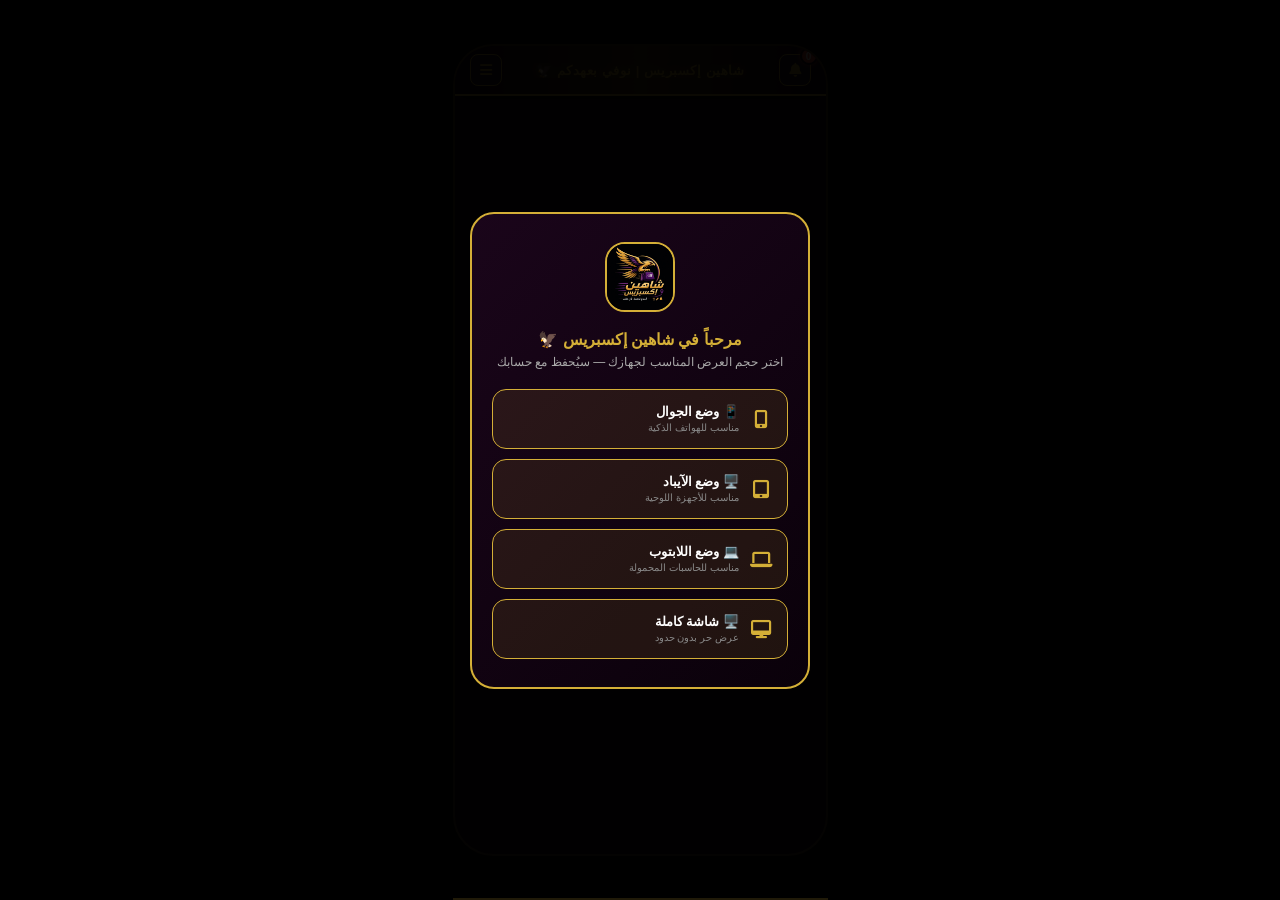
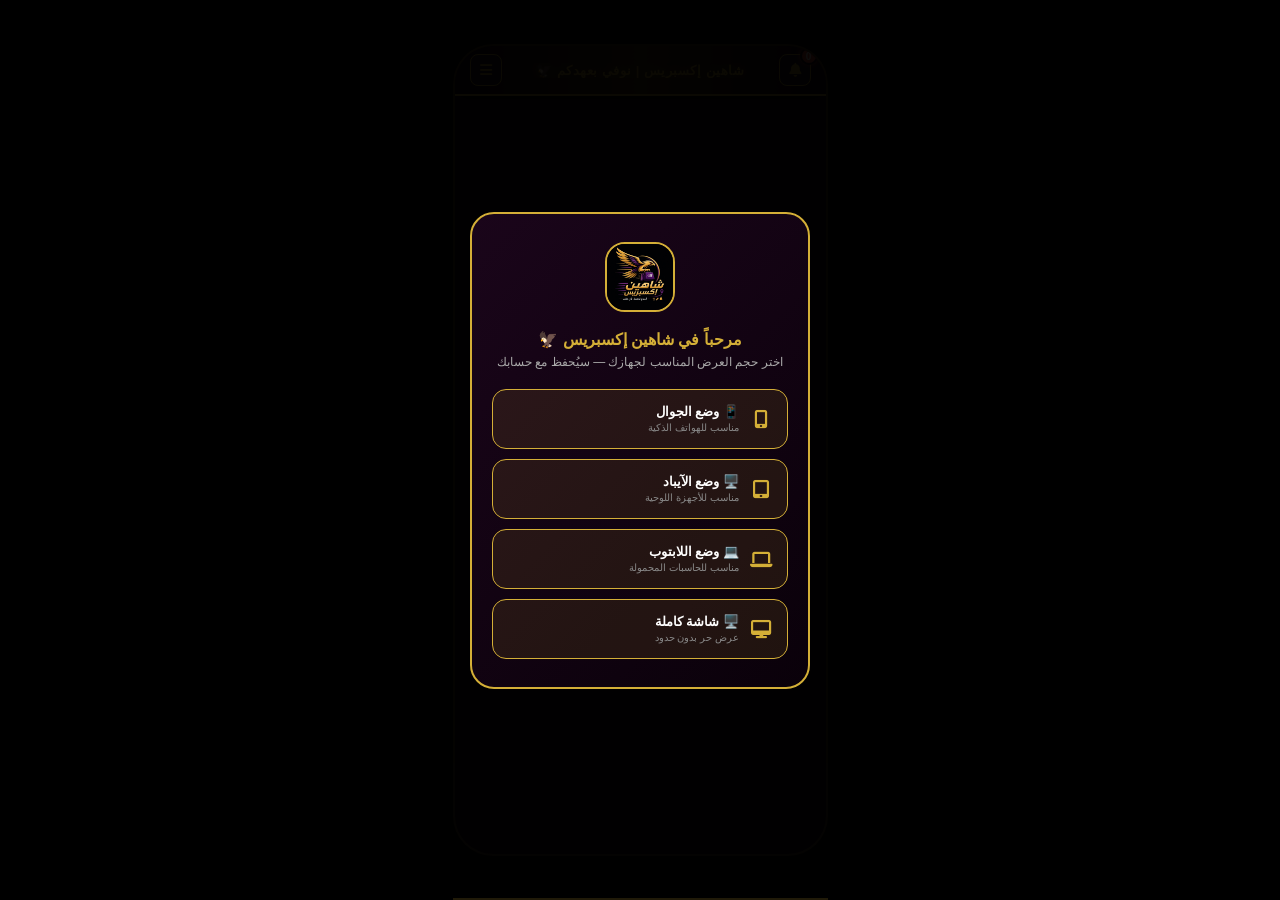
